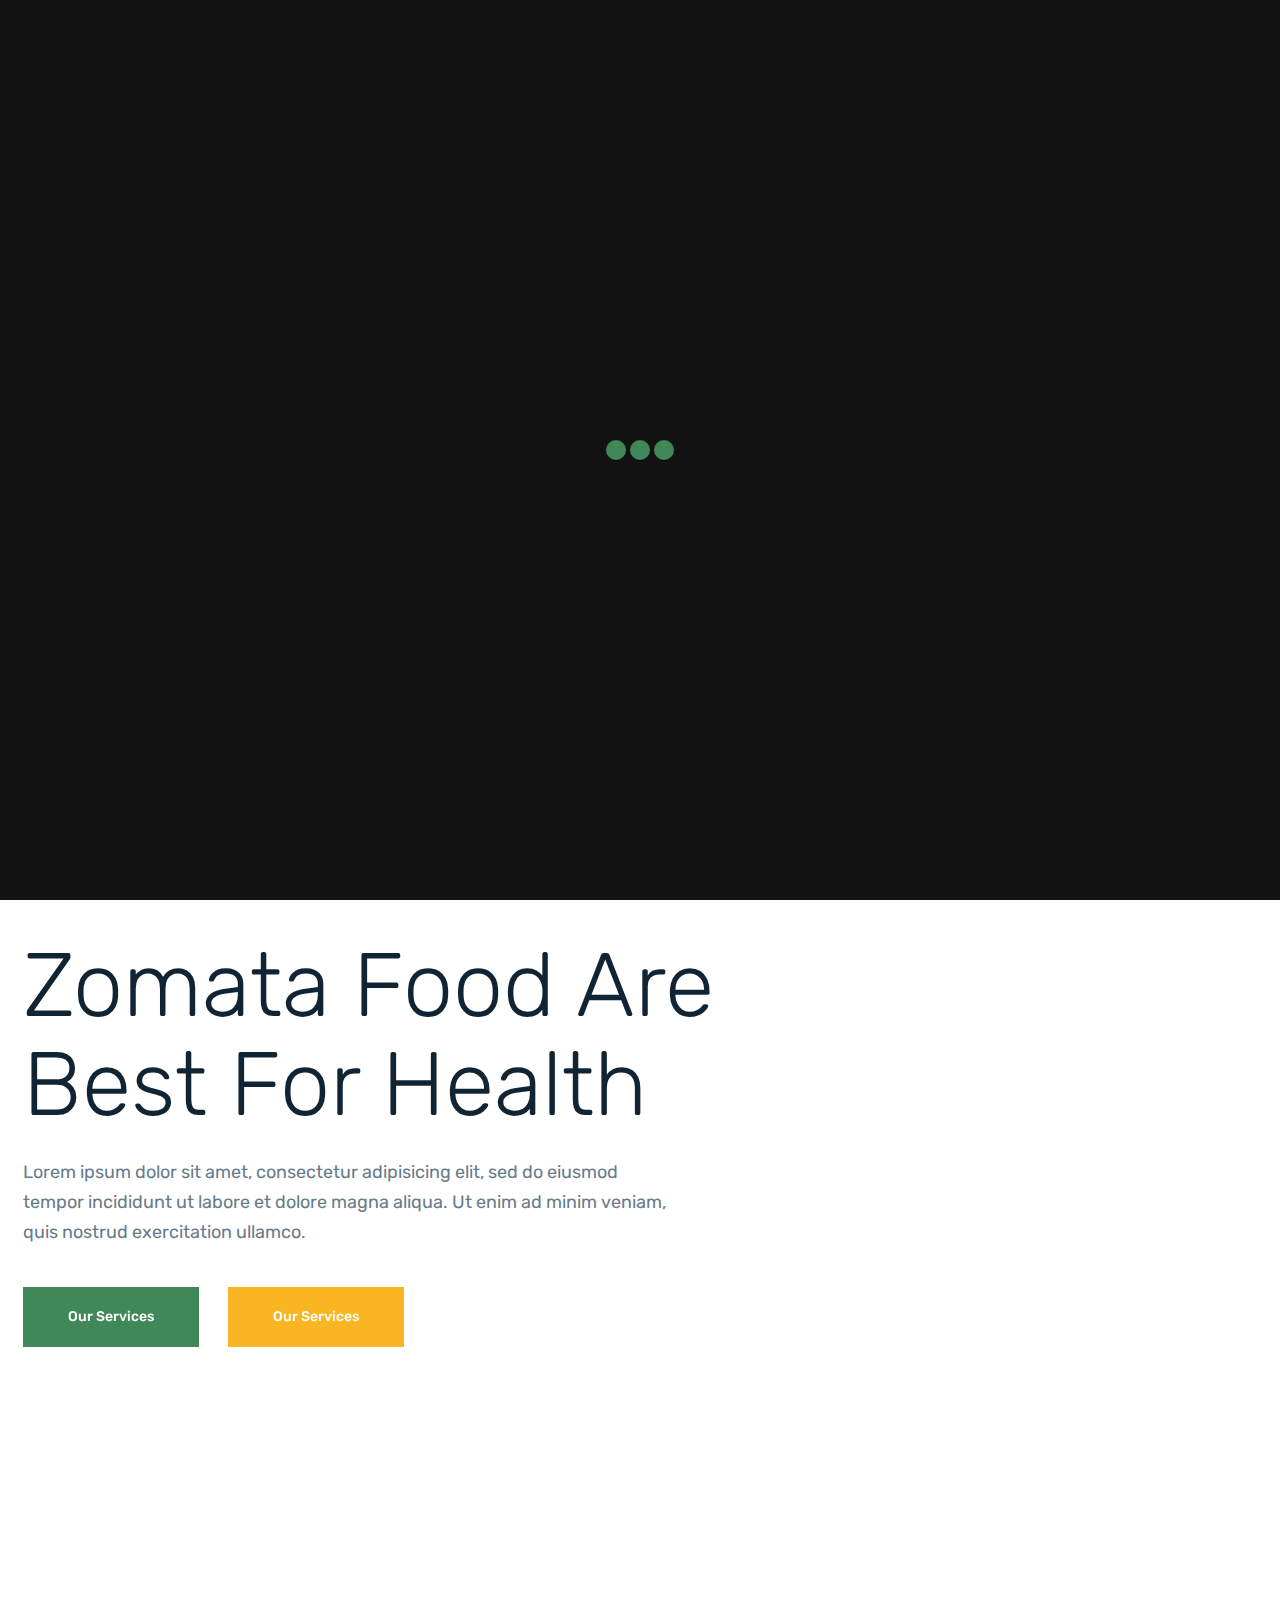
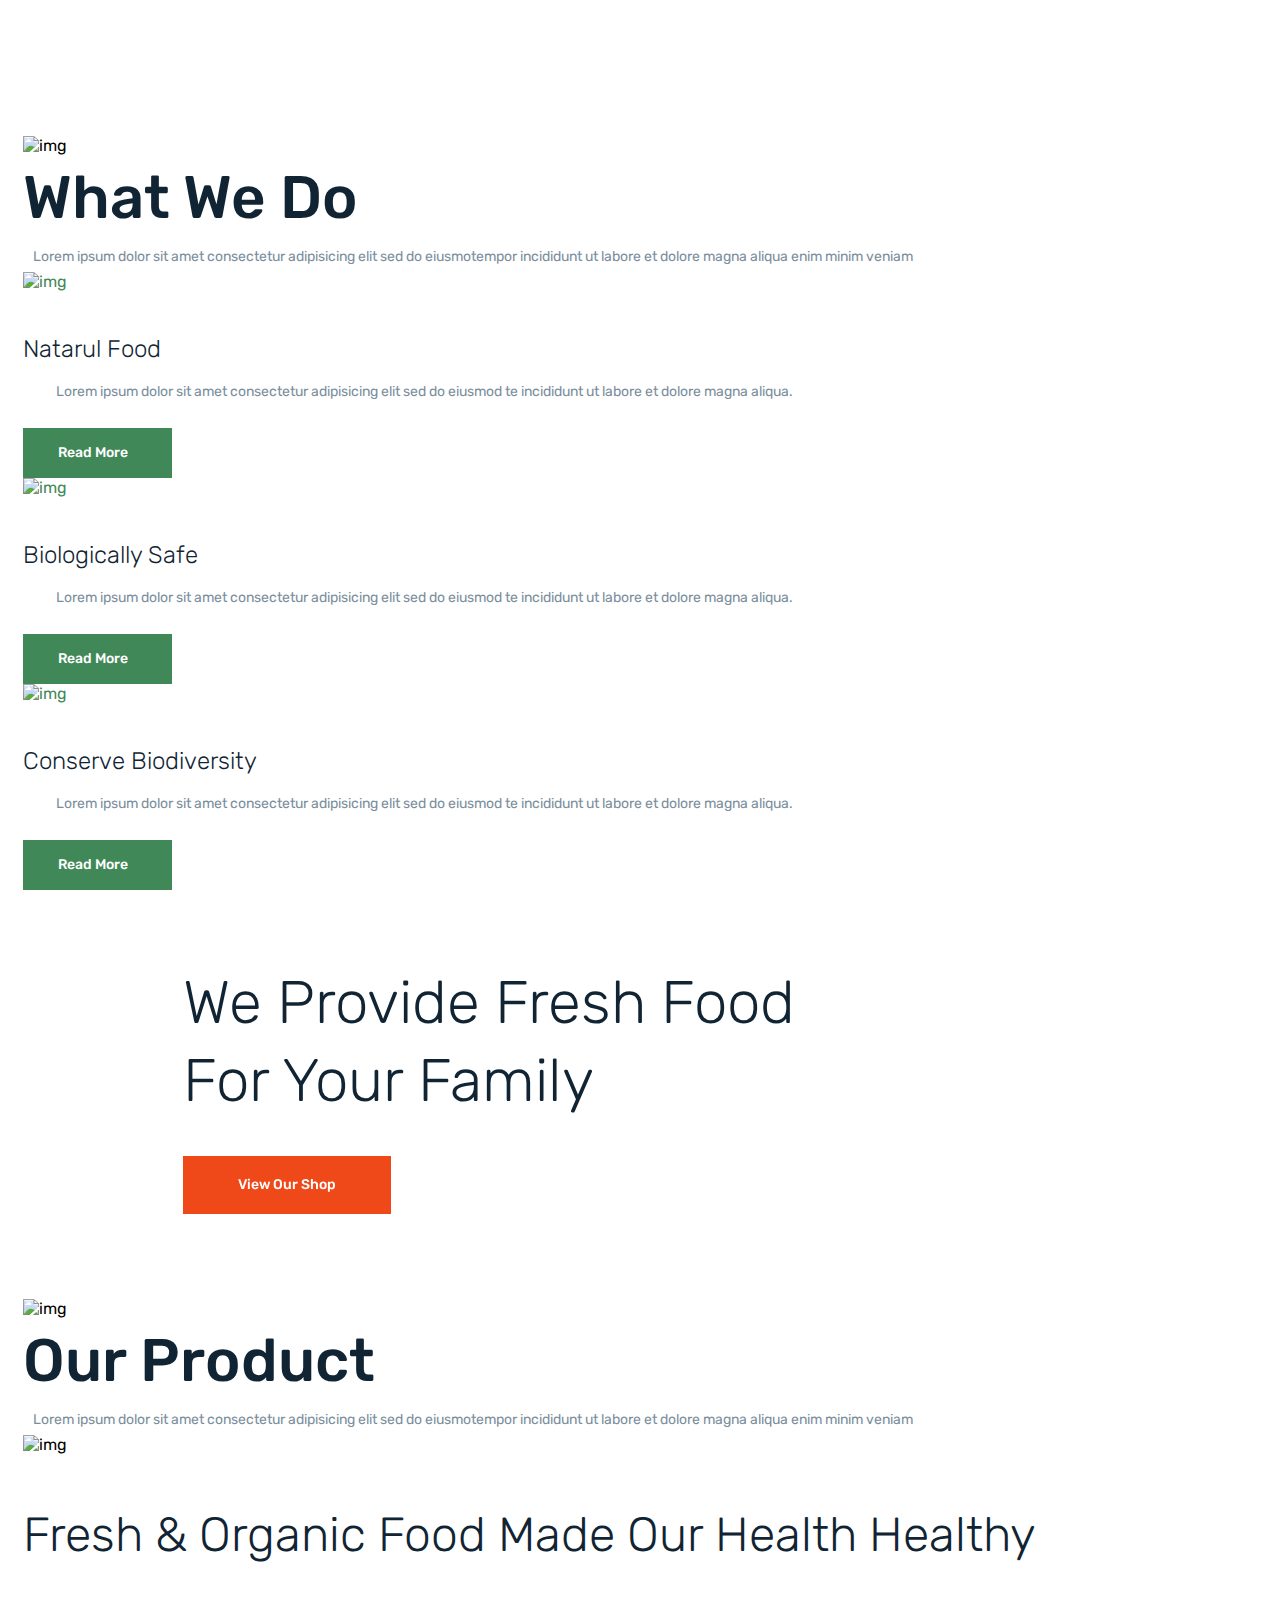
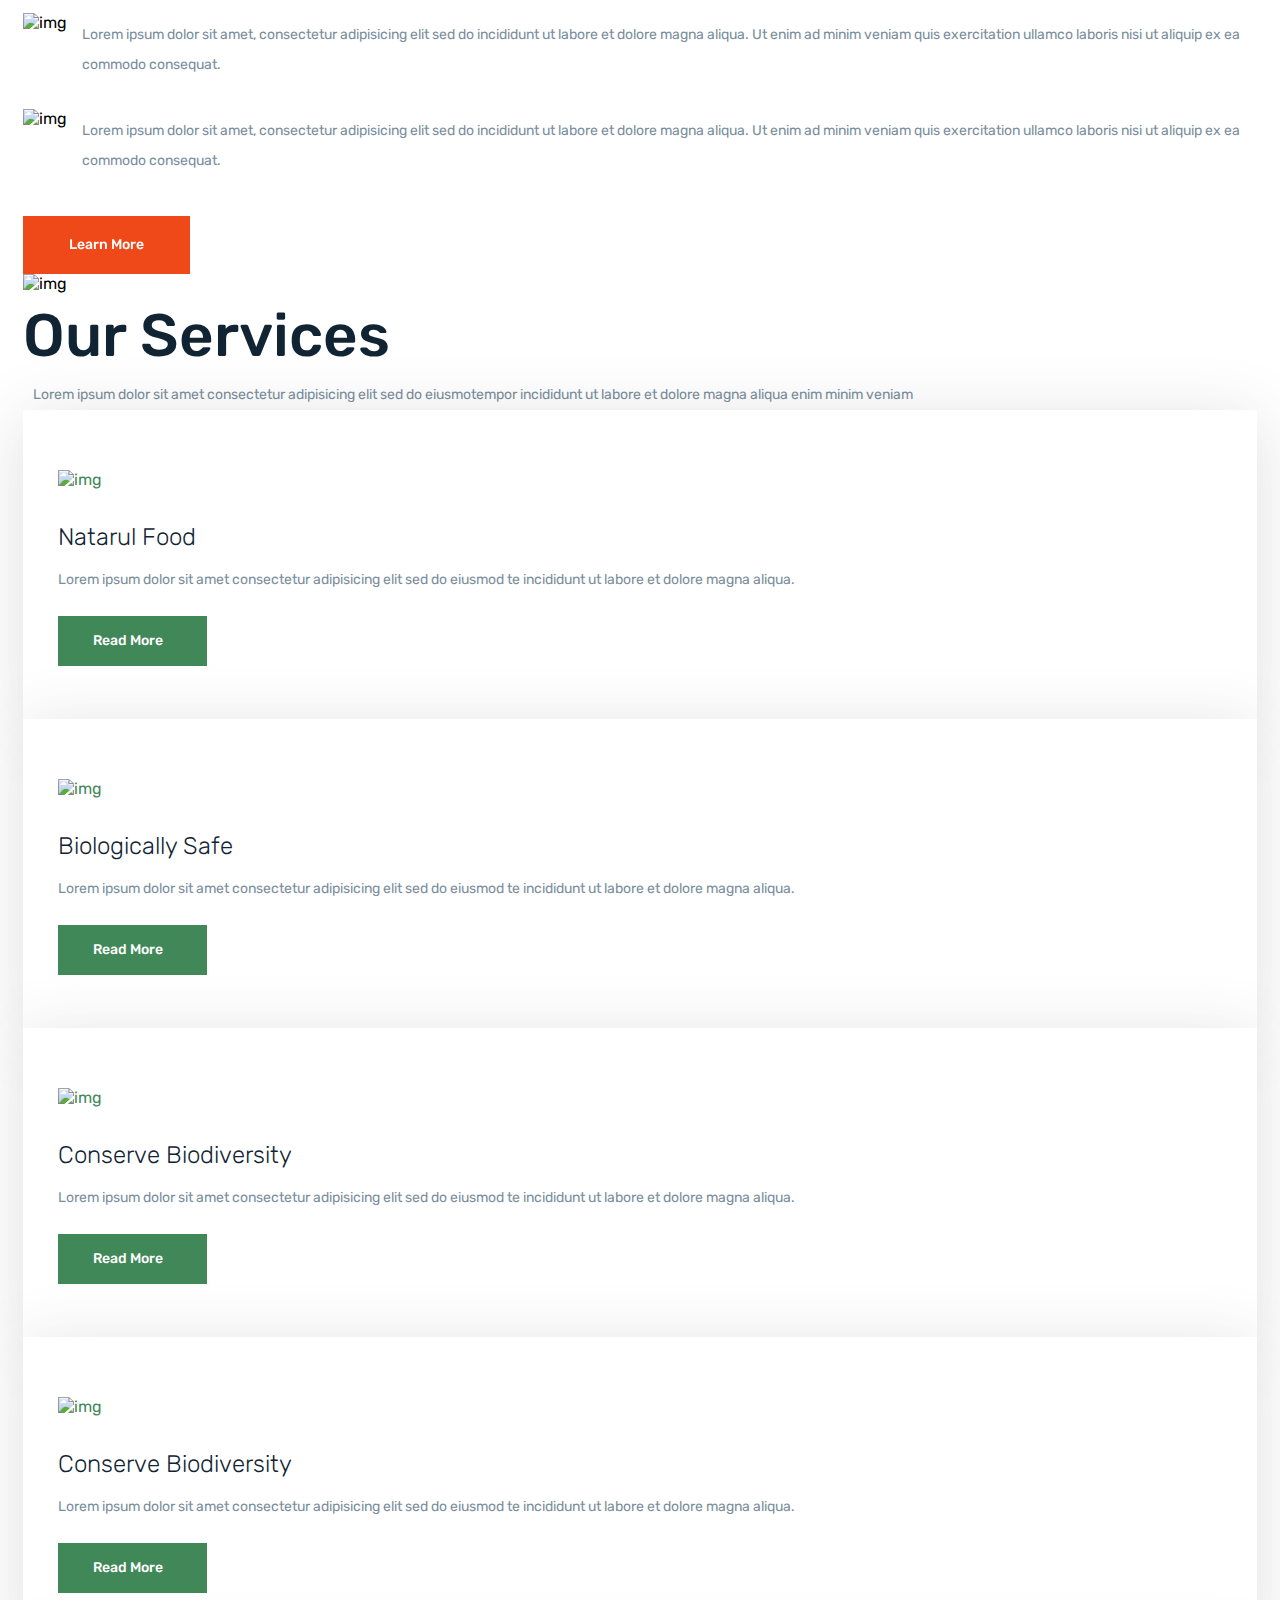
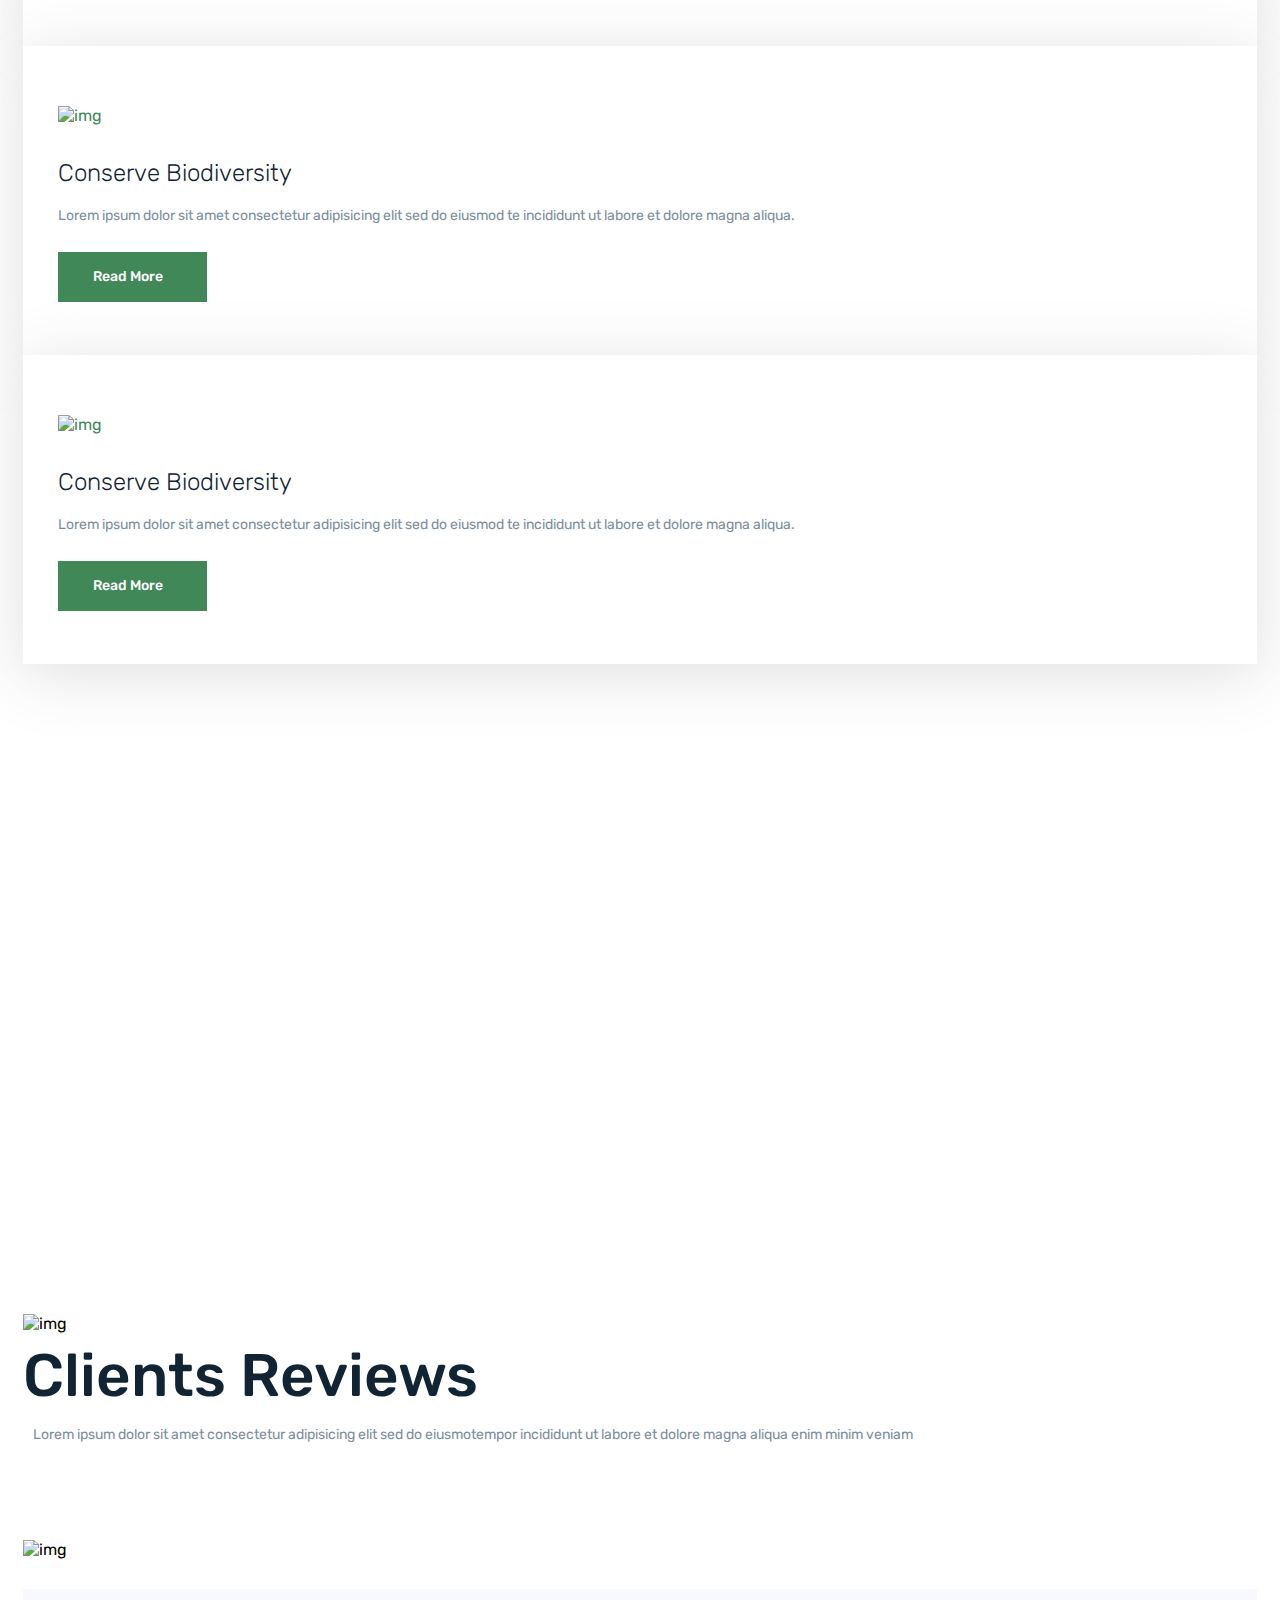
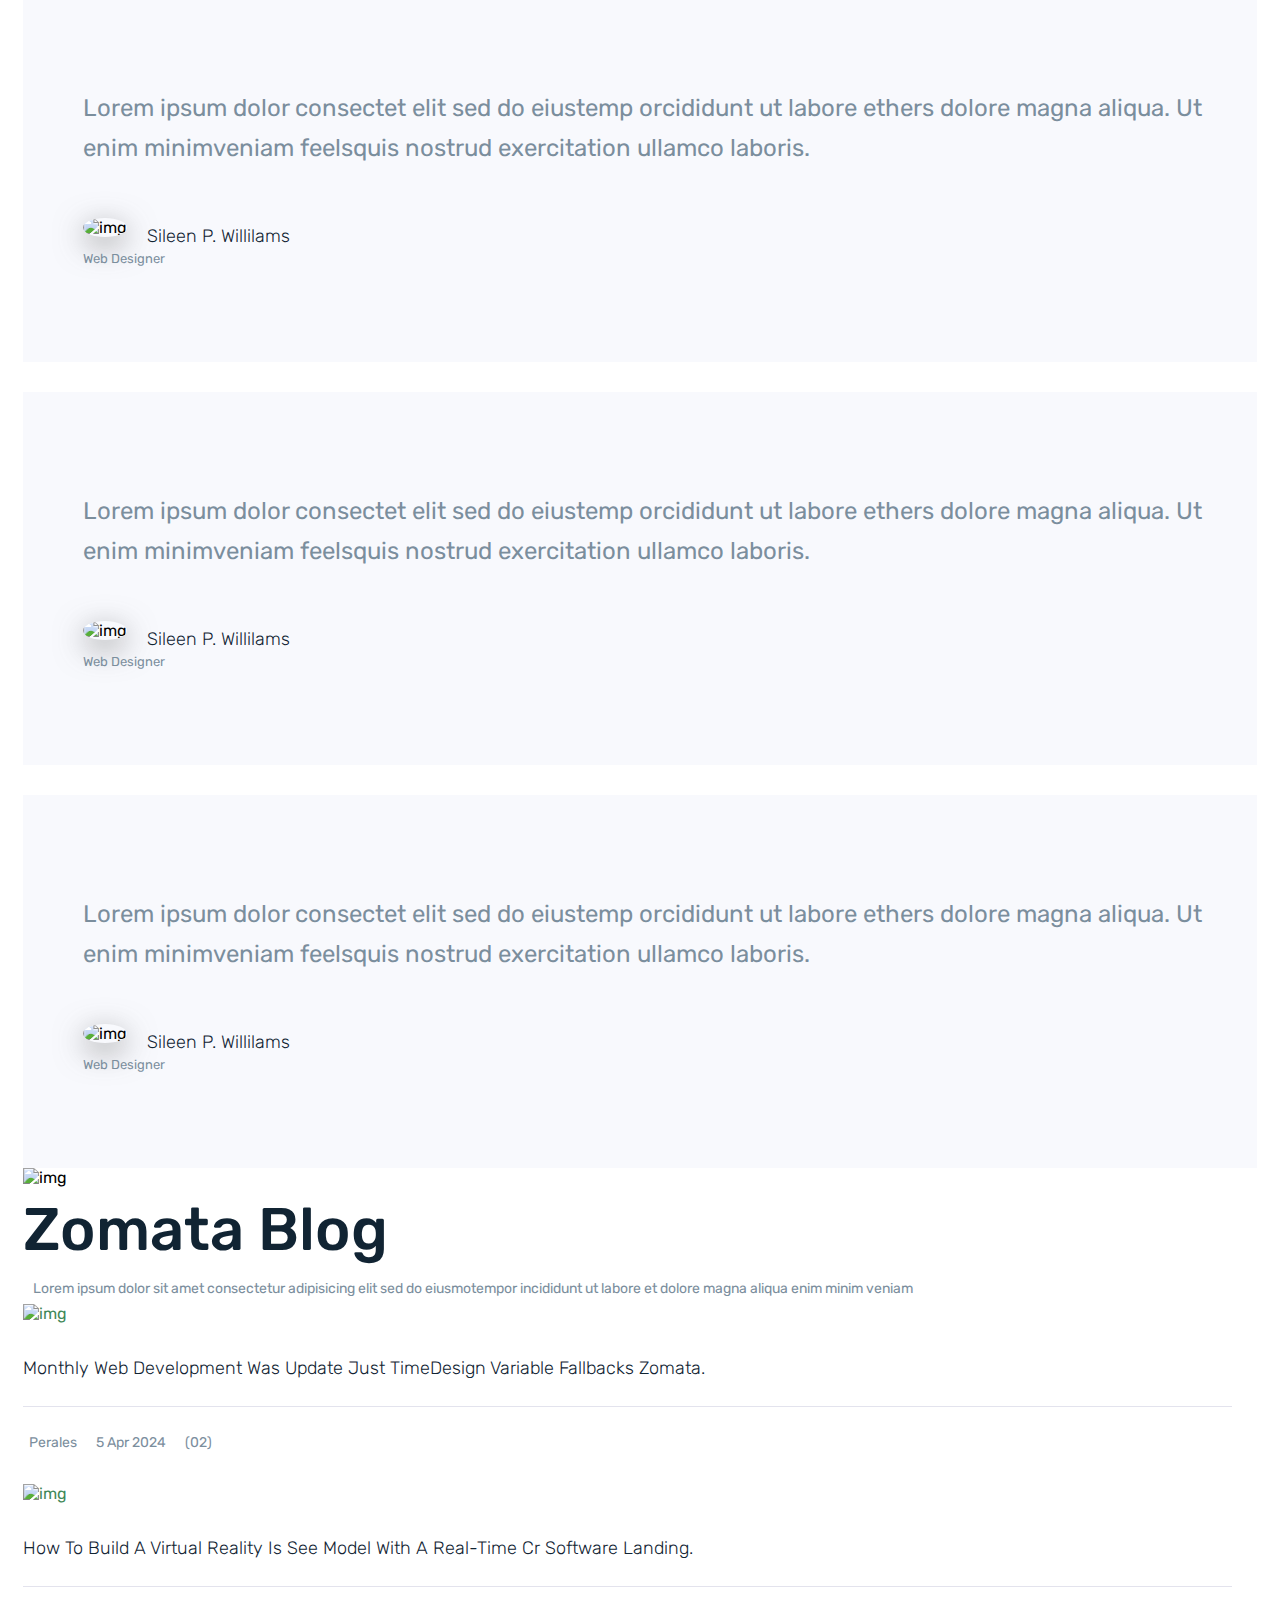
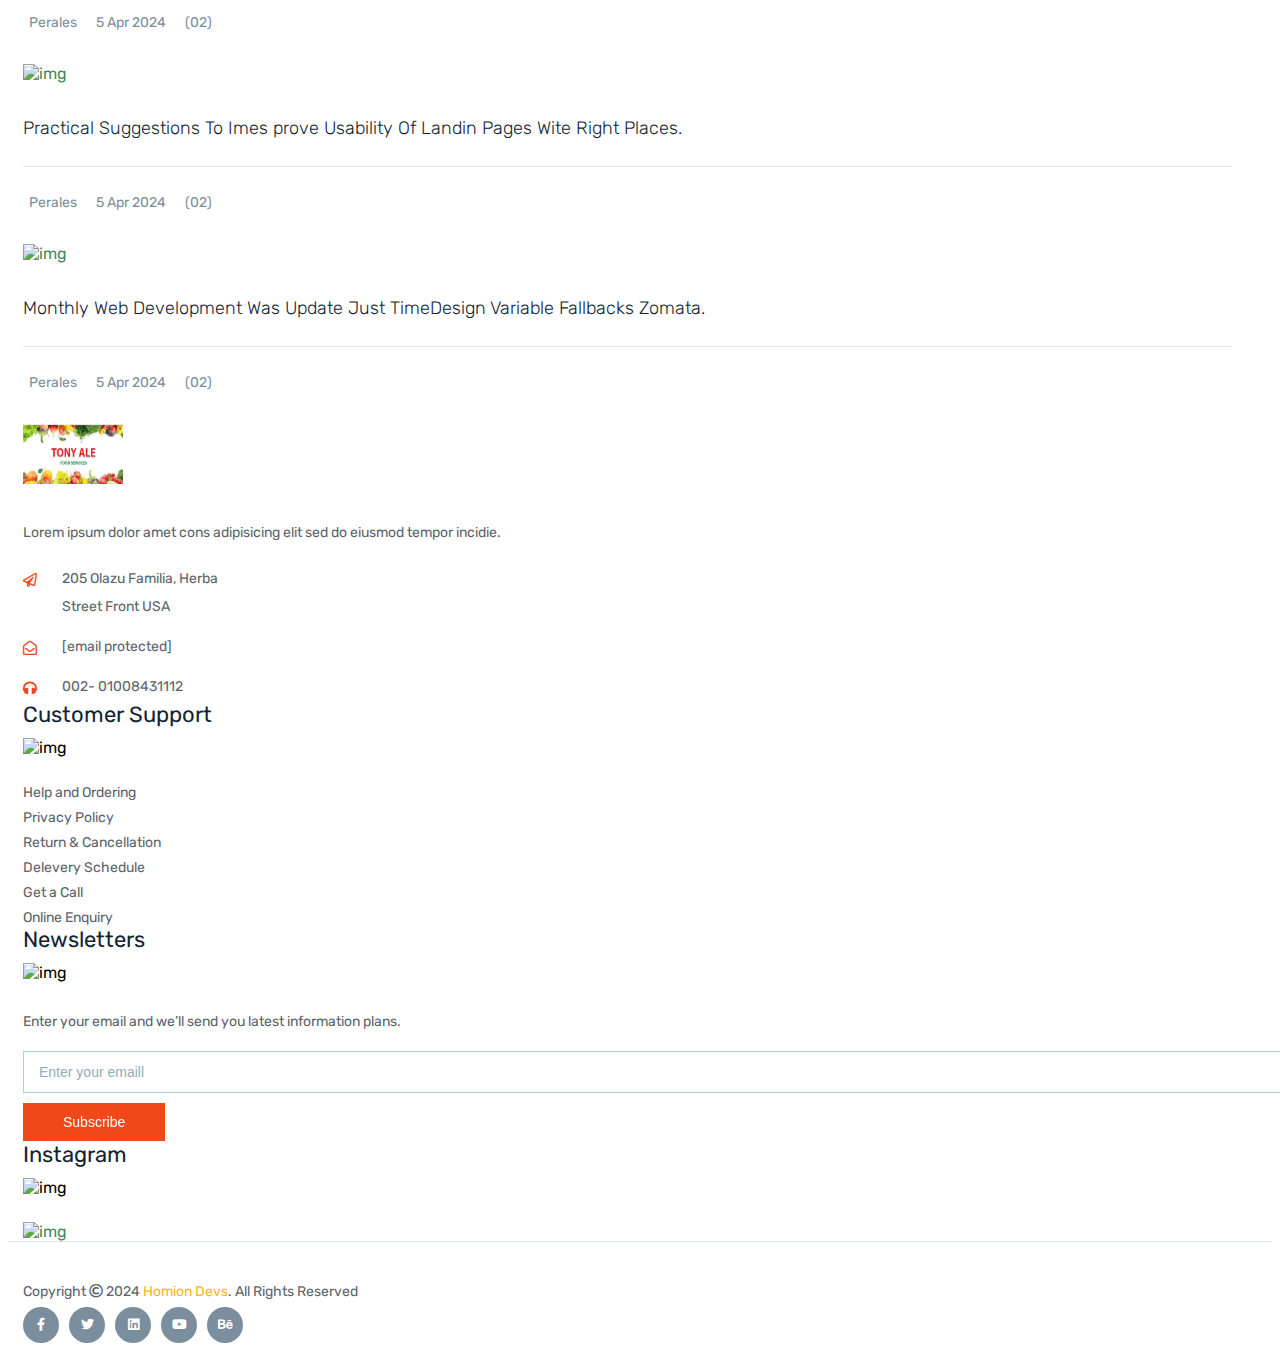
==== index.html @ d17f5312 "change page title" ====
<!doctype html>
<html class="no-js" lang="zxx">

<head>
    <meta charset="utf-8">
    <meta http-equiv="x-ua-compatible" content="ie=edge">
    <title>Tony Ale </title>
    <meta name="description" content="">
    <meta name="viewport" content="width=device-width, initial-scale=1">
    <link rel="shortcut icon" type="image/x-icon" href="img/favicon.png">
    <!-- Place favicon.png in the root directory -->
    <link rel="stylesheet" href="https://cdnjs.cloudflare.com/ajax/libs/font-awesome/5.15.4/css/all.min.css">
    <link rel="stylesheet" href="https://cdn.jsdelivr.net/npm/dripicons@2.0.0/webfont.css">


    <!-- CSS here -->
    <link rel="stylesheet" href="css/bootstrap.min.css">
    <link rel="stylesheet" href="css/owl.carousel.min.css">
    <link rel="stylesheet" href="css/animate.min.css">
    <link rel="stylesheet" href="css/magnific-popup.css">
    <link rel="stylesheet" href="css/meanmenu.css">
    <!-- <link rel="stylesheet" href="css/fontawesome-pro.css"> -->
    <link rel="stylesheet" href="css/flaticon.css">
    <link rel="stylesheet" href="css/slick.css">
    <link rel="stylesheet" href="css/nice-select.css">
    <link rel="stylesheet" href="css/dripicons.css">
    <link rel="stylesheet" href="css/themify-icons.css">
    <link rel="stylesheet" href="css/default.css">
    <link rel="stylesheet" href="css/style.css">

</head>

<body>

    <!--[if lte IE 9]>
            <p class="browserupgrade">You are using an <strong>outdated</strong> browser. Please <a href="https://browsehappy.com/">upgrade your browser</a> to improve your experience and security.</p>
        <![endif]-->

    <!-- preloader -->
    <div id="preloader">
        <div class="sk-three-bounce">
            <div class="sk-child sk-bounce1"></div>
            <div class="sk-child sk-bounce2"></div>
            <div class="sk-child sk-bounce3"></div>
        </div>
    </div>

    <!-- sidebar-area-start -->
    <div class="extra-info">
        <div class="close-icon">
            <button>
				<i class="far fa-window-close"></i>
			</button>
        </div>
        <div class="logo-side mb-30">
            <a href="index.html">
				<img src="img/logo/logo.jpg" height="40px" width="60px" alt="img">
			</a>
        </div>
        <div class="mobile-menu"></div>
        <div class="side-info mb-30">
            <div class="contact-list mb-30">
                <h4>Office Address</h4>
                <p>123/A, Miranda City Likaoli Prikano, Dope</p>
            </div>
            <div class="contact-list mb-30">
                <h4>Phone Number</h4>
                <a href="tel:+0989787698659">+0989 7876 9865 9</a>
                <a href="tel:+(090)87658654385">+(090) 8765 86543 85</a>
            </div>
            <div class="contact-list mb-30">
                <h4>Email Address</h4>
                <a href="/cdn-cgi/l/email-protection#e0898e868fa08598818d908c85ce838f8d"><span class="__cf_email__" data-cfemail="20494e464f604558414d504c450e434f4d">[email&#160;protected]</span></a>
                <a href="/cdn-cgi/l/email-protection#d5b0adb4b8a5b9b0fbb8b4bcb995bda0b8fbb6bab8"><span class="__cf_email__" data-cfemail="a0c5d8c1cdd0ccc58ecdc1c9cce0c8d5cd8ec3cfcd">[email&#160;protected]</span></a>
            </div>
        </div>
        <div class="instagram">
            <a href="blog-details.html">
				<img src="img/gallery/gallery1.jpg" alt="">
			</a>
            <a href="blog-details.html">
				<img src="img/gallery/gallery2.jpg" alt="">
			</a>
            <a href="blog-details.html">
				<img src="img/gallery/gallery3.jpg" alt="">
			</a>
            <a href="blog-details.html">
				<img src="img/gallery/gallery4.jpg" alt="">
			</a>
            <a href="blog-details.html">
				<img src="img/gallery/gallery5.jpg" alt="">
			</a>
            <a href="blog-details.html">
				<img src="img/gallery/gallery6.jpg" alt="">
			</a>
        </div>
        <div class="social-icon-right mt-20">
            <a href="#">
				<i class="fab fa-facebook-f"></i>
			</a>
            <a href="#">
				<i class="fab fa-twitter"></i>
			</a>
            <a href="#">
				<i class="fab fa-google-plus-g"></i>
			</a>
            <a href="#">
				<i class="fab fa-instagram"></i>
			</a>
        </div>
    </div>
    <div class="overlay"></div>
    <!-- siebar-area-end -->


    <!-- header-start -->
    <header>
        <div class="header-area header-2 d-none d-md-block">
            <div class="container">
                <div class="row">
                    <div class="col-xl-7 col-lg-7 col-md-9">
                        <div class="header-wrapper">
                            <div class="header-text">
                                <a href="#"> <i class="far fa-map"></i> 504 White St . Dawsonville, GA 30534 , New York</a>
                                <a href="/cdn-cgi/l/email-protection#334046435c414773545e525a5f1d505c5e"> <i class="far fa-envelope"></i> <span class="__cf_email__" data-cfemail="a3d0d6d3ccd1d7e3c4cec2cacf8dc0ccce">[email&#160;protected]</span></a>
                            </div>
                        </div>
                    </div>
                    <div class="col-xl-5 col-lg-5 col-md-3">
                        <div class="header-icon text-md-end">
                            <a href="#"><i class="fab fa-facebook-f"></i></a>
                            <a href="#"><i class="fab fa-twitter"></i></a>
                            <a href="#"><i class="fab fa-linkedin"></i></a>
                            <a href="#"><i class="fab fa-youtube"></i></a>
                            <a href="#"><i class="fab fa-behance"></i></a>
                        </div>
                    </div>
                </div>
            </div>
        </div>
        <div id="sticky-header" class="main-menu-area">
            <div class="container">
                <div class="row align-items-center">
                    <div class="col-xl-2 col-lg-2 col-md-4 col-6">
                        <div class="logo">
                            <a href="index.html">
								<img class="standard-logo" height="60px" width="100px" src="img/logo/logo.jpg" alt="img">
								<img class="retina-logo" src="img/logo/logo@2x.png" alt="img">
							</a>
                        </div>
                    </div>
                    <div class="col-xl-10 col-lg-10 col-md-8 col-6">
                        <div class="header-right f-right">
                            <ul>
                                <!-- <li class="search-icon"><a href="#" data-bs-toggle="modal" data-bs-target="#search-modal">
                                    <i class="dripicons-search"></i></a></li> -->
                                <!-- <li class="unser-icon"><a href="signup.html"><i class="dripicons-user"></i></a></li> -->
                                <!-- <li class="cart-icon"><a href="cart.html"><i class="dripicons-cart"></i></a> <span>2</span></li> -->
                                <li class="active info-bar"><button><i class="fas fa-bars"></i></button></li>
                            </ul>
                        </div>
                        <div class="main-menu text-end f-right">
                            <nav id="mobile-menu">
                                <ul>
                                    <li class="active"><a href="index.html">home </a>
                                    </li>
                                    <li><a href="about.html">about</a></li>
                                    <li><a href="./services.html">Services</a></li>
                                    <li>
                                        <a href="javascript:void(0)">Shop </a>
                                        <ul class="sub-menu text-left">
                                            <li><a href="shop.html">Shop</a></li>
                                            <li><a href="shop-details.html">Shop Details</a></li>
                                            <li><a href="wishlist.html">Wishlist</a></li>
                                            <li><a href="cart.html">Cart</a></li>
                                            <li><a href="checkout.html">Checkout</a></li>
                                        </ul>
                                    </li>
                                    <li>
                                        <a href="javascript:void(0)"> Blog</a>
                                        <ul class="sub-menu text-left">
                                            <li><a href="blog.html">Blog</a></li>
                                            <li><a href="blog-details.html">Blog Details</a></li>
                                        </ul>
                                    </li>
                                    <li><a href="#">Pages</a>
                                        <ul class="sub-menu text-left">
                                            <li><a href="gallery-01.html">Gallery 01</a></li>
                                            <li><a href="gallery-02.html">Gallery 02</a></li>
                                            <li><a href="gallery-03.html">Gallery 03</a></li>
                                            <li><a href="gallery-details-1.html">Gallery Details 01</a></li>
                                            <li><a href="gallery-details-2.html">Gallery Details 02</a></li>
                                            <li><a href="gallery-details-3.html">Gallery Details 03</a></li>
                                            <li><a href="gallery-details-4.html">Gallery Details 04</a></li>
                                            <li><a href="team.html">Team</a></li>
                                            <li><a href="team-details.html">Team Details</a></li>
                                            <li><a href="terms-condition.html">Terms & Condition</a></li>
                                            <li><a href="privacy-policy.html">Privacy & Policy</a></li>
                                            <li><a href="signin.html">Sign In</a></li>
                                            <li><a href="signup.html">Sign Up</a></li>
                                            <li><a href="404.html">404 Error</a></li>
                                        </ul>
                                    </li>
                                    <li><a href="contact.html">Contact</a></li>
                                </ul>
                            </nav>
                        </div>
                    </div>
                </div>
            </div>
        </div>
    </header>
    <!-- header-end -->

    <!-- slider-start -->
    <div class="slider-area">
        <div class="slider-active">
            <div class="single-slider slider-height-2  d-flex align-items-center" style="background-image:url(img/slider/slider2.jpg)">
                <div class="container">
                    <div class="row ">
                        <div class="col-xl-12">
                            <div class="slider-content">
                                <h1 data-animation="fadeInUp" data-delay=".6s">Zomata Food Are <br> Best For Health</h1>
                                <p data-animation="fadeInUp" data-delay=".8s">Lorem ipsum dolor sit amet, consectetur adipisicing elit, sed do eiusmod tempor incididunt ut labore et dolore magna aliqua. Ut enim ad minim veniam, quis nostrud exercitation ullamco.</p>
                                <div class="slider-button">
                                    <a data-animation="fadeInLeft" data-delay=".8s" class="btn" href="#">Our
										Services</a>
                                    <a data-animation="fadeInRight" data-delay="1s" class="btn active" href="#">Our
										Services</a>
                                </div>
                            </div>
                        </div>
                    </div>
                </div>
            </div>
            <div class="single-slider slider-height-2  d-flex align-items-center" style="background-image:url(img/slider/slider2-2.jpg)">
                <div class="container">
                    <div class="row ">
                        <div class="col-xl-12">
                            <div class="slider-content">
                                <h1 data-animation="fadeInUp" data-delay=".6s">Zomata Food Are <br> Best For Health</h1>
                                <p data-animation="fadeInUp" data-delay=".8s">Lorem ipsum dolor sit amet, consectetur adipisicing elit, sed do eiusmod tempor incididunt ut labore et dolore magna aliqua. Ut enim ad minim veniam, quis nostrud exercitation ullamco.</p>
                                <div class="slider-button">
                                    <a data-animation="fadeInLeft" data-delay=".8s" class="btn" href="#">Our
										Services</a>
                                    <a data-animation="fadeInRight" data-delay="1s" class="btn active" href="#">Our
										Services</a>
                                </div>
                            </div>
                        </div>
                    </div>
                </div>
            </div>
        </div>
    </div>
    <!-- slider-start -->

    <!-- we-do-start -->
    <div class="we-do-area pt-110 pb-85">
        <div class="container">
            <div class="row">
                <div class="col-xl-6 col-lg-6 offset-lg-3 offset-xl-3">
                    <div class="section-title text-center section-circle mb-70">
                        <div class="section-img">
                            <img src="img/shape/1.png" alt="img">
                        </div>
                        <h2>What We Do</h2>
                        <p>Lorem ipsum dolor sit amet consectetur adipisicing elit sed do eiusmotempor incididunt ut labore et dolore magna aliqua enim minim veniam</p>
                    </div>
                </div>
            </div>
            <div class="row">
                <div class="col-xl-4 col-lg-4 col-md-6">
                    <div class="we-do-wrapper text-center mb-30">
                        <div class="we-do-img">
                            <a href="shop.html"><img src="img/icon/icon1.png" alt="img"></a>
                        </div>
                        <div class="we-do-text">
                            <h4><a href="shop.html">Natarul Food</a></h4>
                            <p>Lorem ipsum dolor sit amet consectetur adipisicing elit sed do eiusmod te incididunt ut labore et dolore magna aliqua.</p>
                            <a href="shop.html">Read More <i class="dripicons-arrow-thin-right"></i></a>
                        </div>
                    </div>
                </div>
                <div class="col-xl-4 col-lg-4 col-md-6">
                    <div class="we-do-wrapper text-center  mb-30">
                        <div class="we-do-img">
                            <a href="shop.html"><img src="img/icon/icon2.png" alt="img"></a>
                        </div>
                        <div class="we-do-text">
                            <h4><a href="shop.html">Biologically Safe</a></h4>
                            <p>Lorem ipsum dolor sit amet consectetur adipisicing elit sed do eiusmod te incididunt ut labore et dolore magna aliqua.</p>
                            <a href="shop.html">Read More <i class="dripicons-arrow-thin-right"></i></a>
                        </div>
                    </div>
                </div>
                <div class="col-xl-4 col-lg-4 col-md-6">
                    <div class="we-do-wrapper text-center mb-30">
                        <div class="we-do-img">
                            <a href="shop.html"><img src="img/icon/icon3.png" alt="img"></a>
                        </div>
                        <div class="we-do-text">
                            <h4><a href="shop.html">Conserve Biodiversity</a></h4>
                            <p>Lorem ipsum dolor sit amet consectetur adipisicing elit sed do eiusmod te incididunt ut labore et dolore magna aliqua.</p>
                            <a href="shop.html">Read More <i class="dripicons-arrow-thin-right"></i></a>
                        </div>
                    </div>
                </div>
            </div>
        </div>
    </div>
    <!-- we-do-end -->

    <!-- cta-area-start -->
    <div class="cta-area pt-160 pb-160" style="background-image:url(img/bg/bg7.jpg)">
        <div class="container">
            <div class="row">
                <div class="col-xl-12">
                    <div class="cta2-wrapper" style="background-image:url(img/bg/1.png)">
                        <div class="cta2-text text-center">
                            <h2>We Provide Fresh Food <br> For Your Family</h2>
                            <a class="btn" href="shop.html">View Our Shop</a>
                        </div>
                    </div>
                </div>
            </div>
        </div>
    </div>
    <!-- cta-area-end -->

    <!-- product-area-start -->
    <div class="product-area pt-110 pb-85 pos-relative fix">
        <div class="shape spahe1 bounce-animate"><img src="img/shape/shape1.png" alt=""></div>
        <div class="shape spahe2 bounce-animate"><img src="img/shape/shape2.png" alt=""></div>
        <div class="shape spahe3 bounce-animate"><img src="img/shape/shape3.png" alt=""></div>
        <div class="shape spahe4 bounce-animate"><img src="img/shape/shape4.png" alt=""></div>
        <div class="container">
            <div class="row">
                <div class="col-xl-6 col-lg-6 offset-lg-3 offset-xl-3">
                    <div class="section-title text-center section-circle mb-70">
                        <div class="section-img">
                            <img src="img/shape/1.png" alt="img">
                        </div>
                        <h2>Our Product</h2>
                        <p>Lorem ipsum dolor sit amet consectetur adipisicing elit sed do eiusmotempor incididunt ut labore et dolore magna aliqua enim minim veniam</p>
                    </div>
                </div>
            </div>
        </div>
    </div>
    <!-- product-area-end -->

    <!-- choose-us-area-start -->
    <div class="choose-us-area pt-120 pb-90" style="background-image:url(img/bg/bg8.jpg)">
        <div class="container">
            <div class="row">
                <div class="col-xl-6 col-lg-6 ">
                    <div class="choose2-img mb-30">
                        <img src="img/choose/02.png" alt="img">
                    </div>
                </div>
                <div class="col-xl-6 col-lg-6">
                    <div class="single-choose mb-30">
                        <div class="choose-title">
                            <h2>Fresh & Organic Food Made Our Health Healthy </h2>
                        </div>
                        <div class="choose2-content">
                            <div class="choose2-icon-img">
                                <img src="img/icon/4.png" alt="img">
                            </div>
                            <div class="choose2-text">
                                <p>Lorem ipsum dolor sit amet, consectetur adipisicing elit sed do incididunt ut labore et dolore magna aliqua. Ut enim ad minim veniam quis exercitation ullamco laboris nisi ut aliquip ex ea commodo consequat.</p>
                            </div>
                        </div>
                        <div class="choose2-content">
                            <div class="choose2-icon-img">
                                <img src="img/icon/4.png" alt="img">
                            </div>
                            <div class="choose2-text">
                                <p>Lorem ipsum dolor sit amet, consectetur adipisicing elit sed do incididunt ut labore et dolore magna aliqua. Ut enim ad minim veniam quis exercitation ullamco laboris nisi ut aliquip ex ea commodo consequat.</p>
                            </div>
                        </div>
                        <div class="choose-button">
                            <a class="btn" href="#">Learn More</a>
                        </div>
                    </div>
                </div>
            </div>
        </div>
    </div>
    <!-- choose-us-area-end -->

    <!-- features-area-start -->
    <div class="features-area pt-110 pb-90" style="background-image:url(img/bg/2.png)">
        <div class="container">
            <div class="row">
                <div class="col-xl-6 col-lg-6 offset-lg-3 offset-xl-3">
                    <div class="section-title text-center section-circle mb-70">
                        <div class="section-img">
                            <img src="img/shape/1.png" alt="img">
                        </div>
                        <h2>Our Services</h2>
                        <p>Lorem ipsum dolor sit amet consectetur adipisicing elit sed do eiusmotempor incididunt ut labore et dolore magna aliqua enim minim veniam</p>
                    </div>
                </div>
            </div>
            <div class="row">
                <div class="col-xl-4 col-lg-4 col-md-6">
                    <div class="features-wrapper single-features text-center mb-25">
                        <div class="features-img">
                            <a href="services-details.html"><img src="img/features/1.png" alt="img"></a>
                        </div>
                        <div class="features-text">
                            <h4><a href="services-details.html">Natarul Food</a></h4>
                            <p>Lorem ipsum dolor sit amet consectetur adipisicing elit sed do eiusmod te incididunt ut labore et dolore magna aliqua.</p>
                            <a href="services-details.html" class="featured-btn">Read More <i class="dripicons-arrow-thin-right"></i></a>
                        </div>
                    </div>
                </div>
                <div class="col-xl-4 col-lg-4 col-md-6">
                    <div class="features-wrapper single-features active text-center mb-30">
                        <div class="features-img">
                            <a href="services-details.html"><img src="img/features/2.png" alt="img"></a>
                        </div>
                        <div class="features-text">
                            <h4><a href="services-details.html">Biologically Safe</a></h4>
                            <p>Lorem ipsum dolor sit amet consectetur adipisicing elit sed do eiusmod te incididunt ut labore et dolore magna aliqua.</p>
                            <a href="services-details.html" class="featured-btn">Read More <i class="dripicons-arrow-thin-right"></i></a>
                        </div>
                    </div>
                </div>
                <div class="col-xl-4 col-lg-4 col-md-6">
                    <div class="features-wrapper single-features text-center mb-30">
                        <div class="features-img">
                            <a href="services-details.html"><img src="img/features/3.png" alt="img"></a>
                        </div>
                        <div class="features-text">
                            <h4><a href="services-details.html">Conserve Biodiversity</a></h4>
                            <p>Lorem ipsum dolor sit amet consectetur adipisicing elit sed do eiusmod te incididunt ut labore et dolore magna aliqua.</p>
                            <a href="services-details.html" class="featured-btn">Read More <i class="dripicons-arrow-thin-right"></i></a>
                        </div>
                    </div>
                </div>
                <div class="col-xl-4 col-lg-4 col-md-6">
                    <div class="features-wrapper single-features text-center mb-30">
                        <div class="features-img">
                            <a href="services-details.html"><img src="img/features/4.png" alt="img"></a>
                        </div>
                        <div class="features-text">
                            <h4><a href="services-details.html">Conserve Biodiversity</a></h4>
                            <p>Lorem ipsum dolor sit amet consectetur adipisicing elit sed do eiusmod te incididunt ut labore et dolore magna aliqua.</p>
                            <a href="services-details.html" class="featured-btn">Read More <i class="dripicons-arrow-thin-right"></i></a>
                        </div>
                    </div>
                </div>
                <div class="col-xl-4 col-lg-4 col-md-6">
                    <div class="features-wrapper single-features text-center mb-30">
                        <div class="features-img">
                            <a href="services-details.html"><img src="img/features/5.png" alt="img"></a>
                        </div>
                        <div class="features-text">
                            <h4><a href="services-details.html">Conserve Biodiversity</a></h4>
                            <p>Lorem ipsum dolor sit amet consectetur adipisicing elit sed do eiusmod te incididunt ut labore et dolore magna aliqua.</p>
                            <a href="services-details.html" class="featured-btn">Read More <i class="dripicons-arrow-thin-right"></i></a>
                        </div>
                    </div>
                </div>
                <div class="col-xl-4 col-lg-4 col-md-6">
                    <div class="features-wrapper single-features text-center mb-30">
                        <div class="features-img">
                            <a href="services-details.html"><img src="img/features/6.png" alt="img"></a>
                        </div>
                        <div class="features-text">
                            <h4><a href="services-details.html">Conserve Biodiversity</a></h4>
                            <p>Lorem ipsum dolor sit amet consectetur adipisicing elit sed do eiusmod te incididunt ut labore et dolore magna aliqua.</p>
                            <a href="services-details.html" class="featured-btn">Read More <i class="dripicons-arrow-thin-right"></i></a>
                        </div>
                    </div>
                </div>
            </div>
        </div>
    </div>
    <!-- features-area-end -->

    <!-- counter-area-start -->
    <div class="counter-area pt-110 pb-85" style="background-image:url(img/bg/bg9.jpg)">
        <div class="container">
            <div class="row">
                <div class="col-xl-12">
                    <div class="counter-title text-center mb-60">
                        <h2>We Are Startup Company.Experts In Field <br> Organic Startup Movement.</h2>
                    </div>
                </div>
                <div class="col-xl-3 col-lg-3 col-md-6 col-sm-6">
                    <div class="counter-wrapper mb-30">
                        <div class="counter-text text-center">
                            <h2><span class="counter">25</span>+</h2>
                            <span>Years Experience</span>
                        </div>
                    </div>
                </div>
                <div class="col-xl-3 col-lg-3 col-md-6 col-sm-6">
                    <div class="counter-wrapper mb-30">
                        <div class="counter-text text-center">
                            <h2><span class="counter">98</span>+</h2>
                            <span>Expert Member</span>
                        </div>
                    </div>
                </div>
                <div class="col-xl-3 col-lg-3 col-md-6 col-sm-6">
                    <div class="counter-wrapper mb-30">
                        <div class="counter-text text-center">
                            <h2><span class="counter">49</span>+</h2>
                            <span>Win Awards</span>
                        </div>
                    </div>
                </div>
                <div class="col-xl-3 col-lg-3 col-md-6 col-sm-6">
                    <div class="counter-wrapper mb-30">
                        <div class="counter-text text-center">
                            <h2><span class="counter">85</span>+</h2>
                            <span>World Wide Branch</span>
                        </div>
                    </div>
                </div>
            </div>
        </div>
    </div>
    <!-- counter-area-end -->

    <!-- testimonial-area-start -->
    <div class="testimonial-area pt-110 pb-90">
        <div class="container">
            <div class="col-xl-6 col-lg-6 col-md-12">
                <div class="section-title section-circle">
                    <div class="section-img">
                        <img src="img/shape/1.png" alt="img">
                    </div>
                    <h2>Clients Reviews</h2>
                    <p>Lorem ipsum dolor sit amet consectetur adipisicing elit sed do eiusmotempor incididunt ut labore et dolore magna aliqua enim minim veniam</p>
                </div>
            </div>
            <div class="row">
                <div class="col-xl-7 col-lg-7">
                    <div class="testimonial-img mb-30">
                        <img src="img/bg/01.jpg" alt="img">
                    </div>
                </div>
                <div class="col-xl-5 col-lg-5">
                    <div class="testimonial-active owl-carousel">
                        <div class="testimonial-wrapper mb-30">
                            <div class="testimonial-text">
                                <p>Lorem ipsum dolor consectet elit sed do eiustemp orcididunt ut labore ethers dolore magna aliqua. Ut enim minimveniam feelsquis nostrud exercitation ullamco laboris.
                                </p>
                                <div class="testimonial-content">
                                    <div class="testimonial2-img">
                                        <img src="img/testimonial/3.png" alt="img">
                                    </div>
                                    <div class="testimonial-name">
                                        <h4>Sileen P. Willilams</h4>
                                        <span>Web Designer</span>
                                    </div>
                                </div>
                            </div>
                        </div>
                        <div class="testimonial-wrapper mb-30">
                            <div class="testimonial-text">
                                <p>Lorem ipsum dolor consectet elit sed do eiustemp orcididunt ut labore ethers dolore magna aliqua. Ut enim minimveniam feelsquis nostrud exercitation ullamco laboris.
                                </p>
                                <div class="testimonial-content">
                                    <div class="testimonial2-img">
                                        <img src="img/testimonial/3.png" alt="img">
                                    </div>
                                    <div class="testimonial-name">
                                        <h4>Sileen P. Willilams</h4>
                                        <span>Web Designer</span>
                                    </div>
                                </div>
                            </div>
                        </div>
                        <div class="testimonial-wrapper mb-30">
                            <div class="testimonial-text">
                                <p>Lorem ipsum dolor consectet elit sed do eiustemp orcididunt ut labore ethers dolore magna aliqua. Ut enim minimveniam feelsquis nostrud exercitation ullamco laboris.
                                </p>
                                <div class="testimonial-content">
                                    <div class="testimonial2-img">
                                        <img src="img/testimonial/3.png" alt="img">
                                    </div>
                                    <div class="testimonial-name">
                                        <h4>Sileen P. Willilams</h4>
                                        <span>Web Designer</span>
                                    </div>
                                </div>
                            </div>
                        </div>
                    </div>
                </div>
            </div>
        </div>
    </div>
    <!-- testimonial-area-end -->


    <!-- blog-area-start -->
    <div class="blog-area-2 pt-110 pb-90" style="background-image:url(img/bg/bg10.jpg)">
        <div class="container">
            <div class="row">
                <div class="col-xl-6 col-lg-6 offset-lg-3 offset-xl-3">
                    <div class="section-title text-center section-circle mb-70">
                        <div class="section-img">
                            <img src="img/shape/1.png" alt="img">
                        </div>
                        <h2>Zomata Blog</h2>
                        <p>Lorem ipsum dolor sit amet consectetur adipisicing elit sed do eiusmotempor incididunt ut labore et dolore magna aliqua enim minim veniam</p>
                    </div>
                </div>
            </div>
            <div class="row">
                <div class="col-xl-6 col-lg-6 col-md-6 mb-30">
                    <div class="blog-bg">
                        <div class="row">
                            <div class="col-xl-6 col-lg-12">
                                <div class="news-img">
                                    <a href="blog-details.html"><img src="img/blog/1.jpg" alt="img"></a>
                                </div>
                            </div>
                            <div class="col-xl-6 col-lg-12">
                                <div class="blog-text news-text">
                                    <h4><a href="blog-details.html">Monthly Web Development Was Update Just TimeDesign
											Variable Fallbacks Zomata.</a></h4>
                                    <div class="blog-meta">
                                        <a href="#"><i class="dripicons-user"></i>Perales</a>
                                        <span><i class="dripicons-calendar"></i>5 Apr 2024</span>
                                        <span><i class="dripicons-conversation"></i>(02)</span>
                                    </div>
                                </div>
                            </div>
                        </div>
                    </div>
                </div>
                <div class="col-xl-6 col-lg-6 col-md-6 mb-30">
                    <div class="blog-bg">
                        <div class="row">
                            <div class="col-xl-6 col-lg-12">
                                <div class="news-img">
                                    <a href="blog-details.html"><img src="img/blog/2.jpg" alt="img"></a>
                                </div>
                            </div>
                            <div class="col-xl-6 col-lg-12">
                                <div class="blog-text news-text">
                                    <h4><a href="blog-details.html">How To Build A Virtual Reality Is See Model With A
											Real-Time Cr Software Landing.</a></h4>
                                    <div class="blog-meta">
                                        <a href="#"><i class="dripicons-user"></i>Perales</a>
                                        <span><i class="dripicons-calendar"></i>5 Apr 2024</span>
                                        <span><i class="dripicons-conversation"></i>(02)</span>
                                    </div>
                                </div>
                            </div>
                        </div>
                    </div>
                </div>
                <div class="col-xl-6 col-lg-6 col-md-6 mb-30">
                    <div class="blog-bg">
                        <div class="row">
                            <div class="col-xl-6 col-lg-12">
                                <div class="news-img">
                                    <a href="blog-details.html"><img src="img/blog/3.jpg" alt="img"></a>
                                </div>
                            </div>
                            <div class="col-xl-6 col-lg-12">
                                <div class="blog-text news-text">
                                    <h4><a href="blog-details.html">Practical Suggestions To Imes prove Usability Of
											Landin Pages Wite Right Places.</a></h4>
                                    <div class="blog-meta">
                                        <a href="#"><i class="dripicons-user"></i>Perales</a>
                                        <span><i class="dripicons-calendar"></i>5 Apr 2024</span>
                                        <span><i class="dripicons-conversation"></i>(02)</span>
                                    </div>
                                </div>
                            </div>
                        </div>
                    </div>
                </div>
                <div class="col-xl-6 col-lg-6 col-md-6 mb-30">
                    <div class="blog-bg">
                        <div class="row">
                            <div class="col-xl-6 col-lg-12">
                                <div class="news-img">
                                    <a href="blog-details.html"><img src="img/blog/3.jpg" alt="img"></a>
                                </div>
                            </div>
                            <div class="col-xl-6 col-lg-12">
                                <div class="blog-text news-text">
                                    <h4><a href="blog-details.html">Monthly Web Development Was Update Just TimeDesign
											Variable Fallbacks Zomata.</a></h4>
                                    <div class="blog-meta">
                                        <a href="#"><i class="dripicons-user"></i>Perales</a>
                                        <span><i class="dripicons-calendar"></i>5 Apr 2024</span>
                                        <span><i class="dripicons-conversation"></i>(02)</span>
                                    </div>
                                </div>
                            </div>
                        </div>
                    </div>
                </div>
            </div>
        </div>
    </div>
    <!-- blog-area-end -->

    <!-- footer-area-start -->
    <div class="footer-area pt-100 pb-65">
        <div class="container">
            <div class="row">
                <div class="col-xl-3 col-lg-3 col-md-6 col-sm-6">
                    <div class="footer-wrapper single-footer mb-30">
                        <div class="footer-logo">
                            <a href="index.html"><img src="img/logo/logo.jpg" height="60px" width="100px" alt="img"></a>
                        </div>
                        <div class="footer-text">
                            <p>Lorem ipsum dolor amet cons adipisicing elit sed do eiusmod tempor incidie.</p>
                        </div>
                        <ul class="fotter-link">
                            <li><a href="#"><i class="far fa-paper-plane"></i>205 Olazu Familia, Herba <br> Street Front USA</a></li>
                            <li><a href="/cdn-cgi/l/email-protection#29534644485d4840474f46694e44484045074a4644"><i class="far fa-envelope-open"></i><span class="__cf_email__" data-cfemail="4a3025272b3e2b23242c250a2d272b232664292527">[email&#160;protected]</span></a></li>
                            <li><a href="tel:002-01008431112"><i class="fas fa-headphones"></i>002- 01008431112</a></li>
                        </ul>

                    </div>
                </div>
                <div class="col-xl-3 col-lg-3 col-md-6 col-sm-6">
                    <div class="footer-wrapper single-footer pl-45 mb-30">
                        <div class="footer-title">
                            <h4>Customer Support</h4>
                            <img src="img/shape/f2.png" alt="img">
                        </div>
                        <ul class="fotter-menu">
                            <li><a href="#">Help and Ordering</a></li>
                            <li><a href="#">Privacy Policy</a></li>
                            <li><a href="#">Return & Cancellation</a></li>
                            <li><a href="#">Delevery Schedule</a></li>
                            <li><a href="#">Get a Call</a></li>
                            <li><a href="#">Online Enquiry</a></li>
                        </ul>
                    </div>
                </div>
                <div class="col-xl-3 col-lg-3 col-md-6 col-sm-6">
                    <div class="footer-wrapper single-footer pl-40 mb-30">
                        <div class="footer-title">
                            <h4>Newsletters</h4>
                            <img src="img/shape/f2.png" alt="img">
                        </div>
                        <div class="footer-content">
                            <p>Enter your email and we’ll send you latest information plans.</p>
                        </div>
                        <div class="subscribes-form">
                            <form action="#">
                                <input placeholder="Enter your emaill " type="email">
                                <button class="btn">Subscribe</button>
                            </form>
                        </div>
                    </div>
                </div>
                <div class="col-xl-3 col-lg-3 col-md-6 col-sm-6">
                    <div class="footer-wrapper single-footer pl-45 mb-30">
                        <div class="footer-title">
                            <h4>Instagram</h4>
                            <img src="img/shape/f2.png" alt="img">
                        </div>
                        <div class="instagram-img">
                            <a href="blog-details.html"><img src="img/footer/1.jpg" alt="img"></a>
                        </div>
                    </div>
                </div>
            </div>
        </div>
    </div>
    <div class="footer-bottom-area footer-bottom">
        <div class="container">
            <div class="row">
                <div class="col-xl-6 col-lg-6 col-md-6">
                    <div class="copyright">
                        <p>Copyright <i class="far fa-copyright"></i> 2024 <a href="#">Homion Devs</a>. All Rights Reserved
                        </p>
                    </div>
                </div>
                <div class="col-xl-6 col-lg-6 col-md-6">
                    <div class="footer-icon text-md-end">
                        <a href="#"><i class="fab fa-facebook-f"></i></a>
                        <a href="#"><i class="fab fa-twitter"></i></a>
                        <a href="#"><i class="fab fa-linkedin"></i></a>
                        <a href="#"><i class="fab fa-youtube"></i></a>
                        <a href="#"><i class="fab fa-behance"></i></a>
                    </div>
                </div>
            </div>
        </div>
    </div>
    <!-- footer-area-end -->
















    <!-- Modal Search -->
    <div class="modal fade" id="search-modal" tabindex="-1" role="dialog" aria-hidden="true">
        <div class="modal-dialog" role="document">
            <div class="modal-content">
                <form>
                    <input type="text" placeholder="Search here...">
                    <button>
						<i class="fa fa-search"></i>
					</button>
                </form>
            </div>
        </div>
    </div>











    <!-- JS here -->
    <script data-cfasync="false" src="/cdn-cgi/scripts/5c5dd728/cloudflare-static/email-decode.min.js"></script>
    <script src="js/vendor/modernizr-3.5.0.min.js"></script>
    <script src="js/vendor/jquery-3.7.1.min.js"></script>
    <script src="js/jquery.waypoints.min.js"></script>
    <script src="js/jquery.waypoints.min.js"></script>
    <script src="js/jquery.counterup.min.js"></script>
    <script src="js/jquery.countdown.min.js"></script>
    <script src="js/bootstrap.min.js"></script>
    <script src="js/owl.carousel.min.js"></script>
    <script src="js/jquery.appear.js"></script>
    <script src="js/jarallax.min.js"></script>
    <script src="js/isotope.pkgd.min.js"></script>
    <script src="js/jquery.meanmenu.min.js"></script>
    <script src="js/slick.min.js"></script>
    <script src="js/jquery.nice-select.min.js"></script>
    <script src="js/ajax-form.js"></script>
    <script src="js/wow.min.js"></script>
    <script src="js/jquery.scrollUp.min.js"></script>
    <script src="js/imagesloaded.pkgd.min.js"></script>
    <script src="js/jquery.magnific-popup.min.js"></script>
    <script src="js/plugins.js"></script>
    <script src="js/main.js"></script>
</body>

</html>
---- css/flaticon.css ----
/*
  	Flaticon icon font: Flaticon
  	Creation date: 06/02/2019 13:31
  	*/

	@font-face {
	    font-family: "Flaticon";
	    src: url("../fonts/Flaticon.eot");
	    src: url("../fonts/Flaticon.eot?#iefix") format("embedded-opentype"), url("../fonts/Flaticon.woff2") format("woff2"), url("../fonts/Flaticon.woff") format("woff"), url("../fonts/Flaticon.ttf") format("truetype"), url("../fonts/Flaticon.svg#Flaticon") format("svg");
	    font-weight: normal;
	    font-style: normal;
	}

	@media screen and (-webkit-min-device-pixel-ratio:0) {
	    @font-face {
	        font-family: "Flaticon";
	        src: url("../fonts/Flaticon.svg#Flaticon") format("svg");
	    }
	}

	[class^="flaticon-"]:before,
	[class*=" flaticon-"]:before,
	[class^="flaticon-"]:after,
	[class*=" flaticon-"]:after {
	    font-family: Flaticon;
	    font-style: normal;
	}

	.flaticon-paint-palette:before {
	    content: "\f100";
	}

	.flaticon-paintbrush:before {
	    content: "\f101";
	}

	.flaticon-tea:before {
	    content: "\f102";
	}

	.flaticon-quote:before {
	    content: "\f103";
	}

	.flaticon-heart:before {
	    content: "\f104";
	}

	.flaticon-diamond:before {
	    content: "\f105";
	}

	.flaticon-diamond-1:before {
	    content: "\f106";
	}

	.flaticon-target:before {
	    content: "\f107";
	}

	.flaticon-bell:before {
	    content: "\f108";
	}

	.flaticon-plus:before {
	    content: "\f109";
	}

	.flaticon-pin:before {
	    content: "\f10a";
	}

	.flaticon-target-1:before {
	    content: "\f10b";
	}

	.flaticon-support:before {
	    content: "\f10c";
	}

	.flaticon-target-2:before {
	    content: "\f10d";
	}

	.flaticon-target-3:before {
	    content: "\f10e";
	}

	.flaticon-like:before {
	    content: "\f10f";
	}

	.flaticon-spread:before {
	    content: "\f110";
	}

	.flaticon-coffee-cup:before {
	    content: "\f111";
	}

	.flaticon-quote-1:before {
	    content: "\f112";
	}

	.flaticon-pie-chart:before {
	    content: "\f113";
	}

	.flaticon-chart:before {
	    content: "\f114";
	}

	.flaticon-aim:before {
	    content: "\f115";
	}

	.flaticon-diet:before {
	    content: "\f116";
		font-family: 'Flaticon';
	}

	.flaticon-tomato:before {
	    content: "\f117";
	}

	.flaticon-pumpkin:before {
	    content: "\f118";
	}

	.flaticon-vegetarian:before {
	    content: "\f119";
	}

	.flaticon-garlic:before {
	    content: "\f11a";
	}

	.flaticon-fruit:before {
	    content: "\f11b";
	}
---- css/style.css ----
/*
  Theme Name: Tony Ale
  Description: Organic Food HTML5 Template
  Version: 1.0
*/

/* CSS Index
-----------------------------------
1. Theme default css
2. Header
3. Slider
4. About
5. Features
6. Product
7. Call To Action
8. Choose-us-area
9. Gallery
10. Team
11. Counter
13. Brand
14. Blog-area
15. Footer
16. Testimonial
17. Service
18. FAQ
19. Breadcrumb
21. Video
22. Pricing
23. Services Details
24. Pagination
25. Contact
26. 404
27. Blog Sidebar
*/

/*----------------------------------------*/

/*  1.1 Theme Default
/*----------------------------------------*/

@import url("https://fonts.googleapis.com/css?family=Rubik:300,400,500,700,900");
/* transform */

/* retina query */

@media only screen and (-webkit-min-device-pixel-ratio: 2) and (max-width: 991.98px),
only screen and (min--moz-device-pixel-ratio: 2) and (max-width: 991.98px),
only screen and (-o-min-device-pixel-ratio: 2/1) and (max-width: 991.98px),
only screen and (min-device-pixel-ratio: 2) and (max-width: 991.98px),
only screen and (min-resolution: 192dpi) and (max-width: 991.98px),
only screen and (min-resolution: 2dppx) and (max-width: 991.98px) {
    .standard-logo {
        display: none;
    }
    .retina-logo {
        display: inline-block;
    }
}

@media only screen and (-webkit-min-device-pixel-ratio: 2),
only screen and (min--moz-device-pixel-ratio: 2),
only screen and (-o-min-device-pixel-ratio: 2/1),
only screen and (min-device-pixel-ratio: 2),
only screen and (min-resolution: 192dpi),
only screen and (min-resolution: 2dppx) {
    .standard-logo {
        display: none;
    }
    .retina-logo {
        display: inline-block;
    }
}

:root {
    /**
  @font family declaration
  */
    --bd-ff-body: 'Rubik', sans-serif;
    --bd-ff-fontawesome: "Font Awesome 6 Pro";
    /**
  @color declaration
  */
    --bd-common-white: #FFF;
    --bd-common-black: #000000;
    --bd-common-placeholder: #555555;
    --bd-common-selection: #262626;
    --bd-theme-primary: #408858;
    --bd-theme-secondary: #fab522;
    --bd-heading-primary: #0C1020;
    --bd-text-body: #757F95;
    --bd-text-primary: #FFF;
    --bd-text-secondary: #0C1020;
    --bd-text-paragraph: #757F95;
    --bd-bg-1: rgb(14, 10, 36);
    --bd-border-primary: #eaedff;
    --bd-border-secondary: #e9e9e9;
    /**
  @font weight declaration
  */
    --bd-fw-normal: normal;
    --bd-fw-thin: 100;
    --bd-fw-elight: 200;
    --bd-fw-light: 300;
    --bd-fw-regular: 400;
    --bd-fw-medium: 500;
    --bd-fw-sbold: 600;
    --bd-fw-bold: 700;
    --bd-fw-ebold: 800;
    --bd-fw-black: 900;
    /**
  @font size declaration
  */
    --bd-fs-body: 16px;
    --bd-fs-p: 16px;
    --bd-fs-h1: 40px;
    --bd-fs-h2: 35px;
    --bd-fs-h3: 28px;
    --bd-fs-h4: 22px;
    --bd-fs-h5: 18px;
    --bd-fs-h6: 16px;
}

body {
    font-family: "Rubik", sans-serif;
    font-weight: normal;
    font-style: normal;
}

.img {
    max-width: 100%;
    transition: all 0.3s ease-out 0s;
}

.f-left {
    float: left;
}

.f-right {
    float: right;
}

.fix {
    overflow: hidden;
}

a {
    text-decoration: none;
}

a,
.button {
    -webkit-transition: all 0.3s ease-out 0s;
    -moz-transition: all 0.3s ease-out 0s;
    -ms-transition: all 0.3s ease-out 0s;
    -o-transition: all 0.3s ease-out 0s;
    transition: all 0.3s ease-out 0s;
}

a:focus,
.button:focus {
    text-decoration: none;
    outline: none;
}

.portfolio-cat a:hover,
.footer -menu li a:hover {
    color: #2B96CC;
    text-decoration: none;
}

a,
button {
    color: var(--bd-theme-primary);
    outline: medium none;
    transition: 0.3s;
}

button {
    cursor: pointer;
}

button:focus,
input:focus,
input:focus,
textarea,
textarea:focus {
    outline: 0;
}

.uppercase {
    text-transform: uppercase;
}

.capitalize {
    text-transform: capitalize;
}

.p-relative {
    position: relative;
}

h1,
h2,
h3,
h4,
h5,
h6 {
    font-family: "Rubik", sans-serif;
    font-weight: normal;
    color: #112433;
    margin-top: 0px;
    font-style: normal;
    font-weight: 400;
    text-transform: normal;
}

h1 a,
h2 a,
h3 a,
h4 a,
h5 a,
h6 a {
    color: inherit;
}

h1 {
    font-size: 40px;
}

h2 {
    font-size: 35px;
}

h3 {
    font-size: 28px;
}

h4 {
    font-size: 22px;
}

h5 {
    font-size: 18px;
}

h6 {
    font-size: 16px;
}

ul {
    margin: 0px;
    padding: 0px;
}

li {
    list-style: none;
}

p {
    font-size: 14px;
    font-weight: normal;
    line-height: 30px;
    color: #7b8e9d;
    margin-bottom: 15px;
}

hr {
    border-bottom: 1px solid #eceff8;
    border-top: 0 none;
    margin: 30px 0;
    padding: 0;
}

label {
    color: #7e7e7e;
    cursor: pointer;
    font-size: 14px;
    font-weight: 400;
}

*::-moz-selection {
    background: #d6b161;
    color: #fff;
    text-shadow: none;
}

::-moz-selection {
    background: #444;
    color: #fff;
    text-shadow: none;
}

::selection {
    background: #444;
    color: #fff;
    text-shadow: none;
}

*::-moz-placeholder {
    color: #555555;
    font-size: 14px;
    opacity: 1;
}

*::placeholder {
    color: #555555;
    font-size: 14px;
    opacity: 1;
}

.theme-overlay {
    position: relative;
}

.theme-overlay::before {
    background: #1696e7 none repeat scroll 0 0;
    content: "";
    height: 100%;
    left: 0;
    opacity: 0.6;
    position: absolute;
    top: 0;
    width: 100%;
}

.separator {
    border-top: 1px solid #f2f2f2;
}

.container,
.container-fluid,
.container-lg,
.container-md,
.container-sm,
.container-xl,
.container-xxl {
    padding-left: 15px;
    padding-right: 15px;
}

/*----------------------------------------
   Bootstrap customize
-----------------------------------------*/

@media (min-width: 1441px) {
    .container,
    .container-lg,
    .container-md,
    .container-sm,
    .container-xl,
    .container-xxl {
        max-width: 1200px;
    }
}

/*---------------------------------
	1.3 Default Spacing
---------------------------------*/

@media (max-width: 575px),
only screen and (min-width: 576px) and (max-width: 767px),
only screen and (min-width: 768px) and (max-width: 991px) {
    .about-us-area.pt-115.pb-90 {
        padding-top: 80px;
        padding-bottom: 50px;
    }
}

@media (max-width: 575px),
only screen and (min-width: 576px) and (max-width: 767px),
only screen and (min-width: 768px) and (max-width: 991px) {
    .features-area.pt-110.pb-90 {
        padding-top: 80px;
        padding-bottom: 50px;
    }
}

@media (max-width: 575px),
only screen and (min-width: 576px) and (max-width: 767px),
only screen and (min-width: 768px) and (max-width: 991px) {
    .product-area.pos-relative.pt-110.pb-85.fix {
        padding-top: 80px;
        padding-bottom: 50px;
    }
}

@media (max-width: 575px),
only screen and (min-width: 576px) and (max-width: 767px),
only screen and (min-width: 768px) and (max-width: 991px) {
    .choose-us-area.pt-100.pb-70.pos-relative {
        padding-top: 80px;
        padding-bottom: 50px;
    }
}

@media (max-width: 575px),
only screen and (min-width: 576px) and (max-width: 767px),
only screen and (min-width: 768px) and (max-width: 991px) {
    .gallery-area.pb-80 {
        padding-bottom: 50px;
    }
}

@media (max-width: 575px),
only screen and (min-width: 576px) and (max-width: 767px),
only screen and (min-width: 768px) and (max-width: 991px) {
    .our-client-area.pt-110.pb-90 {
        padding-top: 80px;
        padding-bottom: 50px;
    }
}

@media (max-width: 575px),
only screen and (min-width: 576px) and (max-width: 767px),
only screen and (min-width: 768px) and (max-width: 991px) {
    .blog-area.pt-110.pb-90 {
        padding-top: 80px;
        padding-bottom: 50px;
    }
}

@media (max-width: 575px),
only screen and (min-width: 576px) and (max-width: 767px),
only screen and (min-width: 768px) and (max-width: 991px) {
    .we-do-area.pt-110.pb-85 {
        padding-bottom: 50px;
        padding-top: 80px;
    }
}

@media (max-width: 575px),
only screen and (min-width: 576px) and (max-width: 767px),
only screen and (min-width: 768px) and (max-width: 991px) {
    .cta-area.pt-160.pb-160 {
        padding-top: 80px;
        padding-bottom: 80px;
    }
}

@media (max-width: 575px),
only screen and (min-width: 576px) and (max-width: 767px),
only screen and (min-width: 768px) and (max-width: 991px) {
    .privacy-area.pt-120.pb-60 {
        padding-top: 80px;
        padding-bottom: 20px;
    }
}

@media (max-width: 575px),
only screen and (min-width: 576px) and (max-width: 767px),
only screen and (min-width: 768px) and (max-width: 991px) {
    .choose-us-area.pt-120.pb-90 {
        padding-top: 80px;
        padding-bottom: 50px;
    }
}

@media (max-width: 575px),
only screen and (min-width: 576px) and (max-width: 767px),
only screen and (min-width: 768px) and (max-width: 991px) {
    .testimonial-area.pt-110.pb-90 {
        padding-top: 80px;
    }
}

@media (max-width: 575px),
only screen and (min-width: 576px) and (max-width: 767px),
only screen and (min-width: 768px) and (max-width: 991px) {
    .blog-area-2.pt-110.pb-90 {
        padding-top: 80px;
        padding-bottom: 50px;
    }
}

@media (max-width: 575px),
only screen and (min-width: 576px) and (max-width: 767px),
only screen and (min-width: 768px) and (max-width: 991px) {
    .about-us-area.about-shape.pt-120.pb-90 {
        padding-top: 80px;
        padding-bottom: 50px;
    }
}

@media (max-width: 575px),
only screen and (min-width: 576px) and (max-width: 767px),
only screen and (min-width: 768px) and (max-width: 991px) {
    .organic-area.pt-165.pb-180 {
        padding-top: 100px;
        padding-bottom: 100px;
    }
}

@media (max-width: 575px),
only screen and (min-width: 576px) and (max-width: 767px),
only screen and (min-width: 768px) and (max-width: 991px) {
    .best-deals-area.pt-120.pb-90 {
        padding-top: 80px;
        padding-bottom: 50px;
    }
}

@media (max-width: 575px),
only screen and (min-width: 576px) and (max-width: 767px),
only screen and (min-width: 768px) and (max-width: 991px) {
    .services-area.pt-110.pb-90.gray2-bg {
        padding-top: 80px;
        padding-bottom: 50px;
    }
}

@media (max-width: 575px),
only screen and (min-width: 576px) and (max-width: 767px),
only screen and (min-width: 768px) and (max-width: 991px) {
    .team-area.pt-110.pb-90 {
        padding-top: 80px;
        padding-bottom: 50px;
    }
}

@media (max-width: 575px),
only screen and (min-width: 576px) and (max-width: 767px),
only screen and (min-width: 768px) and (max-width: 991px) {
    .faq-area.gray2-bg.pt-105.pb-100 {
        padding-top: 80px;
        padding-bottom: 50px;
    }
}

@media (max-width: 575px),
only screen and (min-width: 576px) and (max-width: 767px),
only screen and (min-width: 768px) and (max-width: 991px) {
    .our-service-area.pt-120.pb-45 {
        padding-top: 80px;
        padding-bottom: 50px;
    }
}

@media (max-width: 575px),
only screen and (min-width: 576px) and (max-width: 767px),
only screen and (min-width: 768px) and (max-width: 991px) {
    .product-area.pos-relative.pt-110.pb-120.fix {
        padding-top: 80px;
        padding-bottom: 50px;
    }
}

@media (max-width: 575px),
only screen and (min-width: 576px) and (max-width: 767px),
only screen and (min-width: 768px) and (max-width: 991px) {
    .gallery-layout-area {
        padding-top: 80px;
        padding-bottom: 50px;
    }
}

@media (max-width: 575px),
only screen and (min-width: 576px) and (max-width: 767px),
only screen and (min-width: 768px) and (max-width: 991px) {
    .shop-banner-area.pt-120 {
        padding-top: 80px;
        padding-bottom: 50px;
    }
}

@media (max-width: 575px),
only screen and (min-width: 576px) and (max-width: 767px),
only screen and (min-width: 768px) and (max-width: 991px) {
    .contact-address-area.pt-120.pb-90 {
        padding-top: 80px;
        padding-bottom: 50px;
    }
}

@media (max-width: 575px),
only screen and (min-width: 576px) and (max-width: 767px),
only screen and (min-width: 768px) and (max-width: 991px) {
    .counter-area.pt-110.pb-85 {
        padding-top: 80px;
        padding-bottom: 50px;
    }
}

@media only screen and (min-width: 480px) and (max-width: 767px) {
    .pro-filter.mb-40.f-right {
        float: right;
        margin-top: 0;
    }
}

@media (max-width: 575px),
only screen and (min-width: 576px) and (max-width: 767px),
only screen and (min-width: 768px) and (max-width: 991px) {
    .four-zero-area.pt-100.pb-120 {
        padding-top: 80px;
        padding-bottom: 80px;
    }
}

@media only screen and (min-width: 480px) and (max-width: 767px) {
    .header-right ul li.unser-icon {
        display: inline-block;
    }
}

@media only screen and (min-width: 576px) and (max-width: 767px) {
    .slider-content.mt-85 {
        margin-top: 40px !important;
    }
}

@media (max-width: 575px) {
    .slider-content.mt-85 {
        margin-top: 50px !important;
    }
}

@media (max-width: 575px),
only screen and (min-width: 576px) and (max-width: 767px),
only screen and (min-width: 768px) and (max-width: 991px) {
    .services-details-area.pt-120.pb-75 {
        padding-top: 80px;
        padding-bottom: 50px;
    }
}

.sidebar-sticky {
    position: sticky;
    top: 120px;
}

/*---------------------------------
	1.2 preloader
---------------------------------*/

#preloader {
    position: fixed;
    width: 100%;
    height: 100%;
    left: 0;
    top: 0;
    background-color: #121212;
    z-index: 999;
}

.sk-three-bounce {
    margin: 0;
    width: 100%;
    height: 100%;
    text-align: center;
    background-color: #121212;
}

.sk-three-bounce .sk-child {
    position: relative;
    top: 50%;
    transform: translateY(-50%);
    width: 20px;
    height: 20px;
    background-color: var(--bd-theme-primary);
    border-radius: 100%;
    display: inline-block;
    -webkit-animation: sk-three-bounce 1.4s ease-in-out 0s infinite both;
    animation: sk-three-bounce 1.4s ease-in-out 0s infinite both;
}

.sk-three-bounce.is-brick-red.sk-three-bounce .sk-child {
    background-color: var(--bd-theme-2);
}

.sk-three-bounce.is-mainly-blue.sk-three-bounce .sk-child {
    background-color: var(--bd-theme-3);
}

.sk-three-bounce.is-orange.sk-three-bounce .sk-child {
    background-color: var(--bd-theme-4);
}

.sk-three-bounce.is-purple.sk-three-bounce .sk-child {
    background-color: var(--bd-theme-5);
}

.sk-three-bounce .sk-bounce1 {
    -webkit-animation-delay: -0.32s;
    animation-delay: -0.32s;
}

.sk-three-bounce .sk-bounce2 {
    -webkit-animation-delay: -0.16s;
    animation-delay: -0.16s;
}

@-webkit-keyframes sk-three-bounce {
    0%,
    80%,
    100% {
        -webkit-transform: scale(0);
        transform: scale(0);
    }
    40% {
        -webkit-transform: scale(1);
        transform: scale(1);
    }
}

@keyframes sk-three-bounce {
    0%,
    80%,
    100% {
        -webkit-transform: scale(0);
        transform: scale(0);
    }
    40% {
        -webkit-transform: scale(1);
        transform: scale(1);
    }
}

/*----------------------------------------*/

/*  2.3 Buttons
/*----------------------------------------*/

.btn {
    color: #fff;
    display: inline-block;
    font-size: 14px;
    font-weight: 500;
    line-height: 1;
    padding: 23px 45px;
    position: relative;
    text-transform: capitalize;
    transform: perspective(1px) translateZ(0px);
    transition: 0.3s;
    vertical-align: middle;
    background: var(--bd-theme-primary);
    border-radius: 0;
    border: none;
}

.btn:hover {
    color: #fff;
}

.btn:hover::before {
    transform: scaley(1);
}

.btn::before {
    background: var(--bd-theme-secondary);
    bottom: 0;
    content: "";
    left: 0;
    position: absolute;
    right: 0;
    top: 0;
    transform: scaleY(0);
    transform-origin: 50% 0 0;
    transition-duration: 0.3s;
    transition-property: transform;
    transition-timing-function: ease-out;
    z-index: -1;
    border-radius: 0;
}

.breadcrumb>.active {
    color: #888;
}

/*----------------------------------------*/

/*  2.7 Section Title
/*----------------------------------------*/

.section-title h2 {
    font-size: 60px;
    font-weight: 500;
    line-height: 1;
    margin-bottom: 12px;
}

@media only screen and (min-width: 768px) and (max-width: 991px) {
    .section-title h2 {
        font-size: 50px;
    }
}

@media (max-width: 575px),
only screen and (min-width: 576px) and (max-width: 767px) {
    .section-title h2 {
        font-size: 36px;
    }
}

.section-title p {
    margin-bottom: 0;
    padding: 0 10px;
}

/*----------------------------------------*/

/*  2.2 Breadcrumb
/*----------------------------------------*/

@media only screen and (min-width: 992px) and (max-width: 1199px),
only screen and (min-width: 768px) and (max-width: 991px) {
    .breadcrumb-area.pt-160.pb-170 {
        padding-top: 120px;
        padding-bottom: 120px;
    }
}

@media only screen and (min-width: 576px) and (max-width: 767px) {
    .breadcrumb-area.pt-160.pb-170 {
        padding-top: 100px;
        padding-bottom: 100px;
    }
}

@media (max-width: 575px) {
    .breadcrumb-area.pt-160.pb-170 {
        padding-top: 80px;
        padding-bottom: 80px;
    }
}

.breadcrumb-area {
    background-position: center center;
    background-size: cover;
}

.breadcrumb-text {
    position: relative;
    z-index: 1;
}

.breadcrumb-text>h1 {
    font-size: 80px;
    margin-bottom: 15px;
    text-transform: capitalize;
    line-height: 90px;
    font-weight: 300;
}

@media (max-width: 575px),
only screen and (min-width: 576px) and (max-width: 767px) {
    .breadcrumb-text>h1 {
        font-size: 40px;
        line-height: 48px;
    }
}

.breadcrumb-menu li {
    display: inline-block;
    position: relative;
    padding: 0 20px;
}

.breadcrumb-menu li a {
    color: var(--bd-theme-primary);
    font-size: 26px;
    font-weight: 400;
    text-transform: capitalize;
    transition: all 0.3s ease 0s;
}

@media (max-width: 575px),
only screen and (min-width: 576px) and (max-width: 767px) {
    .breadcrumb-menu li a {
        font-size: 20px;
    }
}

.breadcrumb-menu li::before {
    color: #222;
    content: "\f054";
    display: inline-block;
    font-size: 16px;
    left: -6px;
    padding-bottom: 0;
    position: absolute;
    top: 8px;
    font-weight: 600;
    font-family: 'Font Awesome 5 Free';
}

@media (max-width: 575px),
only screen and (min-width: 576px) and (max-width: 767px) {
    .breadcrumb-menu li::before {
        top: 4px;
    }
}

.breadcrumb-menu li:first-child::before {
    display: none;
}

.breadcrumb-menu span {
    color: #677b8a;
    font-size: 26px;
    font-weight: 400;
    text-transform: capitalize;
}

@media (max-width: 575px),
only screen and (min-width: 576px) and (max-width: 767px) {
    .breadcrumb-menu span {
        font-size: 20px;
    }
}

/*----------------------------------------*/

/*  2.6 scroll top
/*----------------------------------------*/

#scrollUp {
    background: #f9bf26;
    height: 45px;
    width: 45px;
    right: 50px;
    bottom: 77px;
    color: #fff;
    font-size: 20px;
    text-align: center;
    border-radius: 50%;
    font-size: 16px;
    line-height: 45px;
}

@media (max-width: 575px),
only screen and (min-width: 576px) and (max-width: 767px) {
    #scrollUp {
        right: 30px;
        bottom: 30px;
    }
}

#scrollUp:hover {
    background: #06396a;
    color: #fff;
}

/*----------------------------------------*/

/*  2.1 Animations
/*----------------------------------------*/

@-webkit-keyframes pulse {
    0% {
        -webkit-box-shadow: 0 0 0 0 rgba(255, 255, 255, 0.4);
    }
    70% {
        -webkit-box-shadow: 0 0 0 45px rgba(255, 255, 255, 0);
    }
    100% {
        -webkit-box-shadow: 0 0 0 0 rgba(255, 255, 255, 0);
    }
}

@keyframes pulse {
    0% {
        -moz-box-shadow: 0 0 0 0 rgba(255, 255, 255, 0.4);
        box-shadow: 0 0 0 0 rgba(255, 255, 255, 0.4);
    }
    70% {
        -moz-box-shadow: 0 0 0 45px rgba(255, 255, 255, 0);
        box-shadow: 0 0 0 45px rgba(255, 255, 255, 0);
    }
    100% {
        -moz-box-shadow: 0 0 0 0 rgba(255, 255, 255, 0);
        box-shadow: 0 0 0 0 rgba(255, 255, 255, 0);
    }
}

@-webkit-keyframes monkey-shake {
    0% {
        -webkit-transform: rotate(7deg);
        transform: rotate(7deg);
        -moz-transform: rotate(7deg);
        -ms-transform: rotate(7deg);
        -o-transform: rotate(7deg);
    }
    50% {
        -webkit-transform: rotate(0deg);
        transform: rotate(0deg);
        -moz-transform: rotate(0deg);
        -ms-transform: rotate(0deg);
        -o-transform: rotate(0deg);
    }
    100% {
        -webkit-transform: rotate(7deg);
        transform: rotate(7deg);
        -moz-transform: rotate(7deg);
        -ms-transform: rotate(7deg);
        -o-transform: rotate(7deg);
    }
}

@keyframes monkey-shake {
    0% {
        -webkit-transform: rotate(7deg);
        transform: rotate(7deg);
        -moz-transform: rotate(7deg);
        -ms-transform: rotate(7deg);
        -o-transform: rotate(7deg);
    }
    50% {
        -webkit-transform: rotate(0deg);
        transform: rotate(0deg);
        -moz-transform: rotate(0deg);
        -ms-transform: rotate(0deg);
        -o-transform: rotate(0deg);
    }
    100% {
        -webkit-transform: rotate(7deg);
        transform: rotate(7deg);
        -moz-transform: rotate(7deg);
        -ms-transform: rotate(7deg);
        -o-transform: rotate(7deg);
    }
}

@keyframes ripple {
    0% {
        -webkit-transform: scale(1);
        transform: scale(1);
        opacity: 1;
    }
    75% {
        -webkit-transform: scale(1.9);
        transform: scale(1.9);
        opacity: 0.5;
    }
    100% {
        -webkit-transform: scale(2.3);
        transform: scale(2.3);
        opacity: 0;
    }
}

@keyframes pulse {
    0% {
        -webkit-box-shadow: 0 0 0 0 rgba(255, 255, 255, 0.4);
    }
    70% {
        -webkit-box-shadow: 0 0 0 45px rgba(255, 255, 255, 0);
    }
    100% {
        -webkit-box-shadow: 0 0 0 0 rgba(255, 255, 255, 0);
    }
}

/*----------------------------------------*/

/*  2.4 Pagination
/*----------------------------------------*/

.paginations ul li {
    display: inline-block;
    padding: 0 3px;
}

.paginations ul li a {
    background: #f4f7fc;
    color: #7b8e9d;
    display: table-cell;
    font-size: 14px;
    font-weight: 400;
    height: 40px;
    transition: all 0.3s ease 0s;
    vertical-align: middle;
    width: 40px;
    text-align: center;
    border-radius: 50%;
}

.paginations ul li:hover a {
    background: var(--bd-theme-primary);
    color: #fff;
}

.paginations ul li.active a {
    background: var(--bd-theme-primary);
    color: #fff;
}

/*----------------------------------------*/

/*  2.5 Placeholder 
/*----------------------------------------*/

#preloader {
    position: fixed;
    top: 0;
    left: 0;
    width: 100%;
    height: 100%;
    background-color: var(--bd-common-white);
    z-index: 999999;
    display: -webkit-box;
    display: -ms-flexbox;
    display: flex;
    -webkit-box-pack: center;
    -ms-flex-pack: center;
    justify-content: center;
    -webkit-box-align: center;
    -ms-flex-align: center;
    align-items: center;
    pointer-events: none;
}

#preloader img {
    width: 70px;
    min-width: 70px;
}

/* HEADER CSS */

/*----------------------------------------*/

/*  3.2 Header Style 1
/*----------------------------------------*/

.retina-logo {
    display: none;
    width: 156px;
}

.header-transparent {
    position: absolute;
    top: 0;
    left: 0;
    right: 0;
    z-index: 9;
    transition: 0.4s;
}

.header-3 {
    margin-top: 20px;
    padding: 0 55px;
}

@media only screen and (min-width: 1200px) and (max-width: 1399px),
only screen and (min-width: 992px) and (max-width: 1199px),
only screen and (min-width: 768px) and (max-width: 991px) {
    .header-3 {
        padding: 0 10px;
    }
}

@media (max-width: 575px),
only screen and (min-width: 576px) and (max-width: 767px) {
    .header-3 {
        padding: 0px;
    }
}

.header-3 .main-menu nav>ul>li>a {
    color: #daffe6;
}

.header-3 .main-menu nav>ul>li>a::after {
    background-image: url("../img/icon/menu-border.png");
    background-repeat: no-repeat;
    content: "";
    height: 3px;
    position: absolute;
    left: -8px;
    transition: all 0.3s ease 0s;
    width: 27px;
    right: 0;
    margin: auto;
    bottom: 12px;
    text-align: center;
    background-position: center;
    transition: 0.3s;
    opacity: 0;
}

.header-3 .main-menu nav>ul>li:hover>a {
    color: #fff;
}

.header-3 .main-menu nav>ul>li:hover>a::after {
    opacity: 1;
}

.header-3 .main-menu nav>ul>li.active>a {
    color: #fff;
}

.header-3 .main-menu nav>ul>li.active>a::after {
    opacity: 1;
}

.header-3 .header-right {
    margin-left: 35px;
    margin-top: 0;
}

@media (max-width: 575px) {
    .header-3 .header-right {
        margin-left: 0px;
    }
}

.header-area {
    border-bottom: 1px solid #ffd799;
    padding-top: 11px;
    padding-bottom: 14px;
}

.header-2 {
    border-color: #e9eef2;
}

.header-text a {
    color: #575f65;
    font-size: 13px;
    margin-right: 23px;
}

.header-text a i {
    margin-right: 5px;
}

.header-text a:last-child {
    margin-right: 0;
}

.header-text a:hover {
    color: var(--bd-theme-primary);
}

.header-icon a {
    color: #575f65;
    font-size: 13px;
    margin-right: 15px;
    transition: 0.3s;
}

.header-icon a:hover {
    color: var(--bd-theme-primary);
}

.header-icon a:last-child {
    margin-right: 0;
}

.cart-search {
    margin-right: 30px;
    margin-top: 6px;
}

.header-right {
    margin-left: 35px;
    margin-top: 24px;
}

@media only screen and (min-width: 768px) and (max-width: 991px),
only screen and (min-width: 576px) and (max-width: 767px),
(max-width: 575px) {
    .header-right {
        margin-right: 0px;
        margin-top: 0px;
        margin-left: 0px;
    }
}

.header-right ul li {
    display: inline-block;
    margin-left: 10px;
    position: relative;
}

.header-right ul li span {
    background: #112433;
    border-radius: 100%;
    color: #ffffff;
    font-size: 12px;
    font-weight: 400;
    height: 20px;
    left: 20px;
    line-height: 19px;
    position: absolute;
    text-align: center;
    top: -10px;
    width: 20px;
}

.header-right ul li a {
    height: 40px;
    width: 40px;
    background: #fff;
    display: inline-block;
    text-align: center;
    border-radius: 50%;
    line-height: 45px;
    font-size: 15px;
    color: #374d5f;
}

.header-right ul li a:hover {
    background: var(--bd-theme-primary);
    color: #fff;
    box-shadow: 0px 8px 16px 0px rgba(0, 0, 0, 0.3);
}

.header-right ul li.active button {
    height: 40px;
    width: 40px;
    display: inline-block;
    text-align: center;
    border-radius: 50%;
    line-height: 42px;
    font-size: 15px;
    background: var(--bd-theme-primary);
    color: #fff;
    box-shadow: 0px 8px 16px 0px rgba(0, 0, 0, 0.3);
    border: 0;
}

.sticky {
    left: 0;
    margin: auto;
    position: fixed;
    top: 0;
    width: 100%;
    box-shadow: 0 0 60px 0 rgba(0, 0, 0, 0.07);
    z-index: 9999;
    -webkit-animation: 300ms ease-in-out 0s normal none 1 running fadeInDown;
    animation: 300ms ease-in-out 0s normal none 1 running fadeInDown;
    -webkit-box-shadow: 0 10px 15px rgba(25, 25, 25, 0.1);
    background: #fff;
}

.sticky.header-3 {
    background: #197850;
    margin-top: 0;
}

@media only screen and (min-width: 768px) and (max-width: 991px) {
    .sticky.header-3 {
        background: #197850;
        padding-top: 18px;
    }
}

@media (max-width: 575px),
only screen and (min-width: 576px) and (max-width: 767px) {
    .sticky.header-3 {
        padding-top: 16px;
    }
}

.sticky.header-3 .header-right {
    margin-top: 0;
}

@media (max-width: 575px),
only screen and (min-width: 576px) and (max-width: 767px),
only screen and (min-width: 992px) and (max-width: 1199px) {
    li.search-icon {
        display: none !important;
    }
}

@media (max-width: 575px) {
    li.unser-icon {
        display: none !important;
    }
}

/* HEADER CSS */

/*----------------------------------------*/

/*  3.1 banner Style 1
/*----------------------------------------*/

.slider-area {
    position: relative;
}

.slider-height {
    min-height: 950px;
}

@media only screen and (min-width: 1200px) and (max-width: 1399px),
only screen and (min-width: 992px) and (max-width: 1199px) {
    .slider-height {
        min-height: 800px;
    }
}

@media only screen and (min-width: 768px) and (max-width: 991px) {
    .slider-height {
        min-height: 600px;
    }
}

@media only screen and (min-width: 576px) and (max-width: 767px) {
    .slider-height {
        min-height: 500px;
    }
}

@media (max-width: 575px) {
    .slider-height {
        min-height: 700px;
    }
}

.slider-height-2 {
    min-height: 800px;
}

@media only screen and (min-width: 768px) and (max-width: 991px) {
    .slider-height-2 {
        min-height: 600px;
    }
}

@media only screen and (min-width: 576px) and (max-width: 767px) {
    .slider-height-2 {
        min-height: 500px;
    }
}

@media (max-width: 575px) {
    .slider-height-2 {
        min-height: 600px;
    }
}

@media (max-width: 575px),
only screen and (min-width: 576px) and (max-width: 767px) {
    .slider-height-2 .slider-content {
        padding-bottom: 20px;
    }
}

.single-slider {
    background-size: cover;
    background-position: center center;
}

.slider-content h1 {
    font-size: 90px;
    font-weight: 300;
    margin-bottom: 23px;
    line-height: 1.1;
}

@media only screen and (min-width: 992px) and (max-width: 1199px) {
    .slider-content h1 {
        font-size: 65px;
    }
}

@media only screen and (min-width: 768px) and (max-width: 991px) {
    .slider-content h1 {
        font-size: 54px;
    }
}

@media only screen and (min-width: 576px) and (max-width: 767px) {
    .slider-content h1 {
        font-size: 40px;
    }
}

@media (max-width: 575px) {
    .slider-content h1 {
        font-size: 36px;
    }
}

.slider-content p {
    color: #677b8a;
    font-size: 18px;
    margin-bottom: 0;
    padding-right: 47%;
}

@media only screen and (min-width: 768px) and (max-width: 991px) {
    .slider-content p {
        padding-right: 36%;
    }
}

@media (max-width: 575px),
only screen and (min-width: 576px) and (max-width: 767px) {
    .slider-content p {
        padding-right: 0px;
    }
}

.slider-button {
    margin-top: 40px;
}

.slider-button a.btn.active {
    background: var(--bd-theme-secondary);
    margin-left: 25px;
    color: #fff;
}

@media (max-width: 575px) {
    .slider-button a.btn.active {
        margin-left: 0px;
    }
}

@media (max-width: 575px),
only screen and (min-width: 576px) and (max-width: 767px) {
    .slider-button a.btn {
        margin-left: 0;
        margin-top: 10px;
        margin-right: 10px;
    }
}

.slider-content-3 h1 {
    color: #fff;
    font-size: 80px;
}

@media only screen and (min-width: 992px) and (max-width: 1199px) {
    .slider-content-3 h1 {
        font-size: 70px;
    }
}

@media only screen and (min-width: 768px) and (max-width: 991px) {
    .slider-content-3 h1 {
        font-size: 54px;
    }
}

@media (max-width: 575px),
only screen and (min-width: 576px) and (max-width: 767px) {
    .slider-content-3 h1 {
        font-size: 30px;
    }
}

.slider-content-3 p {
    padding: 0 150px;
    color: #fff;
}

@media only screen and (min-width: 768px) and (max-width: 991px),
(max-width: 575px),
only screen and (min-width: 576px) and (max-width: 767px) {
    .slider-content-3 p {
        padding: 0px;
    }
}

.slider-active button.slick-arrow {
    position: absolute;
    top: 50%;
    left: 100px;
    transform: translateY(-50%);
    border: 0;
    font-size: 16px;
    padding: 0;
    color: #fff;
    z-index: 2;
    opacity: 0;
    visibility: hidden;
    height: 70px;
    width: 70px;
    border-radius: 50%;
    cursor: pointer;
    background: var(--bd-theme-primary);
    transition: 0.3s;
}

@media only screen and (min-width: 992px) and (max-width: 1199px),
only screen and (min-width: 768px) and (max-width: 991px) {
    .slider-active button.slick-arrow {
        left: 30px;
    }
}

.slider-active button.slick-next {
    left: auto;
    right: 78px;
}

@media only screen and (min-width: 992px) and (max-width: 1199px),
only screen and (min-width: 768px) and (max-width: 991px) {
    .slider-active button.slick-next {
        left: auto;
        right: 30px;
    }
}

.slider-active:hover button {
    opacity: 1;
    visibility: visible;
}

.slider-active button:hover {
    background: #fff;
    color: #112433;
}

/*==============================================
 menu css
================================================*/

.main-menu nav>ul>li {
    display: inline-block;
    position: relative;
    margin-left: 38px;
}

@media only screen and (min-width: 992px) and (max-width: 1199px) {
    .main-menu nav>ul>li {
        margin-left: 30px;
    }
}

.main-menu nav>ul>li>a {
    color: #596369;
    display: block;
    font-size: 14px;
    font-weight: 500;
    padding: 38px 0;
    text-transform: capitalize;
    transition: 0.3s;
    line-height: 1;
    position: relative;
}

.main-menu nav>ul>li:hover>a {
    color: #112433;
}

.main-menu nav>ul>li:hover .sub-menu {
    opacity: 1;
    top: 100%;
    visibility: visible;
}

.main-menu nav>ul>li:hover>.sub-menu li>a:hover {
    color: var(--bd-theme-primary);
}

.main-menu nav>ul>li .sub-menu {
    background: #fff;
    left: 0;
    opacity: 0;
    position: absolute;
    top: 120%;
    transition: all 0.3s ease 0s;
    visibility: hidden;
    width: 250px;
    z-index: 9;
    box-shadow: 0 0 10px 3px rgba(0, 0, 0, 0.05);
}

.main-menu nav>ul>li .sub-menu li {
    border-bottom: 1px solid #e6e6e6;
    display: block;
    margin: 0;
}

.main-menu nav>ul>li .sub-menu li:last-child {
    border: 0;
}

.main-menu nav>ul>li .sub-menu li a {
    color: #6a7680;
    display: block;
    padding: 10px 20px;
    text-align: left;
    text-transform: capitalize;
    transition: 0.3s;
}

.main-menu nav>ul>li.active>a {
    color: #112433;
}

.main-menu ul li:first-child {
    margin-left: 0;
}

@media (max-width: 575px),
only screen and (min-width: 576px) and (max-width: 767px) {
    .main-menu-area {
        padding: 18px 0px;
    }
}

@media only screen and (min-width: 768px) and (max-width: 991px) {
    .main-menu-area {
        padding: 20px 0px;
    }
}

/*----------------------------------------*/

/*  4.2 Mobile-menu
/*----------------------------------------*/

/* Mean menu customize */

.mean-container {
    margin-bottom: 20px;
}

.mean-container a.meanmenu-reveal {
    width: 22px;
    height: 22px;
    padding: 13px 13px 11px 13px;
    position: absolute;
    top: 0;
    right: 0;
    cursor: pointer;
    color: #fff;
    text-decoration: none;
    font-size: 16px;
    text-indent: -9999em;
    line-height: 22px;
    font-size: 1px;
    font-weight: 700;
    display: none !important;
}

.mean-container a.meanmenu-reveal span {
    display: block;
    background: #fff;
    height: 3px;
    margin-top: 3px;
}

.mean-container .mean-push {
    float: left;
    width: 100%;
    padding: 0;
    margin: 0;
    clear: both;
}

.mean-container .mean-nav {
    background: none;
    margin-top: 0;
    float: left;
    width: 100%;
    margin-bottom: 30px;
}

.mean-container .mean-nav .wrapper {
    width: 100%;
    padding: 0;
    margin: 0;
}

.mean-container .mean-nav>ul {
    padding: 0;
    margin: 0;
    width: 100%;
    list-style-type: none;
    display: block !important;
}

.mean-container .mean-nav ul {
    padding: 0;
    margin: 0;
    width: 100%;
    list-style-type: none;
}

.mean-container .mean-nav ul li {
    position: relative;
    float: left;
    width: 100%;
}

.mean-container .mean-nav ul li.dropdown-opened>a,
.mean-container .mean-nav ul li.dropdown-opened>span {
    color: var(--bd-theme-primary);
}

.mean-container .mean-nav ul li.dropdown-opened>a.mean-expand.mean-clicked,
.mean-container .mean-nav ul li.dropdown-opened>span.mean-expand.mean-clicked {
    background: var(--bd-theme-primary);
    color: var(--bd-common-white);
    border-color: transparent !important;
}

.mean-container .mean-nav ul li.dropdown-opened>a.mean-expand.mean-clicked i,
.mean-container .mean-nav ul li.dropdown-opened>span.mean-expand.mean-clicked i {
    color: var(--bd-common-white);
    -webkit-transform: rotate(90deg);
    -moz-transform: rotate(90deg);
    -ms-transform: rotate(90deg);
    -o-transform: rotate(90deg);
    transform: rotate(90deg);
}

.mean-container .mean-nav ul li.mean-last {
    border-bottom: none;
    margin-bottom: 0;
}

.mean-container .mean-nav ul li>a.mean-expand i {
    display: inline-block;
    transition: 0.3s;
}

.mean-container .mean-nav ul li>a>i {
    display: none;
}

.mean-container .mean-nav ul li a,
.mean-container .mean-nav ul li span {
    display: block;
    float: left;
    width: 90%;
    padding: 10px 5%;
    margin: 0;
    text-align: left;
    text-decoration: none;
    text-transform: capitalize;
    width: 100%;
    padding: 10px 0;
    color: var(--bd-common-white);
    border-top: 1px solid #344159;
    font-size: 15px;
    line-height: 1.5;
    font-weight: 500;
}

.mean-container .mean-nav ul li a:hover,
.mean-container .mean-nav ul li span:hover {
    color: var(--bd-theme-primary);
    background: transparent;
}

.mean-container .mean-nav ul li a:hover i,
.mean-container .mean-nav ul li span:hover i {
    color: var(--bd-common-white);
}

.mean-container .mean-nav ul li a.mean-expand,
.mean-container .mean-nav ul li span.mean-expand {
    text-align: center;
    position: absolute;
    right: 0;
    top: 0;
    z-index: 2;
    font-weight: 700;
    background: transparent;
    border: none !important;
    font-size: 14px;
    margin-top: 6px;
    padding: 0 !important;
    border: 1px solid #344159 !important;
    height: 30px;
    width: 30px;
    color: var(--bd-common-white);
    line-height: 30px;
    top: 0;
    font-weight: 400;
}

.mean-container .mean-nav ul li a.mean-expand:hover,
.mean-container .mean-nav ul li span.mean-expand:hover {
    background: var(--bd-theme-primary) !important;
    color: var(--bd-common-white);
    border-color: var(--bd-theme-primary) !important;
}

.mean-container .mean-nav ul li a.mean-expand:hover i,
.mean-container .mean-nav ul li span.mean-expand:hover i {
    color: var(--bd-common-white);
}

.mean-container .mean-nav ul li a.mean-expand .mean-clicked,
.mean-container .mean-nav ul li span.mean-expand .mean-clicked {
    color: var(--bd-common-white);
}

.mean-container .mean-nav ul li a.mean-expand .mean-clicked:hover,
.mean-container .mean-nav ul li span.mean-expand .mean-clicked:hover {
    background: var(--bd-theme-primary);
    color: var(--bd-common-white);
    border-color: var(--bd-theme-primary);
}

.mean-container .mean-nav ul li a.mean-expand.mean-clicked,
.mean-container .mean-nav ul li span.mean-expand.mean-clicked {
    background: var(--bd-theme-primary);
    border-color: var(--bd-theme-primary) !important;
}

.mean-container .mean-nav ul li li a {
    width: 90%;
    padding: 10px 7%;
    text-shadow: none !important;
    visibility: visible;
    border: 0;
}

.mean-container .mean-nav ul li li li a {
    width: 80%;
    padding: 10px 12%;
}

.mean-container .mean-nav ul li li li li a {
    width: 70%;
    padding: 10px 17%;
}

.mean-container .mean-nav ul li li li li li a {
    width: 60%;
    padding: 10px 20%;
}

.mean-container .mean-bar {
    padding: 0;
    min-height: auto;
    background: none;
    float: left;
    width: 100%;
    position: relative;
    padding: 4px 0;
    min-height: 42px;
    z-index: 999999;
}

@media (max-width: 575px) {
    .mean-container .mean-bar {
        width: 100%;
    }
}

.mean-container .mean-bar,
.mean-container .mean-bar * {
    /* Fix for box sizing on Foundation Framework etc. */
    -webkit-box-sizing: content-box;
    -moz-box-sizing: content-box;
    box-sizing: content-box;
}

.extra-info {
    background: #152136;
    height: 100%;
    padding: 30px;
    position: fixed;
    right: 0;
    top: 0;
    transition: all 0.7s ease 0s;
    width: 350px;
    z-index: 9999999;
    transform: translateX(100%);
    padding-bottom: 40px;
    overflow-y: scroll;
}

@media (max-width: 575px) {
    .extra-info {
        width: 320px;
    }
}

.extra-info>p {
    color: #ddd;
    font-size: 15px;
    line-height: 28px;
}

.extra-info.info-open {
    transform: translateX(0);
}

.extra-info-left {
    right: inherit;
    left: 0;
    transform: translateX(-100%);
}

.extra-info.extra-info-left.info-open {
    transform: translateX(0);
}

.close-icon {
    margin-top: -16px;
    text-align: right;
}

.close-icon>button {
    background: rgba(0, 0, 0, 0) none repeat scroll 0 0;
    border: 0 none;
    color: #ff4a57;
    cursor: pointer;
    font-size: 28px;
    padding: 0;
}

.instagram {
    overflow: hidden;
    margin: 0 -4px;
}

.instagram img {
    width: 100%;
}

.instagram>a {
    float: left;
    width: 33.33%;
    padding: 0 4px;
    margin-bottom: 7px;
}

.social-icon-right>a {
    color: #fff;
    display: inline-block;
    margin-right: 20px;
    text-align: center;
}

.social-icon-right>a:hover {
    color: var(--bd-theme-secondary);
}

.side-info {
    padding-top: 25px;
}

.contact-list h4 {
    color: #fff;
    font-size: 20px;
    font-weight: 400;
}

.contact-list a {
    color: #fff;
    opacity: 0.7;
    margin: 0;
    margin-bottom: 2px;
    display: block;
}

.contact-list a:hover {
    color: var(--bd-theme-secondary);
}

.contact-list p {
    color: #fff;
    opacity: 0.7;
    margin: 0;
    margin-bottom: 2px;
}

.overlay {
    background-color: rgba(0, 0, 0, 0.6);
    height: 100%;
    width: 100%;
    position: fixed;
    top: 0;
    z-index: 99999;
    opacity: 0;
    visibility: hidden;
}

.overlay.overlay-open {
    opacity: 1;
    visibility: visible;
}

/*==============================================
19. Blog
================================================*/

.blog-area {
    background-repeat: no-repeat;
    background-position: center center;
}

@media (max-width: 575px),
only screen and (min-width: 576px) and (max-width: 767px) {
    .blog-area {
        padding-top: 80px;
        padding-bottom: 50px;
    }
}

.blog-img>a img {
    width: 100%;
}

.blog-text {
    background: #f8f9fd;
    padding: 33px 30px 33px 30px;
}

.blog-text h4 {
    font-size: 20px;
    font-weight: 300;
    line-height: 32px;
    border-bottom: 1px solid #e3e3ed;
    padding-bottom: 30px;
    margin-bottom: 34px;
}

@media only screen and (min-width: 992px) and (max-width: 1199px) {
    .blog-text h4 {
        font-size: 18px;
    }
}

.blog-text h4>a {
    color: #112433;
    transition: 0.3s;
}

.blog-text h4>a:hover {
    color: var(--bd-theme-secondary);
}

.blog-meta span {
    font-size: 14px;
    color: #7b8e9d;
    font-weight: 400;
    margin-right: 14px;
}

.blog-meta span:last-child {
    margin-right: 0px;
}

.blog-meta span i {
    color: #bcbcbc;
    margin-right: 6px;
}

.blog-meta span .blog-bg {
    background: #ffffff;
}

.blog-meta a {
    font-size: 14px;
    color: #7b8e9d;
    font-weight: 400;
    margin-right: 14px;
}

.blog-meta a:hover {
    color: var(--bd-theme-secondary);
}

.blog-meta a i {
    color: #bcbcbc;
    margin-right: 6px;
}

.news-img img {
    width: 100%;
}

.news-text {
    padding: 31px 25px 33px 0;
    background: none;
}

@media only screen and (min-width: 992px) and (max-width: 1199px) {
    .news-text {
        padding: 31px 25px 33px 25px;
    }
}

@media only screen and (min-width: 768px) and (max-width: 991px),
only screen and (min-width: 576px) and (max-width: 767px) {
    .news-text {
        padding: 31px 25px 33px 25px;
        background: none;
    }
}

@media (max-width: 575px) {
    .news-text {
        padding: 31px 20px 33px 20px;
        background: none;
    }
}

.news-text h4 {
    font-size: 18px;
    line-height: 28px;
    padding-bottom: 24px;
    margin-bottom: 25px;
}

.news-text .blog-meta span {
    font-size: 14px;
    color: #7b8e9d;
    font-weight: 400;
    margin-right: 9px;
}

.news-text .blog-meta span:last-child {
    margin-right: 0px;
}

.news-text .blog-meta a {
    font-size: 14px;
    color: #7b8e9d;
    font-weight: 400;
    margin-right: 9px;
}

.news-text .blog-meta a i {
    color: #bcbcbc;
    margin-right: 6px;
}

.news-text .blog-meta a:hover {
    color: var(--bd-theme-secondary);
}

/*----------------------------------------*/

/*  5.4 Sidebar css
/*----------------------------------------*/

.latest-news {
    position: relative;
}

.news__thumb img {
    width: 100%;
}

.postbox__thumb img {
    width: 100%;
}

.blog-inner-img img {
    width: 100%;
}

.news-meta span {
    font-weight: 500;
    letter-spacing: 2px;
    text-transform: uppercase;
    color: #747691;
    margin-right: 15px;
    font-size: 13px;
}

.news-meta span a {
    color: #747691;
}

.news-meta span a:hover {
    color: var(--bd-theme-primary);
}

.news__caption h2 {
    font-size: 24px;
    margin-bottom: 15px;
    line-height: 1.4;
}

.news__caption h2 a:hover {
    color: var(--bd-theme-primary);
}

.news-link {
    font-size: 12px;
    color: #e4ecf3;
    font-weight: 500;
    text-transform: uppercase;
    letter-spacing: 2px;
}

.news-link:hover {
    color: #ffffff;
}

.news-link:hover i {
    transform: translateX(3px);
}

.news-link i {
    transition: 0.3s;
    display: inline-block;
}

.news__thumb-2 img {
    width: 100%;
}

.news__caption-2 {
    padding: 33px;
}

.news__caption-2 h2 {
    font-size: 20px;
    margin-bottom: 15px;
}

.news__caption-2 h2 a:hover {
    color: var(--bd-theme-primary);
}

.news__caption-2 p {
    margin-bottom: 0;
}

.news-meta span {
    text-transform: uppercase;
    margin-right: 25px;
    font-size: 13px;
}

@media only screen and (min-width: 992px) and (max-width: 1199px) {
    .news-meta span {
        margin-right: 10px;
    }
}

.news-meta span a {
    color: var(--bd-theme-primary);
    letter-spacing: 2px;
    font-weight: 500;
}

.news-meta span a:hover {
    color: #6100b3;
}

.postbox__thumb {
    position: relative;
}

.postbox__thumb a img {
    max-width: 100%;
}

.post-meta span {
    font-size: 12px;
    letter-spacing: 2px;
    font-weight: 500;
    text-transform: uppercase;
    color: #6f7172;
    margin-right: 20px;
}

@media (max-width: 575px),
only screen and (min-width: 576px) and (max-width: 767px) {
    .post-meta span {
        margin-right: 10px;
    }
}

.post-meta span a {
    color: #6f7172;
}

.post-meta span a:hover {
    color: var(--bd-theme-primary);
}

.post-meta span i {
    color: var(--bd-theme-primary);
    margin-right: 2px;
}

.postbox__text {
    background: #fff;
}

.p-50 {
    padding: 40px;
}

@media only screen and (min-width: 992px) and (max-width: 1199px),
only screen and (min-width: 576px) and (max-width: 767px),
(max-width: 575px) {
    .p-50 {
        padding: 30px;
    }
}

.p-30 {
    padding: 30px;
}

.post-meta {
    margin-bottom: 20px;
}

.blog-title {
    font-size: 28px;
    line-height: 1.3;
    margin-bottom: 20px;
}

@media (max-width: 575px) {
    .blog-title {
        font-size: 22px;
    }
}

.blog-title a:hover {
    color: var(--bd-theme-primary);
}

.read-more {
    letter-spacing: 2px;
    font-size: 12px;
    text-transform: uppercase;
    font-weight: 500;
}

.read-more:hover {
    color: var(--bd-theme-primary);
}

.read-more:hover i {
    transform: translateX(5px);
}

.read-more i {
    transition: 0.3s;
    display: inline-block;
}

.blog-title-sm {
    font-size: 20px;
    margin-bottom: 10px;
    line-height: 1.5;
}

.postbox__gallery .slick-arrow {
    position: absolute;
    top: 50%;
    transform: translateY(-50%);
    left: 30px;
    border: none;
    background: none;
    padding: 0;
    z-index: 9;
    -webkit-transition: all 0.3s ease-out 0s;
    -moz-transition: all 0.3s ease-out 0s;
    -ms-transition: all 0.3s ease-out 0s;
    -o-transition: all 0.3s ease-out 0s;
    transition: all 0.3s ease-out 0s;
    background: #ffffff;
    width: 60px;
    height: 60px;
    color: #6f7172;
    border-radius: 50%;
    font-size: 14px;
}

.postbox__gallery .slick-arrow:hover {
    background: var(--bd-theme-primary);
    color: #ffffff;
}

.postbox__gallery .slick-arrow.slick-next {
    right: 30px;
    left: auto;
}

.postbox__video {
    position: relative;
}

.video-btn {
    position: absolute;
    background: #ffffff;
    height: 120px;
    width: 120px;
    top: 50%;
    left: 0;
    right: 0;
    margin: auto;
    text-align: center;
    border-radius: 50%;
    line-height: 120px;
    color: var(--bd-theme-secondary);
    transform: translateY(-50%);
    font-size: 25px;
}

@media only screen and (min-width: 576px) and (max-width: 767px),
(max-width: 575px) {
    .video-btn {
        height: 80px;
        width: 80px;
        line-height: 80px;
        font-size: 20px;
    }
}

.video-btn::before {
    content: "";
    position: absolute;
    width: 120px;
    height: 120px;
    left: 0;
    border: 1px solid var(--bd-common-white);
    border-radius: 50%;
    -webkit-border-radius: 50%;
    -moz-border-radius: 50%;
    -ms-border-radius: 50%;
    -o-border-radius: 50%;
    animation: ripple 2s linear infinite;
}

@media only screen and (min-width: 576px) and (max-width: 767px),
(max-width: 575px) {
    .video-btn::before {
        height: 80px;
        width: 80px;
    }
}

.video-btn:hover {
    background: var(--bd-theme-primary);
    color: #ffffff;
}

.post-text blockquote {
    background: #062a4d;
    padding: 50px;
    position: relative;
    padding-left: 120px;
}

.post-text blockquote::before {
    content: "\f10d";
    left: 50px;
    top: 50px;
    position: absolute;
    color: #758799;
    font-family: "Font Awesome 6 Pro";
    font-weight: 700;
    font-size: 41px;
}

@media (max-width: 575px),
only screen and (min-width: 576px) and (max-width: 767px) {
    .post-text blockquote::before {
        position: static;
    }
}

@media (max-width: 575px),
only screen and (min-width: 576px) and (max-width: 767px) {
    .post-text blockquote {
        padding: 30px;
    }
}

.post-text blockquote p {
    font-size: 26px;
    margin-bottom: 20px;
    color: #ffffff;
    font-weight: 500;
    line-height: 1.3;
}

@media (max-width: 575px) {
    .post-text blockquote p {
        font-size: 20px;
    }
}

.post-text blockquote footer {
    font-size: 14px;
    letter-spacing: 2px;
    color: #ffffff;
    font-weight: 500;
    text-transform: uppercase;
}

.widget {
    padding: 30px;
    background: #fff;
}

.b-0 {
    border: 0;
}

.search-form {
    position: relative;
}

.search-form input {
    width: 100%;
    height: 60px;
    border: 0;
    background: #f5f5f5;
    padding: 0 20px;
}

.search-form button {
    position: absolute;
    top: 0;
    right: 0;
    height: 100%;
    background: #062a4d;
    padding: 0 25px;
    color: #ffffff;
    line-height: 60px;
    border: 0;
}

.search-form button:hover {
    background: var(--bd-theme-primary);
}

.widget-title {
    font-size: 21px;
    margin-bottom: 0px;
    position: relative;
    display: inline-block;
}

.animate-border::after {
    position: absolute;
    content: "";
    width: 35px;
    height: 3px;
    left: 0;
    bottom: 0;
    border-left: 10px solid #ffffff;
    border-right: 10px solid #ffffff;
    -webkit-animation: animborder 2s linear infinite;
    animation: animborder 2s linear infinite;
}

.animate-border.border-white::after {
    border-color: #ffffff;
}

.about-me h4 {
    font-size: 18px;
    letter-spacing: 1px;
}

.about-me img {
    margin-bottom: 25px;
}

.widget-social-icon a {
    display: inline-block;
    margin: 0 8px;
}

.widget-social-icon a:hover {
    color: var(--bd-theme-primary);
}

.widget .recent-posts>li:first-child {
    border: 0;
    padding-top: 0;
}

.widget .recent-posts li:last-child {
    padding-bottom: 0;
}

.widget .recent-posts>li {
    border-top: 1px solid #eaedff;
    padding: 20px 0;
    overflow: hidden;
}

.widget-posts-image {
    float: left;
}

.widget-posts-image img {
    width: 80px;
    height: 80px;
    border-radius: 50%;
    margin-right: 15px;
}

.widget-posts-body {
    overflow: hidden;
}

.widget-posts-title {
    margin-bottom: 10px;
    font-size: 16px;
    line-height: 1.3;
}

.widget-posts-title a:hover {
    color: var(--bd-theme-primary);
}

.widget-posts-meta {
    font-size: 12px;
}

ul.cat li {
    border-top: 1px solid #eaedff;
    padding: 15px 0;
    overflow: hidden;
}

ul.cat li:first-child {
    border-top: 0;
    padding-top: 0;
}

ul.cat li:last-child {
    padding-bottom: 0;
}

ul.cat li a {
    display: block;
    color: #7b8e9d;
}

ul.cat li a:hover {
    color: var(--bd-theme-primary);
}

.social-profile a {
    height: 50px;
    width: 50px;
    text-align: center;
    background: #062a4d;
    line-height: 50px;
    margin-right: 2px;
    display: inline-block;
    color: #ffffff;
    margin-bottom: 5px;
}

.social-profile a:hover {
    background: var(--bd-theme-primary);
}

#Instafeed {
    margin: 0 -5px;
    overflow: hidden;
}

#Instafeed li {
    width: 33.33%;
    float: left;
    padding: 0 5px;
    margin-bottom: 10px;
}

#Instafeed li img {
    width: 100%;
}

.tag a {
    display: inline-block;
    line-height: 1;
    padding: 12px 15px;
    background: #F4F7FC;
    margin-bottom: 8px;
    margin-right: 5px;
    text-transform: uppercase;
    font-size: 12px;
    font-weight: 400;
    color: #5f5b5b;
}

.tag a:hover {
    background: var(--bd-theme-primary);
    color: #ffffff;
}

.bg-none {
    background: none;
}

.blog-post-tag a {
    color: #646974;
    display: inline-block;
    font-size: 14px;
    font-weight: 500;
    text-transform: uppercase;
    border: 2px solid #eaedff;
    padding: 12px 24px;
    margin-right: 10px;
    transition: 0.3s;
    border-radius: 5px;
    margin-bottom: 10px;
}

.blog-post-tag a:hover {
    color: #fff;
    background: var(--bd-theme-primary);
    border-color: var(--bd-theme-primary);
}

.blog-post-tag span {
    font-size: 18px;
    font-weight: 600;
    display: block;
    margin-bottom: 17px;
    font-family: "Poppins", sans-serif;
    color: #062a4d;
}

.blog-post-tag a:last-child {
    margin-right: 0;
}

.blog-share-icon span {
    font-size: 18px;
    font-weight: 600;
    font-family: "Poppins", sans-serif;
    color: #062a4d;
    display: block;
    margin-bottom: 17px;
}

.blog-share-icon a {
    color: #6f7172;
    font-size: 18px;
    transition: 0.3s;
    margin-right: 22px;
}

.blog-share-icon a:hover {
    color: var(--bd-theme-primary);
}

.blog-share-icon a:last-child {
    margin-right: 0;
}

.blog-details-border {
    border-top: 1px solid #eaedff;
    border-bottom: 1px solid #eaedff;
    padding-top: 33px;
    padding-bottom: 23px;
    margin-bottom: 42px;
}

.author {
    background: #fff;
    padding: 0 60px 44px 60px;
}

@media (max-width: 575px),
only screen and (min-width: 576px) and (max-width: 767px) {
    .author {
        padding: 0 30px 44px 30px;
    }
}

.author-img {
    margin-bottom: 35px;
}

.author-img img {
    margin-top: -60px;
}

.author-text h3 {
    font-size: 24px;
    margin-bottom: 15px;
}

.author-text p {
    margin-bottom: 0;
    font-size: 15px;
    line-height: 28px;
}

.author-icon {
    margin-top: 6px;
    margin-bottom: 25px;
}

.author-icon a {
    font-size: 14px;
    color: #9498b6;
    margin: 0 5px;
    transition: 0.3s;
}

.author-icon a:hover {
    color: var(--bd-theme-primary);
}

.post-comments {
    border-bottom: 1px solid #eaedff;
    margin-bottom: 42px;
    padding-bottom: 46px;
    background: #fff;
    padding: 40px;
}

@media (max-width: 575px),
only screen and (min-width: 576px) and (max-width: 767px) {
    .post-comments {
        padding: 30px;
    }
}

.postbox__video img {
    width: 100%;
}

.blog-coment-title h2 {
    font-size: 26px;
    margin-bottom: 0;
}

.comments-avatar {
    float: left;
}

@media (max-width: 575px),
only screen and (min-width: 576px) and (max-width: 767px) {
    .comments-avatar {
        float: none;
    }
}

.comments-avatar img {
    width: 100px;
    margin-right: 20px;
}

.latest-comments li:first-child .comments-box {
    border-top: 0;
    padding-top: 0;
}

.latest-comments li:last-child .comments-box {
    border-bottom: 0;
    padding-bottom: 0;
}

.latest-comments li.children {
    margin-left: 100px;
}

@media (max-width: 575px),
only screen and (min-width: 576px) and (max-width: 767px) {
    .latest-comments li.children {
        margin-left: 0;
    }
}

.comments-box {
    border-top: 1px solid #eaedff;
    padding: 30px 0;
}

.comments-text {
    overflow: hidden;
    padding-top: 4px;
}

@media (max-width: 575px),
only screen and (min-width: 576px) and (max-width: 767px) {
    .comments-text {
        margin-top: 15px;
    }
}

.comments-text p {
    margin-bottom: 0;
    margin-top: 8px;
}

.avatar-name {
    margin-bottom: 3px;
    overflow: hidden;
    position: relative;
}

.avatar-name h5 {
    font-size: 18px;
    margin-bottom: 7px;
}

.avatar-name span {
    color: var(--bd-theme-primary);
    font-size: 12px;
    font-weight: 500;
    text-transform: uppercase;
    letter-spacing: 2px;
}

.reply {
    color: #6f7172;
    display: inline-block;
    font-size: 14px;
    font-weight: 400;
    transition: 0.3s;
    line-height: 1;
    float: right;
    margin-top: 4px;
    position: absolute;
    right: 0;
    top: 0;
}

.reply:hover {
    color: var(--bd-theme-primary);
}

.reply i {
    margin-right: 5px;
}

.post-comments-title {
    margin-bottom: 39px;
}

.post-comments-title h2 {
    font-size: 26px;
    color: #140a20;
    margin-bottom: 0;
}

.post-comments-form {
    background: #fff;
    padding: 40px;
}

@media (max-width: 575px),
only screen and (min-width: 576px) and (max-width: 767px) {
    .post-comments-form {
        background: #fff;
        padding: 30px;
    }
}

.post-comments-form input {
    border: none;
    height: 60px;
    margin-bottom: 20px;
    padding: 0 30px;
    width: 100%;
    font-size: 14px;
    color: #a7a7c1;
    background: #F4F7FC;
}

.post-comments-form textarea {
    border: none;
    height: 150px;
    margin-bottom: 20px;
    padding: 30px;
    width: 100%;
    color: #a7a7c1;
    font-size: 14px;
    background: #F4F7FC;
}

#contacts-form input::-moz-placeholder {
    color: #a7a7c1;
    font-size: 14px;
}

#contacts-form input::placeholder {
    color: #a7a7c1;
    font-size: 14px;
}

#contacts-form textarea::-moz-placeholder {
    color: #a7a7c1;
    font-size: 14px;
}

#contacts-form textarea::placeholder {
    color: #a7a7c1;
    font-size: 14px;
}

.contact-icon {
    position: relative;
}

.contact-icon::after {
    position: absolute;
    content: "";
    font-family: "Font Awesome 6 Pro";
    font-weight: 700;
    display: inline-block;
    font-size: 16px;
    text-align: center;
    right: 30px;
    color: var(--bd-theme-primary);
    top: 18px;
}

.contacts-message::after {
    content: "\f303";
}

.contacts-name::after {
    content: "\f007";
}

.contacts-email::after {
    content: "\f0e0";
}

.contacts-website::after {
    content: "\f0ac";
}

.navigation-border {
    border-top: 2px solid #f7f7f7;
    overflow: hidden;
}

.navigation-border {
    border-top: 2px solid #f7f7f7;
    overflow: hidden;
}

.bakix-navigation span {
    font-size: 14px;
    text-transform: uppercase;
    letter-spacing: 1px;
    font-weight: 400;
}

.bakix-navigation h4 {
    font-size: 24px;
    margin: 0;
}

.bakix-navigation h4 a:hover {
    color: var(--bd-theme-primary);
}

.bakix-navigation span a {
    color: #666;
}

.bakix-navigation span a:hover {
    color: var(--bd-theme-primary);
}

.banner-widget img {
    max-width: 100%;
}

@media only screen and (min-width: 576px) and (max-width: 767px),
(max-width: 575px) {
    .banner-widget img {
        width: 100%;
    }
}

.postbox__audio iframe {
    height: 500px;
    width: 100%;
}

@media only screen and (min-width: 576px) and (max-width: 767px),
(max-width: 575px) {
    .postbox__audio iframe {
        height: 330px;
    }
}

/*----------------------------------------*/

/*  6.1 Footer Style 1
/*----------------------------------------*/

.footer-area {
    background-size: cover;
    background-position: center center;
}

.footer-logo {
    margin-bottom: 30px;
}

.footer-text p {
    color: #fff;
    margin-bottom: 0;
}

.footer-icon {
    margin-top: 20px;
}

.footer-icon a {
    color: #fff;
    font-size: 13px;
    height: 36px;
    width: 36px;
    display: inline-block;
    background: #2b7443;
    border-radius: 50%;
    line-height: 36px;
    text-align: center;
    transition: 0.3s;
    margin-right: 5px;
}

@media only screen and (min-width: 992px) and (max-width: 1199px) {
    .footer-icon a {
        margin-right: 2px;
    }
}

.footer-icon a:hover {
    background: var(--bd-theme-secondary);
}

.footer-title {
    margin-bottom: 25px;
}

.footer-title h4 {
    font-size: 22px;
    color: #fff;
    font-weight: 400;
    margin-bottom: 10px;
}

.fotter-menu li {
    padding-bottom: 6px;
}

.fotter-menu li:last-child {
    padding-bottom: 0;
}

.fotter-menu li a {
    color: #fff;
    font-size: 14px;
    font-weight: 400;
    transition: 0.3s;
}

.fotter-menu li a:hover {
    color: var(--bd-theme-secondary);
}

.fotter-link li {
    margin-bottom: 12px;
}

.fotter-link li:last-child {
    margin-bottom: 0;
}

.fotter-link li a {
    color: #fff;
    font-size: 14px;
    font-weight: 400;
    line-height: 28px;
}

.fotter-link li a i {
    margin-top: 8px;
    width: 30px;
    width: 30px;
    float: left;
}

.fotter-link li a span {
    overflow: hidden;
    display: block;
}

.fotter-link li a:hover {
    color: var(--bd-theme-secondary);
}

.footer-content p {
    font-size: 14px;
    color: #fff;
    line-height: 30px;
    margin-bottom: 14px;
}

.subscribes-form form input {
    border: 0;
    border-radius: 0;
    height: 40px;
    padding: 0 15px;
    width: 100%;
    background: #39794e;
    color: #cecece;
    font-size: 14px;
}

.subscribes-form form input::placeholder {
    color: #cecece;
    font-size: 14px;
}

.subscribes-form form input::-moz-placeholder {
    color: #cecece;
    font-size: 14px;
}

.subscribes-form form button.btn {
    margin-top: 10px;
    position: relative;
    background: var(--bd-theme-secondary);
    transition: 0.3s;
    color: #fff;
    padding: 12px 40px;
}

.subscribes-form form button.btn:hover::before {
    transform: scaley(1);
}

.subscribes-form form button.btn::before {
    background: #ef491a;
    bottom: 0;
    content: "";
    left: 0;
    position: absolute;
    right: 0;
    top: 0;
    transform: scaleY(0);
    transform-origin: 50% 0 0;
    transition-duration: 0.3s;
    transition-property: transform;
    transition-timing-function: ease-out;
    z-index: -1;
    border-radius: 0;
}

.single-footer .footer-text p {
    color: #5b646b;
    margin-bottom: 0;
}

.single-footer .fotter-link {
    margin-top: 17px;
}

.single-footer .fotter-link li {
    margin-bottom: 12px;
}

.single-footer .fotter-link li:last-child {
    margin-bottom: 0;
}

.single-footer .fotter-link li a {
    color: #5b646b;
    font-size: 14px;
    font-weight: 400;
    line-height: 28px;
    display: flex;
}

.single-footer .fotter-link li a i {
    margin-right: 9px;
    margin-top: 8px;
    color: #ef491a;
}

.single-footer .fotter-link li a:hover {
    color: var(--bd-theme-primary);
}

.single-footer .footer-title {
    margin-bottom: 25px;
}

.single-footer .footer-title h4 {
    font-size: 22px;
    color: #112433;
    font-weight: 400;
    margin-bottom: 10px;
}

.single-footer .fotter-menu li {
    padding-bottom: 6px;
}

.single-footer .fotter-menu li:last-child {
    padding-bottom: 0;
}

.single-footer .fotter-menu li a {
    color: #5b646b;
    font-size: 14px;
    font-weight: 400;
    transition: 0.3s;
}

.single-footer .fotter-menu li a:hover {
    color: #ef491a;
}

.single-footer .footer-content p {
    font-size: 14px;
    color: #5b646b;
    line-height: 30px;
    margin-bottom: 14px;
}

.single-footer .subscribes-form form input {
    border: 1px solid #b3d2cb;
    border-radius: 0;
    height: 40px;
    padding: 0 15px;
    width: 100%;
    background: #fff;
    color: #96abbb;
    font-size: 14px;
}

.single-footer .subscribes-form form input::placeholder {
    color: #96abbb;
    font-size: 14px;
}

.single-footer .subscribes-form form input::-moz-placeholder {
    color: #96abbb;
    font-size: 14px;
}

.single-footer .subscribes-form form button.btn {
    margin-top: 10px;
    position: relative;
    background: #ef491a;
    transition: 0.3s;
    color: #fff;
    padding: 12px 40px;
}

.single-footer .subscribes-form form button.btn:hover::before {
    transform: scaley(1);
}

.single-footer .subscribes-form form button.btn::before {
    background: var(--bd-theme-secondary);
    bottom: 0;
    content: "";
    left: 0;
    position: absolute;
    right: 0;
    top: 0;
    transform: scaleY(0);
    transform-origin: 50% 0 0;
    transition-duration: 0.3s;
    transition-property: transform;
    transition-timing-function: ease-out;
    z-index: -1;
    border-radius: 0;
}

.instagram-img a img {
    width: 100%;
}

.footer-wrapper {
    padding-left: 45px;
}

@media only screen and (min-width: 1200px) and (max-width: 1399px),
only screen and (min-width: 992px) and (max-width: 1199px),
only screen and (min-width: 768px) and (max-width: 991px),
only screen and (min-width: 576px) and (max-width: 767px),
(max-width: 575px) {
    .footer-wrapper {
        padding-left: 0px;
    }
}

/*----------------------------------------*/

/*  6.6 Copyright Style 1
/*----------------------------------------*/

.footer-bottom-area {
    border-top: 1px solid #357e4e;
    padding: 21px 0;
}

@media only screen and (min-width: 576px) and (max-width: 767px),
(max-width: 575px) {
    .footer-bottom-area {
        text-align: center;
    }
}

.copyright p {
    color: #a0d1b0;
    font-size: 14px;
    margin-bottom: 0;
}

.copyright p a {
    color: var(--bd-theme-secondary);
}

.footer-bottom {
    border-top: 1px solid #dfe4ea;
    padding: 21px 0;
}

@media (max-width: 575px),
only screen and (min-width: 576px) and (max-width: 767px) {
    .footer-bottom .copyright {
        margin-bottom: 20px;
    }
}

.footer-bottom .copyright p {
    color: #5b646b;
    font-size: 14px;
    margin-bottom: 0;
}

.footer-bottom .copyright p a {
    color: var(--bd-theme-secondary);
}

.footer-bottom .footer-icon {
    margin-top: 0;
}

.footer-bottom .footer-icon a {
    color: #fff;
    font-size: 13px;
    height: 36px;
    width: 36px;
    display: inline-block;
    background: #7b8e9d;
    border-radius: 50%;
    line-height: 36px;
    text-align: center;
    transition: 0.3s;
    margin-right: 6px;
}

.footer-bottom .footer-icon a:hover {
    background: #ef491a;
}

.footer-bottom .footer-icon a:last-child {
    margin-right: 0;
}

/*----------------------------------------*/

/*  7.1 About css
/*----------------------------------------*/

.about-us-area {
    background-repeat: no-repeat;
    background-position: center center;
}

.about-us-img {
    margin-left: -132px;
}

@media only screen and (min-width: 1200px) and (max-width: 1399px),
only screen and (min-width: 992px) and (max-width: 1199px),
only screen and (min-width: 768px) and (max-width: 991px),
(max-width: 575px) {
    .about-us-img {
        margin-left: 0px;
    }
}

@media only screen and (min-width: 1200px) and (max-width: 1399px),
only screen and (min-width: 992px) and (max-width: 1199px),
only screen and (min-width: 768px) and (max-width: 991px),
(max-width: 575px) {
    .about-us-img img {
        width: 100%;
    }
}

.about-us-text h2 {
    font-size: 48px;
    font-weight: 300;
    line-height: 50px;
    margin-bottom: 32px;
}

@media (max-width: 575px),
only screen and (min-width: 576px) and (max-width: 767px) {
    .about-us-text h2 {
        font-size: 30px;
        line-height: 40px;
    }
}

.about-us-text span {
    font-size: 22px;
    color: #7b8e9d;
    letter-spacing: 4px;
    text-transform: uppercase;
    margin-bottom: 20px;
    display: inline-block;
}

@media (max-width: 575px),
only screen and (min-width: 576px) and (max-width: 767px) {
    .about-us-text span {
        font-size: 16px;
    }
}

.about-us-text p {
    margin-bottom: 0;
    padding-right: 5px;
}

.about-us-text a.btn {
    padding: 22px 52px;
    margin-top: 31px;
}

.about-shape {
    position: relative;
}

.about-shape::before {
    background-image: url("../img/about/shape.png");
    background-repeat: no-repeat;
    content: "";
    height: 260px;
    position: absolute;
    transition: all 0.3s ease 0s;
    width: 239px;
    right: 291px;
    bottom: 59px;
}

@media only screen and (min-width: 992px) and (max-width: 1199px),
only screen and (min-width: 768px) and (max-width: 991px),
only screen and (min-width: 576px) and (max-width: 767px),
(max-width: 575px) {
    .about-shape::before {
        display: none;
    }
}

.about-text span {
    font-size: 16px;
    color: #6a6a6a;
    text-transform: uppercase;
    letter-spacing: 4px;
    display: inline-block;
    position: relative;
    padding-left: 70px;
}

.about-text span::before {
    position: absolute;
    height: 2px;
    width: 50px;
    content: "";
    background: #f7b422;
    left: 0;
    top: 12px;
}

.about-text h2 {
    font-size: 60px;
    color: #006d4a;
    line-height: 1.3;
    font-weight: 300;
    margin-top: 22px;
    margin-bottom: 36px;
}

@media only screen and (min-width: 992px) and (max-width: 1199px) {
    .about-text h2 {
        font-size: 50px;
    }
}

@media only screen and (min-width: 768px) and (max-width: 991px) {
    .about-text h2 {
        font-size: 40px;
    }
}

@media only screen and (min-width: 576px) and (max-width: 767px),
(max-width: 575px) {
    .about-text h2 {
        font-size: 30px;
    }
}

.about-text p {
    margin-bottom: 0;
    padding-right: 33px;
}

@media (max-width: 575px),
only screen and (min-width: 576px) and (max-width: 767px) {
    .about-text p {
        padding-right: 0px;
    }
}

.about-text a.btn {
    color: #222;
    border: 2px solid #f7b422;
    background: none;
    padding: 21px 50px;
    margin-top: 45px;
    transition: 0.3s;
}

.about-text a.btn:hover {
    color: #fff;
}

.about-img {
    padding-left: 70px;
}

@media only screen and (min-width: 992px) and (max-width: 1199px),
only screen and (min-width: 768px) and (max-width: 991px),
only screen and (min-width: 576px) and (max-width: 767px),
(max-width: 575px) {
    .about-img {
        padding-left: 0px;
    }
}

.about-img img {
    width: 100%;
}

.about-info {
    margin-top: 63px;
}

@media only screen and (min-width: 992px) and (max-width: 1199px),
only screen and (min-width: 768px) and (max-width: 991px),
(max-width: 575px),
only screen and (min-width: 576px) and (max-width: 767px) {
    .about-info {
        margin-top: 0px;
    }
}

.about-info h2 {
    font-size: 48px;
    line-height: 1.3;
    font-weight: 300;
    margin-bottom: 34px;
}

@media only screen and (min-width: 576px) and (max-width: 767px) {
    .about-info h2 {
        font-size: 40px;
    }
}

@media (max-width: 575px) {
    .about-info h2 {
        font-size: 30px;
        margin-bottom: 34px;
    }
}

.about-info span {
    font-size: 22px;
    color: #7b8e9d;
    text-transform: uppercase;
    letter-spacing: 6px;
    margin-bottom: 20px;
    display: inline-block;
}

.about-info p {
    margin-bottom: 0;
}

@media only screen and (min-width: 992px) and (max-width: 1199px),
only screen and (min-width: 768px) and (max-width: 991px),
(max-width: 575px),
only screen and (min-width: 576px) and (max-width: 767px) {
    .we-do-wrapper {
        margin-top: 0;
    }
}

.features-area {
    background-size: cover;
    background-position: center center;
}

.features-wrapper {
    background: #fff;
    padding: 60px 35px 53px 35px;
    position: relative;
    transition: 0.3s;
}

@media only screen and (min-width: 992px) and (max-width: 1199px) {
    .features-wrapper {
        padding: 60px 30px 53px 30px;
    }
}

@media (max-width: 575px) {
    .features-wrapper {
        padding: 60px 25px 53px 25px;
    }
}

.features-wrapper:hover {
    box-shadow: 0px 10px 60px 0px rgba(68, 68, 68, 0.17);
    transform: translateY(-5px);
}

.features-wrapper:hover::before {
    opacity: 1;
}

.features-wrapper::before {
    background-image: url("../img/features/11.png");
    background-repeat: no-repeat;
    content: "";
    height: 100%;
    position: absolute;
    transition: all 0.3s ease 0s;
    width: 100%;
    left: 0;
    right: 0;
    bottom: 0;
    top: 0;
    opacity: 0;
}

.features-wrapper.active::before {
    opacity: 1;
}

.single-features {
    box-shadow: 0px 10px 60px 0px rgba(68, 68, 68, 0.17);
    position: relative;
}

.single-features::before {
    background-image: url("../img/features/11.png");
    background-repeat: no-repeat;
    content: "";
    height: 100%;
    position: absolute;
    transition: all 0.3s ease 0s;
    width: 100%;
    left: 0;
    right: 0;
    bottom: 0;
    top: 0;
}

.features-img {
    margin-bottom: 34px;
}

.features-text {
    z-index: 1;
    position: relative;
}

.features-text h4 {
    font-size: 24px;
    font-weight: 300;
    margin-bottom: 14px;
    transition: 0.3s;
}

@media only screen and (min-width: 992px) and (max-width: 1199px) {
    .features-text h4 {
        font-size: 22px;
    }
}

.features-text h4 a:hover {
    color: var(--bd-theme-primary);
}

.features-text p {
    margin-bottom: 0;
}

.features-text .featured-btn {
    font-size: 14px;
    color: #fff;
    line-height: 1;
    font-weight: 500;
    display: inline-block;
    transition: 0.3s;
    margin-top: 21px;
    background: var(--bd-theme-primary);
    padding: 18px 35px;
}

.features-text .featured-btn:hover {
    color: #444;
    background: var(--bd-theme-secondary);
}

.features-text .featured-btn i {
    padding-left: 9px;
    transition: 0.3s;
    position: relative;
    /* top: 2px; */
}

.services-text>a {
    font-size: 14px;
    color: #fff;
    line-height: 1;
    font-weight: 500;
    display: inline-block;
    transition: 0.3s;
    margin-top: 21px;
    background: var(--bd-theme-primary);
    padding: 18px 35px;
}

.services-text>a:hover {
    color: #444;
    background: var(--bd-theme-secondary);
}

.services-text>a i {
    padding-left: 9px;
    transition: 0.3s;
    position: relative;
    top: 2px;
}

.we-do-text>a {
    font-size: 14px;
    color: #fff;
    line-height: 1;
    font-weight: 500;
    display: inline-block;
    transition: 0.3s;
    margin-top: 21px;
    background: var(--bd-theme-primary);
    padding: 18px 35px;
}

.we-do-text>a:hover {
    color: #444;
    background: var(--bd-theme-secondary);
}

.we-do-text>a i {
    padding-left: 9px;
    transition: 0.3s;
    position: relative;
    /* top: 2px; */
}

.section-img {
    margin-bottom: 13px;
}

.section-circle {
    position: relative;
}

.section-circle::before {
    background-image: url("../img/shape/2.png");
    background-repeat: no-repeat;
    content: "";
    height: 131px;
    position: absolute;
    left: 0;
    transition: all 0.3s ease 0s;
    width: 120px;
    right: 0;
    margin: auto;
    top: 51px;
}

/*----------------------------------------*/

/*  7.2 Brand css
/*----------------------------------------*/

.brand-bg {
    background-size: cover;
    background-position: center center;
    box-shadow: 0px 30px 30px 0px rgba(89, 89, 89, 0.28);
    padding-left: 85px;
    padding-right: 85px;
    margin-bottom: -120px;
    z-index: 1;
    position: relative;
}

@media only screen and (min-width: 576px) and (max-width: 767px),
(max-width: 575px),
only screen and (min-width: 768px) and (max-width: 991px) {
    .brand-area.pt-120 {
        padding-top: 80px;
    }
}

.brand-active.owl-carousel .owl-item img {
    display: inline-block;
    width: auto;
    text-align: center;
}

.brand-active .owl-nav button {
    font-size: 18px;
    left: -32px;
    opacity: 0;
    position: absolute;
    text-align: center;
    top: 50%;
    transition: all 0.3s ease 0s;
    visibility: hidden;
    color: #7b8e9d;
    font-weight: 400;
    transform: translateY(-50%);
    height: 50px;
    width: 50px;
    line-height: 50px;
    border-radius: 50%;
    border: 2px solid #ededee !important;
}

.brand-active .owl-nav button:hover {
    border-color: var(--bd-theme-secondary) !important;
    color: var(--bd-theme-secondary);
}

@media (max-width: 575px),
only screen and (min-width: 576px) and (max-width: 767px) {
    .brand-active .owl-nav button {
        left: -55px;
    }
}

.brand-active .owl-nav button.owl-next {
    left: auto;
    right: -32px;
}

@media (max-width: 575px),
only screen and (min-width: 576px) and (max-width: 767px) {
    .brand-active .owl-nav button.owl-next {
        left: auto;
        right: -55px;
    }
}

.brand-active:hover .owl-nav button {
    opacity: 1;
    visibility: visible;
}

.our-client-area {
    background-size: cover;
    background-position: center center;
}

.client-wrapper {
    background: #fbfbfe;
    box-shadow: 0px 4px 15px 0px rgba(226, 226, 226, 0.3);
    position: relative;
    padding: 74px 50px 60px 50px;
}

@media only screen and (min-width: 992px) and (max-width: 1199px) {
    .client-wrapper {
        padding: 74px 30px 60px 30px;
    }
}

@media (max-width: 575px),
only screen and (min-width: 576px) and (max-width: 767px) {
    .client-wrapper {
        padding: 74px 30px 60px 30px;
    }
}

.client-wrapper::before {
    background-image: url("../img/testimonial/icon.png");
    background-repeat: no-repeat;
    content: "";
    height: 65px;
    position: absolute;
    transition: all 0.3s ease 0s;
    width: 74px;
    left: 0;
    top: -21px;
}

.owl-item.center .client-wrapper {
    background: #fff;
}

.owl-item.center .client-wrapper p {
    color: #7b8e9d;
}

.owl-item.center .client-wrapper .client-text span {
    color: #7b8e9d;
}

.owl-item.center .client-wrapper .client-text h4 {
    color: #112433;
}

.client-content p {
    color: #7b8e9d;
    font-size: 16px;
    line-height: 28px;
    margin-bottom: 0;
}

.client-active.owl-carousel .owl-stage-outer {
    position: relative;
    overflow: hidden;
    -webkit-transform: translate3d(0, 0, 0);
    padding: 30px 0;
    padding-bottom: 0;
}

.client-active.owl-carousel .owl-item img {
    display: inline-block;
    width: auto;
}

.client-name {
    overflow: hidden;
    margin-top: 37px;
}

.client-text {
    overflow: hidden;
    margin-top: 7px;
}

.client-text h4 {
    color: #112433;
    font-size: 18px;
    font-weight: 300;
    margin-bottom: 0;
    text-transform: capitalize;
}

.client-textt span {
    color: #7b8e9d;
    font-size: 13px;
    font-weight: 400;
}

.client-img {
    float: left;
    margin-right: 20px;
}

/*----------------------------------------*/

/*  7.3 Contact css
/*----------------------------------------*/

/* 26. 404 */

.contact-address-wrapper {
    border: 2px solid #e9e9e9;
    transition: 0.3s;
    padding: 50px 30px 51px 60px;
}

.contact-address-wrapper:hover {
    border-color: var(--bd-theme-primary);
}

.contact-address-title {
    margin-bottom: 25px;
}

.contact-address-title h2 {
    font-size: 36px;
    color: #112433;
}

.contact-link li a {
    font-size: 14px;
    line-height: 28px;
    color: #7b8e9d;
    font-weight: 400;
    margin-bottom: 45px;
    position: relative;
}

.contact-link li a:last-child {
    margin-bottom: 0;
}

.contact-link li a:last-child::before {
    display: none;
}

.contact-link li a::before {
    position: absolute;
    content: "";
    background: #e9e9e9;
    width: 40px;
    height: 2px;
    bottom: -24px;
    left: 0;
}

.contact-link li a:hover {
    color: var(--bd-theme-secondary);
}

.contact-bg {
    background-size: cover;
    background-position: center center;
    padding-left: 100px;
    padding-right: 100px;
    box-shadow: 0px 20px 40px 0px rgba(161, 161, 161, 0.4);
    margin-bottom: -98px;
    position: relative;
    z-index: 99;
}

@media (max-width: 575px),
only screen and (min-width: 576px) and (max-width: 767px) {
    .contact-bg {
        padding-left: 15px;
        padding-right: 15px;
    }
}

.contact-title h2 {
    font-size: 36px;
    font-weight: 300;
    margin-bottom: 0;
}

#contact-us-form input {
    height: 60px;
    width: 100%;
    border: 1px solid #e9e9e9;
    margin-bottom: 20px;
    padding: 0 15px;
    color: #7b8e9d;
    font-size: 14px;
    transition: 0.3s;
    background: #fff;
    font-weight: 400;
}

#contact-us-form input::-moz-placeholder {
    color: #7b8e9d;
    font-size: 14px;
}

#contact-us-form input::placeholder {
    color: #7b8e9d;
    font-size: 14px;
}

#contact-us-form textarea {
    width: 100%;
    border: 1px solid #e9e9e9;
    padding: 15px;
    height: 150px;
    transition: 0.3s;
    background: #fff;
    font-weight: 400;
    color: #7b8e9d;
    margin-bottom: 20px;
}

#contact-us-form textarea::-moz-placeholder {
    color: #7b8e9d;
    font-size: 14px;
    font-weight: 400;
}

#contact-us-form textarea::placeholder {
    color: #7b8e9d;
    font-size: 14px;
    font-weight: 400;
}

#contact-us-form .btn {
    padding: 22px 116px;
}

@media (max-width: 575px),
only screen and (min-width: 576px) and (max-width: 767px) {
    #contact-us-form .btn {
        padding: 22px 53px;
    }
}

.map {
    height: 700px;
    width: 100%;
}

.four-zero-img {
    margin-bottom: 45px;
}

@media only screen and (min-width: 768px) and (max-width: 991px),
(max-width: 575px),
only screen and (min-width: 576px) and (max-width: 767px) {
    .four-zero-img img {
        width: 100%;
    }
}

.four-zero-text h2 {
    font-size: 60px;
    font-weight: 300;
    display: inline-block;
    margin-bottom: 0;
    position: relative;
    top: 15px;
}

@media only screen and (min-width: 576px) and (max-width: 767px) {
    .four-zero-text h2 {
        font-size: 45px;
        margin-bottom: 10px;
    }
}

@media (max-width: 575px) {
    .four-zero-text h2 {
        font-size: 30px;
        margin-bottom: 10px;
    }
}

.four-zero-text a.btn {
    padding: 22px 73px;
    margin-left: 52px;
}

@media only screen and (min-width: 768px) and (max-width: 991px) {
    .four-zero-text a.btn {
        padding: 22px 42px;
        margin-left: 40px;
    }
}

@media only screen and (min-width: 576px) and (max-width: 767px),
(max-width: 575px) {
    .four-zero-text a.btn {
        padding: 22px 62px;
        margin-left: 0;
        margin-top: 20px;
    }
}

.basic-pagination ul {
    display: block;
}

.basic-pagination ul li {
    display: inline-block;
}

@media (max-width: 575px),
only screen and (min-width: 576px) and (max-width: 767px) {
    .basic-pagination ul li {
        margin-bottom: 10px;
    }
}

.basic-pagination ul li a {
    height: 70px;
    width: 70px;
    background: #ffffff;
    color: #9990b8;
    font-size: 16px;
    font-weight: 500;
    border-radius: 50%;
    line-height: 70px;
    margin: 0 5px;
    display: inline-block;
    text-align: center;
}

.basic-pagination ul li a:hover {
    background: #fe6b51;
    color: #ffffff;
}

.basic-pagination-2 ul li a {
    background: transparent;
    color: #9990b8;
    border: 2px solid #eaebec;
    height: 60px;
    width: 60px;
    line-height: 56px;
}

.basic-pagination-2 ul li a:hover {
    background: #fe6b51;
    color: #ffffff;
    border-color: #fe6b51;
}

.basic-pagination-2 ul li.active a {
    background: #fe6b51;
    color: #ffffff;
    border-color: #fe6b51;
}

.contact-map iframe {
    width: 100%;
    height: 620px;
    position: relative;
    top: 7px;
    margin-top: -7px;
}

/*----------------------------------------*/

/*  7.4 Counter css
/*----------------------------------------*/

.counter-area {
    background-size: cover;
    background-position: center center;
}

.counter-title h2 {
    color: #fff;
    font-size: 48px;
    line-height: 55px;
    font-weight: 300;
    margin-bottom: 0;
}

@media (max-width: 575px),
only screen and (min-width: 576px) and (max-width: 767px) {
    .counter-title h2 {
        font-size: 25px;
        line-height: 35px;
    }
}

.counter-text h2 {
    font-size: 90px;
    color: #fff;
    font-weight: 300;
    margin-bottom: 0;
}

@media (max-width: 575px),
only screen and (min-width: 576px) and (max-width: 767px) {
    .counter-text h2 {
        font-size: 60px;
    }
}

.counter-text h2>span {
    font-size: 90px;
    color: #fff;
    font-weight: 300;
}

@media (max-width: 575px),
only screen and (min-width: 576px) and (max-width: 767px) {
    .counter-text h2>span {
        font-size: 60px;
    }
}

.counter-text span {
    font-size: 24px;
    color: #fff;
    font-weight: 300;
}

.counter-section h2 {
    font-size: 300px;
    color: #fff;
    line-height: 218px;
    margin-bottom: 0;
    font-weight: 400;
}

@media only screen and (min-width: 992px) and (max-width: 1199px) {
    .counter-section h2 {
        font-size: 200px;
        line-height: 206px;
    }
}

@media only screen and (min-width: 768px) and (max-width: 991px) {
    .counter-section h2 {
        font-size: 150px;
        line-height: 154px;
    }
}

@media (max-width: 575px),
only screen and (min-width: 576px) and (max-width: 767px) {
    .counter-section h2 {
        font-size: 150px;
        line-height: 154px;
    }
}

.counter-info h2 {
    font-size: 72px;
    color: #fff;
    font-weight: 300;
    line-height: 1.3;
    margin-bottom: 28px;
}

@media only screen and (min-width: 768px) and (max-width: 991px) {
    .counter-info h2 {
        font-size: 50px;
    }
}

@media (max-width: 575px),
only screen and (min-width: 576px) and (max-width: 767px) {
    .counter-info h2 {
        font-size: 30px;
    }
}

.counter-info p {
    line-height: 28px;
    margin-bottom: 0;
    color: #fff;
    padding-right: 29%;
}

@media (max-width: 575px),
only screen and (min-width: 576px) and (max-width: 767px) {
    .counter-info p {
        padding-right: 0px;
    }
}

/*==============================================
14. Cta
================================================*/

.cta-area {
    background-size: cover;
    background-position: center center;
}

.cta-text h2 {
    color: #fff;
    font-size: 60px;
    line-height: 1;
    font-weight: 300;
    margin-top: 23px;
    margin-bottom: 32px;
}

@media only screen and (min-width: 768px) and (max-width: 991px) {
    .cta-text h2 {
        color: #fff;
        margin-bottom: 18px;
        font-size: 34px;
    }
}

@media only screen and (min-width: 576px) and (max-width: 767px) {
    .cta-text h2 {
        font-size: 38px;
    }
}

@media (max-width: 575px) {
    .cta-text h2 {
        font-size: 25px;
    }
}

.cta-text p {
    color: #fff;
    margin-bottom: 0;
}

.cta-button {
    margin-top: 76px;
}

@media (max-width: 575px),
only screen and (min-width: 576px) and (max-width: 767px) {
    .cta-button {
        margin-top: 0;
    }
}

.cta-button a.btn {
    background: var(--bd-theme-secondary);
    padding: 22px 58px;
}

.cta-button a.btn::before {
    background: #ef491a;
    bottom: 0;
    content: "";
    left: 0;
    position: absolute;
    right: 0;
    top: 0;
    transform: scaleY(0);
    transform-origin: 50% 0 0;
    transition-duration: 0.3s;
    transition-property: transform;
    transition-timing-function: ease-out;
    z-index: -1;
    border-radius: 0;
}

.cta-button a.btn:hover::before {
    transform: scaley(1);
}

.cta2-wrapper {
    margin-left: 145px;
    margin-right: 145px;
    padding: 74px 15px 85px 15px;
    background-size: cover;
    background-position: center center;
}

@media only screen and (min-width: 992px) and (max-width: 1199px),
only screen and (min-width: 768px) and (max-width: 991px),
only screen and (min-width: 576px) and (max-width: 767px),
(max-width: 575px) {
    .cta2-wrapper {
        margin-left: 0px;
        margin-right: 0;
    }
}

.cta2-text h2 {
    font-weight: 300;
    font-size: 60px;
    line-height: 1.3;
    margin-bottom: 36px;
}

@media only screen and (min-width: 768px) and (max-width: 991px) {
    .cta2-text h2 {
        font-size: 50px;
    }
}

@media only screen and (min-width: 576px) and (max-width: 767px) {
    .cta2-text h2 {
        font-size: 34px;
    }
}

@media (max-width: 575px) {
    .cta2-text h2 {
        font-size: 25px;
    }
}

.cta2-text a.btn {
    background: #ef491a;
    padding: 22px 55px;
    transition: 0.3s;
}

.cta-bg {
    background-size: cover;
    background-position: center center;
    padding-left: 100px;
    padding-right: 100px;
}

@media only screen and (min-width: 768px) and (max-width: 991px) {
    .cta-bg {
        padding-left: 20px;
        padding-right: 20px;
    }
}

@media (max-width: 575px),
only screen and (min-width: 576px) and (max-width: 767px) {
    .cta-bg {
        padding-left: 30px;
        padding-right: 30px;
    }
}

.cta-bg .cta-text p {
    color: #fff;
    margin-bottom: 0;
    padding-right: 10%;
}

@media (max-width: 575px),
only screen and (min-width: 576px) and (max-width: 767px) {
    .cta-bg .cta-text p {
        padding-right: 0;
    }
}

.cta-bg .cta-button a.btn {
    background: var(--bd-theme-secondary);
    padding: 22px 54px;
    transition: 0.3s;
}

/*----------------------------------------*/

/*  7.6 Faq css
/*----------------------------------------*/

.faq-area {
    position: relative;
}

.faq-img {
    background-size: cover;
    height: 100%;
    left: 0;
    position: absolute;
    top: 0;
    width: 50%;
    background-position: center center;
}

.faq-title h2 {
    font-size: 60px;
    line-height: 1.3;
    font-weight: 300;
    margin-bottom: 40px;
}

@media only screen and (min-width: 992px) and (max-width: 1199px),
only screen and (min-width: 768px) and (max-width: 991px),
(max-width: 575px),
only screen and (min-width: 576px) and (max-width: 767px) {
    .faq-title h2 br {
        display: none;
    }
}

@media only screen and (min-width: 992px) and (max-width: 1199px) {
    .faq-title h2 {
        font-size: 50px;
    }
}

@media only screen and (min-width: 768px) and (max-width: 991px) {
    .faq-title h2 {
        font-size: 50px;
    }
}

@media (max-width: 575px),
only screen and (min-width: 576px) and (max-width: 767px) {
    .faq-title h2 {
        font-size: 35px;
    }
}

.question-collapse {
    padding-left: 105px;
    padding-right: 105px;
}

@media only screen and (min-width: 1200px) and (max-width: 1399px) {
    .question-collapse {
        padding-left: 50px;
        padding-right: 50px;
    }
}

@media only screen and (min-width: 992px) and (max-width: 1199px) {
    .question-collapse {
        padding-left: 30px;
        padding-right: 30px;
    }
}

@media only screen and (min-width: 768px) and (max-width: 991px) {
    .question-collapse {
        padding-left: 15px;
        padding-right: 0;
    }
}

@media (max-width: 575px),
only screen and (min-width: 576px) and (max-width: 767px) {
    .question-collapse {
        padding-left: 0px;
        padding-right: 0px;
    }
}

.question-collapse .card {
    border-radius: 0;
    margin-bottom: 20px;
    border-bottom: 0;
    border: none;
    background: #fff;
}

.question-collapse .card .card-header {
    padding: 0;
    background-color: inherit;
    position: relative;
}

.question-collapse .card .card-header .btn-link {
    padding: 0;
}

.question-collapse .card .card-header .btn-link::before {
    position: absolute;
    content: "\f068";
    top: 2px;
    right: 40px;
    top: 21px;
    margin: auto;
    font-family: 'Font Awesome 5 Free';
    color: #010e2a;
    font-size: 13px;
    font-weight: 700;
}

@media only screen and (min-width: 768px) and (max-width: 991px) {
    .question-collapse .card .card-header .btn-link::before {
        right: 15px;
    }
}

@media (max-width: 575px),
only screen and (min-width: 576px) and (max-width: 767px) {
    .question-collapse .card .card-header .btn-link::before {
        display: none;
    }
}

.question-collapse .card .card-header .btn-link::after {
    display: none;
}

.question-collapse .card .card-header h5 .btn-link {
    font-size: 24px;
    font-weight: 300;
    color: #112433;
    text-decoration: none;
    line-height: 1.4;
    background: none;
    text-transform: none;
    width: 100%;
    text-align: left;
    padding: 15px 40px 17px 40px;
    border-radius: 0;
    display: block;
    cursor: pointer;
    background: #fff;
}

@media (max-width: 575px),
only screen and (min-width: 576px) and (max-width: 767px) {
    .question-collapse .card .card-header h5 .btn-link {
        padding: 15px 17px 17px 17px;
    }
}

@media only screen and (min-width: 992px) and (max-width: 1199px),
(max-width: 575px) {
    .question-collapse .card .card-header h5 .btn-link {
        font-size: 20px;
    }
}

@media only screen and (min-width: 768px) and (max-width: 991px) {
    .question-collapse .card .card-header h5 .btn-link {
        font-size: 20px;
        padding-left: 20px;
    }
}

.question-collapse .card .card-header h5:last-child .btn.btn-link {
    padding-bottom: 0;
}

.question-collapse .card .card-header .btn-link.collapsed::before {
    position: absolute;
    content: "\f067";
    top: 2px;
    right: 40px;
    top: 21px;
    margin: auto;
    font-family: 'Font Awesome 5 Free';
    color: #010e2a;
    font-size: 13px;
    font-weight: 700;
}

@media only screen and (min-width: 768px) and (max-width: 991px) {
    .question-collapse .card .card-header .btn-link.collapsed::before {
        right: 15px;
    }
}

.question-collapse .card .card-body>p {
    line-height: 26px;
    margin-bottom: 11px;
    font-size: 14px;
    margin-bottom: 0;
}

.question-collapse .card-body {
    padding: 0 54px 17px 40px;
}

@media only screen and (min-width: 768px) and (max-width: 991px) {
    .question-collapse .card-body {
        padding: 0 20px 17px 20px;
    }
}

@media (max-width: 575px),
only screen and (min-width: 576px) and (max-width: 767px) {
    .question-collapse .card-body {
        padding: 0 20px 17px 20px;
    }
}

.question-collapse .card-header {
    border-bottom: none;
}

.question-collapse .btn-link.collapsed {
    border: none;
}

/*==============================================
14. Gallery
================================================*/

/* choose-2-style */

.choose-us-area {
    background-size: cover;
    background-position: center center;
}

.choose-img {
    margin-left: -282px;
}

@media only screen and (min-width: 1200px) and (max-width: 1399px),
only screen and (min-width: 992px) and (max-width: 1199px),
only screen and (min-width: 768px) and (max-width: 991px),
(max-width: 575px),
only screen and (min-width: 576px) and (max-width: 767px) {
    .choose-img {
        margin-left: 0px;
    }
}

@media only screen and (min-width: 1200px) and (max-width: 1399px),
only screen and (min-width: 992px) and (max-width: 1199px),
only screen and (min-width: 768px) and (max-width: 991px),
(max-width: 575px),
only screen and (min-width: 576px) and (max-width: 767px) {
    .choose-img img {
        width: 100%;
    }
}

.choose-wrapper {
    margin-left: 32px;
}

@media only screen and (min-width: 1200px) and (max-width: 1399px),
only screen and (min-width: 992px) and (max-width: 1199px),
(max-width: 575px),
only screen and (min-width: 576px) and (max-width: 767px) {
    .choose-wrapper {
        margin-left: 0px;
    }
}

.choose-section {
    margin-bottom: 41px;
}

.choose-section h2 {
    font-size: 48px;
    font-weight: 300;
    margin-bottom: 27px;
}

@media (max-width: 575px),
only screen and (min-width: 576px) and (max-width: 767px) {
    .choose-section h2 {
        font-size: 40px;
        font-weight: 300;
        margin-bottom: 23px;
    }
}

.choose-section p {
    margin-bottom: 0;
}

.choose-us-img {
    float: left;
    margin-right: 30px;
}

.choose-text {
    overflow: hidden;
}

.choose-text h4 {
    font-size: 20px;
    font-weight: 300;
    color: #112433;
}

.choose-text p {
    margin-bottom: 0;
    padding-right: 19px;
}

.choose2-img {
    margin-left: -120px;
}

@media only screen and (min-width: 1200px) and (max-width: 1399px),
only screen and (min-width: 992px) and (max-width: 1199px),
only screen and (min-width: 768px) and (max-width: 991px),
(max-width: 575px),
only screen and (min-width: 576px) and (max-width: 767px) {
    .choose2-img {
        margin-left: 0px;
    }
}

@media only screen and (min-width: 1200px) and (max-width: 1399px),
only screen and (min-width: 992px) and (max-width: 1199px),
only screen and (min-width: 768px) and (max-width: 991px),
(max-width: 575px),
only screen and (min-width: 576px) and (max-width: 767px) {
    .choose2-img img {
        width: 100%;
    }
}

.single-choose {
    margin-top: 50px;
}

.choose-title {
    margin-bottom: 40px;
}

.choose-title h2 {
    font-size: 48px;
    font-weight: 300;
    line-height: 1.3;
    margin-bottom: 0;
}

@media only screen and (min-width: 576px) and (max-width: 767px) {
    .choose-title h2 {
        font-size: 36px;
    }
}

@media (max-width: 575px) {
    .choose-title h2 {
        font-size: 28px;
    }
}

.choose2-content {
    margin-bottom: 22px;
}

.choose2-content:last-child {
    margin-bottom: 0;
}

.choose2-icon-img {
    float: left;
    margin-right: 15px;
    margin-top: 7px;
}

.choose2-text {
    overflow: hidden;
}

.choose2-text p {
    margin-bottom: 0;
}

.choose-button {
    margin-top: 40px;
}

.choose-button a.btn {
    background: #ef491a;
    padding: 22px 46px;
}

.gallery-img {
    position: relative;
}

.gallery-img>a {
    position: relative;
    display: block;
}

.gallery-img>a::before {
    background: var(--bd-theme-primary);
    content: "";
    height: 100%;
    transform: scaleX(0);
    left: 0;
    position: absolute;
    width: 100%;
    transition: 0.3s;
    top: 0;
    opacity: 0;
}

.gallery-img>a img {
    width: 100%;
}

.gallery-wrapper:hover .gallery-img>a::before {
    opacity: 0.8;
    transform: scaleX(1);
}

.gallery-wrapper:hover .gallery-icon {
    opacity: 1;
}

.gallery-wrapper:hover .gallery-content {
    opacity: 1;
}

.gallery-icon {
    position: absolute;
    top: 50%;
    left: 0;
    right: 0;
    text-align: center;
    transform: translateY(-50%);
    transition: 0.3s;
    opacity: 0;
}

.gallery-icon>a {
    color: #fff;
    font-size: 50px;
    transition: 0.3s;
}

.gallery-icon>a:hover {
    color: var(--bd-theme-secondary);
}

.portfolio-menu button {
    color: #7b8e9d;
    font-size: 16px;
    font-weight: 500;
    position: relative;
    padding: 0;
    border: medium none;
    cursor: pointer;
    text-transform: capitalize;
    transition: all 0.3s ease 0s;
    background: none;
    padding-bottom: 1px;
    padding: 0 55px;
}

@media only screen and (min-width: 768px) and (max-width: 991px) {
    .portfolio-menu button {
        padding: 0 40px;
        margin-bottom: 10px;
    }
}

@media (max-width: 575px),
only screen and (min-width: 576px) and (max-width: 767px) {
    .portfolio-menu button {
        padding: 0 10px;
        margin-bottom: 10px;
    }
}

.portfolio-menu button:focus {
    outline: 0 none;
}

.portfolio-menu button:hover {
    color: var(--bd-theme-primary);
    opacity: 1;
}

.portfolio-menu button::before {
    background-image: url("../img/gallery/1.png");
    background-repeat: no-repeat;
    content: "";
    height: 6px;
    position: absolute;
    transition: all 0.3s ease 0s;
    width: 73px;
    left: 0;
    bottom: -10px;
    right: 0;
    margin: auto;
    opacity: 0;
}

@media (max-width: 575px),
only screen and (min-width: 576px) and (max-width: 767px) {
    .portfolio-menu button::before {
        display: none;
    }
}

.portfolio-menu button::after {
    content: "";
    height: 40px;
    position: absolute;
    transition: all 0.3s ease 0s;
    left: -3px;
    bottom: -10px;
    background: #e9e9e9;
    width: 2px;
}

@media (max-width: 575px),
only screen and (min-width: 576px) and (max-width: 767px) {
    .portfolio-menu button::after {
        display: none;
    }
}

.portfolio-menu button:first-child::after {
    display: none;
}

.portfolio-menu button.active {
    color: var(--bd-theme-primary);
}

.portfolio-menu button.active::before {
    opacity: 1;
}

.gallery-text {
    background: #fff;
    padding-top: 21px;
    padding-bottom: 21px;
}

.gallery-text h3 {
    font-size: 24px;
    font-weight: 300;
    margin-bottom: 2px;
}

.gallery-text h3>a {
    color: #112433;
    transition: 0.3s;
}

.gallery-text h3>a:hover {
    color: var(--bd-theme-secondary);
}

.gallery-text span {
    color: #7b8e9d;
    font-size: 16px;
    font-weight: 300;
}

.gallery2-text {
    background: #fff3ee;
    padding-top: 21px;
    padding-bottom: 21px;
}

.gallery-content {
    position: absolute;
    top: 50%;
    left: 0;
    right: 0;
    text-align: center;
    transform: translateY(-50%);
    transition: 0.3s;
    opacity: 0;
}

.gallery-content h2 {
    font-size: 80px;
    font-weight: 300;
    line-height: 90px;
    margin-top: 10px;
    margin-bottom: 18px;
}

@media (max-width: 575px),
only screen and (min-width: 576px) and (max-width: 767px) {
    .gallery-content h2 {
        font-size: 28px;
        line-height: 35px;
        margin-top: 0;
        margin-bottom: 2px;
    }
}

.gallery-content h2>a {
    color: #fff;
    transition: 0.3s;
}

.gallery-content h2>a:hover {
    color: var(--bd-theme-secondary);
}

.gallery-content span {
    font-size: 30px;
    color: #fff;
    font-weight: 300;
}

@media (max-width: 575px),
only screen and (min-width: 576px) and (max-width: 767px) {
    .gallery-content span {
        font-size: 18px;
        color: #fff;
        font-weight: 300;
    }
}

.gallery2-icon>a {
    color: #fff;
    font-size: 60px;
    transition: 0.3s;
    line-height: 70px;
    transition: 0.3s;
}

@media (max-width: 575px),
only screen and (min-width: 576px) and (max-width: 767px) {
    .gallery2-icon>a {
        font-size: 40px;
        line-height: 50px;
    }
}

.gallery2-icon>a:hover {
    color: var(--bd-theme-secondary);
}

.gallery-layout-img img {
    width: 100%;
}

.gallery-layout-bg {
    padding: 54px 79px 48px 79px;
    background-size: cover;
    background-position: center center;
    margin-left: 100px;
    margin-right: 100px;
    overflow: hidden;
    margin-top: -83px;
    z-index: 9;
    position: relative;
    box-shadow: 0px 8px 16px 0px rgba(129, 129, 129, 0.19);
}

@media (max-width: 575px),
only screen and (min-width: 576px) and (max-width: 767px) {
    .gallery-layout-bg {
        padding: 54px 15px 48px 15px;
        margin-left: 10px;
        margin-right: 10px;
        margin-top: -60px;
    }
}

.gallery-layout-info {
    float: left;
    margin-right: 127px;
    margin-bottom: 10px;
}

.gallery-layout-info:last-child {
    margin-right: 0;
}

.gallery-layout-info span {
    font-size: 14px;
    color: #7b8e9d;
    font-weight: 300;
}

.gallery-layout-info h5 {
    color: #112433;
    font-size: 14px;
    font-weight: 400;
    margin-top: 6px;
    margin-bottom: 0;
}

.gallery-post-tag {
    background: #fff3ee;
    padding: 13px 46px 13px 40px;
    margin-right: 304px;
}

@media only screen and (min-width: 992px) and (max-width: 1199px) {
    .gallery-post-tag {
        padding: 13px 46px 13px 40px;
        margin-right: 0;
    }
}

@media only screen and (min-width: 768px) and (max-width: 991px) {
    .gallery-post-tag {
        padding: 13px 20px 13px 20px;
        margin-right: 0;
    }
}

@media (max-width: 575px),
only screen and (min-width: 576px) and (max-width: 767px),
only screen and (min-width: 576px) and (max-width: 767px) {
    .gallery-post-tag {
        padding: 13px 7px 13px 7px;
        margin-right: 0;
    }
}

.gallery-post-tag span {
    font-size: 16px;
    color: #112433;
    font-weight: 300;
}

.gallery-post-tag>a {
    color: #7b8e9d;
    display: inline-block;
    font-size: 14px;
    font-weight: 400;
}

.gallery-post-tag>a:hover {
    color: var(--bd-theme-secondary);
}

.gallery-share-icon {
    background: #fff3ee;
    padding: 13px 40px 13px 40px;
    margin-left: 83px;
}

@media only screen and (min-width: 992px) and (max-width: 1199px) {
    .gallery-share-icon {
        padding: 13px 34px 13px 27px;
        margin-left: 0;
    }
}

@media only screen and (min-width: 768px) and (max-width: 991px) {
    .gallery-share-icon {
        padding: 13px 10px 13px 10px;
        margin-left: 0;
    }
}

@media (max-width: 575px),
only screen and (min-width: 576px) and (max-width: 767px) {
    .gallery-share-icon {
        padding: 13px 7px 13px 8px;
        margin-left: 0;
        margin-top: 15px;
    }
}

.gallery-share-icon>span {
    color: #112433;
    font-size: 16px;
    font-weight: 300;
}

.gallery-share-icon>a {
    color: #fff;
    font-size: 12px;
    margin: 0 3px;
    transition: 0.3s;
    height: 30px;
    width: 30px;
    background: #2b7443;
    display: inline-block;
    text-align: center;
    line-height: 30px;
    border-radius: 50%;
}

@media (max-width: 575px),
only screen and (min-width: 576px) and (max-width: 767px) {
    .gallery-share-icon>a {
        margin: 0;
    }
}

.gallery-share-icon>a:hover {
    color: #fff;
    background: var(--bd-theme-secondary);
}

.gallery-layout-text {
    margin-top: 67px;
    margin-bottom: 45px;
}

.gallery-layout-text h2 {
    font-size: 60px;
    font-weight: 300;
    margin-bottom: 27px;
}

@media (max-width: 575px),
only screen and (min-width: 576px) and (max-width: 767px) {
    .gallery-layout-text h2 {
        font-size: 36px;
    }
}

.gallery-layout-text p {
    margin-bottom: 0;
}

.gallery2-layout-bg {
    padding: 72px 70px 48px 35px;
    background-size: cover;
    background-position: center center;
    margin-left: 30px;
    overflow: hidden;
    margin-top: -60px;
    z-index: 2;
    position: relative;
}

.gallery2-layout-bg .gallery-layout-info {
    margin-right: 0;
    margin-bottom: 30px;
    float: none;
}

.gallery2-layout-text {
    margin-top: 44px;
    margin-left: 70px;
}

@media only screen and (min-width: 992px) and (max-width: 1199px) {
    .gallery2-layout-text {
        margin-top: 44px;
        margin-left: 0;
    }
}

@media only screen and (min-width: 768px) and (max-width: 991px) {
    .gallery2-layout-text {
        margin-top: 0;
        margin-left: 0;
    }
}

@media (max-width: 575px),
only screen and (min-width: 576px) and (max-width: 767px) {
    .gallery2-layout-text {
        margin-top: 0;
        margin-left: 0;
    }
}

.gallery2-layout-text h2 {
    font-size: 60px;
    font-weight: 300;
    margin-bottom: 27px;
}

@media only screen and (min-width: 576px) and (max-width: 767px) {
    .gallery2-layout-text h2 {
        font-size: 40px;
    }
}

@media (max-width: 575px) {
    .gallery2-layout-text h2 {
        font-size: 30px;
    }
}

.gallery2-layout-text p {
    margin-bottom: 0;
}

.gallery-video-img {
    position: relative;
}

.gallery-video-img img {
    width: 100%;
}

.gallerys-video-icon {
    position: absolute;
    top: 50%;
    transform: translateY(-50%);
    left: 0;
    right: 0;
}

.gallerys-video-icon a {
    color: var(--bd-theme-secondary);
    font-size: 24px;
    height: 120px;
    width: 120px;
    background: #fff3ee;
    display: inline-block;
    text-align: center;
    line-height: 120px;
    border-radius: 50%;
    transition: 0.3s;
    position: relative;
}

@media only screen and (min-width: 576px) and (max-width: 767px),
(max-width: 575px) {
    .gallerys-video-icon a {
        height: 80px;
        width: 80px;
        line-height: 80px;
        font-size: 20px;
    }
}

.gallerys-video-icon a::before {
    content: "";
    position: absolute;
    width: 120px;
    height: 120px;
    left: 0;
    border: 1px solid var(--bd-common-white);
    border-radius: 50%;
    -webkit-border-radius: 50%;
    -moz-border-radius: 50%;
    -ms-border-radius: 50%;
    -o-border-radius: 50%;
    animation: ripple 2s linear infinite;
}

@media only screen and (min-width: 576px) and (max-width: 767px),
(max-width: 575px) {
    .gallerys-video-icon a::before {
        height: 80px;
        width: 80px;
    }
}

.gallerys-video-icon a:hover {
    background: #fff;
}

.gallery-peralux-img img {
    width: 100%;
}

@media (max-width: 575px),
only screen and (min-width: 576px) and (max-width: 767px) {
    .gallery2-layout-bg {
        padding: 72px 24px 48px 24px;
        margin-left: 0;
        margin-top: 30px;
    }
}

.gallery-peralux-wrapper .gallery2-layout-bg {
    padding: 72px 70px 48px 75px;
    background-size: cover;
    background-position: center center;
    margin-left: 10px;
    overflow: hidden;
    margin-top: 50px;
    margin-right: 40px;
    margin-bottom: 60px;
}

@media only screen and (min-width: 768px) and (max-width: 991px) {
    .gallery-peralux-wrapper .gallery2-layout-bg {
        padding: 72px 20px 48px 20px;
        margin-right: 0;
    }
}

@media (max-width: 575px),
only screen and (min-width: 576px) and (max-width: 767px) {
    .gallery-peralux-wrapper .gallery2-layout-bg {
        padding: 72px 20px 48px 20px;
        margin-right: 0;
        margin-left: 0;
    }
}

.gallery-peralux-wrapper .gallery2-layout-bg .gallery-layout-info {
    margin-right: 0;
    margin-bottom: 30px;
    float: none;
}

.gallery-peralux-wrapper .gallery2-layout-text {
    margin-top: 0;
    margin-left: 0;
}

.gallery-peralux-wrapper .gallery2-layout-text h2 {
    font-size: 60px;
    font-weight: 300;
    margin-bottom: 27px;
}

@media only screen and (min-width: 576px) and (max-width: 767px) {
    .gallery-peralux-wrapper .gallery2-layout-text h2 {
        font-size: 40px;
    }
}

@media (max-width: 575px) {
    .gallery-peralux-wrapper .gallery2-layout-text h2 {
        font-size: 30px;
    }
}

.gallery-peralux-wrapper .gallery2-layout-text p {
    margin-bottom: 0;
}

.gallery-peralux-wrapper .gallery-post-tag {
    background: none;
    padding: 0;
    margin-right: 0;
    margin-bottom: 36px;
}

.gallery-peralux-wrapper .gallery-share-icon {
    background: none;
    padding: 0;
    margin-left: 0;
}

@media (max-width: 575px),
only screen and (min-width: 576px) and (max-width: 767px) {
    .gallery-area {
        padding-bottom: 50px;
        padding-top: 80px !important;
    }
}

@media (max-width: 575px),
only screen and (min-width: 576px) and (max-width: 767px) {
    .gallery-area.pt-125.pb-90 {
        padding-top: 80px;
    }
}

/*----------------------------------------*/

/*  7.5 Cta css
/*----------------------------------------*/

#search-modal {
    background-color: rgba(23, 26, 33, 0.95);
}

#search-modal .modal-dialog {
    position: absolute;
    top: 50%;
    left: 50%;
    -webkit-transform: translate(-50%, -50%);
    -moz-transform: translate(-50%, -50%);
    -ms-transform: translate(-50%, -50%);
    -o-transform: translate(-50%, -50%);
    transform: translate(-50%, -50%);
    border: none;
    outline: 0;
}

#search-modal .modal-dialog .modal-content {
    background: 0 0;
    -webkit-box-shadow: none;
    -moz-box-shadow: none;
    box-shadow: none;
    border: none;
}

#search-modal .modal-dialog .modal-content form {
    width: 555px;
    position: relative;
}

#search-modal .modal-dialog .modal-content form input {
    width: 100%;
    font-size: 36px;
    border: none;
    border-bottom: 3px solid rgba(255, 255, 255, 0.1);
    background: 0 0;
    color: #fff;
    padding-bottom: 12px;
    padding-right: 40px;
}

#search-modal .modal-dialog .modal-content form input::-moz-placeholder {
    font-size: 35px;
}

#search-modal .modal-dialog .modal-content form input::placeholder {
    font-size: 35px;
}

#search-modal .modal-dialog .modal-content form button {
    position: absolute;
    right: 0;
    margin-bottom: 3px;
    font-size: 30px;
    color: rgba(255, 255, 255, 0.5);
    background: 0 0;
    border: none;
    cursor: pointer;
    top: 11px;
}

/*----------------------------------------*/

/*  7.11 Services css
/*----------------------------------------*/

/* service-style-2 */

/* review */

.we-do-img {
    margin-bottom: 44px;
}

.we-do-text {
    z-index: 999;
    position: relative;
}

.we-do-text h4 {
    font-size: 24px;
    font-weight: 300;
    margin-bottom: 14px;
}

.we-do-text h4>a {
    color: #112433;
    transition: 0.3s;
}

.we-do-text h4>a:hover {
    color: #ef491a;
}

.we-do-text p {
    margin-bottom: 0;
    padding: 0 33px;
}

.we-do-text>a i {
    padding-left: 9px;
    transition: 0.3s;
}

.we-do-area {
    background-position: center center;
    background-repeat: no-repeat;
}

@media only screen and (min-width: 768px) and (max-width: 991px) {
    .we-do-area {
        display: none;
    }
}

.organic-area {
    background-size: cover;
    background-position: center center;
}

.organic-text h2 {
    font-size: 60px;
    color: #006d4a;
    line-height: 1.3;
    font-weight: 300;
    margin-bottom: 25px;
}

@media (max-width: 575px),
only screen and (min-width: 576px) and (max-width: 767px) {
    .organic-text h2 {
        font-size: 30px;
    }
}

.organic-text p {
    margin-bottom: 0;
    padding-right: 52px;
}

@media (max-width: 575px),
only screen and (min-width: 576px) and (max-width: 767px) {
    .organic-text p {
        padding-right: 0px;
    }
}

.organic-text a.btn {
    background: var(--bd-theme-secondary);
    padding: 22px 56px;
    margin-top: 44px;
}

.organic-text a.btn:hover::before {
    transform: scaley(1);
}

.organic-text a.btn::before {
    background: var(--bd-theme-primary);
    bottom: 0;
    content: "";
    left: 0;
    position: absolute;
    right: 0;
    top: 0;
    transform: scaleY(0);
    transform-origin: 50% 0 0;
    transition-duration: 0.3s;
    transition-property: transform;
    transition-timing-function: ease-out;
    z-index: -1;
    border-radius: 0;
}

.best-deals-wrapper {
    padding-right: 83px;
}

@media only screen and (min-width: 992px) and (max-width: 1199px),
(max-width: 575px),
only screen and (min-width: 576px) and (max-width: 767px) {
    .best-deals-wrapper {
        padding-right: 0px;
    }
}

.best-deals-content h2 {
    font-size: 60px;
    line-height: 1.3;
    color: #222;
    font-weight: 300;
    margin-bottom: 31px;
}

@media (max-width: 575px) {
    .best-deals-content h2 {
        font-size: 40px;
    }
}

.best-deals-content p {
    font-weight: 300;
    margin-bottom: 0;
    padding: 0 22px;
}

@media (max-width: 575px),
only screen and (min-width: 576px) and (max-width: 767px) {
    .best-deals-content p {
        padding: 0px;
    }
}

.best-deals-content a.btn {
    padding: 22px 56px;
    margin-top: 40px;
}

.best-deals-text {
    position: relative;
}

.best-deals-text>h2 {
    font-size: 200px;
    color: #f7b422;
    line-height: 146px;
    font-weight: 300;
    margin-bottom: 36px;
}

@media (max-width: 575px),
only screen and (min-width: 576px) and (max-width: 767px) {
    .best-deals-text>h2 {
        font-size: 100px;
        line-height: 80px;
    }
}

.best-deals-text span {
    position: absolute;
    top: -66px;
    right: -28px;
    background: #006d4a;
    color: #fff;
    font-size: 30px;
    font-weight: 300;
    height: 80px;
    width: 80px;
    text-align: center;
    line-height: 80px;
    border-radius: 50%;
}

@media only screen and (min-width: 768px) and (max-width: 991px) {
    .best-deals-text span {
        right: 81px;
    }
}

@media (max-width: 575px),
only screen and (min-width: 576px) and (max-width: 767px) {
    .best-deals-text span {
        right: 4px;
    }
}

.services-wrapper {
    transition: 0.3s;
}

.services-wrapper:hover {
    transform: translateY(-5px);
}

.services-img a img {
    width: 100%;
}

.services-text {
    background: #fff;
    padding: 32px 35px 33px 35px;
}

.services-text h3 {
    font-size: 24px;
    font-weight: 300;
    margin-bottom: 15px;
}

.services-text h3>a {
    color: #112433;
}

.services-text h3>a:hover {
    color: #006d4a;
}

.services-text p {
    margin-bottom: 0;
}

.services-text>a i {
    padding-left: 9px;
    transition: 0.3s;
}

.single-services .services-text {
    background: #f8f9fd;
}

.our-service-img {
    margin-left: 110px;
}

@media only screen and (min-width: 992px) and (max-width: 1199px),
only screen and (min-width: 768px) and (max-width: 991px),
(max-width: 575px),
only screen and (min-width: 576px) and (max-width: 767px) {
    .our-service-img {
        margin-left: 0;
    }
}

@media only screen and (min-width: 768px) and (max-width: 991px),
(max-width: 575px),
only screen and (min-width: 576px) and (max-width: 767px) {
    .our-service-img img {
        width: 100%;
    }
}

.our-service-text {
    margin-left: 19px;
}

.our-service-text h2 {
    font-size: 72px;
    line-height: 1.3;
    font-weight: 300;
    margin-bottom: 28px;
}

@media only screen and (min-width: 992px) and (max-width: 1199px) {
    .our-service-text h2 {
        font-size: 60px;
    }
}

@media only screen and (min-width: 768px) and (max-width: 991px) {
    .our-service-text h2 {
        font-size: 45px;
    }
}

@media only screen and (min-width: 576px) and (max-width: 767px) {
    .our-service-text h2 {
        font-size: 40px;
    }
}

@media (max-width: 575px) {
    .our-service-text h2 {
        font-size: 30px;
    }
}

.our-service-text p {
    margin-bottom: 0;
}

.nav.review-tab {
    border-bottom: 1px solid #e5e5e5;
}

.review-tab .nav-link {
    color: #333;
    font-size: 18px;
    font-weight: 500;
    padding: 0;
    padding-bottom: 15px;
}

.review-tab .nav-item {
    margin-right: 65px;
    position: relative;
}

.review-tab .nav-link.active::before {
    background: #ee3333 none repeat scroll 0 0;
    bottom: -1px;
    content: "";
    height: 2px;
    position: absolute;
    transition: all 0.3s ease 0s;
    width: 100%;
}

.pro-comments-img {
    float: left;
}

.pro-commnets-text {
    overflow: hidden;
    padding-left: 15px;
}

.pro-commnets-text h4 {
    font-size: 17px;
    margin-bottom: 0;
}

.pro-commnets-text span {
    font-size: 14px;
}

.pro-commnets-text .rating {
    margin-bottom: 20px;
}

.pro-commnets-text .pro-rating {
    margin-bottom: 5px;
    margin-top: 8px;
}

.pro-commnets-text>p {
    margin: 0;
}

.product-commnets-list {
    border-bottom: 1px solid #e5e5e5;
    padding-bottom: 40px;
}

.product-commnets .product-commnets-list:last-child {
    border: 0;
}

.review-box>h4 {
    font-size: 18px;
    font-weight: 500;
    margin-bottom: 10px;
}

.rating-list {
    display: inline-block;
}

.rating-list>a {
    color: #646464;
    font-size: 13px;
}

.your-rating>span {
    color: #414149;
    font-size: 16px;
}

.review-form label {
    color: #414149;
    display: block;
    font-size: 16px;
    margin-bottom: 15px;
}

.review-form textarea {
    border: 1px solid #eaeaea;
    height: 80px;
    margin-bottom: 25px;
    padding: 15px;
    width: 100%;
}

.review-form input {
    border: 1px solid #eaeaea;
    height: 60px;
    margin-bottom: 30px;
    padding: 0 15px;
    width: 100%;
}

.services-sidebar {
    padding: 65px 30px 67px 70px;
    background-size: cover;
    background-position: center center;
}

@media only screen and (min-width: 992px) and (max-width: 1199px) {
    .services-sidebar {
        padding: 65px 30px 67px 30px;
    }
}

@media (max-width: 575px),
only screen and (min-width: 576px) and (max-width: 767px) {
    .services-sidebar {
        padding: 65px 15px 67px 15px;
    }
}

.services-title h2 {
    color: #fff;
    font-size: 48px;
    font-weight: 300;
    margin-bottom: 23px;
    line-height: 48px;
}

.services-link li {
    padding-bottom: 22px;
}

.services-link li:last-child {
    padding-bottom: 0;
}

.services-link li a {
    font-size: 18px;
    color: #fff;
    font-weight: 400;
    transition: 0.3s;
}

.services-link li a:hover {
    color: var(--bd-theme-secondary);
}

.services-link li a i {
    font-size: 14px;
    margin-right: 6px;
}

.servicess-sidebar {
    border: none;
    padding: none;
    border: none;
    padding: 0;
}

.services-banner img {
    width: 100%;
}

.servicest-t-img {
    margin-bottom: 34px;
}

.services-details-wrapper {
    padding-left: 20px;
}

@media only screen and (min-width: 992px) and (max-width: 1199px),
(max-width: 575px),
only screen and (min-width: 576px) and (max-width: 767px) {
    .services-details-wrapper {
        padding-left: 0px;
    }
}

.services-details-img img {
    width: 100%;
}

.services-details-text h2 {
    font-size: 36px;
    font-weight: 300;
    margin-bottom: 20px;
}

.services-details-text p {
    margin-bottom: 0;
}

.services-details-info {
    padding: 37px 44px 40px 44px;
    position: relative;
    margin-top: 51px;
    margin-bottom: 80px;
}

@media (max-width: 575px),
only screen and (min-width: 576px) and (max-width: 767px) {
    .services-details-info {
        padding: 37px 20px 40px 20px;
    }
}

.services-details-info::before {
    background-image: url("../img/service/service-details/icon1.png");
    background-repeat: no-repeat;
    content: "";
    height: 68px;
    position: absolute;
    transition: all 0.3s ease 0s;
    width: 82px;
    right: 90px;
    bottom: -31px;
}

.services-details-info p {
    font-size: 24px;
    color: #fff;
    margin-bottom: 0;
    line-height: 36px;
    font-style: italic;
}

.services-details-icon-img {
    float: left;
    margin-right: 25px;
    margin-top: 8px;
}

.services-details-link-text {
    margin-bottom: 14px;
    overflow: hidden;
}

.services-details-link-text p {
    margin-bottom: 0;
}

.services-details-link-img img {
    width: 100%;
}

.services2-details-text p {
    margin-bottom: 0;
}

.services2-img img {
    width: 100%;
}

/*----------------------------------------*/

/*  7.2 shop css
/*----------------------------------------*/

.shape {
    position: absolute;
}

@media only screen and (min-width: 992px) and (max-width: 1199px),
only screen and (min-width: 768px) and (max-width: 991px),
(max-width: 575px),
only screen and (min-width: 576px) and (max-width: 767px) {
    .shape {
        display: none;
    }
}

.spahe1 {
    left: 0;
    top: 1%;
}

.spahe2 {
    right: 2%;
    top: 1%;
}

.spahe3 {
    right: 6%;
    bottom: 15%;
}

.spahe4 {
    left: 5%;
    bottom: 15%;
}

.sp1 {
    left: 5%;
    top: 7%;
}

.sp2 {
    right: 5%;
    top: 7%;
}

.sp3 {
    bottom: 13%;
    left: 4%;
}

.sp4 {
    bottom: 13%;
    right: 5%;
}

.product-tab li {
    padding: 0 58px;
    position: relative;
}

@media only screen and (min-width: 768px) and (max-width: 991px) {
    .product-tab li {
        padding: 0px 30px;
    }
}

@media (max-width: 575px),
only screen and (min-width: 576px) and (max-width: 767px) {
    .product-tab li {
        padding: 0px 20px;
    }
}

.product-tab li::before {
    position: absolute;
    content: "";
    height: 40px;
    width: 2px;
    background: #e9e9e9;
    right: 0;
    top: 36px;
}

@media (max-width: 575px),
only screen and (min-width: 576px) and (max-width: 767px) {
    .product-tab li::before {
        display: none;
    }
}

.product-tab li a {
    padding: 0;
}

.product-tab li a.active {
    color: #111111;
}

.product-tab li a.active h4 {
    color: var(--bd-theme-primary);
}

.product-tab li a.active .product-tab-img i {
    color: var(--bd-theme-primary);
}

.product-tab li a.active::after {
    background-image: url("../img/shape/1.png");
    background-repeat: no-repeat;
    content: "";
    height: 6px;
    position: absolute;
    left: 0;
    transition: all 0.3s ease 0s;
    width: 76px;
    right: 0;
    margin: auto;
    bottom: -25px;
    text-align: center;
    background-position: center;
}

@media (max-width: 575px),
only screen and (min-width: 576px) and (max-width: 767px) {
    .product-tab li a.active::after {
        bottom: 13px;
    }
}

.product-tab li:hover {
    color: #111111;
}

.product-tab li:last-child::before {
    display: none;
}

.product-tab li:last-child a {
    margin-right: 0;
}

.product-tab-img i {
    font-size: 50px;
    color: #030303;
    transition: 0.3s;
}

@media (max-width: 575px),
only screen and (min-width: 576px) and (max-width: 767px) {
    .product-tab-content {
        margin-bottom: 30px;
    }
}

.product-tab-content h4 {
    font-size: 18px;
    font-weight: 500;
    color: #7b8e9d;
    margin-bottom: 0;
    margin-top: 16px;
}

.product-img {
    border: 1px solid #e9e9e9;
    margin-bottom: 25px;
    position: relative;
}

.product-img::before {
    background: var(--bd-theme-primary);
    top: 10px;
    left: 10px;
    right: 10px;
    bottom: 10px;
    content: "";
    position: absolute;
    opacity: 0;
    visibility: hidden;
    transition: 0.3s;
}

.product-img>a img {
    width: 100%;
}

.product2-img {
    margin-bottom: 25px;
    position: relative;
}

.product2-img:before {
    background: var(--bd-theme-primary);
    top: 10px;
    left: 10px;
    right: 10px;
    bottom: 10px;
    content: "";
    position: absolute;
    opacity: 0;
    visibility: hidden;
    transition: 0.3s;
}

.product2-img>a img {
    width: 100%;
}

.product-wrapper:hover .product-img::before {
    top: 20px;
    left: 20px;
    right: 20px;
    bottom: 20px;
    opacity: 0.8;
    visibility: visible;
}

.product-wrapper:hover .product2-img:before {
    top: 20px;
    left: 20px;
    right: 20px;
    bottom: 20px;
    opacity: 0.8;
    visibility: visible;
}

.product-wrapper:hover .product-action {
    opacity: 1;
    visibility: visible;
}

.product-wrapper:hover .product-action a {
    margin: 0 2px;
}

.product-action {
    position: absolute;
    left: 20px;
    right: 20px;
    text-align: center;
    top: 50%;
    transform: translateY(-50%);
    opacity: 0;
    visibility: hidden;
    transition: 0.3s;
}

.product-action a {
    height: 40px;
    width: 40px;
    display: inline-block;
    font-size: 13px;
    line-height: 41px;
    border-radius: 50%;
    color: var(--bd-theme-primary);
    margin: 0 1px;
    background: #fff;
}

.product-action a:hover {
    background: #fe6b51;
    color: #fff;
}

.product-text h4 {
    font-size: 18px;
    margin-bottom: 9px;
}

.product-text h4 a:hover {
    color: #fe6b51;
}

.product-text>a {
    color: #112433;
    transition: 0.3s;
}

.product-text>a:hover {
    color: var(--bd-theme-secondary);
}

.shop-details-quantity {
    display: flex;
    align-items: center;
    flex-wrap: wrap;
    margin-top: 24px;
    margin-bottom: 40px;
}

@media only screen and (min-width: 576px) and (max-width: 767px) {
    .shop-details-quantity {
        margin-top: 15px;
        margin-bottom: 25px;
    }
}

@media (max-width: 575px) {
    .shop-details-quantity {
        margin-top: 20px;
        margin-bottom: 35px;
    }
}

.shop-details-quantity .cart-btn {
    margin-top: 15px;
}

.shop-details-quantity .cart-btn::after {
    display: none;
}

.cart-plus-minus .quantity-form {
    position: relative;
    width: 120px;
    margin-right: 10px;
    margin-top: 15px;
}

.cart-plus-minus .quantity-form input {
    height: 58px;
    width: 100%;
    border: 0;
    border: 2px solid #eaedff;
    text-align: center;
    -moz-appearance: none;
    appearance: none;
}

.cart-plus-minus .quantity-form .qtybutton-box {
    position: absolute;
    display: flex;
    flex-direction: column;
    right: 20px;
    top: 50%;
    transform: translateY(-50%);
    z-index: 1;
    font-size: 14px;
}

.cart-plus-minus .quantity-form .qtybutton-box span {
    cursor: pointer;
    user-select: none;
    line-height: 1;
    display: block;
    margin: 3px 0;
}

.product2-text h4 {
    font-size: 18px;
    margin-bottom: 9px;
    font-weight: 500;
}

.product2-text h4>a {
    color: #112433;
    transition: 0.3s;
}

.product2-text h4>a:hover {
    color: var(--bd-theme-secondary);
}

.pro-rating {
    margin-bottom: 10px;
}

.pro-rating i {
    font-size: 14px;
    color: #fe6b51;
    padding: 0 2px;
}

.pro-price span {
    font-size: 14px;
    color: #7b8e9d;
    font-weight: 400;
}

.shop-thumb-tab ul {
    margin: 0 -10px;
}

.shop-thumb-tab ul li {
    width: 33.33%;
    float: left;
    padding: 0 10px;
}

.shop-thumb-tab ul li img {
    width: 100%;
}

.shop-thumb-tab li a {
    padding: 0;
}

.product-large-img img {
    width: 100%;
}

.details-price span {
    margin-right: 10px;
    color: #222;
    font-size: 20px;
}

.details-price span.old-price {
    color: #c4cfd8;
    text-decoration: line-through;
}

.product-details-title h2 {
    margin-bottom: 12px;
}

.product-social a {
    margin-right: 10px;
    background: #f5f5ff;
    height: 50px;
    width: 50px;
    line-height: 48px;
    border-radius: 30px;
    color: #6f7172;
    display: inline-block;
    text-align: center;
    font-size: 14px;
}

@media (max-width: 575px) {
    .product-social a {
        margin-right: 4px;
    }
}

.product-social a:hover {
    background: #ef491a;
    color: #fff;
}

.cart-plus-minus input {
    height: 58px;
    width: 100px;
    border: 0;
    border: 2px solid #eaedff;
    text-align: center;
    -moz-appearance: none;
    appearance: none;
}

.plus-minus {
    display: inline-block;
    margin-right: 10px;
    position: relative;
    top: 1px;
}

.pro-rating.mb-20 {
    margin-bottom: 20px;
}

.product-details p {
    margin-bottom: 25px;
}

.pro-filter select {
    border: 2px solid #eaedff;
    padding: 17px 30px;
    display: inline-block;
    text-transform: uppercase;
    font-size: 12px;
    letter-spacing: 2px;
    line-height: 1;
    color: #6f7172;
    appearance: none;
    -moz-appearance: none;
    width: 180px;
    font-weight: 500;
}

.product-showing p {
    margin: 0;
    margin-top: 11px;
}

@media only screen and (min-width: 768px) and (max-width: 991px),
(max-width: 575px),
only screen and (min-width: 576px) and (max-width: 767px) {
    .best-deals-img img {
        width: 100%;
    }
}

@media (max-width: 575px),
only screen and (min-width: 576px) and (max-width: 767px) {
    .pro-filter.mb-40.f-right {
        float: none;
        margin-top: 20px;
    }
}

/*----------------------------------------*/

/*  9.11 Signup css
/*----------------------------------------*/

@media only screen and (min-width: 768px) and (max-width: 991px),
only screen and (min-width: 576px) and (max-width: 767px),
(max-width: 575px) {
    .signup-area.pt-120.pb-120 {
        padding-top: 80px;
        padding-bottom: 80px;
    }
}

.signup-main-wrapper {
    max-width: 540px;
    margin-right: auto !important;
    margin-left: auto !important;
}

.signup-main-wrapper .signup-wrapper {
    box-shadow: 0 30px 60px rgba(3, 4, 28, 0.1);
    padding: 45px 40px;
    text-align: center;
    border-radius: 3px;
}

@media (max-width: 575px),
only screen and (min-width: 576px) and (max-width: 767px) {
    .signup-main-wrapper .signup-wrapper {
        padding: 40px 25px;
    }
}

.signup-main-wrapper .signup-wrapper p {
    font-size: 18px;
    margin-bottom: 35px;
}

.signup-title.mb-35 {
    margin-bottom: 35px;
}

.signup-title {
    font-size: 28px;
    font-weight: 400;
    line-height: 1.3;
    color: #000;
    margin-bottom: 10px;
}

.signin_icon {
    display: flex;
    justify-content: center;
    gap: 5px;
    align-items: center;
}

.signin_icon a {
    font-size: 20px;
    color: #000;
    margin-right: 8px;
    transition: 0.3s;
    height: 50px;
    width: 50px;
    display: inline-block;
    border: 2px solid var(--bd-border-secondary);
    text-align: center;
    line-height: 45px;
    border-radius: 5px;
    display: block;
}

.signin_icon a:hover {
    color: var(--bd-common-white);
    background: var(--bd-theme-primary);
    border-color: var(--bd-theme-primary);
}

.signup-btn .fill_btn {
    font-size: 16px;
    color: var(--bd-common-white);
    font-weight: 500;
    background: var(--bd-theme-primary);
    padding: 0px 32px;
    height: 60px;
    width: 100%;
    border-radius: 3px;
    border: 0;
    transition: 0.3s;
}

@media (max-width: 575px),
only screen and (min-width: 576px) and (max-width: 767px) {
    .signup-btn .fill_btn {
        height: 50px;
    }
}

.signup-btn .fill_btn:hover {
    background: var(--bd-theme-secondary);
    color: var(--bd-common-white);
}

.ms-divided-btn {
    text-align: center;
    position: relative;
}

.ms-divided-btn::before {
    position: absolute;
    content: "";
    width: 100%;
    height: 1px;
    background: var(--bd-border-secondary);
    inset-inline-start: 0;
    top: 50%;
    transform: translateY(-50%);
}

.ms-divided-btn span {
    background: #fff;
    padding: 0 20px;
    position: relative;
    color: #000;
    font-weight: 600;
    text-transform: capitalize;
}

.single-input input {
    height: 60px;
    width: 100%;
    border: 1px solid #e9e9e9;
    margin-bottom: 20px;
    padding: 0 15px;
    color: #7b8e9d;
    font-size: 14px;
    transition: 0.3s;
    background: #fff;
    font-weight: 400;
}

.single-input input::-moz-placeholder {
    color: #7b8e9d;
    font-size: 14px;
}

.single-input input::placeholder {
    color: #7b8e9d;
    font-size: 14px;
}

/*----------------------------------------*/

/*  7.15 subscribe css
/*----------------------------------------*/

.subscribe-bg {
    background-position: center;
    background-size: cover;
    padding: 120px 0;
}

@media only screen and (min-width: 768px) and (max-width: 991px) {
    .subscribe-bg {
        padding: 80px 0px;
    }
}

@media only screen and (min-width: 576px) and (max-width: 767px),
(max-width: 575px) {
    .subscribe-bg {
        padding: 70px 0px;
    }
}

.subscribe-img {
    margin-left: -17%;
}

@media (max-width:991px) {
    .subscribe-img {
        margin-left: 0;
        text-align: center;
        margin-bottom: 50px;
    }
}

.subscribe-img img {
    max-width: inherit;
}

@media (max-width:1199px) {
    .subscribe-img img {
        max-width: 100%;
    }
}

@media (max-width:767px) {
    .subscribe-img {
        margin-bottom: 30px;
    }
}

.subscribe-content p {
    margin-bottom: 0;
}

.subscribe-content .title {
    color: var(--bd-theme-primary);
    font-size: 24px;
    line-height: 1.45;
    margin-bottom: 0;
    margin-top: 38px;
}

@media (max-width:1199px) {
    .subscribe-content .title {
        margin-top: 20px;
    }
}

@media (max-width:767px) {
    .subscribe-content .title {
        font-size: 20px;
        line-height: 1.55;
    }
}

.subscribe-content .title span {
    display: block;
    color: var(--bd-heading-primary);
    font-weight: 400;
}

.subscribe-plan {
    display: flex;
    align-items: center;
    margin-top: 46px;
}

@media (max-width: 575px),
only screen and (min-width: 576px) and (max-width: 767px),
only screen and (min-width: 768px) and (max-width: 991px),
only screen and (min-width: 992px) and (max-width: 1199px) {
    .subscribe-plan {
        margin-top: 40px;
    }
}

@media (max-width:767px) {
    .subscribe-plan {
        flex-wrap: wrap;
    }
}

@media (max-width:767px) {
    .subscribe-plan .btn {
        margin-top: 20px;
    }
}

.subscribe-plan .price {
    line-height: 1;
    margin-bottom: 0;
    color: var(--bd-theme-secondary);
    font-size: 52px;
    position: relative;
    border: 2.5px solid var(--bd-theme-secondary);
    border-radius: 10px;
    padding: 12px 24px;
    margin-right: 40px;
}

.subscribe-plan .price span {
    font-size: 16px;
    font-weight: 400;
    color: var(--bd-heading-primary);
    position: absolute;
    left: 23px;
    top: -12px;
    background: #F5F5F5;
    line-height: 1;
    padding: 2px 7px;
    z-index: 1;
}

.subscribe-plan .price sub {
    bottom: 0;
    font-size: 16px;
    font-weight: 400;
    color: var(--bd-heading-primary);
}

.subscribe-plan .btn {
    text-decoration: underline;
}

.subscribe-plan .btn:hover {
    color: var(--bd-theme-secondary);
}

.subscribe-two-bg {
    background-position: center;
    background-size: cover;
    overflow: hidden;
    padding: 120px 0;
}

@media only screen and (min-width: 768px) and (max-width: 991px) {
    .subscribe-two-bg {
        padding: 80px 0px;
    }
}

@media only screen and (min-width: 576px) and (max-width: 767px),
(max-width: 575px) {
    .subscribe-two-bg {
        padding: 70px 0px;
    }
}

.subscribe-two-bg .subscribe-img {
    margin: 50px 0 0 35px;
    position: relative;
}

@media (max-width:991px) {
    .subscribe-two-bg .subscribe-img {
        margin-left: 0;
        text-align: center;
        margin-bottom: 50px;
        margin: 50px 0 30px 35px;
    }
}

@media max-lg {
    .subscribe-two-bg .subscribe-img img {
        max-width: 100%;
        margin: 50px 0 0 20px;
    }
}

.subscribe-two-bg .overlay-price {
    margin-bottom: 0;
    position: absolute;
    left: -35px;
    top: -50px;
    width: 186px;
    height: 186px;
    display: flex;
    flex-direction: column;
    text-align: center;
    justify-content: center;
    align-items: center;
    color: var(--bd-common-white);
    text-transform: uppercase;
    background: var(--bd-theme-primary);
    z-index: 1;
    font-size: 52px;
    line-height: 1.35;
    border-radius: 50%;
    -webkit-border-radius: 50%;
    -moz-border-radius: 50%;
    -ms-border-radius: 50%;
    -o-border-radius: 50%;
}

.subscribe-two-bg .overlay-price span {
    display: block;
    font-size: 16px;
}

@media (max-width:767px) {
    .subscribe-two-bg .overlay-price span {
        font-size: 12px;
    }
}

.subscribe-two-bg .subscribe-content p {
    color: var(--bd-common-white);
}

.subscribe-two-bg .subscribe-content .title {
    font-size: 30px;
    line-height: 1.26;
    color: #FFEE00;
    font-weight: 700;
    margin-bottom: 42px;
}

@media (max-width: 575px),
only screen and (min-width: 576px) and (max-width: 767px),
only screen and (min-width: 768px) and (max-width: 991px),
only screen and (min-width: 992px) and (max-width: 1199px) {
    .subscribe-two-bg .subscribe-content .title {
        margin-top: 20px;
    }
}

@media only screen and (min-width: 576px) and (max-width: 767px) {
    .subscribe-two-bg .subscribe-content .title {
        font-size: 24px;
        line-height: 1.45;
        margin-bottom: 30px;
    }
}

@media (max-width: 575px),
only screen and (min-width: 576px) and (max-width: 767px) {
    .subscribe-two-bg .subscribe-content .title {
        font-size: 20px;
        line-height: 1.35;
    }
}

.subscribe-two-bg .subscribe-content span {
    color: var(--bd-common-white);
    font-weight: 500;
}

/*==============================================
14. Team
================================================*/

.team-img {
    position: relative;
}

.team-img::before {
    background: #000;
    content: "";
    height: 0;
    left: 0;
    opacity: 0.6;
    position: absolute;
    top: 0;
    transition: all 0.3s ease 0s;
    width: 100%;
}

.team-img img {
    width: 100%;
}

.team-wrapper:hover .team-img::before {
    height: 100%;
}

.team-wrapper:hover .team-icon {
    opacity: 1;
    visibility: visible;
    transform: translateY(-50%);
}

.team-icon {
    left: 0;
    position: absolute;
    right: 0;
    top: 50%;
    opacity: 0;
    visibility: hidden;
    transition: all 0.3s ease 0s;
    opacity: 0;
}

.team-icon a {
    font-size: 16px;
    color: #fff;
    padding: 0 10px;
    transition: 0.3s;
}

.team-icon a:hover {
    color: var(--bd-theme-secondary);
}

.team-text {
    margin-top: 35px;
}

.team-text h4 {
    font-size: 20px;
    font-weight: 300;
    margin-bottom: 3px;
}

.team-text h4 a:hover {
    color: var(--bd-theme-primary);
}

.team-text span {
    font-size: 14px;
    color: #7b8e9d;
    font-weight: 400;
}

.team2-img {
    position: relative;
}

.team2-img::before {
    position: absolute;
    content: "";
    border: 1px solid #fff;
    bottom: 30px;
    left: 30px;
    right: 30px;
    top: 30px;
    transition: 0.3s;
    opacity: 0;
    z-index: 1;
}

.team2-img::after {
    background: var(--bd-theme-primary);
    content: "";
    height: 100%;
    left: 0;
    opacity: 0;
    position: absolute;
    top: 0;
    transition: all 0.3s ease 0s;
    width: 100%;
}

.team2-img img {
    width: 100%;
}

.single-team:hover .team2-img::before {
    opacity: 1;
}

.single-team:hover .team2-img::after {
    opacity: 0.9;
}

.single-team:hover .team-content {
    opacity: 1;
}

.team-content {
    left: 0;
    position: absolute;
    right: 0;
    top: 50%;
    transition: all 0.3s ease 0s;
    transform: translateY(-50%);
    opacity: 0;
    z-index: 2;
}

.team-content h4 {
    font-size: 24px;
    font-weight: 300;
    margin-bottom: 3px;
    color: #fff;
}

.team-content span {
    font-size: 14px;
    font-weight: 400;
    color: #fff;
}

.team2-icon {
    margin-top: 21px;
}

.team2-icon a {
    font-size: 16px;
    color: #fff;
    padding: 0 10px;
    transition: 0.3s;
}

.team2-icon a:hover {
    color: var(--bd-theme-secondary);
}

.team-single-title {
    font-size: 48px;
    font-weight: 500;
    margin-bottom: 0px;
}

@media only screen and (min-width: 992px) and (max-width: 1199px) {
    .team-single-title {
        font-size: 40px;
    }
}

@media only screen and (min-width: 768px) and (max-width: 991px) {
    .team-single-title {
        font-size: 30px;
    }
}

@media only screen and (min-width: 576px) and (max-width: 767px),
(max-width: 575px) {
    .team-single-title {
        font-size: 25px;
    }
}

.team-heading {
    margin-bottom: 30px;
}

.team-heading .designation {
    display: block;
    font-size: 20px;
}

.team-content-wrapper {
    padding-left: 30px;
}

@media only screen and (min-width: 992px) and (max-width: 1199px),
only screen and (min-width: 768px) and (max-width: 991px),
only screen and (min-width: 576px) and (max-width: 767px),
(max-width: 575px) {
    .team-content-wrapper {
        padding-left: 0px;
    }
}

.team-info ul {
    display: inline-block;
    list-style: none;
    margin: 0;
    padding: 0;
}

.team-info ul li {
    display: block;
    color: var(--bd-heading);
    font-weight: 600;
    margin-right: 0;
    margin-bottom: 5px;
    width: 50%;
    float: left;
}

@media (max-width: 575px) {
    .team-info ul li {
        width: 100%;
    }
}

.team-info ul li span {
    color: var(--bd-text-body);
    font-weight: 500;
}

.team-contact {
    margin-bottom: 30px;
}

.team-contact ul {
    display: flex;
    gap: 10px;
    align-items: center;
}

.team-contact ul li a {
    height: 38px;
    width: 38px;
    display: inline-block;
    text-align: center;
    line-height: 38px;
    font-size: 16px;
    background: #EFF2F8;
    color: #A5ADBB;
    border-radius: 50%;
}

.team-contact ul li a:hover {
    background: var(--bd-theme-primary);
    color: var(--bd-common-white);
}

.progress-item {
    margin-bottom: 30px;
}

.progress-item .title {
    display: block;
    font-size: 15px;
    line-height: 1;
    margin-bottom: 12px;
    color: var(--bd-heading-primary);
}

.progress-item:last-child {
    margin-bottom: 0;
}

.progress--bar {
    position: relative;
    overflow: visible;
    background: transparent;
}

.progress-number {
    position: absolute;
    bottom: 16px;
    font-size: 15px;
    line-height: 1;
    color: var(--bd-heading-primary);
    transform: translateX(-100%);
}

.progress-bg {
    height: 5px;
    background: #EEF2F9;
    overflow: hidden;
}

.progress-fill {
    height: 5px;
    background: var(--bd-theme-primary);
    width: 0%;
}

.experience-content>p {
    margin-bottom: 45px;
}

@media (max-width:1199px) {
    .experience-content>p {
        margin-bottom: 35px;
    }
}

.progress-video {
    margin-left: 30px;
    position: relative;
}

@media (max-width:1199px) {
    .progress-video {
        max-width: 600px;
        margin: 0 auto 40px;
    }
}

@media (max-width:767px) {
    .progress-video {
        margin: 0 auto 30px;
    }
}

.progress-video .video-paly a {
    width: 70px;
    height: 70px;
}

.progress-video .video-paly a::before {
    width: 70px;
    height: 70px;
}

.team-details-thumb {
    margin-bottom: 40px;
}

.team-details-thumb img {
    width: 100%;
}

@media (max-width: 575px),
only screen and (min-width: 576px) and (max-width: 767px),
only screen and (min-width: 768px) and (max-width: 991px) {
    .team-details-area.pt-120.pb-80 {
        padding-top: 80px;
        padding-bottom: 40px;
    }
}

/*----------------------------------------*/

/*  7.6 Testmonial css
/*----------------------------------------*/

.testimonial-img {
    margin-top: 90px;
}

@media only screen and (min-width: 768px) and (max-width: 991px),
(max-width: 575px),
only screen and (min-width: 576px) and (max-width: 767px) {
    .testimonial-img {
        margin-top: 50px;
    }
}

@media only screen and (min-width: 768px) and (max-width: 991px),
(max-width: 575px),
only screen and (min-width: 576px) and (max-width: 767px) {
    .testimonial-img img {
        width: 100%;
    }
}

.testimonial-wrapper {
    background: #f8f9fd;
    padding: 75px 54px 95px 60px;
    position: relative;
    margin-top: 30px;
}

@media (max-width: 575px) {
    .testimonial-wrapper {
        padding: 35px 10px;
    }
}

.testimonial-wrapper::before {
    background-image: url("../img/testimonial/icon1.png");
    background-repeat: no-repeat;
    content: "";
    height: 65px;
    position: absolute;
    transition: all 0.3s ease 0s;
    width: 74px;
    left: 60px;
    top: -27px;
}

.testimonial-text p {
    font-size: 24px;
    line-height: 40px;
    margin-bottom: 0;
}

@media (max-width: 575px) {
    .testimonial-text p {
        font-size: 20px;
        line-height: 35px;
    }
}

.testimonial-content {
    margin-top: 50px;
}

.testimonial2-img {
    float: left;
    margin-right: 20px;
}

.testimonial2-img img {
    box-shadow: 0px 8px 30px 0px rgba(95, 95, 95, 0.6);
    border-radius: 50%;
}

.testimonial-name {
    padding-top: 7px;
}

.testimonial-name h4 {
    font-size: 18px;
    font-weight: 300;
    margin-bottom: 1px;
}

.testimonial-name span {
    font-size: 13px;
    font-weight: 400;
    color: #7b8e9d;
}

.testimonial-active .owl-nav {
    position: absolute;
    bottom: -40px;
    left: 0;
    right: 0;
    text-align: center;
}

.testimonial-active .owl-nav button {
    color: #7b8e9d !important;
    font-size: 18px !important;
    text-align: center;
    transition: all 0.3s ease 0s;
    display: inline-block;
    height: 40px;
    width: 40px;
    text-align: center;
    line-height: 45px !important;
    margin-right: 10px;
    background: #eeeff3 !important;
    border-radius: 50%;
}

.testimonial-active .owl-nav button:hover {
    color: #fff !important;
    background: #ef491a !important;
}

.testimonial-active.owl-carousel .owl-item img {
    display: block;
    width: auto;
}

.testimonial-bg {
    padding: 0 80px;
}

@media only screen and (min-width: 992px) and (max-width: 1199px),
(max-width: 575px),
only screen and (min-width: 576px) and (max-width: 767px) {
    .testimonial-bg {
        padding: 0px;
    }
}

.testimonial2-wrapper {
    background: #f8f9fd;
    padding: 75px 64px 95px 64px;
    position: relative;
    margin-top: 30px;
}

@media only screen and (min-width: 992px) and (max-width: 1199px) {
    .testimonial2-wrapper {
        padding: 50px 40px;
    }
}

@media (max-width: 575px),
only screen and (min-width: 576px) and (max-width: 767px) {
    .testimonial2-wrapper {
        padding: 50px 40px;
    }
}

.testimonial2-wrapper::before {
    background-image: url("../img/testimonial/icon.png");
    background-repeat: no-repeat;
    content: "";
    height: 65px;
    position: absolute;
    transition: all 0.3s ease 0s;
    width: 74px;
    left: 65px;
    top: -27px;
}

.testimonial2-active .owl-nav {
    position: absolute;
    bottom: -57px;
    left: 0;
    right: 0;
    text-align: center;
}

.testimonial2-active .owl-nav button {
    color: #7b8e9d !important;
    font-size: 18px !important;
    text-align: center;
    transition: all 0.3s ease 0s;
    display: inline-block;
    height: 40px;
    width: 40px;
    text-align: center;
    line-height: 45px !important;
    margin-right: 10px;
    background: #eeeff3 !important;
    border-radius: 50%;
}

.testimonial2-active .owl-nav button:hover {
    color: #fff !important;
    background: var(--bd-theme-secondary) !important;
}

.testimonial2-active.owl-carousel .owl-item img {
    display: block;
    width: auto;
}

.table> :not(:first-child) {
    border-top: 0;
}

@media only screen and (min-width: 768px) and (max-width: 991px),
(max-width: 575px),
only screen and (min-width: 576px) and (max-width: 767px) {
    .cart-area.pt-120 {
        padding-top: 80px;
    }
}

.cart-area .table-content table {
    background: var(--bd-theme-primary);
    border-color: var(--bd-border-primary);
    border-radius: 0;
    border-style: solid;
    border-width: 1px 0 0 1px;
    text-align: center;
    width: 100%;
    margin-bottom: 0;
}

.cart-area .table-content .product-quantity {
    float: none;
}

.cart-area .table-content table td.product-name {
    font-size: 18px;
    font-weight: 500;
    text-transform: capitalize;
}

.cart-area .table-content table td.product-name a {
    color: var(--bd-common-black);
}

.cart-area .table-content table td.product-name a:hover {
    color: var(--bd-theme-primary);
}

.cart-area .table> :not(:last-child)> :last-child>* {
    border-bottom-color: var(--bd-border-primary);
}

.cart-area .table-content table td {
    border-top: medium none;
    padding: 20px 10px;
    vertical-align: middle;
    font-size: 16px;
}

.cart-area .table-content table th,
.cart-area .table-content table td {
    border-bottom: 1px solid var(--bd-border-primary);
    border-right: 1px solid var(--bd-border-primary);
    white-space: nowrap;
}

.cart-area .product-remove a {
    background: #222;
    color: #fff;
    border: 2px solid #222;
    padding: 6px 12px;
    border-radius: 50%;
    display: inline-block;
}

.cart-area .table td,
.cart-area .table th {
    border-top: 1px solid var(--bd-border-primary);
}

.cart-area .table-content table td.product-subtotal {
    font-size: 16px;
}

.cart-area .table-content table td .cart-plus-minus {
    float: none;
    margin: 0 auto;
}

.cart-area .coupon-all {
    margin-top: 50px;
}

.cart-area .coupon-all .btn {
    white-space: inherit;
}

.cart-area .coupon {
    float: left;
    gap: 15px;
    flex-wrap: wrap;
}

@media (max-width: 767px) {
    .cart-area .coupon {
        float: none;
    }
}

.cart-area #coupon_code {
    height: 60px;
    border: 1px solid var(--bd-border-primary);
    padding: 0 15px;
    outline: none;
    box-shadow: none;
    border-radius: 3px;
}

.cart-area #coupon_code:focus {
    border-color: var(--bd-theme-primary);
}

.cart-area .coupon2 {
    float: right;
}

@media (max-width: 767px) {
    .cart-area .coupon2 {
        float: none;
        margin-top: 15px;
    }
}

.cart-area .cart-page-total {
    padding-top: 50px;
}

.cart-area .cart-page-total>h2 {
    font-size: 20px;
    margin-bottom: 20px;
    text-transform: capitalize;
}

.cart-area .cart-page-total>ul {
    border: 1px solid var(--bd-border-primary);
}

.cart-area .cart-page-total>ul>li {
    list-style: none;
    font-size: 15px;
    color: #575757;
    padding: 14px 30px;
    border-bottom: 1px solid var(--bd-border-primary);
    font-weight: 400;
}

.cart-area .cart-page-total ul>li>span {
    float: right;
}

.cart-area .cart-page-total li:last-child {
    border-bottom: 0;
}

.cart-area td.product-thumbnail img {
    width: 125px;
}

.cart-area .product-quantity-form {
    margin: auto;
    width: 122px;
    height: 58px;
    border: 1px solid var(--bd-border-primary);
    text-align: center;
    position: relative;
    transition: 0.3s;
}

.cart-area .product-quantity-form:hover {
    border-color: var(--bd-common-black);
}

.cart-area .cart-plus,
.cart-area .cart-minus {
    position: absolute;
    top: 50%;
    left: 0;
    transform: translateY(-50%);
    width: 45px;
    height: 40px;
    display: inline-block;
    vertical-align: middle;
    text-align: center;
    font-size: 14px;
    background: transparent;
    border: none;
    outline: none;
}

.cart-area .cart-plus:hover,
.cart-area .cart-minus:hover {
    cursor: pointer;
    color: var(--bd-common-black);
    background: transparent;
}

.cart-area .cart-plus {
    left: auto;
    right: 0;
}

.cart-area .cart-input {
    height: 58px;
    width: 32px;
    text-align: center;
    font-size: 14px;
    border: none;
    display: inline-block;
    vertical-align: middle;
    margin: 0 -3px;
    padding-bottom: 4px;
    background: transparent;
}

.cart-area .cart-input:focus {
    outline: none;
}

.bd-border__btn {
    color: #fff;
    display: inline-block;
    font-size: 14px;
    font-weight: 500;
    line-height: 1;
    padding: 22px 45px;
    position: relative;
    text-transform: capitalize;
    transform: perspective(1px) translateZ(0px);
    transition: 0.3s;
    vertical-align: middle;
    background: var(--bd-theme-primary);
    border-radius: 0;
    border: none;
}

.bd-border__btn:hover {
    color: #fff;
}

.bd-border__btn:hover::before {
    transform: scaley(1);
}

.bd-border__btn::before {
    background: var(--bd-theme-secondary);
    bottom: 0;
    content: "";
    left: 0;
    position: absolute;
    right: 0;
    top: 0;
    transform: scaleY(0);
    transform-origin: 50% 0 0;
    transition-duration: 0.3s;
    transition-property: transform;
    transition-timing-function: ease-out;
    z-index: -1;
    border-radius: 0;
}

.coupon-accordion h3 {
    background-color: #f8f8f8;
    border-top: 3px solid #000;
    font-size: 16px;
    font-weight: 400;
    margin: 0 0 25px;
    padding: 1em 2em 1em 3.5em;
    position: relative;
    width: auto;
}

.coupon-accordion h3::before {
    content: "\f07b";
    left: 15px;
    top: 13px;
    position: absolute;
    color: #575757;
    font-family: "Font Awesome 6 Pro";
    font-weight: 700;
}

.coupon-accordion span {
    color: #575757;
    cursor: pointer;
    transition: 0.3s;
    font-weight: 500;
}

.coupon-content {
    border: 1px solid var(--bd-border-secondary);
    display: none;
    margin-bottom: 20px;
    padding: 30px;
    border-radius: 3px;
}

.coupon-info p {
    margin-bottom: 0;
    gap: 15px;
}

.coupon-info p.coupon-text {
    margin-bottom: 15px;
}

.coupon-accordion span:hover,
p.lost-password a:hover {
    color: #000;
}

.coupon-info p.form-row-first label,
.coupon-info p.form-row-last label {
    display: block;
    color: #000;
}

.coupon-info p.form-row-first label span.required,
.coupon-info p.form-row-last label span.required {
    color: #000;
    font-weight: 700;
}

.coupon-info p.form-row-first input,
.coupon-info p.form-row-last input {
    border: 1px solid var(--bd-border-secondary);
    height: 60px;
    line-height: 60px;
    margin: 0 0 14px;
    max-width: 100%;
    padding: 0 0 0 10px;
    width: 100%;
    outline: none;
    box-shadow: none;
    border-radius: 3px;
}

.coupon-info p.form-row-first input:focus,
.coupon-info p.form-row-last input:focus {
    border-color: var(--bd-theme-primary);
}

.coupon-info p.form-row input[type=submit]:hover,
p.checkout-coupon input[type=submit]:hover {
    background: #3e976c none repeat scroll 0 0;
}

.coupon-info p.form-row input[type=checkbox] {
    position: relative;
    top: 2px;
}

.form-row>label {
    color: #575757;
    display: flex;
    gap: 10px;
}

.buttons-cart input,
.coupon input[type=submit],
.buttons-cart a,
.coupon-info p.form-row input[type=submit] {
    background: #252525 none repeat scroll 0 0;
    border: medium none;
    color: var(--bd-common-white);
    display: inline-block;
    float: left;
    font-size: 12px;
    font-weight: 700;
    height: 40px;
    line-height: 40px;
    margin-right: 15px;
    padding: 0 15px;
    text-transform: uppercase;
    transition: all 0.3s ease 0s;
}

p.lost-password {
    margin-top: 15px;
}

p.lost-password a {
    color: #6f6f6f;
}

p.checkout-coupon input[type=text] {
    height: 60px;
    line-height: 60px;
    padding: 0 20px;
    width: 100%;
    border: 1px solid var(--bd-border-secondary) !important;
    margin-bottom: 15px;
    outline: none;
    box-shadow: none;
    border-radius: 3px;
}

p.checkout-coupon input[type=text]:focus {
    border-color: var(--bd-border-secondary);
}

.coupon-checkout-content {
    display: none;
}

.checkbox-form .ship-different-title {
    border-bottom: 1px solid var(--bd-border-secondary);
    margin: 0 0 20px;
    padding-bottom: 10px;
    width: 100%;
    display: flex;
    align-items: center;
}

.country-select {
    margin-bottom: 30px;
    position: relative;
}

.country-select select {
    width: 100%;
    background-color: transparent;
    border: 1px solid var(--bd-border-secondary);
    padding: 0 10px;
    height: 60px;
}

.country-select .nice-select {
    border: 1px solid var(--bd-border-secondary);
    height: 60px;
    line-height: 60px;
    padding-left: 20px;
    width: 100%;
    color: #575757;
    margin-bottom: 20px;
    border-radius: 3px;
}

.country-select .nice-select::after {
    border-bottom: 1px solid #000;
    border-right: 1px solid #000;
    height: 7px;
    width: 7px;
}

.country-select .nice-select .list {
    width: 100%;
}

.country-select label,
.checkout-form-list label {
    color: #000;
    display: block;
    margin: 0 0 5px;
}

.country-select label span.required,
.checkout-form-list label span.required {
    color: #000;
}

.checkout-form-list {
    margin-bottom: 30px;
}

.checkout-form-list label {
    color: #000;
}

.checkout-form-list input[type=text],
.checkout-form-list input[type=password],
.checkout-form-list input[type=email] {
    background: var(--bd-common-white);
    border: 1px solid var(--bd-border-secondary);
    border-radius: 3px;
    height: 60px;
    line-height: 60px;
    padding: 0 0 0 20px;
    width: 100%;
    outline: none;
    box-shadow: none;
}

.checkout-form-list input[type=text]:focus,
.checkout-form-list input[type=password]:focus,
.checkout-form-list input[type=email]:focus {
    border-color: var(--bd-theme-primary);
}

.checkout-form-list input[type=text]::-moz-placeholder,
.checkout-form-list input[type=password]::-moz-placeholder,
.checkout-form-list input[type=email]::-moz-placeholder {
    color: #575757;
    opacity: 1;
}

.checkout-form-list input[type=text]::placeholder,
.checkout-form-list input[type=password]::placeholder,
.checkout-form-list input[type=email]::placeholder {
    color: #575757;
    opacity: 1;
}

.checkout-form-list input[type=checkbox] {
    display: inline-block;
    margin-right: 10px;
    position: relative;
    top: 1px;
}

.create-acc label {
    color: #575757;
    display: inline-block;
}

#xbox_info {
    display: none;
}

input.e-check-input {
    margin: 0;
    margin-top: 0px;
    appearance: none;
    -moz-appearance: none;
    display: block;
    width: 18px;
    min-width: 18px;
    height: 18px;
    background: var(--bd-common-white);
    border: 1px solid #b9bac1;
    border-top-color: rgb(185, 186, 193);
    border-right-color: rgb(185, 186, 193);
    border-bottom-color: rgb(185, 186, 193);
    border-left-color: rgb(185, 186, 193);
    outline: none;
    -webkit-border-radius: 4px;
    -moz-border-radius: 4px;
    border-radius: 4px;
    margin-top: 4px;
    padding: 0px;
}

.e-check-input:checked {
    position: relative;
    background-color: var(--bd-theme-primary);
    border-color: transparent;
    color: var(--bd-common-white);
}

.e-check-input:checked:after {
    box-sizing: border-box;
    content: "\f00c";
    position: absolute;
    font-family: "Font Awesome 6 Pro";
    font-size: 10px;
    color: var(--bd-common-white);
    top: 50%;
    left: 50%;
    -webkit-transform: translate(-50%, -50%);
    -moz-transform: translate(-50%, -50%);
    -ms-transform: translate(-50%, -50%);
    transform: translate(-50%, -50%);
}

.ship-different-title label {
    display: inline-block;
    margin-right: 10px;
}

.order-notes textarea {
    border: 1px solid var(--bd-border-secondary);
    height: 90px;
    padding: 15px;
    width: 100%;
    resize: none;
    padding-left: 20px;
    outline: none;
    border-radius: 3px;
}

.order-notes textarea::-moz-placeholder {
    color: #575757;
    opacity: 1;
}

.order-notes textarea::placeholder {
    color: #575757;
    opacity: 1;
}

#ship-box-info {
    display: none;
}

.panel-group .panel {
    border-radius: 0;
}

.panel-default>.panel-heading {
    border-radius: 0;
}

.your-order {
    padding: 30px 40px 45px;
    border: 2px solid var(--bd-border-secondary);
    border-radius: 3px;
}

@media (max-width: 767px) {
    .your-order {
        padding: 15px;
    }
}

.your-order h3 {
    border-bottom: 1px solid var(--bd-border-secondary);
    font-size: 24px;
    margin: 0 0 20px;
    padding-bottom: 10px;
    width: 100%;
}

.your-order-table table {
    background: none;
    border: 0;
    width: 100%;
}

.your-order-table table th,
.your-order-table table td {
    border-bottom: 1px solid var(--bd-border-secondary);
    border-right: medium none;
    color: #575757;
    font-size: 16px;
    padding: 15px 0;
    text-align: left;
}

@media (max-width: 575px) {
    .your-order-table table th,
    .your-order-table table td {
        padding-right: 10px;
    }
}

.your-order-table table th {
    border-top: medium none;
    color: #000;
    font-weight: normal;
    text-align: left;
    vertical-align: middle;
    white-space: nowrap;
    width: 250px;
}

.panel-body>p {
    color: #222;
}

.your-order-table table .shipping ul li input {
    position: relative;
    top: 2px;
}

.your-order-table table .shipping ul li label {
    color: #575757;
}

.your-order-table table .shipping th {
    vertical-align: top;
}

.your-order-table table .order-total th {
    border-bottom: 0;
}

.your-order-table table .order-total td {
    border-bottom: medium none;
}

.your-order-table table tr.cart_item:hover {
    background: #f9f9f9;
}

.your-order-table table tr.order-total td span {
    color: #000;
    font-size: 18px;
    font-weight: 500;
}

.payment-method {
    margin-top: 40px;
}

.payment-method .accordion-item:last-of-type {
    border-bottom-right-radius: 0;
    border-bottom-left-radius: 0;
}

.payment-method .accordion-item {
    background-color: var(--bd-common-white);
    border: 0;
    border-bottom: 1px solid var(--bd-border-secondary);
}

.payment-method .accordion-button {
    font-size: 16px;
    font-weight: 500;
    color: #000;
    padding: 23px 0;
    border: none;
}

.payment-method .accordion-button:focus {
    box-shadow: none;
}

.payment-method .accordion-button::after {
    position: absolute;
    content: "\f067";
    right: 0;
    top: 50%;
    -webkit-transform: translateY(-50%);
    -moz-transform: translateY(-50%);
    -ms-transform: translateY(-50%);
    -o-transform: translateY(-50%);
    transform: translateY(-50%);
    font-family: "Font Awesome 6 Pro";
    font-size: 16px;
    font-weight: 400;
    margin-left: 0;
    background-image: none;
}

.payment-method .accordion-button:not(.collapsed) {
    color: #000;
    background-color: var(--bd-common-white);
    box-shadow: none;
}

.payment-method .accordion-button:not(.collapsed)::after {
    content: "\f068";
}

.payment-method .accordion-body {
    padding: 8px 0;
    padding-bottom: 40px;
}

.payment-method .accordion-collapse {
    border: none;
}

.panel-title>a {
    display: block;
}

.order-button-payment input {
    background: #232323 none repeat scroll 0 0;
    border: medium none;
    color: var(--bd-common-white);
    font-size: 15px;
    font-weight: 600;
    height: 40px;
    margin: 0px 0 0;
    padding: 0;
    text-transform: uppercase;
    transition: all 0.3s ease 0s;
    width: 100%;
}

.order-button-payment input:hover {
    background: #3e976c none repeat scroll 0 0;
}

.order-button-payment {
    text-align: center;
}

.payment-method .btn-link {
    user-select: none;
    -moz-user-select: none;
    background: no-repeat;
    border: medium none;
    border-radius: 0;
    color: #444;
    cursor: pointer;
    display: inline-block;
    font-size: 14px;
    font-weight: 500;
    letter-spacing: 1px;
    line-height: 1;
    margin-bottom: 0;
    padding: 3px 10px;
    text-align: center;
    text-transform: uppercase;
    transition: all 0.3s ease 0s;
    vertical-align: middle;
    white-space: nowrap;
    text-decoration: none;
}

.payment-method .card {
    background-color: var(--bd-common-white);
    border: 1px solid var(--bd-border-secondary);
    border-radius: 0;
    margin-bottom: 10px;
}

.payment-method .accordion .card:first-of-type {
    border: 1px solid var(--bd-border-secondary);
}

.payment-method .card-header {
    background-color: var(--bd-common-white);
    border-bottom: 1px solid var(--bd-border-secondary);
}

.card-header:first-child {
    border-radius: 0;
}

.product-details-img {
    margin-right: 50px;
}

@media (max-width: 575px) {
    .product-details-img {
        margin-right: 0;
    }
}

.product-details-img img {
    width: 100%;
}

.product-side-info .product-name {
    font-size: 38px;
}

@media only screen and (min-width: 576px) and (max-width: 767px),
(max-width: 575px) {
    .product-side-info .product-name {
        font-size: 28px;
    }
}

.product-side-info .product-price {
    font-size: 22px;
    font-weight: 600;
    color: var(--bd-theme-primary);
}

@media only screen and (min-width: 576px) and (max-width: 767px),
(max-width: 575px) {
    .product-side-info .product-price {
        font-size: 18px;
    }
}

.checkbox-form h5 {
    margin-bottom: 8px;
}

.product-side-info p {
    margin-top: 30px;
    margin-bottom: 40px;
}

.product-quantity-cart {
    display: flex;
    gap: 20px;
    flex-wrap: wrap;
}

.product-quantity-cart .cart-minus {
    height: 59px;
    width: 55px;
    border: none;
}

.product-quantity-cart .cart-input {
    height: 55px;
    width: 55px;
    border: none;
    text-align: center;
}

.product-quantity-cart .product-quantity-form {
    border: 1px solid var(--bd-border-secondary);
    border-radius: 4px;
}

.product-quantity-form .cart-plus {
    height: 59px;
    width: 55px;
    border: none;
}

.modal-product__details-content {
    padding-left: 25px;
}

@media (max-width: 575px),
only screen and (min-width: 576px) and (max-width: 767px),
only screen and (min-width: 768px) and (max-width: 991px) {
    .modal-product__details-content {
        padding-left: 0;
    }
}

.product__modal-close {
    color: var(--bd-common-white);
    display: block;
    line-height: 36px;
    text-align: center;
    background: var(--bd-theme-primary);
    width: 38px;
    height: 38px;
    border-radius: 50%;
    outline: none;
    position: absolute;
    z-index: 5;
    right: -13px;
    top: -13px;
}

.fill__btn {
    user-select: none;
    -moz-user-select: none;
    background: var(--bd-theme-primary) none repeat scroll 0 0;
    border: medium none;
    border-radius: 50px;
    color: var(--bd-common-white);
    cursor: pointer;
    display: inline-flex;
    align-items: center;
    font-size: 14px;
    font-weight: 500;
    letter-spacing: 0;
    line-height: 1.2rem;
    margin-bottom: 0;
    padding: 20px 34px;
    text-align: center;
    text-transform: uppercase;
    touch-action: manipulation;
    transition: all 0.3s ease 0s;
    vertical-align: middle;
    white-space: break-spaces;
    position: relative;
    z-index: 1;
    overflow: hidden;
}

.fill__btn::after {
    content: "\f061";
    display: block;
    font-family: var(--bd-ff-fontawesome);
    margin-left: 10px;
    font-size: 11px;
    line-height: 1;
    position: relative;
    top: -1px;
}

.fill__btn::before {
    content: "";
    position: absolute;
    -webkit-transition-duration: 800ms;
    transition-duration: 800ms;
    width: 200%;
    height: 200%;
    top: 110%;
    left: 50%;
    background: var(--bd-theme-secondary);
    -webkit-transform: translateX(-50%);
    transform: translateX(-50%);
    border-radius: 50%;
    z-index: -1;
}

.fill__btn:hover:before {
    top: -40%;
}

.fill__btn.btn-link {
    text-decoration: none;
    padding: 0;
    border: none;
    color: var(--bd-theme-primary);
    background: transparent;
}

.fill__btn.btn-link::before {
    display: none;
}

@media only screen and (min-width: 768px) and (max-width: 991px),
(max-width: 575px),
only screen and (min-width: 576px) and (max-width: 767px) {
    .coupon-area.pt-120 {
        padding-top: 80px;
    }
}

/*----------------------------------------*/

/*  7.16 Video css
/*----------------------------------------*/

.video-area {
    background-size: cover;
    background-position: center center;
}

@media (max-width: 575px),
only screen and (min-width: 576px) and (max-width: 767px) {
    .video-area {
        padding: 150px 0;
    }
}

.video-icon a {
    color: var(--bd-theme-secondary);
    font-size: 24px;
    height: 110px;
    width: 110px;
    background: #fff;
    display: inline-block;
    text-align: center;
    line-height: 110px;
    border-radius: 50%;
    transition: 0.3s;
    position: relative;
}

.video-icon a::before {
    content: "";
    position: absolute;
    width: 110px;
    height: 110px;
    left: 0;
    border: 1px solid var(--bd-common-white);
    border-radius: 50%;
    -webkit-border-radius: 50%;
    -moz-border-radius: 50%;
    -ms-border-radius: 50%;
    -o-border-radius: 50%;
    animation: ripple 2s linear infinite;
}

.video-icon a:hover {
    background: var(--bd-theme-secondary);
    color: #fff;
}

.zomata-img img {
    width: 100%;
}

.zomata-wrapper {
    padding-left: 70px;
}

@media only screen and (min-width: 992px) and (max-width: 1199px),
only screen and (min-width: 768px) and (max-width: 991px),
(max-width: 575px),
only screen and (min-width: 576px) and (max-width: 767px) {
    .zomata-wrapper {
        padding-left: 0px;
    }
}

.zomata-text h2 {
    font-size: 60px;
    font-weight: 300;
    line-height: 1.3;
    margin-bottom: 37px;
}

@media only screen and (min-width: 768px) and (max-width: 991px) {
    .zomata-text h2 {
        font-size: 45px;
    }
}

@media only screen and (min-width: 576px) and (max-width: 767px) {
    .zomata-text h2 {
        font-size: 40px;
    }
}

@media (max-width: 575px) {
    .zomata-text h2 {
        font-size: 30px;
    }
}

@media (max-width: 575px),
only screen and (min-width: 576px) and (max-width: 767px) {
    .zomata-text h2 br {
        display: none;
    }
}

.pricing-wrapper {
    background: #f8f9fd;
    padding-top: 52px;
    padding-bottom: 60px;
    position: relative;
}

.pricing-wrapper:hover::before {
    opacity: 1;
}

.pricing-wrapper::before {
    background-image: url("../img/pricing/1.png");
    background-repeat: no-repeat;
    content: "";
    height: 100%;
    position: absolute;
    transition: all 0.3s ease 0s;
    width: 100%;
    left: 0;
    right: 0;
    bottom: 0;
    top: 0;
    opacity: 0;
}

.pricing-wrapper.active::before {
    opacity: 1;
}

.pricing-top-text h2 {
    font-size: 55px;
    font-weight: 300;
    color: var(--bd-theme-primary);
    margin-bottom: 3px;
}

@media (max-width: 575px),
only screen and (min-width: 576px) and (max-width: 767px) {
    .pricing-top-text h2 {
        font-size: 40px;
    }
}

.pricing-top-text img {
    margin-bottom: 35px;
}

.pricing-text h2 {
    font-size: 30px;
    color: var(--bd-theme-secondary);
    margin-bottom: 24px;
}

@media (max-width: 575px),
only screen and (min-width: 576px) and (max-width: 767px) {
    .pricing-text h2 {
        font-size: 25px;
    }
}

.pricing-text p {
    font-size: 18px;
    line-height: 40px;
    padding: 0 32px;
    margin-bottom: 0;
}

@media (max-width: 575px),
only screen and (min-width: 576px) and (max-width: 767px) {
    .pricing-text p {
        padding: 0 23px;
    }
}

.pricing-button {
    margin-top: 33px;
}

.pricing-button a.btn {
    padding: 17px 42px;
}

.pricing-button.active>a.btn {
    background: var(--bd-theme-secondary);
    color: #fff;
}

/*----------------------------------------*/

/*  7.11 privacy css
/*----------------------------------------*/

.tabs_nav_boxed button.active,
.tabs_nav_boxed button:hover {
    color: #408858;
}

.tabs_nav_boxed button {
    display: flex;
    font-size: 16px;
    font-weight: 500;
    line-height: 27px;
    padding: 10px 40px;
    position: relative;
    align-items: center;
    color: #000;
    border: none;
    background-color: #fff;
}

.tabs_nav_boxed button i {
    opacity: 0;
    font-size: 10px;
    margin-right: 10px;
    line-height: 1;
    color: #408858;
    transform: translateX(-10px);
    transition: 0.3s cubic-bezier(0.5, 1, 0.89, 1);
}

.tabs_nav_boxed button.active i {
    opacity: 1;
    transform: translateX(0);
}

.nav.tabs_nav_boxed {
    padding: 30px 0;
    border-radius: 12px;
    border: 1px solid hsla(0, 3%, 6%, 0.1);
}

[type=button]:not(:disabled),
[type=reset]:not(:disabled),
[type=submit]:not(:disabled),
button:not(:disabled) {
    cursor: pointer;
}

.terms_conditions_content {
    padding: 40px;
    background-color: #f2f3f8;
    border-radius: 10px;
}

@media (max-width: 575px) {
    .terms_conditions_content {
        padding: 20px;
    }
}

.terms_conditions_content p {
    font-size: 17px;
    line-height: 27px;
    margin-bottom: 30px;
    color: #000;
}

.terms_conditions_content p a {
    color: #19a347;
}

.terms_conditions_content p a:hover {
    color: #fab522;
}

.terms_conditions_content .warpper_title {
    font-size: 38px;
    line-height: 1.3;
    margin-bottom: 30px;
    font-weight: 500;
}

@media (max-width: 575px) {
    .terms_conditions_content .warpper_title {
        font-size: 22px;
    }
}

.terms_conditions_content .icon_list {
    margin-bottom: 40px;
}

.terms_conditions_content .icon_list .list_item_text {
    color: #0a1426;
    font-family: Poppins, sans-serif;
    font-weight: 400;
    font-style: normal;
    color: var(--clr-body-text);
    font-size: 16px;
}

.terms_conditions_content .icon_list.unordered_list_block>li:not(:last-child) {
    margin-bottom: 16px;
}

.terms_conditions_content .info_title {
    font-size: 18px;
    margin-bottom: 20px;
    font-weight: 600;
}

.icon_list li {
    list-style: none;
}

/*# sourceMappingURL=style.css.map */
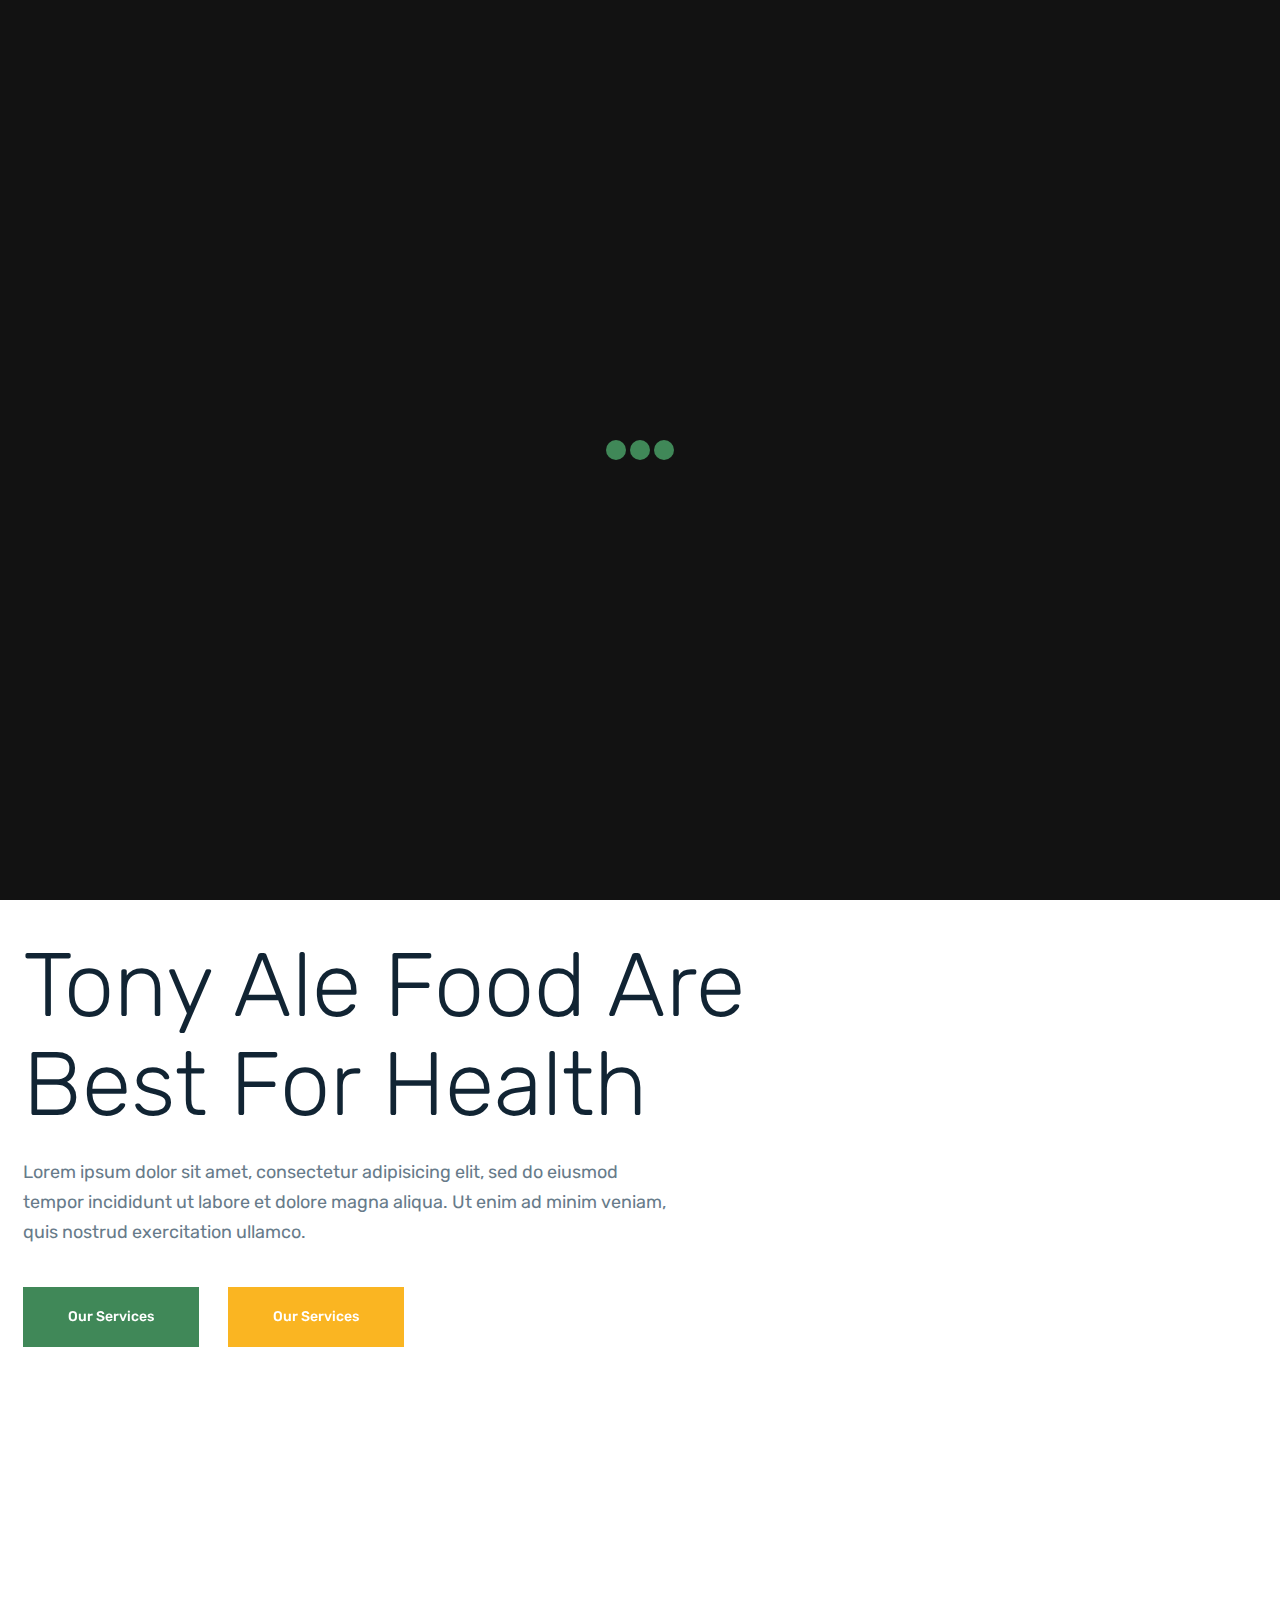
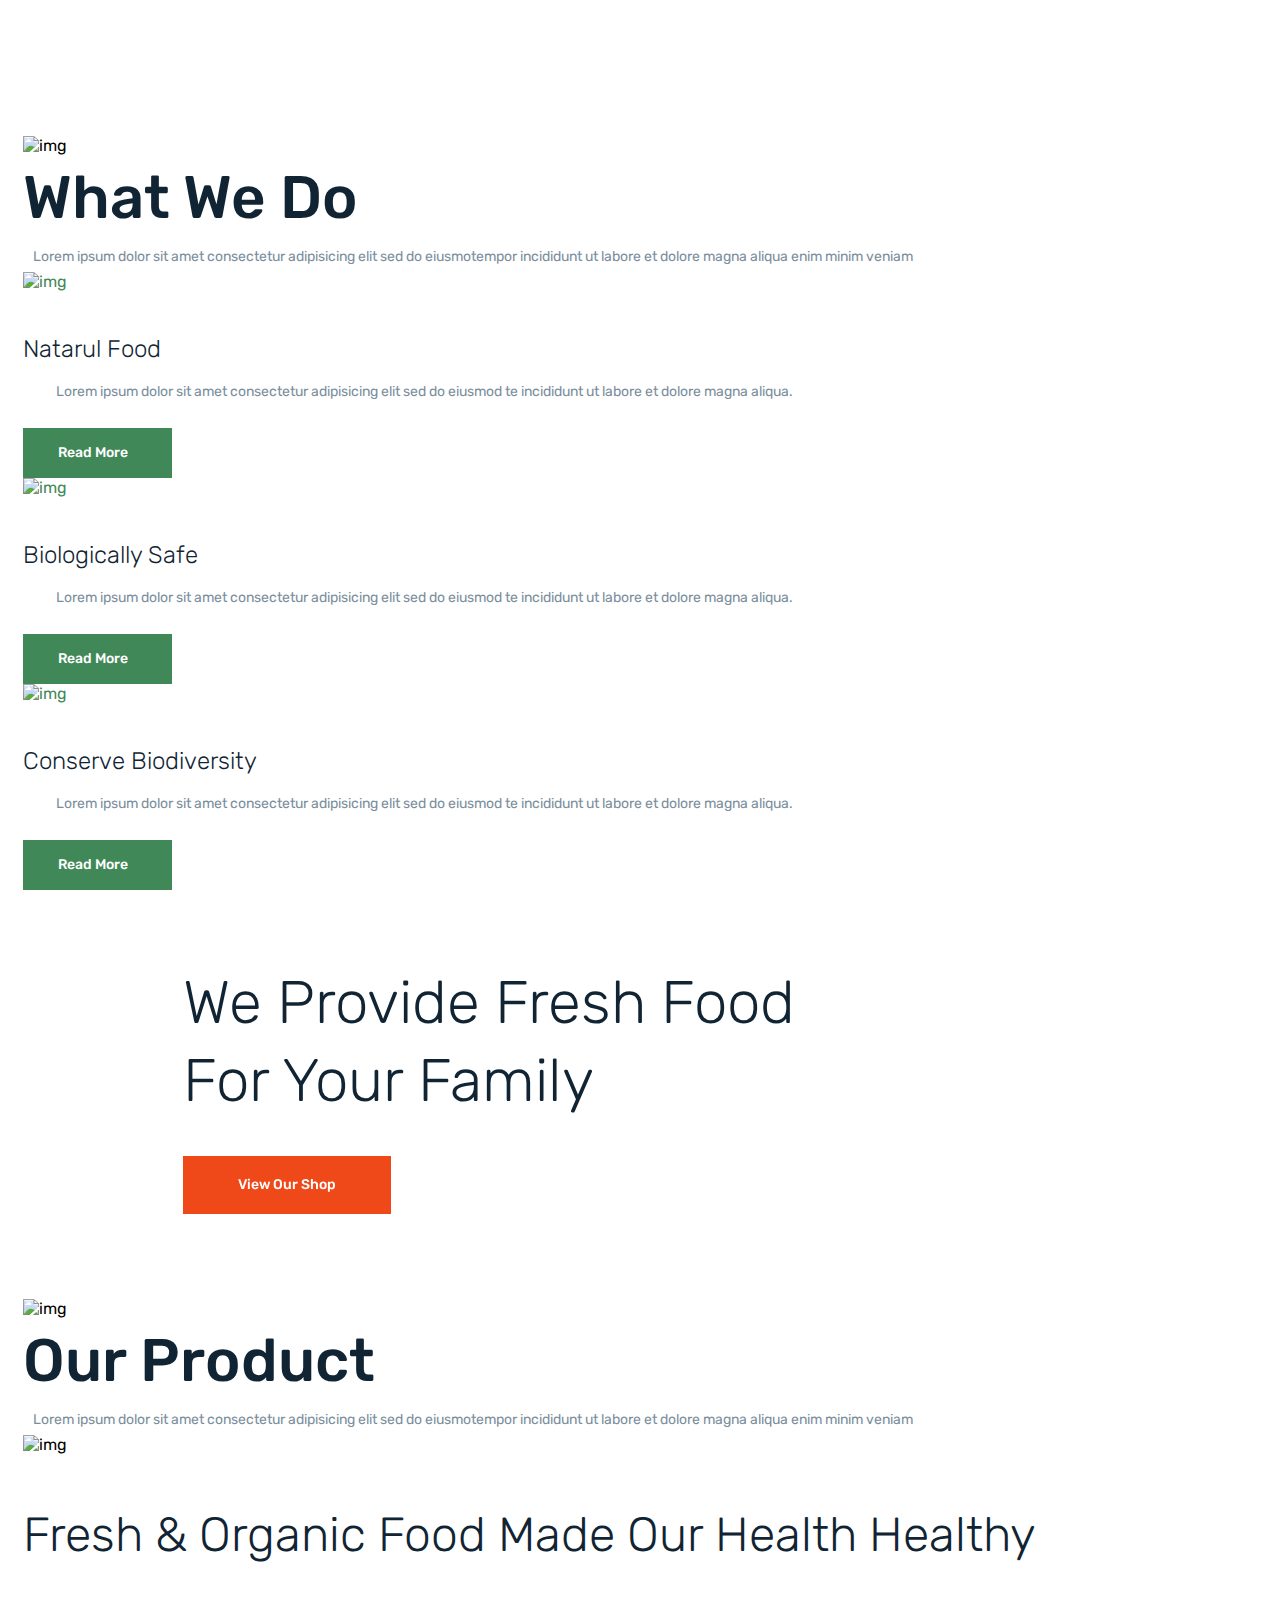
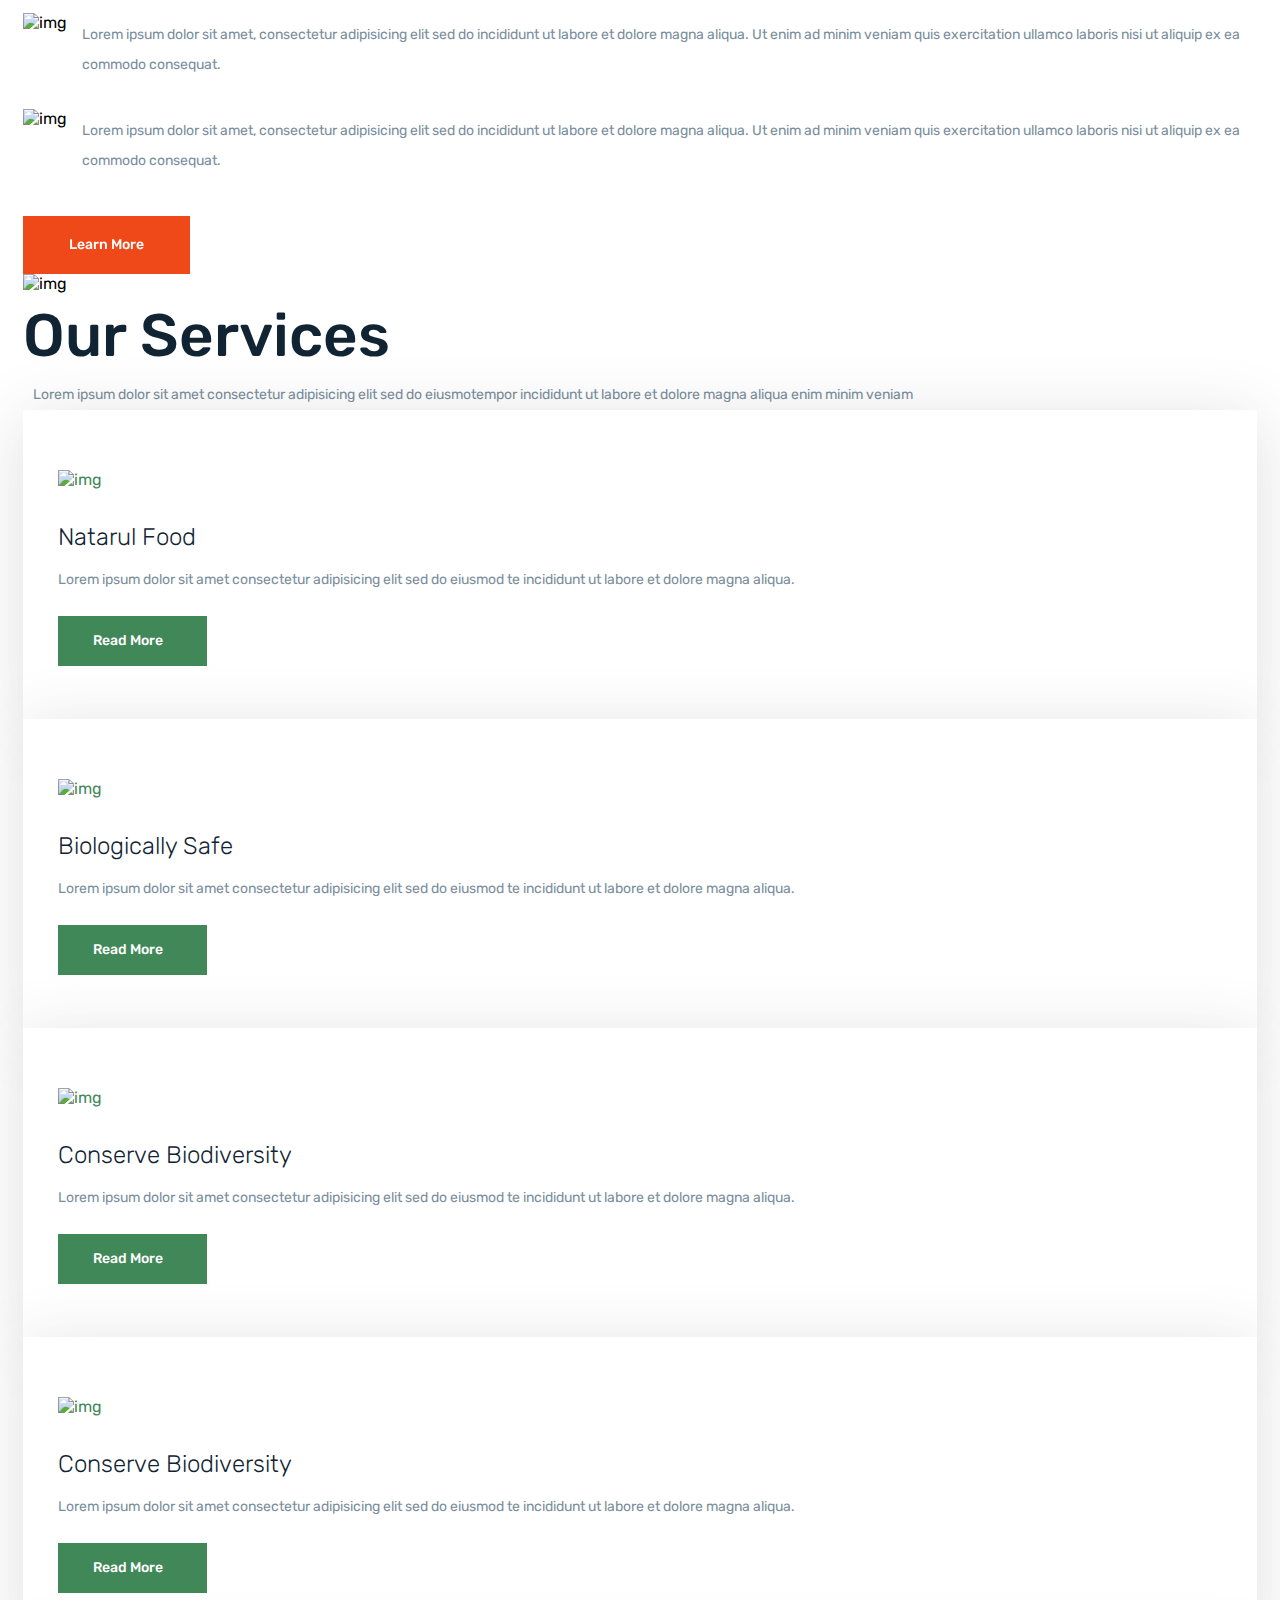
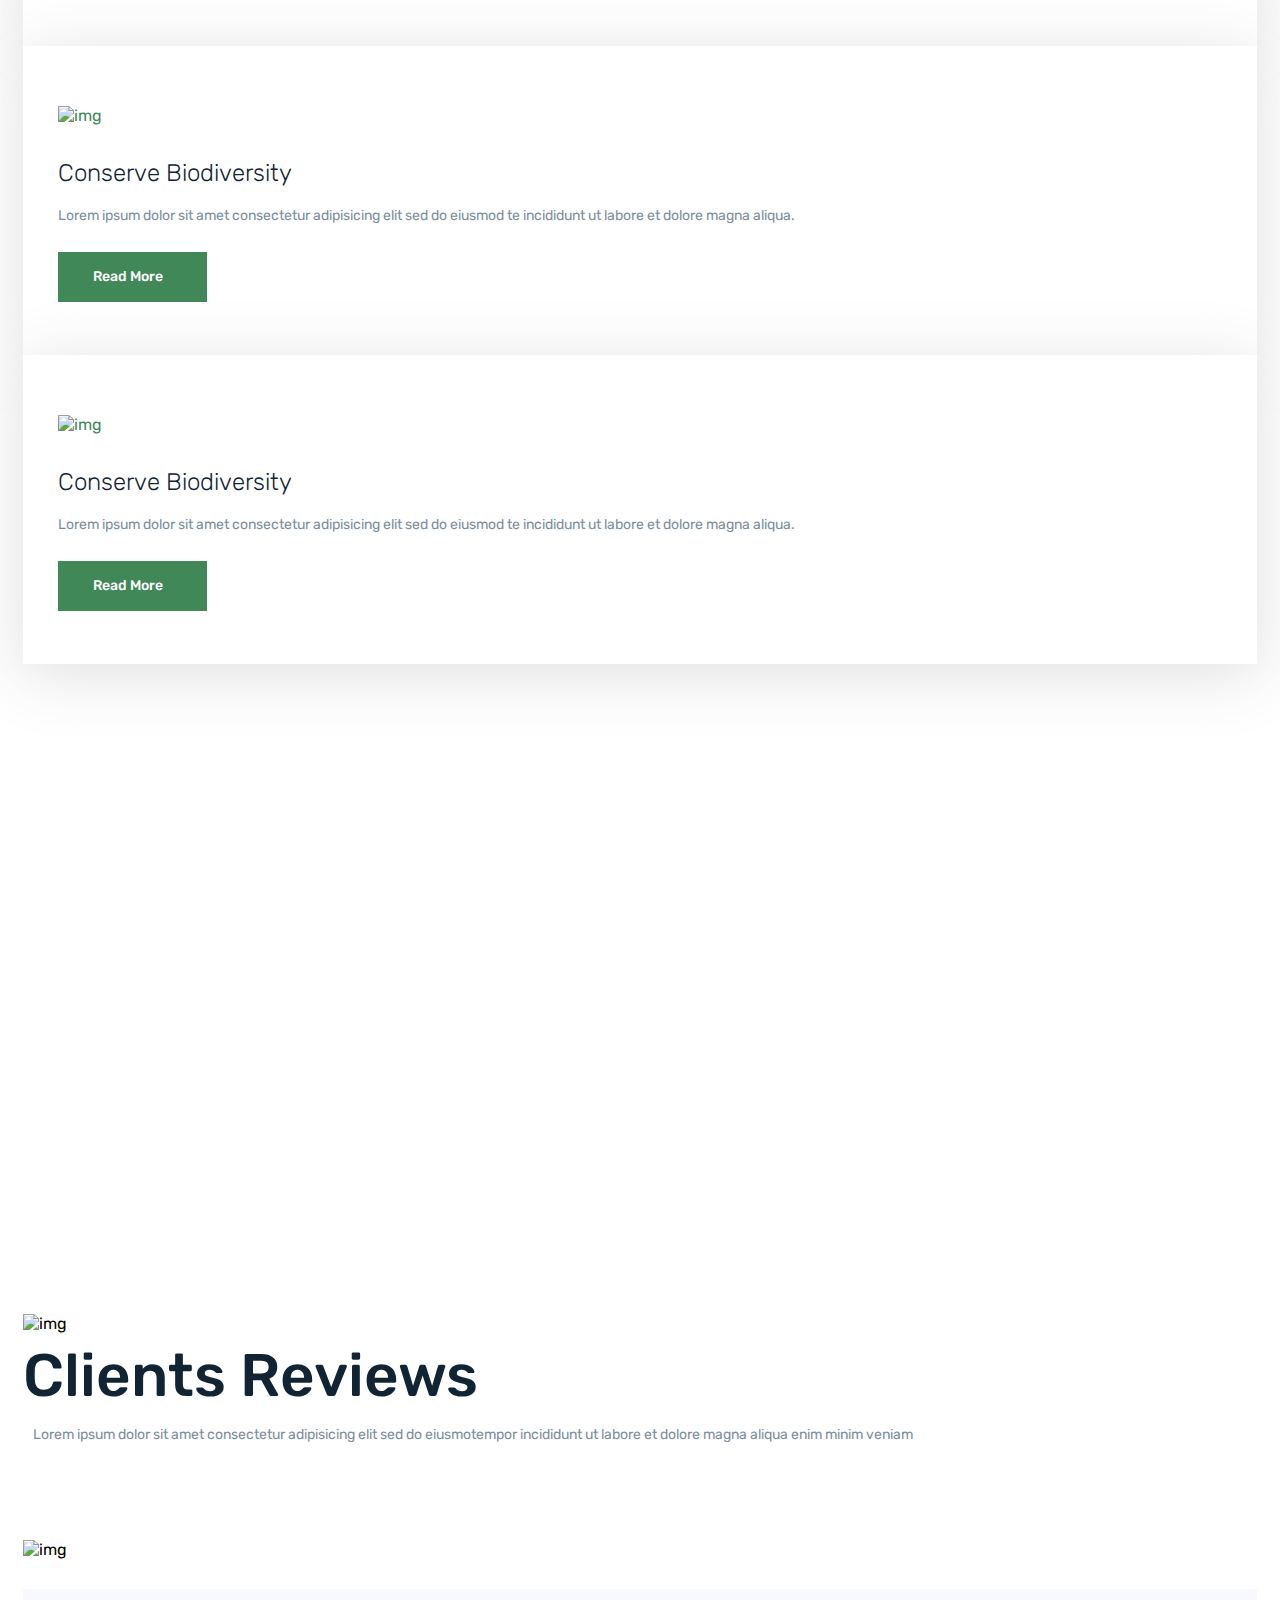
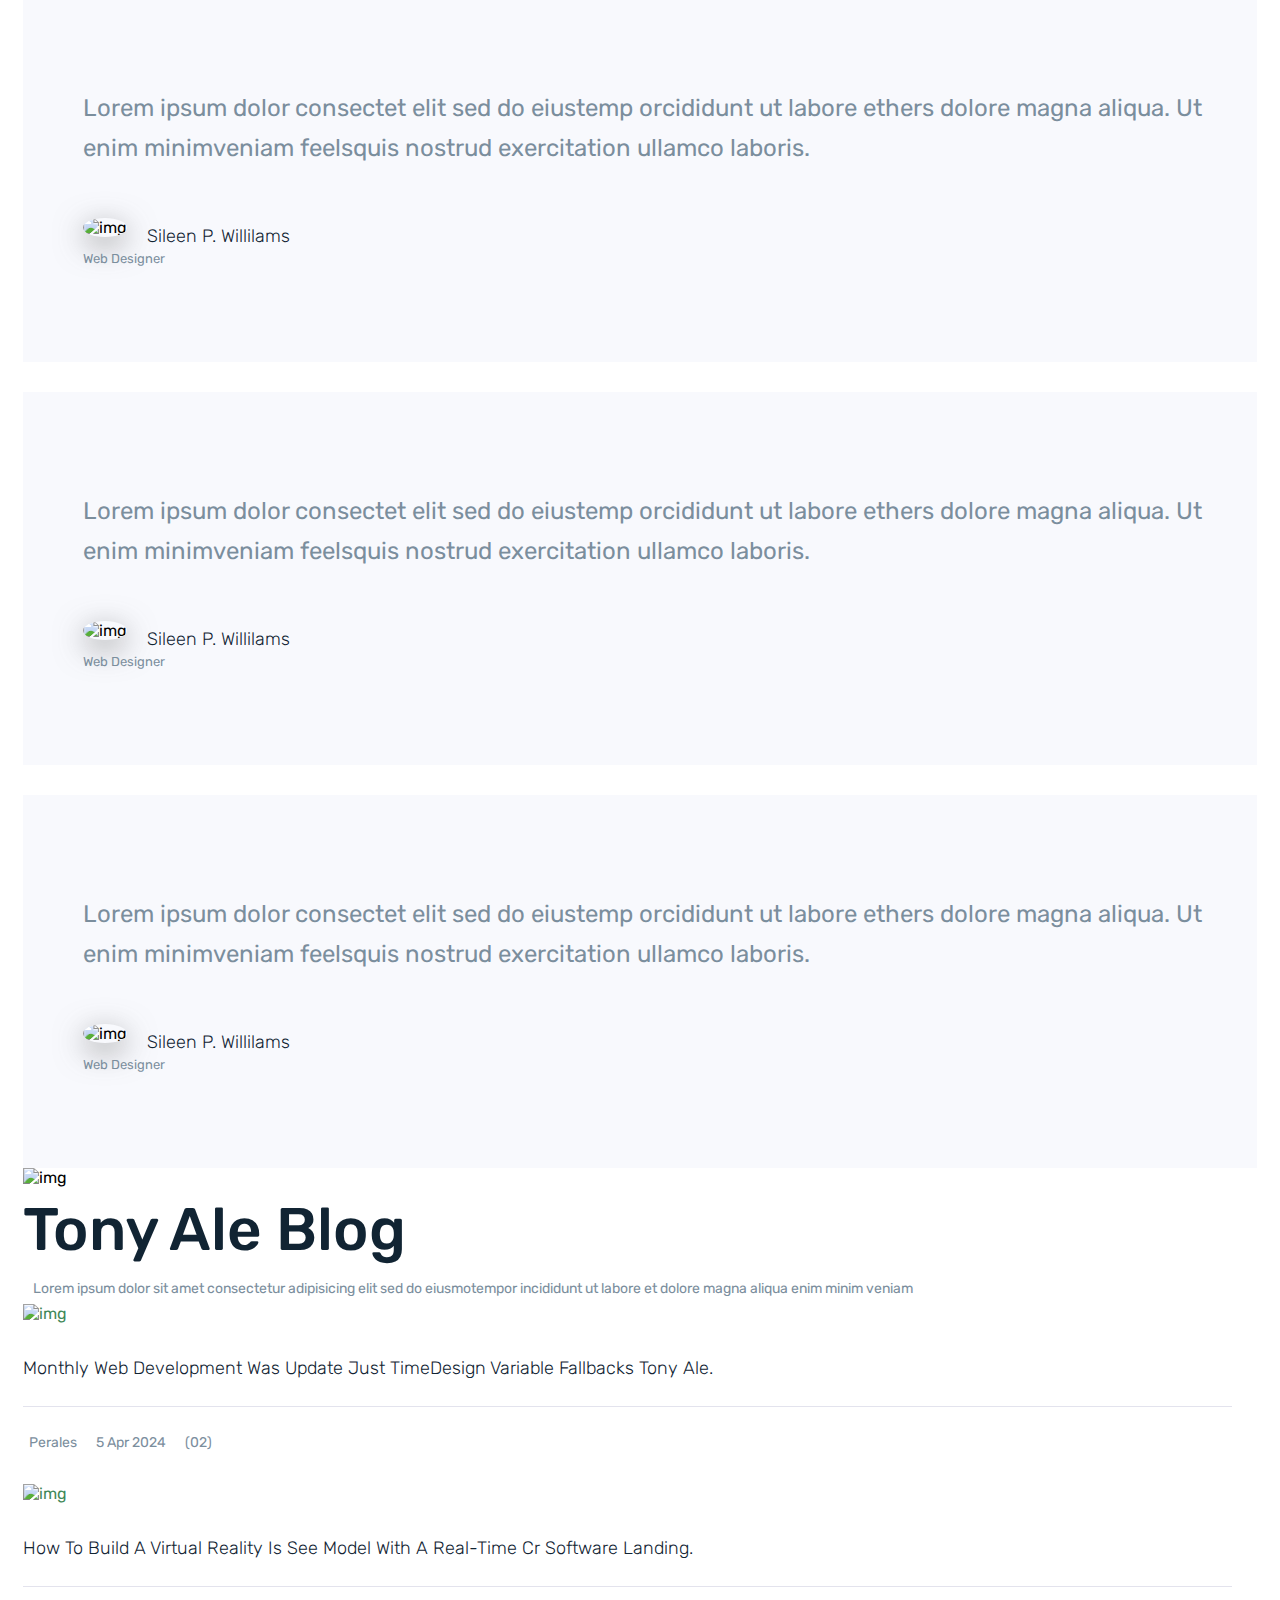
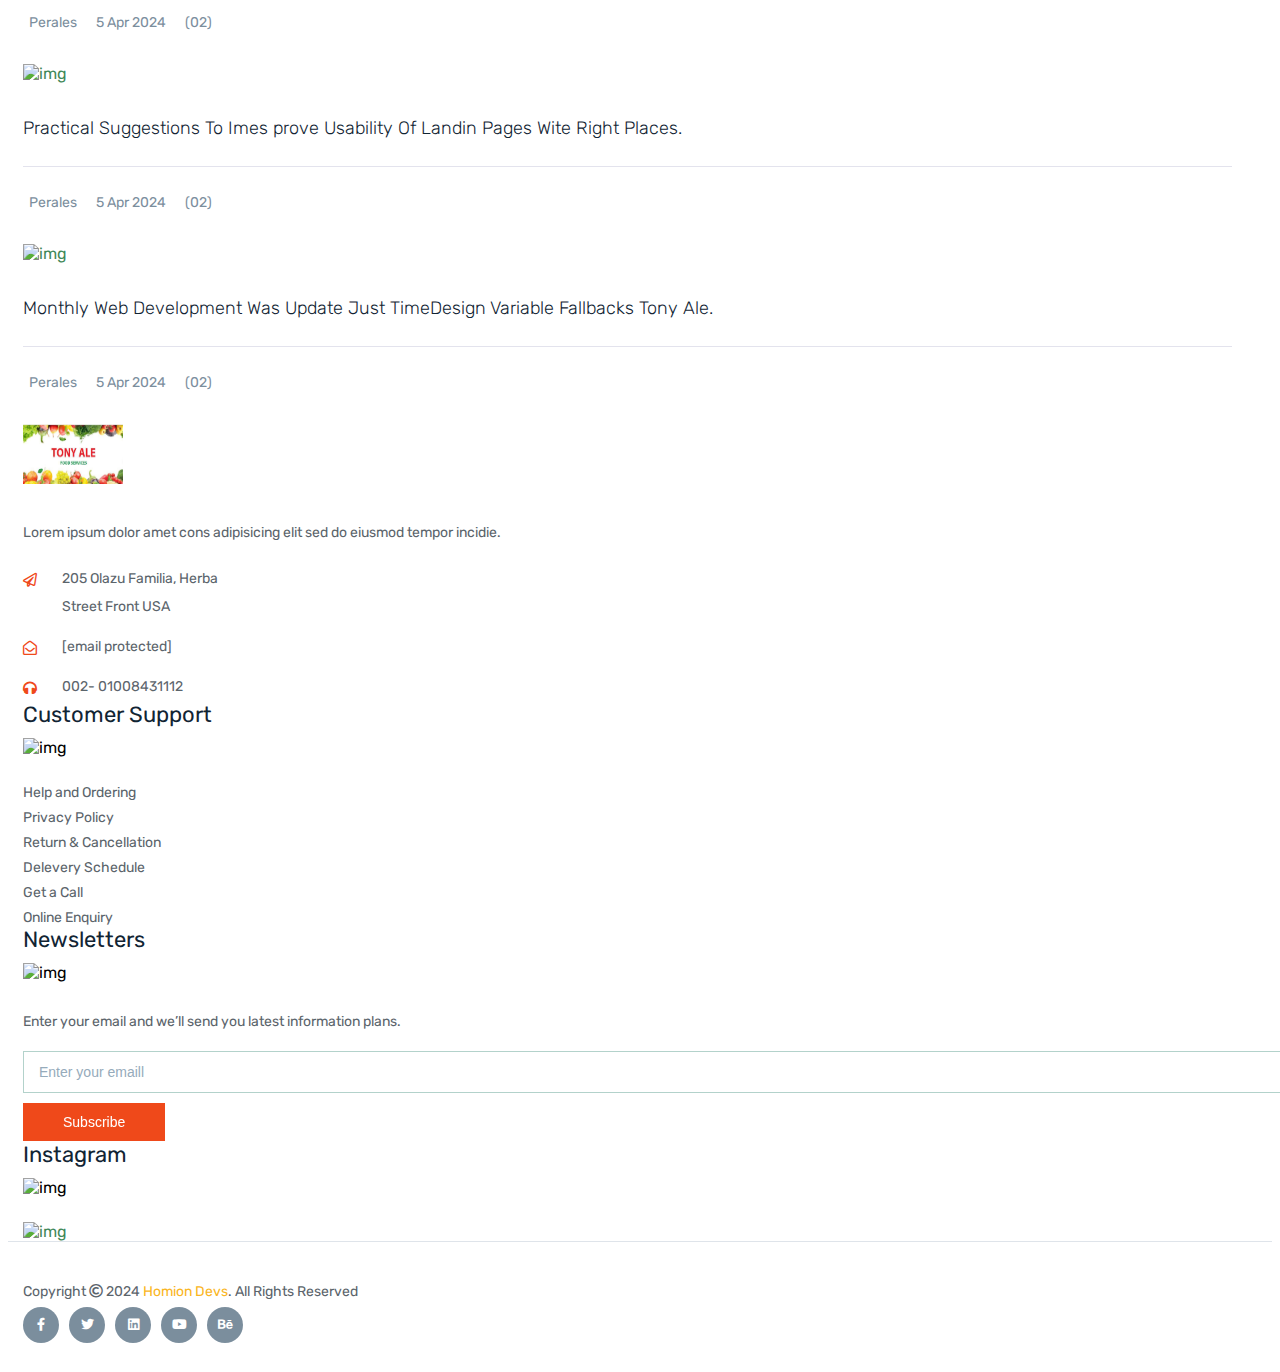
==== commit e36b6a9c: "Rename Zomata to Tony Ale" ====
--- a/index.html
+++ b/index.html
@@ -220,7 +220,7 @@
                     <div class="row ">
                         <div class="col-xl-12">
                             <div class="slider-content">
-                                <h1 data-animation="fadeInUp" data-delay=".6s">Zomata Food Are <br> Best For Health</h1>
+                                <h1 data-animation="fadeInUp" data-delay=".6s">Tony Ale Food Are <br> Best For Health</h1>
                                 <p data-animation="fadeInUp" data-delay=".8s">Lorem ipsum dolor sit amet, consectetur adipisicing elit, sed do eiusmod tempor incididunt ut labore et dolore magna aliqua. Ut enim ad minim veniam, quis nostrud exercitation ullamco.</p>
                                 <div class="slider-button">
                                     <a data-animation="fadeInLeft" data-delay=".8s" class="btn" href="#">Our
@@ -238,7 +238,7 @@
                     <div class="row ">
                         <div class="col-xl-12">
                             <div class="slider-content">
-                                <h1 data-animation="fadeInUp" data-delay=".6s">Zomata Food Are <br> Best For Health</h1>
+                                <h1 data-animation="fadeInUp" data-delay=".6s">Tony Ale Food Are <br> Best For Health</h1>
                                 <p data-animation="fadeInUp" data-delay=".8s">Lorem ipsum dolor sit amet, consectetur adipisicing elit, sed do eiusmod tempor incididunt ut labore et dolore magna aliqua. Ut enim ad minim veniam, quis nostrud exercitation ullamco.</p>
                                 <div class="slider-button">
                                     <a data-animation="fadeInLeft" data-delay=".8s" class="btn" href="#">Our
@@ -610,7 +610,7 @@
                         <div class="section-img">
                             <img src="img/shape/1.png" alt="img">
                         </div>
-                        <h2>Zomata Blog</h2>
+                        <h2>Tony Ale Blog</h2>
                         <p>Lorem ipsum dolor sit amet consectetur adipisicing elit sed do eiusmotempor incididunt ut labore et dolore magna aliqua enim minim veniam</p>
                     </div>
                 </div>
@@ -627,7 +627,7 @@
                             <div class="col-xl-6 col-lg-12">
                                 <div class="blog-text news-text">
                                     <h4><a href="blog-details.html">Monthly Web Development Was Update Just TimeDesign
-											Variable Fallbacks Zomata.</a></h4>
+											Variable Fallbacks Tony Ale.</a></h4>
                                     <div class="blog-meta">
                                         <a href="#"><i class="dripicons-user"></i>Perales</a>
                                         <span><i class="dripicons-calendar"></i>5 Apr 2024</span>
@@ -693,7 +693,7 @@
                             <div class="col-xl-6 col-lg-12">
                                 <div class="blog-text news-text">
                                     <h4><a href="blog-details.html">Monthly Web Development Was Update Just TimeDesign
-											Variable Fallbacks Zomata.</a></h4>
+											Variable Fallbacks Tony Ale.</a></h4>
                                     <div class="blog-meta">
                                         <a href="#"><i class="dripicons-user"></i>Perales</a>
                                         <span><i class="dripicons-calendar"></i>5 Apr 2024</span>
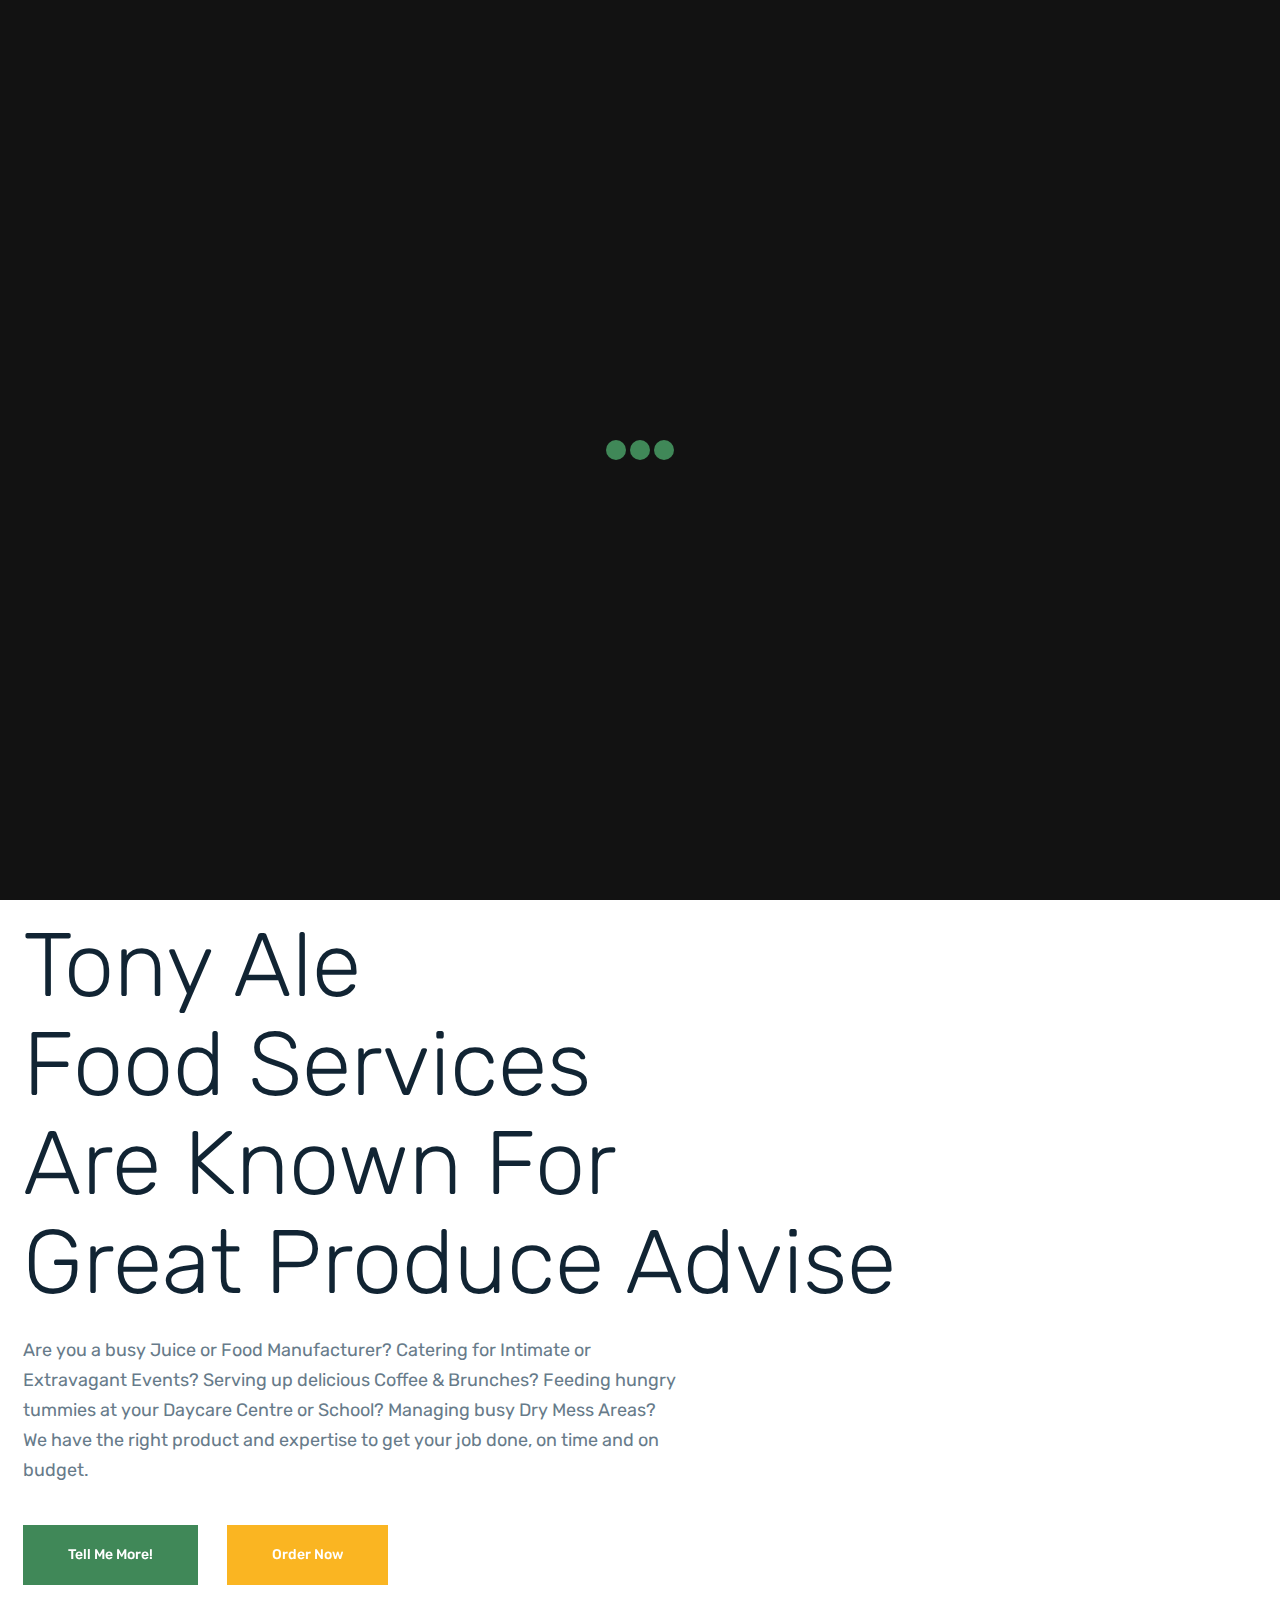
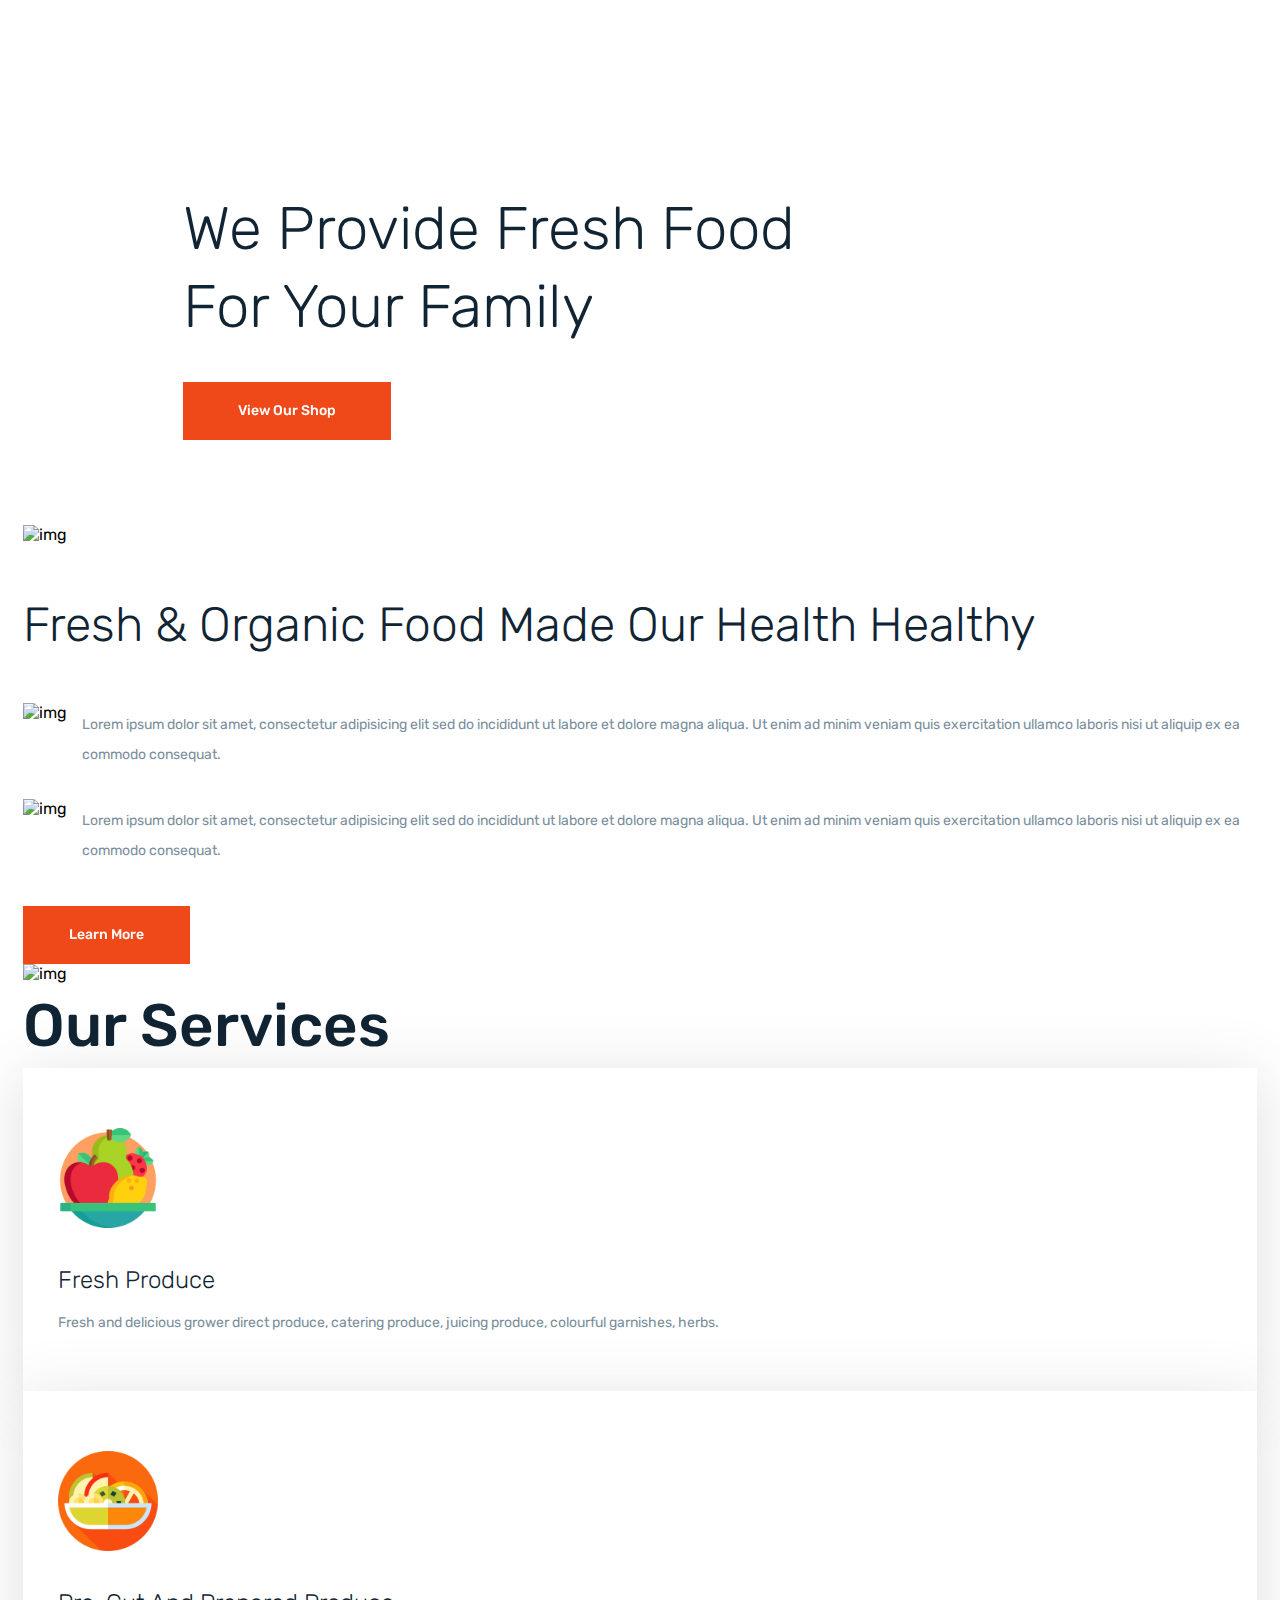
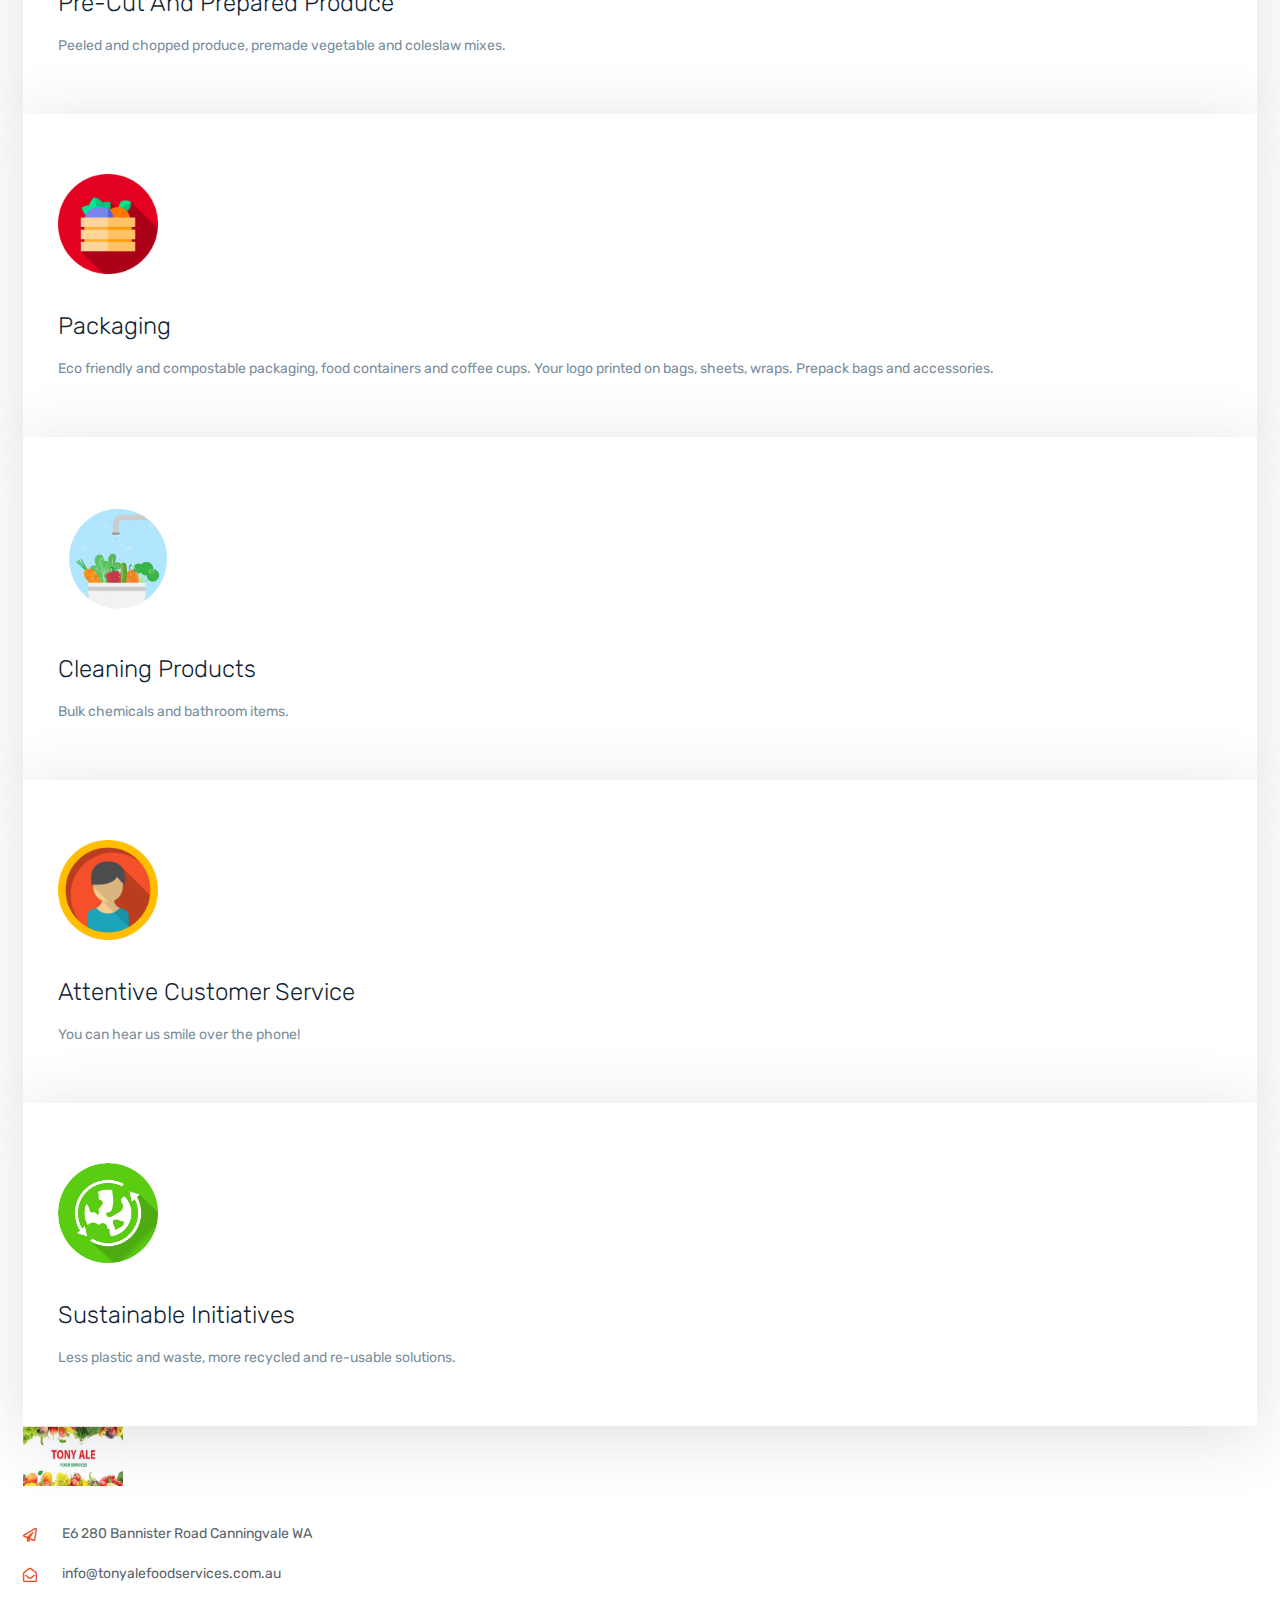
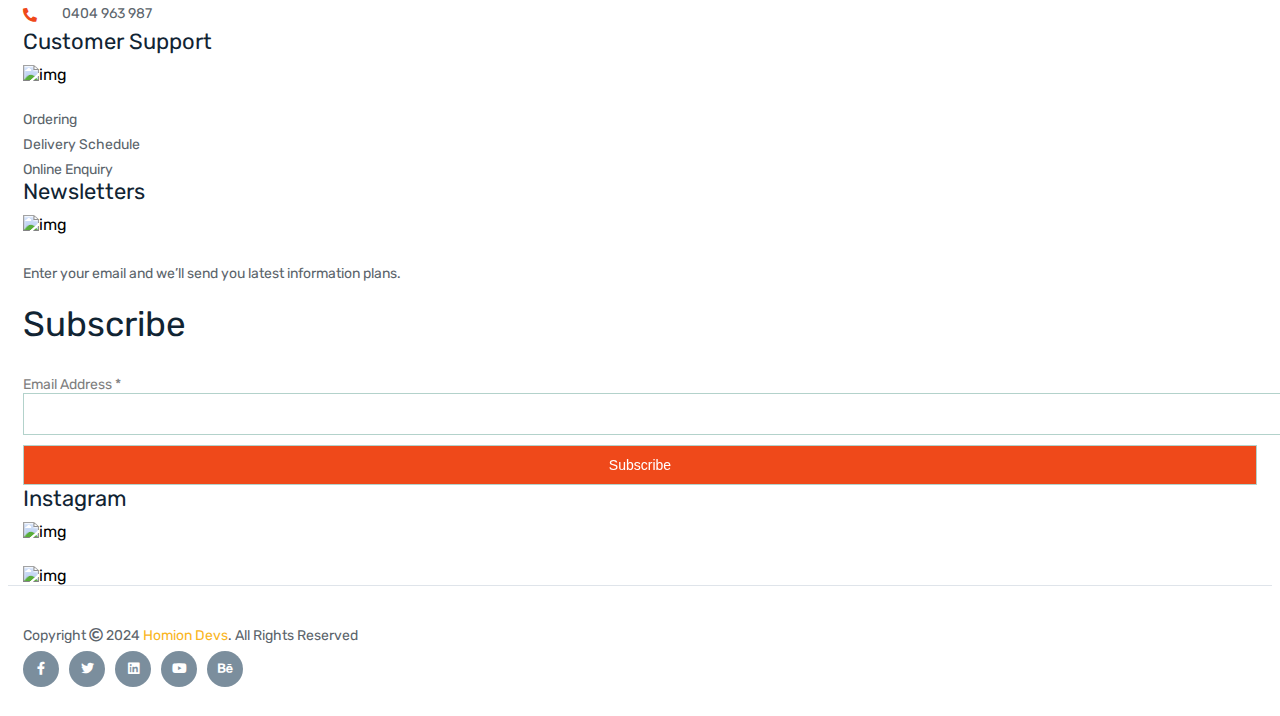
==== commit 362ef40b: "Requested changes" ====
--- a/index.html
+++ b/index.html
@@ -28,6 +28,8 @@
     <link rel="stylesheet" href="css/default.css">
     <link rel="stylesheet" href="css/style.css">
 
+    <script
+        id="mcjs">!function (c, h, i, m, p) { m = c.createElement(h), p = c.getElementsByTagName(h)[0], m.async = 1, m.src = i, p.parentNode.insertBefore(m, p) }(document, "script", "https://chimpstatic.com/mcjs-connected/js/users/65223461b82ea91fb3706158b/ef1fe29c48ee499f05c430535.js");</script>
 </head>
 
 <body>
@@ -49,64 +51,63 @@
     <div class="extra-info">
         <div class="close-icon">
             <button>
-				<i class="far fa-window-close"></i>
-			</button>
+                <i class="far fa-window-close"></i>
+            </button>
         </div>
         <div class="logo-side mb-30">
             <a href="index.html">
-				<img src="img/logo/logo.jpg" height="40px" width="60px" alt="img">
-			</a>
+                <img src="img/logo/logo.jpg" height="40px" width="60px" alt="img">
+            </a>
         </div>
         <div class="mobile-menu"></div>
         <div class="side-info mb-30">
             <div class="contact-list mb-30">
                 <h4>Office Address</h4>
-                <p>123/A, Miranda City Likaoli Prikano, Dope</p>
+                <p>E6 280 Bannister Road Canningvale WA</p>
             </div>
             <div class="contact-list mb-30">
                 <h4>Phone Number</h4>
-                <a href="tel:+0989787698659">+0989 7876 9865 9</a>
-                <a href="tel:+(090)87658654385">+(090) 8765 86543 85</a>
+                <a href="tel:0404 963 987">0404 963 987</a>
             </div>
             <div class="contact-list mb-30">
                 <h4>Email Address</h4>
-                <a href="/cdn-cgi/l/email-protection#e0898e868fa08598818d908c85ce838f8d"><span class="__cf_email__" data-cfemail="20494e464f604558414d504c450e434f4d">[email&#160;protected]</span></a>
-                <a href="/cdn-cgi/l/email-protection#d5b0adb4b8a5b9b0fbb8b4bcb995bda0b8fbb6bab8"><span class="__cf_email__" data-cfemail="a0c5d8c1cdd0ccc58ecdc1c9cce0c8d5cd8ec3cfcd">[email&#160;protected]</span></a>
+                <a href="mailto:info@tonyalefoodservices.com.au"><span
+                        class="__cf_email__">info@tonyalefoodservices.com.au</span></a>
             </div>
         </div>
         <div class="instagram">
             <a href="blog-details.html">
-				<img src="img/gallery/gallery1.jpg" alt="">
-			</a>
+                <img src="img/gallery/gallery1.jpg" alt="">
+            </a>
             <a href="blog-details.html">
-				<img src="img/gallery/gallery2.jpg" alt="">
-			</a>
+                <img src="img/gallery/gallery2.jpg" alt="">
+            </a>
             <a href="blog-details.html">
-				<img src="img/gallery/gallery3.jpg" alt="">
-			</a>
+                <img src="img/gallery/gallery3.jpg" alt="">
+            </a>
             <a href="blog-details.html">
-				<img src="img/gallery/gallery4.jpg" alt="">
-			</a>
+                <img src="img/gallery/gallery4.jpg" alt="">
+            </a>
             <a href="blog-details.html">
-				<img src="img/gallery/gallery5.jpg" alt="">
-			</a>
+                <img src="img/gallery/gallery5.jpg" alt="">
+            </a>
             <a href="blog-details.html">
-				<img src="img/gallery/gallery6.jpg" alt="">
-			</a>
+                <img src="img/gallery/gallery6.jpg" alt="">
+            </a>
         </div>
         <div class="social-icon-right mt-20">
             <a href="#">
-				<i class="fab fa-facebook-f"></i>
-			</a>
+                <i class="fab fa-facebook-f"></i>
+            </a>
             <a href="#">
-				<i class="fab fa-twitter"></i>
-			</a>
+                <i class="fab fa-twitter"></i>
+            </a>
             <a href="#">
-				<i class="fab fa-google-plus-g"></i>
-			</a>
+                <i class="fab fa-google-plus-g"></i>
+            </a>
             <a href="#">
-				<i class="fab fa-instagram"></i>
-			</a>
+                <i class="fab fa-instagram"></i>
+            </a>
         </div>
     </div>
     <div class="overlay"></div>
@@ -121,8 +122,10 @@
                     <div class="col-xl-7 col-lg-7 col-md-9">
                         <div class="header-wrapper">
                             <div class="header-text">
-                                <a href="#"> <i class="far fa-map"></i> 504 White St . Dawsonville, GA 30534 , New York</a>
-                                <a href="/cdn-cgi/l/email-protection#334046435c414773545e525a5f1d505c5e"> <i class="far fa-envelope"></i> <span class="__cf_email__" data-cfemail="a3d0d6d3ccd1d7e3c4cec2cacf8dc0ccce">[email&#160;protected]</span></a>
+                                <a href="#"> <i class="far fa-map"></i> 504 White St . Dawsonville, GA 30534 ,
+                                    Australia</a>
+                                <a href="mailto:info@tonyalefoodservices.com.au"> <i class="far fa-envelope"></i> <span
+                                        class="__cf_email__">info@tonyalefoodservices.com.au</span></a>
                             </div>
                         </div>
                     </div>
@@ -144,9 +147,9 @@
                     <div class="col-xl-2 col-lg-2 col-md-4 col-6">
                         <div class="logo">
                             <a href="index.html">
-								<img class="standard-logo" height="60px" width="100px" src="img/logo/logo.jpg" alt="img">
-								<img class="retina-logo" src="img/logo/logo@2x.png" alt="img">
-							</a>
+                                <!-- <img class="standard-logo" height="40px" width="20px" src="img/logo/logo.jpg" alt="img"> -->
+                                <img class="retina-logo" height="40px" width="20px" src="img/logo/logo.jpg" alt="img">
+                            </a>
                         </div>
                     </div>
                     <div class="col-xl-10 col-lg-10 col-md-8 col-6">
@@ -162,45 +165,10 @@
                         <div class="main-menu text-end f-right">
                             <nav id="mobile-menu">
                                 <ul>
-                                    <li class="active"><a href="index.html">home </a>
-                                    </li>
+                                    <li class="active"><a href="index.html">home </a></li>
                                     <li><a href="about.html">about</a></li>
-                                    <li><a href="./services.html">Services</a></li>
-                                    <li>
-                                        <a href="javascript:void(0)">Shop </a>
-                                        <ul class="sub-menu text-left">
-                                            <li><a href="shop.html">Shop</a></li>
-                                            <li><a href="shop-details.html">Shop Details</a></li>
-                                            <li><a href="wishlist.html">Wishlist</a></li>
-                                            <li><a href="cart.html">Cart</a></li>
-                                            <li><a href="checkout.html">Checkout</a></li>
-                                        </ul>
-                                    </li>
-                                    <li>
-                                        <a href="javascript:void(0)"> Blog</a>
-                                        <ul class="sub-menu text-left">
-                                            <li><a href="blog.html">Blog</a></li>
-                                            <li><a href="blog-details.html">Blog Details</a></li>
-                                        </ul>
-                                    </li>
-                                    <li><a href="#">Pages</a>
-                                        <ul class="sub-menu text-left">
-                                            <li><a href="gallery-01.html">Gallery 01</a></li>
-                                            <li><a href="gallery-02.html">Gallery 02</a></li>
-                                            <li><a href="gallery-03.html">Gallery 03</a></li>
-                                            <li><a href="gallery-details-1.html">Gallery Details 01</a></li>
-                                            <li><a href="gallery-details-2.html">Gallery Details 02</a></li>
-                                            <li><a href="gallery-details-3.html">Gallery Details 03</a></li>
-                                            <li><a href="gallery-details-4.html">Gallery Details 04</a></li>
-                                            <li><a href="team.html">Team</a></li>
-                                            <li><a href="team-details.html">Team Details</a></li>
-                                            <li><a href="terms-condition.html">Terms & Condition</a></li>
-                                            <li><a href="privacy-policy.html">Privacy & Policy</a></li>
-                                            <li><a href="signin.html">Sign In</a></li>
-                                            <li><a href="signup.html">Sign Up</a></li>
-                                            <li><a href="404.html">404 Error</a></li>
-                                        </ul>
-                                    </li>
+                                    <li><a href="products.html">Products</a></li>
+
                                     <li><a href="contact.html">Contact</a></li>
                                 </ul>
                             </nav>
@@ -215,36 +183,47 @@
     <!-- slider-start -->
     <div class="slider-area">
         <div class="slider-active">
-            <div class="single-slider slider-height-2  d-flex align-items-center" style="background-image:url(img/slider/slider2.jpg)">
+            <div class="single-slider slider-height-2  d-flex align-items-center"
+                style="background-image:url(img/slider/slider2.jpg)">
                 <div class="container">
                     <div class="row ">
                         <div class="col-xl-12">
                             <div class="slider-content">
-                                <h1 data-animation="fadeInUp" data-delay=".6s">Tony Ale Food Are <br> Best For Health</h1>
-                                <p data-animation="fadeInUp" data-delay=".8s">Lorem ipsum dolor sit amet, consectetur adipisicing elit, sed do eiusmod tempor incididunt ut labore et dolore magna aliqua. Ut enim ad minim veniam, quis nostrud exercitation ullamco.</p>
+                                <h1 data-animation="fadeInUp" data-delay=".6s">Tony Ale <br> Food Services <br> Are
+                                    Known <br> For Excellence</h1>
+                                <p data-animation="fadeInUp" data-delay=".8s">Tony Ale has been established for over 60
+                                    years, and inspires excellence through our produce selection, staff knowledge, and
+                                    innovation. From fresh produce, to packaging and cleaning products, we are your one
+                                    stop food service solution.</p>
                                 <div class="slider-button">
-                                    <a data-animation="fadeInLeft" data-delay=".8s" class="btn" href="#">Our
-										Services</a>
-                                    <a data-animation="fadeInRight" data-delay="1s" class="btn active" href="#">Our
-										Services</a>
+                                    <a data-animation="fadeInLeft" data-delay=".8s" class="btn"
+                                        href="./products.html">Tell Me More!</a>
+                                    <a data-animation="fadeInRight" data-delay="1s" class="btn active"
+                                        href="https://shop.zupply.com.au/tony-ale-food-services/login">Order Now.</a>
                                 </div>
                             </div>
                         </div>
                     </div>
                 </div>
             </div>
-            <div class="single-slider slider-height-2  d-flex align-items-center" style="background-image:url(img/slider/slider2-2.jpg)">
+            <div class="single-slider slider-height-2  d-flex align-items-center"
+                style="background-image:url(img/slider/slider2-2.jpg)">
                 <div class="container">
                     <div class="row ">
                         <div class="col-xl-12">
                             <div class="slider-content">
-                                <h1 data-animation="fadeInUp" data-delay=".6s">Tony Ale Food Are <br> Best For Health</h1>
-                                <p data-animation="fadeInUp" data-delay=".8s">Lorem ipsum dolor sit amet, consectetur adipisicing elit, sed do eiusmod tempor incididunt ut labore et dolore magna aliqua. Ut enim ad minim veniam, quis nostrud exercitation ullamco.</p>
+                                <h1 data-animation="fadeInUp" data-delay=".6s">Tony Ale <br> Food Services <br> Are
+                                    Known For <br> Great Produce Advise</h1>
+                                <p data-animation="fadeInUp" data-delay=".8s">Are you a busy Juice or Food Manufacturer?
+                                    Catering for Intimate or Extravagant Events? Serving up delicious Coffee & Brunches?
+                                    Feeding hungry tummies at your Daycare Centre or School? Managing busy Dry Mess
+                                    Areas? We have the right product and expertise to get your job done, on time and on
+                                    budget.</p>
                                 <div class="slider-button">
-                                    <a data-animation="fadeInLeft" data-delay=".8s" class="btn" href="#">Our
-										Services</a>
-                                    <a data-animation="fadeInRight" data-delay="1s" class="btn active" href="#">Our
-										Services</a>
+                                    <a data-animation="fadeInLeft" data-delay=".8s" class="btn"
+                                        href="./products.html">Tell Me More!</a>
+                                    <a data-animation="fadeInRight" data-delay="1s" class="btn active"
+                                        href="https://shop.zupply.com.au/tony-ale-food-services/login">Order Now</a>
                                 </div>
                             </div>
                         </div>
@@ -254,62 +233,6 @@
         </div>
     </div>
     <!-- slider-start -->
-
-    <!-- we-do-start -->
-    <div class="we-do-area pt-110 pb-85">
-        <div class="container">
-            <div class="row">
-                <div class="col-xl-6 col-lg-6 offset-lg-3 offset-xl-3">
-                    <div class="section-title text-center section-circle mb-70">
-                        <div class="section-img">
-                            <img src="img/shape/1.png" alt="img">
-                        </div>
-                        <h2>What We Do</h2>
-                        <p>Lorem ipsum dolor sit amet consectetur adipisicing elit sed do eiusmotempor incididunt ut labore et dolore magna aliqua enim minim veniam</p>
-                    </div>
-                </div>
-            </div>
-            <div class="row">
-                <div class="col-xl-4 col-lg-4 col-md-6">
-                    <div class="we-do-wrapper text-center mb-30">
-                        <div class="we-do-img">
-                            <a href="shop.html"><img src="img/icon/icon1.png" alt="img"></a>
-                        </div>
-                        <div class="we-do-text">
-                            <h4><a href="shop.html">Natarul Food</a></h4>
-                            <p>Lorem ipsum dolor sit amet consectetur adipisicing elit sed do eiusmod te incididunt ut labore et dolore magna aliqua.</p>
-                            <a href="shop.html">Read More <i class="dripicons-arrow-thin-right"></i></a>
-                        </div>
-                    </div>
-                </div>
-                <div class="col-xl-4 col-lg-4 col-md-6">
-                    <div class="we-do-wrapper text-center  mb-30">
-                        <div class="we-do-img">
-                            <a href="shop.html"><img src="img/icon/icon2.png" alt="img"></a>
-                        </div>
-                        <div class="we-do-text">
-                            <h4><a href="shop.html">Biologically Safe</a></h4>
-                            <p>Lorem ipsum dolor sit amet consectetur adipisicing elit sed do eiusmod te incididunt ut labore et dolore magna aliqua.</p>
-                            <a href="shop.html">Read More <i class="dripicons-arrow-thin-right"></i></a>
-                        </div>
-                    </div>
-                </div>
-                <div class="col-xl-4 col-lg-4 col-md-6">
-                    <div class="we-do-wrapper text-center mb-30">
-                        <div class="we-do-img">
-                            <a href="shop.html"><img src="img/icon/icon3.png" alt="img"></a>
-                        </div>
-                        <div class="we-do-text">
-                            <h4><a href="shop.html">Conserve Biodiversity</a></h4>
-                            <p>Lorem ipsum dolor sit amet consectetur adipisicing elit sed do eiusmod te incididunt ut labore et dolore magna aliqua.</p>
-                            <a href="shop.html">Read More <i class="dripicons-arrow-thin-right"></i></a>
-                        </div>
-                    </div>
-                </div>
-            </div>
-        </div>
-    </div>
-    <!-- we-do-end -->
 
     <!-- cta-area-start -->
     <div class="cta-area pt-160 pb-160" style="background-image:url(img/bg/bg7.jpg)">
@@ -319,7 +242,7 @@
                     <div class="cta2-wrapper" style="background-image:url(img/bg/1.png)">
                         <div class="cta2-text text-center">
                             <h2>We Provide Fresh Food <br> For Your Family</h2>
-                            <a class="btn" href="shop.html">View Our Shop</a>
+                            <a class="btn" href="./products.html">View Our Shop</a>
                         </div>
                     </div>
                 </div>
@@ -327,28 +250,6 @@
         </div>
     </div>
     <!-- cta-area-end -->
-
-    <!-- product-area-start -->
-    <div class="product-area pt-110 pb-85 pos-relative fix">
-        <div class="shape spahe1 bounce-animate"><img src="img/shape/shape1.png" alt=""></div>
-        <div class="shape spahe2 bounce-animate"><img src="img/shape/shape2.png" alt=""></div>
-        <div class="shape spahe3 bounce-animate"><img src="img/shape/shape3.png" alt=""></div>
-        <div class="shape spahe4 bounce-animate"><img src="img/shape/shape4.png" alt=""></div>
-        <div class="container">
-            <div class="row">
-                <div class="col-xl-6 col-lg-6 offset-lg-3 offset-xl-3">
-                    <div class="section-title text-center section-circle mb-70">
-                        <div class="section-img">
-                            <img src="img/shape/1.png" alt="img">
-                        </div>
-                        <h2>Our Product</h2>
-                        <p>Lorem ipsum dolor sit amet consectetur adipisicing elit sed do eiusmotempor incididunt ut labore et dolore magna aliqua enim minim veniam</p>
-                    </div>
-                </div>
-            </div>
-        </div>
-    </div>
-    <!-- product-area-end -->
 
     <!-- choose-us-area-start -->
     <div class="choose-us-area pt-120 pb-90" style="background-image:url(img/bg/bg8.jpg)">
@@ -369,7 +270,9 @@
                                 <img src="img/icon/4.png" alt="img">
                             </div>
                             <div class="choose2-text">
-                                <p>Lorem ipsum dolor sit amet, consectetur adipisicing elit sed do incididunt ut labore et dolore magna aliqua. Ut enim ad minim veniam quis exercitation ullamco laboris nisi ut aliquip ex ea commodo consequat.</p>
+                                <p>Lorem ipsum dolor sit amet, consectetur adipisicing elit sed do incididunt ut labore
+                                    et dolore magna aliqua. Ut enim ad minim veniam quis exercitation ullamco laboris
+                                    nisi ut aliquip ex ea commodo consequat.</p>
                             </div>
                         </div>
                         <div class="choose2-content">
@@ -377,7 +280,9 @@
                                 <img src="img/icon/4.png" alt="img">
                             </div>
                             <div class="choose2-text">
-                                <p>Lorem ipsum dolor sit amet, consectetur adipisicing elit sed do incididunt ut labore et dolore magna aliqua. Ut enim ad minim veniam quis exercitation ullamco laboris nisi ut aliquip ex ea commodo consequat.</p>
+                                <p>Lorem ipsum dolor sit amet, consectetur adipisicing elit sed do incididunt ut labore
+                                    et dolore magna aliqua. Ut enim ad minim veniam quis exercitation ullamco laboris
+                                    nisi ut aliquip ex ea commodo consequat.</p>
                             </div>
                         </div>
                         <div class="choose-button">
@@ -400,7 +305,6 @@
                             <img src="img/shape/1.png" alt="img">
                         </div>
                         <h2>Our Services</h2>
-                        <p>Lorem ipsum dolor sit amet consectetur adipisicing elit sed do eiusmotempor incididunt ut labore et dolore magna aliqua enim minim veniam</p>
                     </div>
                 </div>
             </div>
@@ -408,72 +312,68 @@
                 <div class="col-xl-4 col-lg-4 col-md-6">
                     <div class="features-wrapper single-features text-center mb-25">
                         <div class="features-img">
-                            <a href="services-details.html"><img src="img/features/1.png" alt="img"></a>
+                            <img src="img/features/fresh-produce.png" height="100" width="100" alt="img">
                         </div>
                         <div class="features-text">
-                            <h4><a href="services-details.html">Natarul Food</a></h4>
-                            <p>Lorem ipsum dolor sit amet consectetur adipisicing elit sed do eiusmod te incididunt ut labore et dolore magna aliqua.</p>
-                            <a href="services-details.html" class="featured-btn">Read More <i class="dripicons-arrow-thin-right"></i></a>
+                            <h4>Fresh Produce</h4>
+                            <p>Fresh and delicious grower direct produce, catering produce, juicing produce, colourful
+                                garnishes, herbs.</p>
                         </div>
                     </div>
                 </div>
                 <div class="col-xl-4 col-lg-4 col-md-6">
                     <div class="features-wrapper single-features active text-center mb-30">
                         <div class="features-img">
-                            <a href="services-details.html"><img src="img/features/2.png" alt="img"></a>
+                            <img src="img/features/pre-cut-and-prepared.png" height="100" width="100" alt="img">
                         </div>
                         <div class="features-text">
-                            <h4><a href="services-details.html">Biologically Safe</a></h4>
-                            <p>Lorem ipsum dolor sit amet consectetur adipisicing elit sed do eiusmod te incididunt ut labore et dolore magna aliqua.</p>
-                            <a href="services-details.html" class="featured-btn">Read More <i class="dripicons-arrow-thin-right"></i></a>
+                            <h4>Pre-Cut And Prepared Produce</h4>
+                            <p>Peeled and chopped produce, premade vegetable and coleslaw mixes.</p>
                         </div>
                     </div>
                 </div>
                 <div class="col-xl-4 col-lg-4 col-md-6">
                     <div class="features-wrapper single-features text-center mb-30">
                         <div class="features-img">
-                            <a href="services-details.html"><img src="img/features/3.png" alt="img"></a>
+                            <img src="img/features/packaging.png" height="100" width="100" alt="img">
                         </div>
                         <div class="features-text">
-                            <h4><a href="services-details.html">Conserve Biodiversity</a></h4>
-                            <p>Lorem ipsum dolor sit amet consectetur adipisicing elit sed do eiusmod te incididunt ut labore et dolore magna aliqua.</p>
-                            <a href="services-details.html" class="featured-btn">Read More <i class="dripicons-arrow-thin-right"></i></a>
+                            <h4>Packaging</h4>
+                            <p>Eco friendly and compostable packaging, food containers and coffee cups. Your logo
+                                printed on bags, sheets, wraps. Prepack bags and accessories.</p>
                         </div>
                     </div>
                 </div>
                 <div class="col-xl-4 col-lg-4 col-md-6">
                     <div class="features-wrapper single-features text-center mb-30">
                         <div class="features-img">
-                            <a href="services-details.html"><img src="img/features/4.png" alt="img"></a>
+                            <img src="img/features/cleaning.png" height="120" width="120" alt="img">
                         </div>
                         <div class="features-text">
-                            <h4><a href="services-details.html">Conserve Biodiversity</a></h4>
-                            <p>Lorem ipsum dolor sit amet consectetur adipisicing elit sed do eiusmod te incididunt ut labore et dolore magna aliqua.</p>
-                            <a href="services-details.html" class="featured-btn">Read More <i class="dripicons-arrow-thin-right"></i></a>
+                            <h4>Cleaning Products</h4>
+                            <p>Bulk chemicals and bathroom items.</p>
                         </div>
                     </div>
                 </div>
                 <div class="col-xl-4 col-lg-4 col-md-6">
                     <div class="features-wrapper single-features text-center mb-30">
                         <div class="features-img">
-                            <a href="services-details.html"><img src="img/features/5.png" alt="img"></a>
+                            <img src="img/features/user-service.png" height="100" width="100" alt="img">
                         </div>
                         <div class="features-text">
-                            <h4><a href="services-details.html">Conserve Biodiversity</a></h4>
-                            <p>Lorem ipsum dolor sit amet consectetur adipisicing elit sed do eiusmod te incididunt ut labore et dolore magna aliqua.</p>
-                            <a href="services-details.html" class="featured-btn">Read More <i class="dripicons-arrow-thin-right"></i></a>
+                            <h4>Attentive Customer Service</h4>
+                            <p>You can hear us smile over the phone!</p>
                         </div>
                     </div>
                 </div>
                 <div class="col-xl-4 col-lg-4 col-md-6">
                     <div class="features-wrapper single-features text-center mb-30">
                         <div class="features-img">
-                            <a href="services-details.html"><img src="img/features/6.png" alt="img"></a>
+                            <img src="img/features/sustainable-initiatives.png" height="100" width="100" alt="img">
                         </div>
                         <div class="features-text">
-                            <h4><a href="services-details.html">Conserve Biodiversity</a></h4>
-                            <p>Lorem ipsum dolor sit amet consectetur adipisicing elit sed do eiusmod te incididunt ut labore et dolore magna aliqua.</p>
-                            <a href="services-details.html" class="featured-btn">Read More <i class="dripicons-arrow-thin-right"></i></a>
+                            <h4>Sustainable Initiatives</h4>
+                            <p>Less plastic and waste, more recycled and re-usable solutions.</p>
                         </div>
                     </div>
                 </div>
@@ -481,233 +381,6 @@
         </div>
     </div>
     <!-- features-area-end -->
-
-    <!-- counter-area-start -->
-    <div class="counter-area pt-110 pb-85" style="background-image:url(img/bg/bg9.jpg)">
-        <div class="container">
-            <div class="row">
-                <div class="col-xl-12">
-                    <div class="counter-title text-center mb-60">
-                        <h2>We Are Startup Company.Experts In Field <br> Organic Startup Movement.</h2>
-                    </div>
-                </div>
-                <div class="col-xl-3 col-lg-3 col-md-6 col-sm-6">
-                    <div class="counter-wrapper mb-30">
-                        <div class="counter-text text-center">
-                            <h2><span class="counter">25</span>+</h2>
-                            <span>Years Experience</span>
-                        </div>
-                    </div>
-                </div>
-                <div class="col-xl-3 col-lg-3 col-md-6 col-sm-6">
-                    <div class="counter-wrapper mb-30">
-                        <div class="counter-text text-center">
-                            <h2><span class="counter">98</span>+</h2>
-                            <span>Expert Member</span>
-                        </div>
-                    </div>
-                </div>
-                <div class="col-xl-3 col-lg-3 col-md-6 col-sm-6">
-                    <div class="counter-wrapper mb-30">
-                        <div class="counter-text text-center">
-                            <h2><span class="counter">49</span>+</h2>
-                            <span>Win Awards</span>
-                        </div>
-                    </div>
-                </div>
-                <div class="col-xl-3 col-lg-3 col-md-6 col-sm-6">
-                    <div class="counter-wrapper mb-30">
-                        <div class="counter-text text-center">
-                            <h2><span class="counter">85</span>+</h2>
-                            <span>World Wide Branch</span>
-                        </div>
-                    </div>
-                </div>
-            </div>
-        </div>
-    </div>
-    <!-- counter-area-end -->
-
-    <!-- testimonial-area-start -->
-    <div class="testimonial-area pt-110 pb-90">
-        <div class="container">
-            <div class="col-xl-6 col-lg-6 col-md-12">
-                <div class="section-title section-circle">
-                    <div class="section-img">
-                        <img src="img/shape/1.png" alt="img">
-                    </div>
-                    <h2>Clients Reviews</h2>
-                    <p>Lorem ipsum dolor sit amet consectetur adipisicing elit sed do eiusmotempor incididunt ut labore et dolore magna aliqua enim minim veniam</p>
-                </div>
-            </div>
-            <div class="row">
-                <div class="col-xl-7 col-lg-7">
-                    <div class="testimonial-img mb-30">
-                        <img src="img/bg/01.jpg" alt="img">
-                    </div>
-                </div>
-                <div class="col-xl-5 col-lg-5">
-                    <div class="testimonial-active owl-carousel">
-                        <div class="testimonial-wrapper mb-30">
-                            <div class="testimonial-text">
-                                <p>Lorem ipsum dolor consectet elit sed do eiustemp orcididunt ut labore ethers dolore magna aliqua. Ut enim minimveniam feelsquis nostrud exercitation ullamco laboris.
-                                </p>
-                                <div class="testimonial-content">
-                                    <div class="testimonial2-img">
-                                        <img src="img/testimonial/3.png" alt="img">
-                                    </div>
-                                    <div class="testimonial-name">
-                                        <h4>Sileen P. Willilams</h4>
-                                        <span>Web Designer</span>
-                                    </div>
-                                </div>
-                            </div>
-                        </div>
-                        <div class="testimonial-wrapper mb-30">
-                            <div class="testimonial-text">
-                                <p>Lorem ipsum dolor consectet elit sed do eiustemp orcididunt ut labore ethers dolore magna aliqua. Ut enim minimveniam feelsquis nostrud exercitation ullamco laboris.
-                                </p>
-                                <div class="testimonial-content">
-                                    <div class="testimonial2-img">
-                                        <img src="img/testimonial/3.png" alt="img">
-                                    </div>
-                                    <div class="testimonial-name">
-                                        <h4>Sileen P. Willilams</h4>
-                                        <span>Web Designer</span>
-                                    </div>
-                                </div>
-                            </div>
-                        </div>
-                        <div class="testimonial-wrapper mb-30">
-                            <div class="testimonial-text">
-                                <p>Lorem ipsum dolor consectet elit sed do eiustemp orcididunt ut labore ethers dolore magna aliqua. Ut enim minimveniam feelsquis nostrud exercitation ullamco laboris.
-                                </p>
-                                <div class="testimonial-content">
-                                    <div class="testimonial2-img">
-                                        <img src="img/testimonial/3.png" alt="img">
-                                    </div>
-                                    <div class="testimonial-name">
-                                        <h4>Sileen P. Willilams</h4>
-                                        <span>Web Designer</span>
-                                    </div>
-                                </div>
-                            </div>
-                        </div>
-                    </div>
-                </div>
-            </div>
-        </div>
-    </div>
-    <!-- testimonial-area-end -->
-
-
-    <!-- blog-area-start -->
-    <div class="blog-area-2 pt-110 pb-90" style="background-image:url(img/bg/bg10.jpg)">
-        <div class="container">
-            <div class="row">
-                <div class="col-xl-6 col-lg-6 offset-lg-3 offset-xl-3">
-                    <div class="section-title text-center section-circle mb-70">
-                        <div class="section-img">
-                            <img src="img/shape/1.png" alt="img">
-                        </div>
-                        <h2>Tony Ale Blog</h2>
-                        <p>Lorem ipsum dolor sit amet consectetur adipisicing elit sed do eiusmotempor incididunt ut labore et dolore magna aliqua enim minim veniam</p>
-                    </div>
-                </div>
-            </div>
-            <div class="row">
-                <div class="col-xl-6 col-lg-6 col-md-6 mb-30">
-                    <div class="blog-bg">
-                        <div class="row">
-                            <div class="col-xl-6 col-lg-12">
-                                <div class="news-img">
-                                    <a href="blog-details.html"><img src="img/blog/1.jpg" alt="img"></a>
-                                </div>
-                            </div>
-                            <div class="col-xl-6 col-lg-12">
-                                <div class="blog-text news-text">
-                                    <h4><a href="blog-details.html">Monthly Web Development Was Update Just TimeDesign
-											Variable Fallbacks Tony Ale.</a></h4>
-                                    <div class="blog-meta">
-                                        <a href="#"><i class="dripicons-user"></i>Perales</a>
-                                        <span><i class="dripicons-calendar"></i>5 Apr 2024</span>
-                                        <span><i class="dripicons-conversation"></i>(02)</span>
-                                    </div>
-                                </div>
-                            </div>
-                        </div>
-                    </div>
-                </div>
-                <div class="col-xl-6 col-lg-6 col-md-6 mb-30">
-                    <div class="blog-bg">
-                        <div class="row">
-                            <div class="col-xl-6 col-lg-12">
-                                <div class="news-img">
-                                    <a href="blog-details.html"><img src="img/blog/2.jpg" alt="img"></a>
-                                </div>
-                            </div>
-                            <div class="col-xl-6 col-lg-12">
-                                <div class="blog-text news-text">
-                                    <h4><a href="blog-details.html">How To Build A Virtual Reality Is See Model With A
-											Real-Time Cr Software Landing.</a></h4>
-                                    <div class="blog-meta">
-                                        <a href="#"><i class="dripicons-user"></i>Perales</a>
-                                        <span><i class="dripicons-calendar"></i>5 Apr 2024</span>
-                                        <span><i class="dripicons-conversation"></i>(02)</span>
-                                    </div>
-                                </div>
-                            </div>
-                        </div>
-                    </div>
-                </div>
-                <div class="col-xl-6 col-lg-6 col-md-6 mb-30">
-                    <div class="blog-bg">
-                        <div class="row">
-                            <div class="col-xl-6 col-lg-12">
-                                <div class="news-img">
-                                    <a href="blog-details.html"><img src="img/blog/3.jpg" alt="img"></a>
-                                </div>
-                            </div>
-                            <div class="col-xl-6 col-lg-12">
-                                <div class="blog-text news-text">
-                                    <h4><a href="blog-details.html">Practical Suggestions To Imes prove Usability Of
-											Landin Pages Wite Right Places.</a></h4>
-                                    <div class="blog-meta">
-                                        <a href="#"><i class="dripicons-user"></i>Perales</a>
-                                        <span><i class="dripicons-calendar"></i>5 Apr 2024</span>
-                                        <span><i class="dripicons-conversation"></i>(02)</span>
-                                    </div>
-                                </div>
-                            </div>
-                        </div>
-                    </div>
-                </div>
-                <div class="col-xl-6 col-lg-6 col-md-6 mb-30">
-                    <div class="blog-bg">
-                        <div class="row">
-                            <div class="col-xl-6 col-lg-12">
-                                <div class="news-img">
-                                    <a href="blog-details.html"><img src="img/blog/3.jpg" alt="img"></a>
-                                </div>
-                            </div>
-                            <div class="col-xl-6 col-lg-12">
-                                <div class="blog-text news-text">
-                                    <h4><a href="blog-details.html">Monthly Web Development Was Update Just TimeDesign
-											Variable Fallbacks Tony Ale.</a></h4>
-                                    <div class="blog-meta">
-                                        <a href="#"><i class="dripicons-user"></i>Perales</a>
-                                        <span><i class="dripicons-calendar"></i>5 Apr 2024</span>
-                                        <span><i class="dripicons-conversation"></i>(02)</span>
-                                    </div>
-                                </div>
-                            </div>
-                        </div>
-                    </div>
-                </div>
-            </div>
-        </div>
-    </div>
-    <!-- blog-area-end -->
 
     <!-- footer-area-start -->
     <div class="footer-area pt-100 pb-65">
@@ -719,12 +392,16 @@
                             <a href="index.html"><img src="img/logo/logo.jpg" height="60px" width="100px" alt="img"></a>
                         </div>
                         <div class="footer-text">
-                            <p>Lorem ipsum dolor amet cons adipisicing elit sed do eiusmod tempor incidie.</p>
+                            <!-- <p>Tony Ale has been established for over 60 years, and inspires excellence through our produce selection, staff knowledge, and innovation.  From fresh produce, to packaging and cleaning products, we are your one stop food service solution.</p> -->
                         </div>
                         <ul class="fotter-link">
-                            <li><a href="#"><i class="far fa-paper-plane"></i>205 Olazu Familia, Herba <br> Street Front USA</a></li>
-                            <li><a href="/cdn-cgi/l/email-protection#29534644485d4840474f46694e44484045074a4644"><i class="far fa-envelope-open"></i><span class="__cf_email__" data-cfemail="4a3025272b3e2b23242c250a2d272b232664292527">[email&#160;protected]</span></a></li>
-                            <li><a href="tel:002-01008431112"><i class="fas fa-headphones"></i>002- 01008431112</a></li>
+                            <li><a href="#"><i class="far fa-paper-plane"></i>E6 280 Bannister Road Canningvale WA</a>
+                            </li>
+                            <li><a href="mailto:info@tonyalefoodservices.com.au"><i
+                                        class="far fa-envelope-open"></i><span class="__cf_email__"
+                                        data-cfemail="4a3025272b3e2b23242c250a2d272b232664292527">info@tonyalefoodservices.com.au</span></a>
+                            </li>
+                            <li><a href="tel:0404 963 987"><i class="fas fa-phone-alt"></i>0404 963 987</a></li>
                         </ul>
 
                     </div>
@@ -736,12 +413,9 @@
                             <img src="img/shape/f2.png" alt="img">
                         </div>
                         <ul class="fotter-menu">
-                            <li><a href="#">Help and Ordering</a></li>
-                            <li><a href="#">Privacy Policy</a></li>
-                            <li><a href="#">Return & Cancellation</a></li>
-                            <li><a href="#">Delevery Schedule</a></li>
-                            <li><a href="#">Get a Call</a></li>
-                            <li><a href="#">Online Enquiry</a></li>
+                            <li><a href="https://shop.zupply.com.au/tony-ale-food-services/login">Ordering</a></li>
+                            <li><a href="./about.html">Delivery Schedule</a></li>
+                            <li><a href="./contact.html">Online Enquiry</a></li>
                         </ul>
                     </div>
                 </div>
@@ -755,33 +429,77 @@
                             <p>Enter your email and we’ll send you latest information plans.</p>
                         </div>
                         <div class="subscribes-form">
-                            <form action="#">
+                            <div id="mc_embed_shell">
+                                <div id="mc_embed_signup">
+                                    <form
+                                        action="https://gmail.us17.list-manage.com/subscribe/post?u=65223461b82ea91fb3706158b&amp;id=4d12a78248&amp;f_id=0074d9e3f0"
+                                        method="post" id="mc-embedded-subscribe-form" name="mc-embedded-subscribe-form"
+                                        class="validate" target="_blank">
+                                        <div id="mc_embed_signup_scroll">
+                                            <h2>Subscribe</h2>
+                                            <div class="mc-field-group">
+                                                <label for="mce-EMAIL">Email Address <span
+                                                        class="asterisk">*</span></label>
+                                                <input type="email" name="EMAIL" class="required email" id="mce-EMAIL"
+                                                    required="" value="">
+                                            </div>
+                                            <div id="mce-responses" class="clear foot">
+                                                <div class="response" id="mce-error-response" style="display: none;">
+                                                </div>
+                                                <div class="response" id="mce-success-response" style="display: none;">
+                                                </div>
+                                            </div>
+                                            <div aria-hidden="true" style="position: absolute; left: -5000px;">
+                                                <input type="text" name="b_65223461b82ea91fb3706158b_4d12a78248"
+                                                    tabindex="-1" value="">
+                                            </div>
+                                            <input type="submit" name="subscribe" id="mc-embedded-subscribe" class="btn"
+                                                value="Subscribe">
+                                        </div>
+                                    </form>
+                                </div>
+                                <script type="text/javascript"
+                                    src="//s3.amazonaws.com/downloads.mailchimp.com/js/mc-validate.js"></script>
+                                <script
+                                    type="text/javascript">(function ($) { window.fnames = new Array(); window.ftypes = new Array(); fnames[0] = 'EMAIL'; ftypes[0] = 'email'; fnames[1] = 'FNAME'; ftypes[1] = 'text'; fnames[2] = 'LNAME'; ftypes[2] = 'text'; fnames[3] = 'ADDRESS'; ftypes[3] = 'address'; fnames[4] = 'PHONE'; ftypes[4] = 'phone'; fnames[5] = 'BIRTHDAY'; ftypes[5] = 'birthday'; }(jQuery)); var $mcj = jQuery.noConflict(true);</script>
+                            </div>
+
+
+                            <!-- <form
+                                action="https://gmail.us17.list-manage.com/subscribe/post?u=65223461b82ea91fb3706158b&amp;id=4d12a78248&amp;f_id=0074d9e3f0"
+                                method="post" target="_blank">
                                 <input placeholder="Enter your emaill " type="email">
                                 <button class="btn">Subscribe</button>
                             </form>
-                        </div>
-                    </div>
-                </div>
-                <div class="col-xl-3 col-lg-3 col-md-6 col-sm-6">
-                    <div class="footer-wrapper single-footer pl-45 mb-30">
-                        <div class="footer-title">
-                            <h4>Instagram</h4>
-                            <img src="img/shape/f2.png" alt="img">
-                        </div>
-                        <div class="instagram-img">
-                            <a href="blog-details.html"><img src="img/footer/1.jpg" alt="img"></a>
-                        </div>
-                    </div>
-                </div>
-            </div>
-        </div>
+                            <script type="text/javascript"
+                                src="//s3.amazonaws.com/downloads.mailchimp.com/js/mc-validate.js"></script>
+                            <script
+                                type="text/javascript">(function ($) { window.fnames = new Array(); window.ftypes = new Array(); fnames[0] = 'EMAIL'; ftypes[0] = 'email'; fnames[1] = 'FNAME'; ftypes[1] = 'text'; fnames[2] = 'LNAME'; ftypes[2] = 'text'; fnames[3] = 'ADDRESS'; ftypes[3] = 'address'; fnames[4] = 'PHONE'; ftypes[4] = 'phone'; fnames[5] = 'BIRTHDAY'; ftypes[5] = 'birthday'; }(jQuery)); var $mcj = jQuery.noConflict(true);</script> -->
+                        </div>
+                    </div>
+                </div>
+            </div>
+            <div class="col-xl-3 col-lg-3 col-md-6 col-sm-6">
+                <div class="footer-wrapper single-footer pl-45 mb-30">
+                    <div class="footer-title">
+                        <h4>Instagram</h4>
+                        <img src="img/shape/f2.png" alt="img">
+                    </div>
+                    <div class="instagram-img">
+                        <img src="img/footer/1.jpg" alt="img">
+                    </div>
+                </div>
+            </div>
+        </div>
+    </div>
     </div>
     <div class="footer-bottom-area footer-bottom">
         <div class="container">
             <div class="row">
                 <div class="col-xl-6 col-lg-6 col-md-6">
                     <div class="copyright">
-                        <p>Copyright <i class="far fa-copyright"></i> 2024 <a href="#">Homion Devs</a>. All Rights Reserved
+                        <p>Copyright <i class="far fa-copyright"></i> 2024 <a href="#">Homion Devs</a>. All Rights
+                            Reserved
                         </p>
                     </div>
                 </div>
@@ -798,43 +516,6 @@
         </div>
     </div>
     <!-- footer-area-end -->
-
-
-
-
-
-
-
-
-
-
-
-
-
-
-
-
-    <!-- Modal Search -->
-    <div class="modal fade" id="search-modal" tabindex="-1" role="dialog" aria-hidden="true">
-        <div class="modal-dialog" role="document">
-            <div class="modal-content">
-                <form>
-                    <input type="text" placeholder="Search here...">
-                    <button>
-						<i class="fa fa-search"></i>
-					</button>
-                </form>
-            </div>
-        </div>
-    </div>
-
-
-
-
-
-
-
-
 
 
 
--- a/css/style.css
+++ b/css/style.css
@@ -1122,8 +1122,8 @@
 /*----------------------------------------*/
 
 .retina-logo {
-    display: none;
-    width: 156px;
+    /* display: none; */
+    width: 84px;
 }
 
 .header-transparent {
@@ -3314,7 +3314,7 @@
     font-size: 14px;
 }
 
-.subscribes-form form button.btn {
+.subscribes-form form input.btn {
     margin-top: 10px;
     position: relative;
     background: var(--bd-theme-secondary);
@@ -3323,11 +3323,11 @@
     padding: 12px 40px;
 }
 
-.subscribes-form form button.btn:hover::before {
+.subscribes-form form input.btn:hover::before {
     transform: scaley(1);
 }
 
-.subscribes-form form button.btn::before {
+.subscribes-form form input.btn::before {
     background: #ef491a;
     bottom: 0;
     content: "";
@@ -3437,7 +3437,7 @@
     font-size: 14px;
 }
 
-.single-footer .subscribes-form form button.btn {
+.single-footer .subscribes-form form input.btn {
     margin-top: 10px;
     position: relative;
     background: #ef491a;
@@ -3446,11 +3446,11 @@
     padding: 12px 40px;
 }
 
-.single-footer .subscribes-form form button.btn:hover::before {
+.single-footer .subscribes-form form input.btn:hover::before {
     transform: scaley(1);
 }
 
-.single-footer .subscribes-form form button.btn::before {
+.single-footer .subscribes-form form input.btn::before {
     background: var(--bd-theme-secondary);
     bottom: 0;
     content: "";
@@ -3813,6 +3813,7 @@
     padding: 60px 35px 53px 35px;
     position: relative;
     transition: 0.3s;
+    height: 90%;
 }
 
 @media only screen and (min-width: 992px) and (max-width: 1199px) {
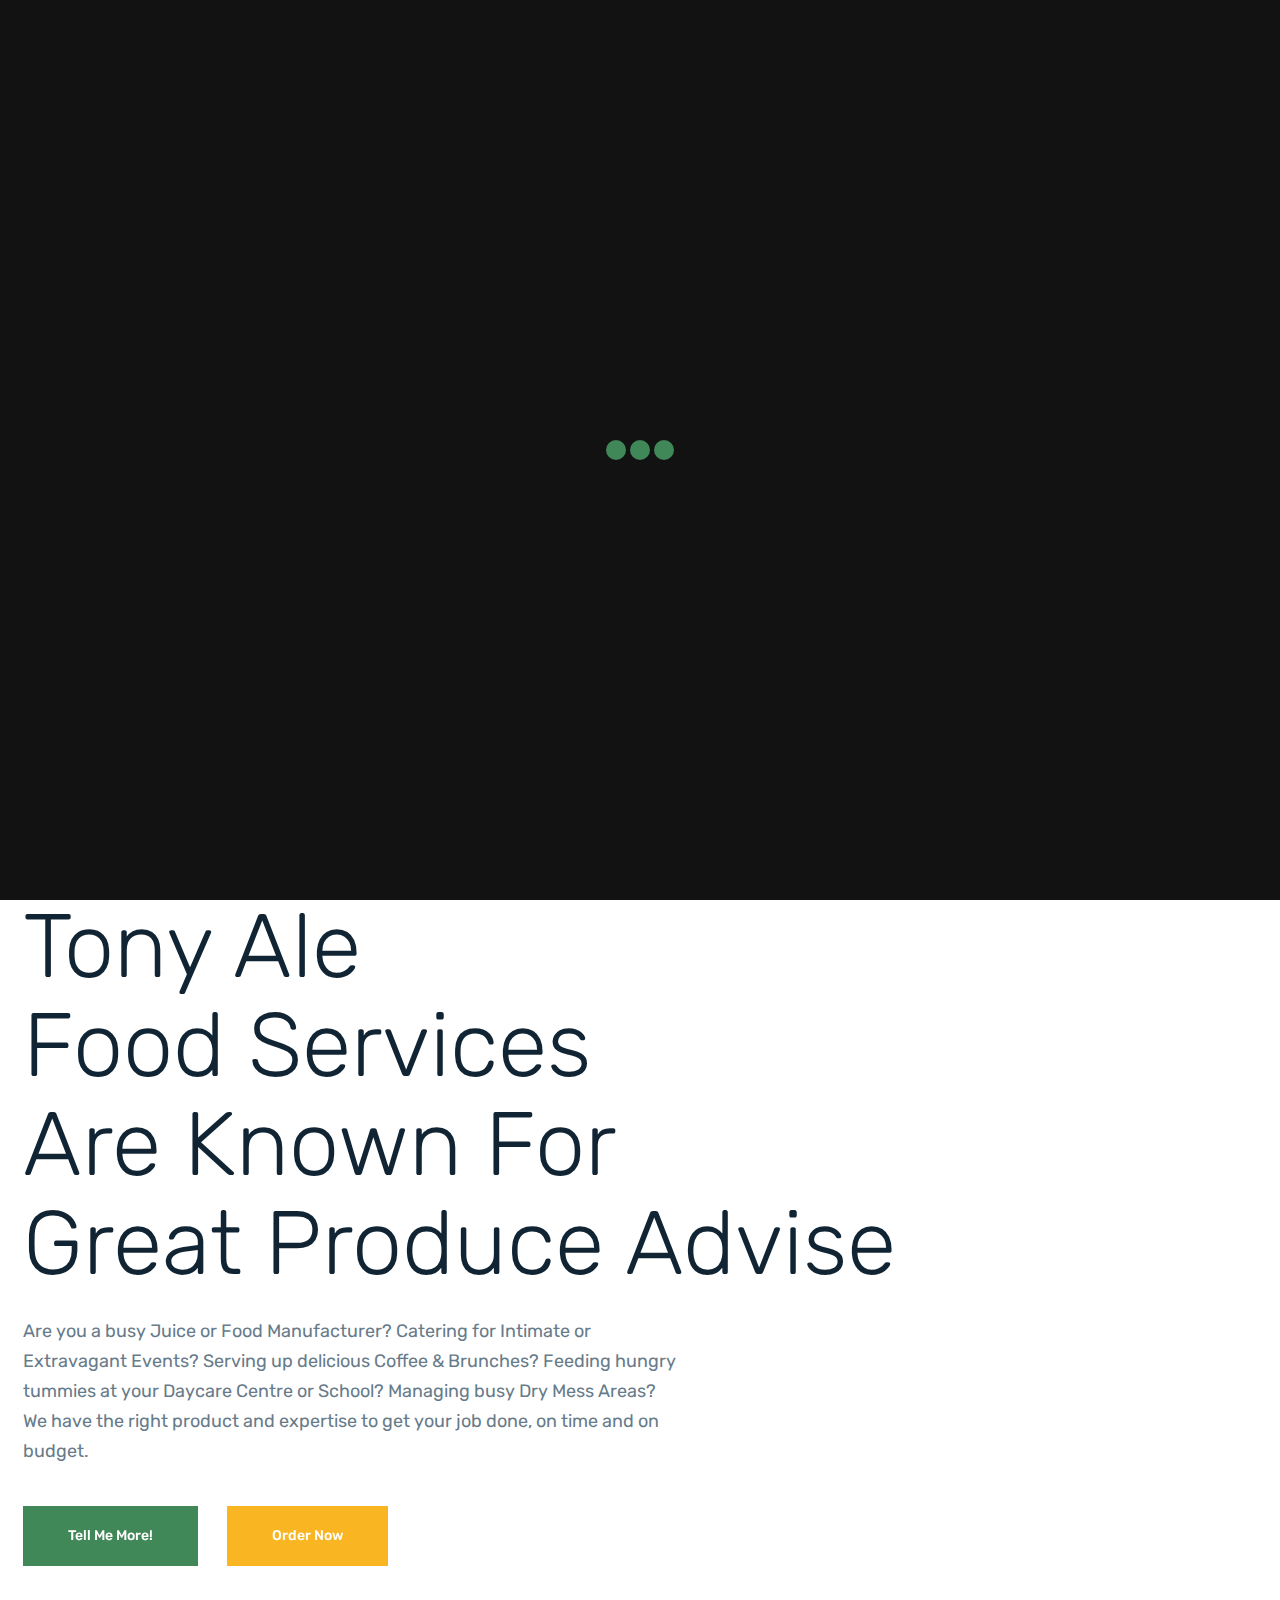
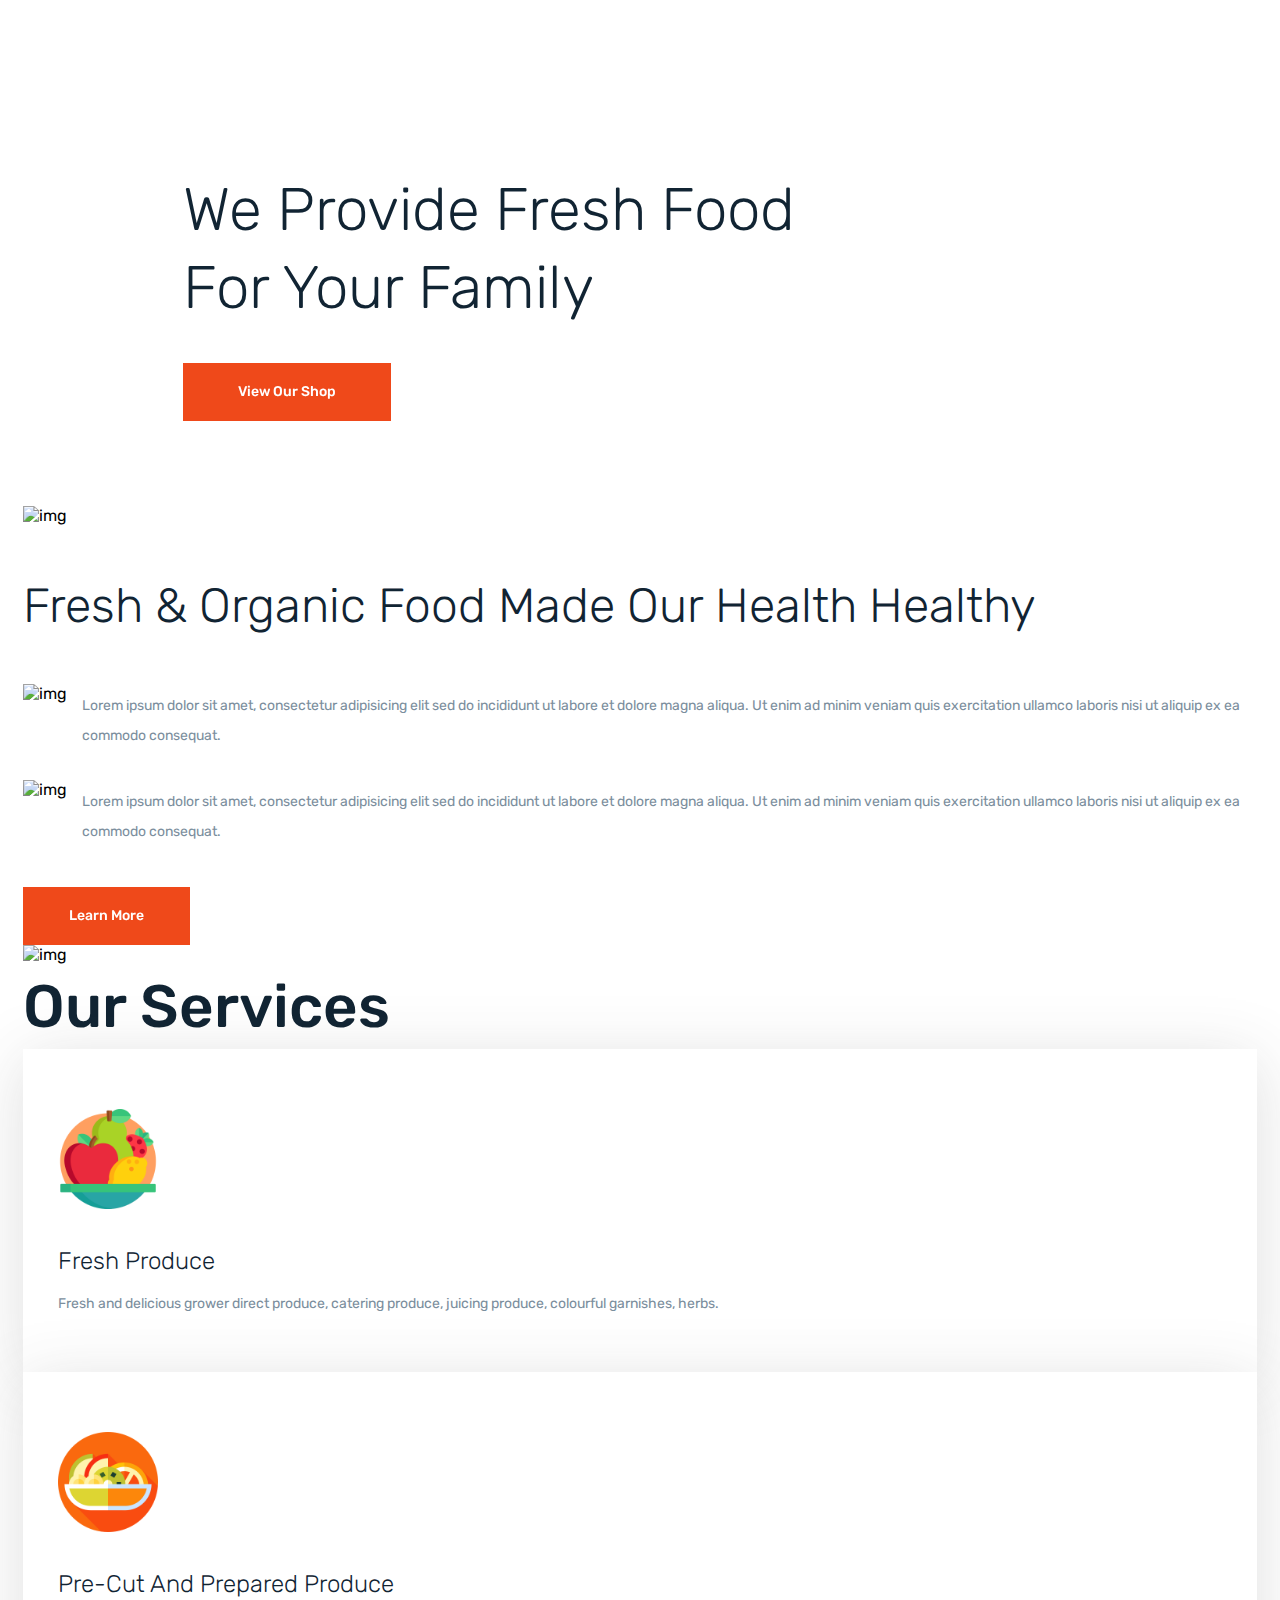
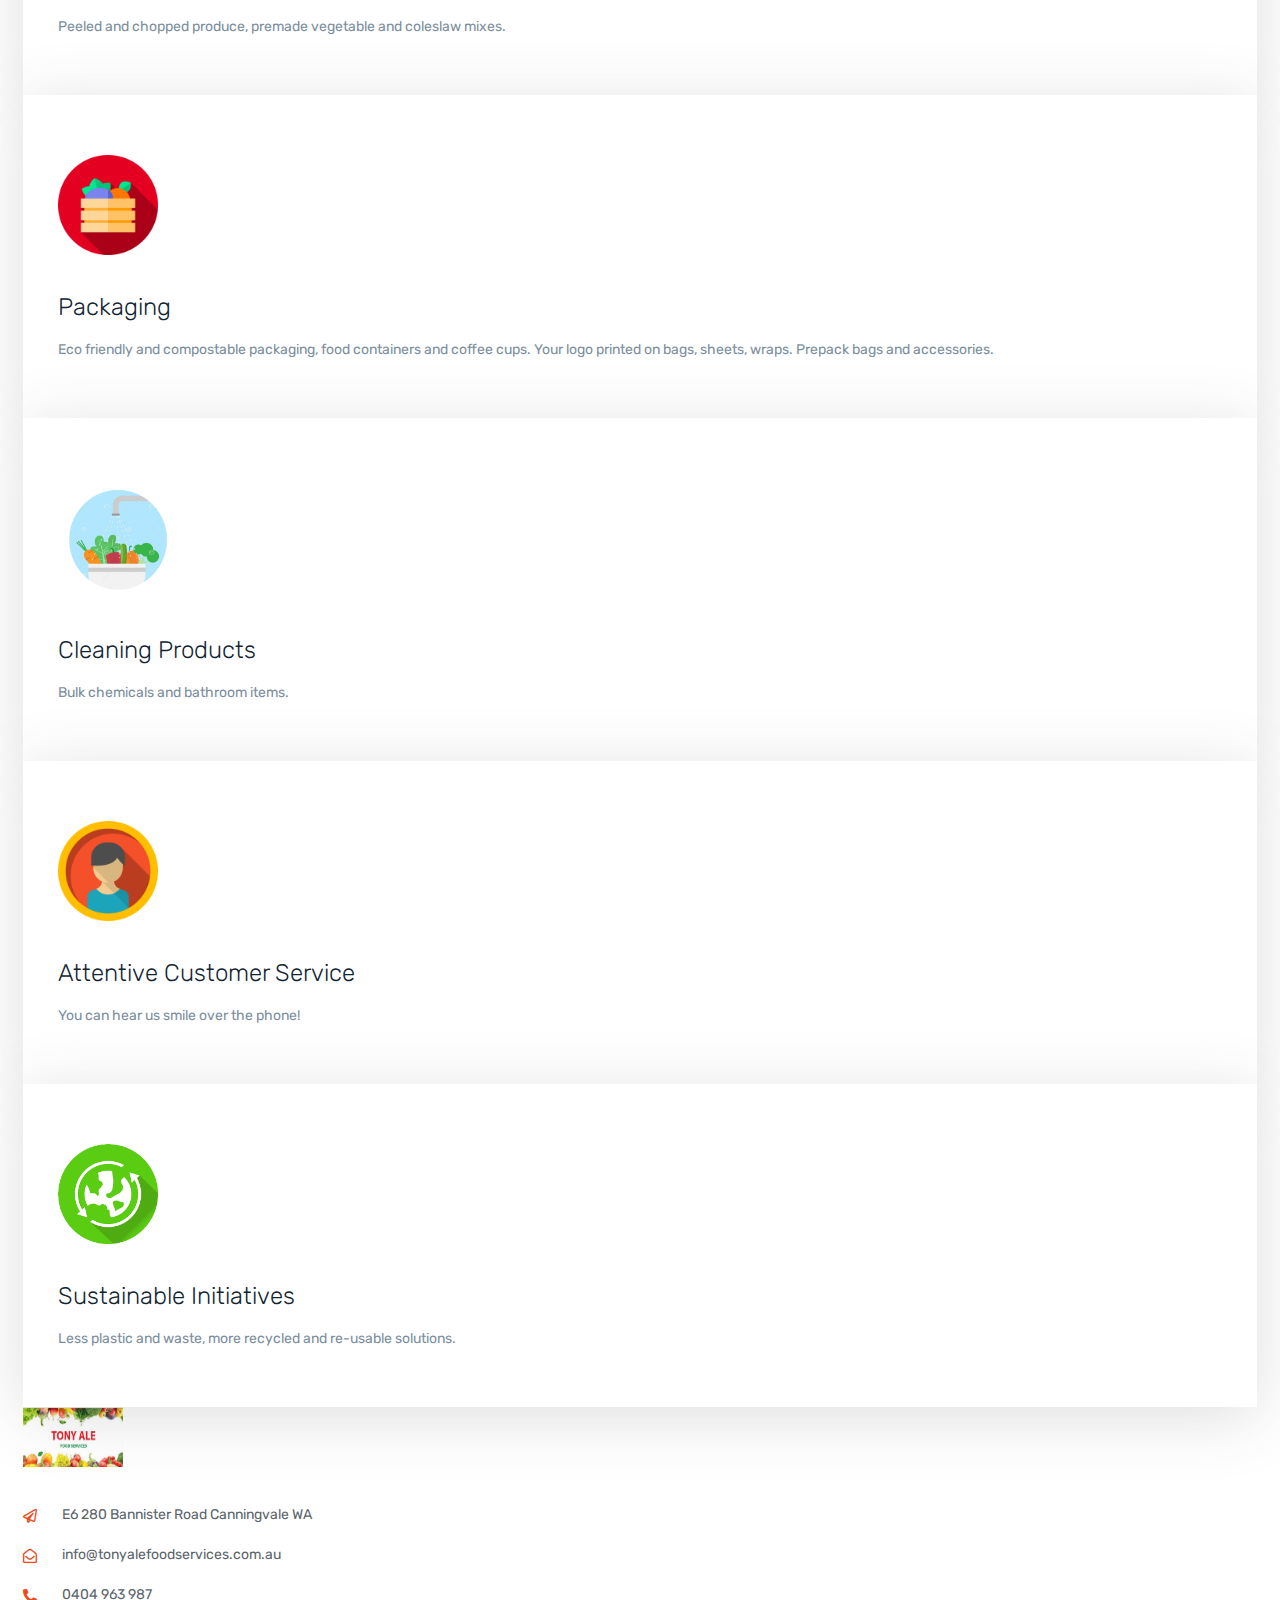
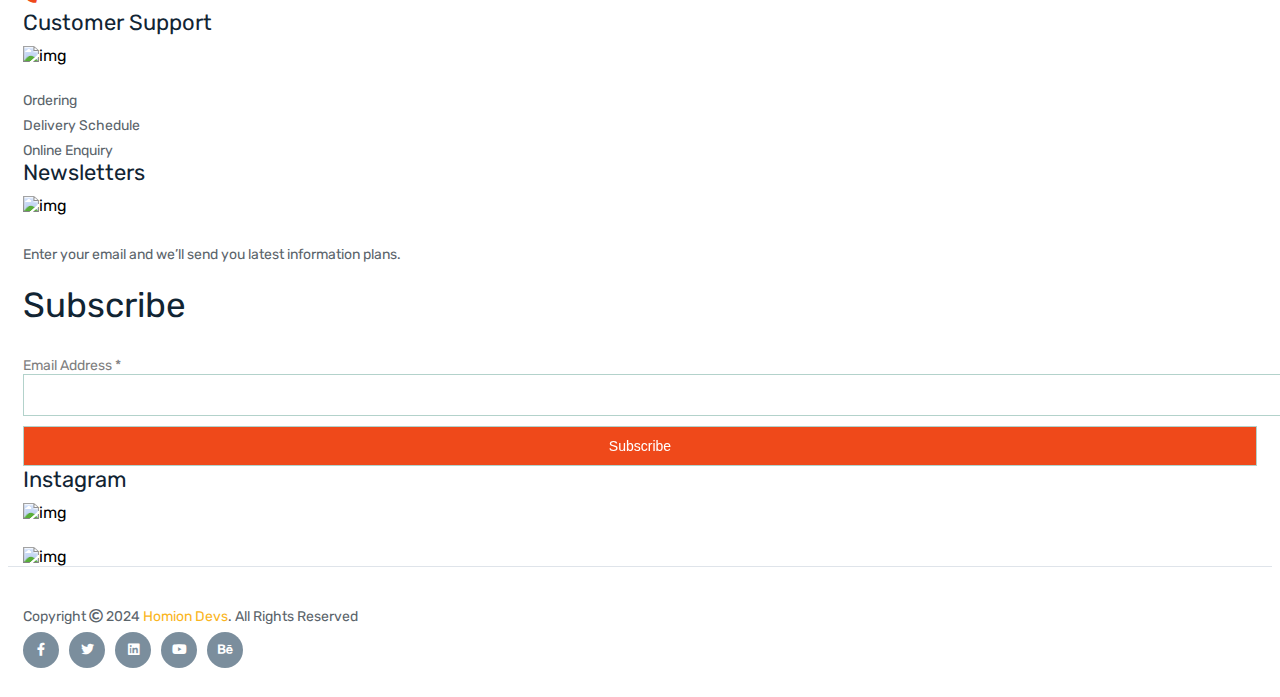
==== commit dbbc6031: "Removed social media icons" ====
--- a/index.html
+++ b/index.html
@@ -127,15 +127,6 @@
                                 <a href="mailto:info@tonyalefoodservices.com.au"> <i class="far fa-envelope"></i> <span
                                         class="__cf_email__">info@tonyalefoodservices.com.au</span></a>
                             </div>
-                        </div>
-                    </div>
-                    <div class="col-xl-5 col-lg-5 col-md-3">
-                        <div class="header-icon text-md-end">
-                            <a href="#"><i class="fab fa-facebook-f"></i></a>
-                            <a href="#"><i class="fab fa-twitter"></i></a>
-                            <a href="#"><i class="fab fa-linkedin"></i></a>
-                            <a href="#"><i class="fab fa-youtube"></i></a>
-                            <a href="#"><i class="fab fa-behance"></i></a>
                         </div>
                     </div>
                 </div>
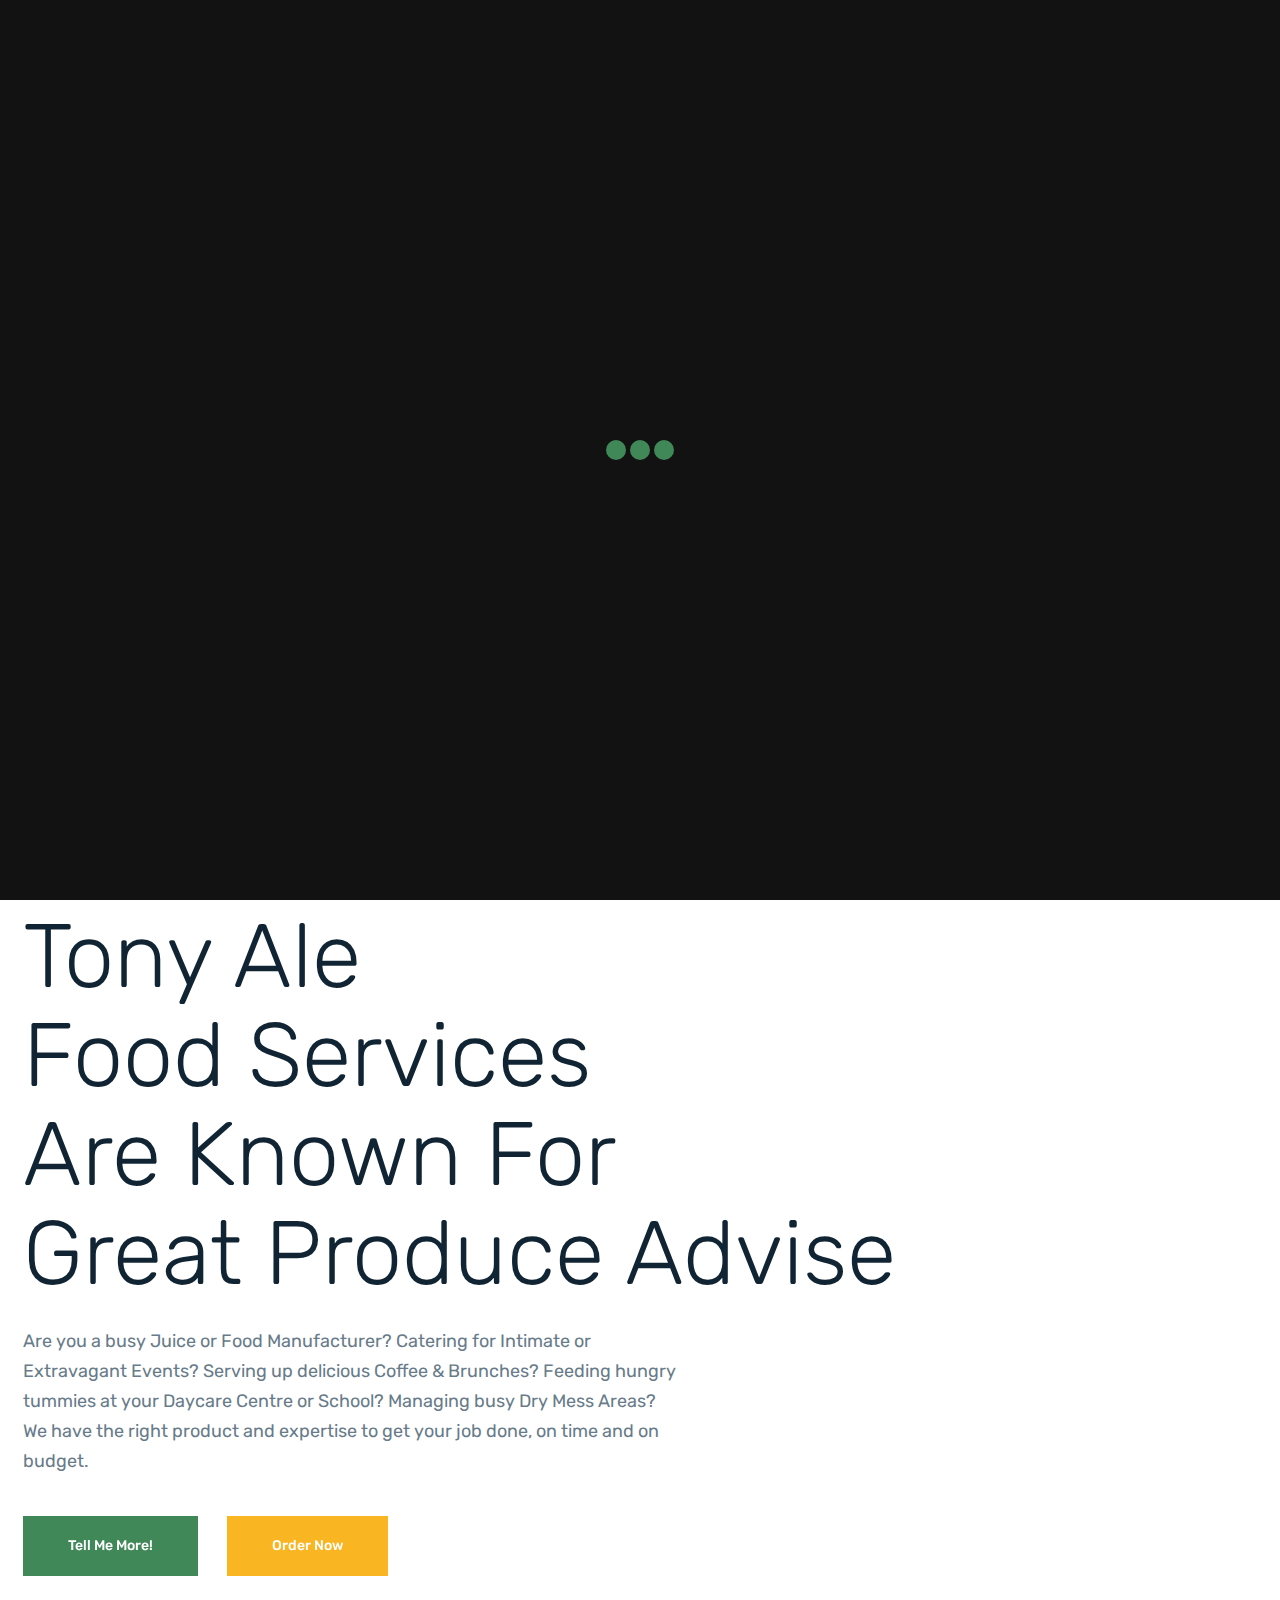
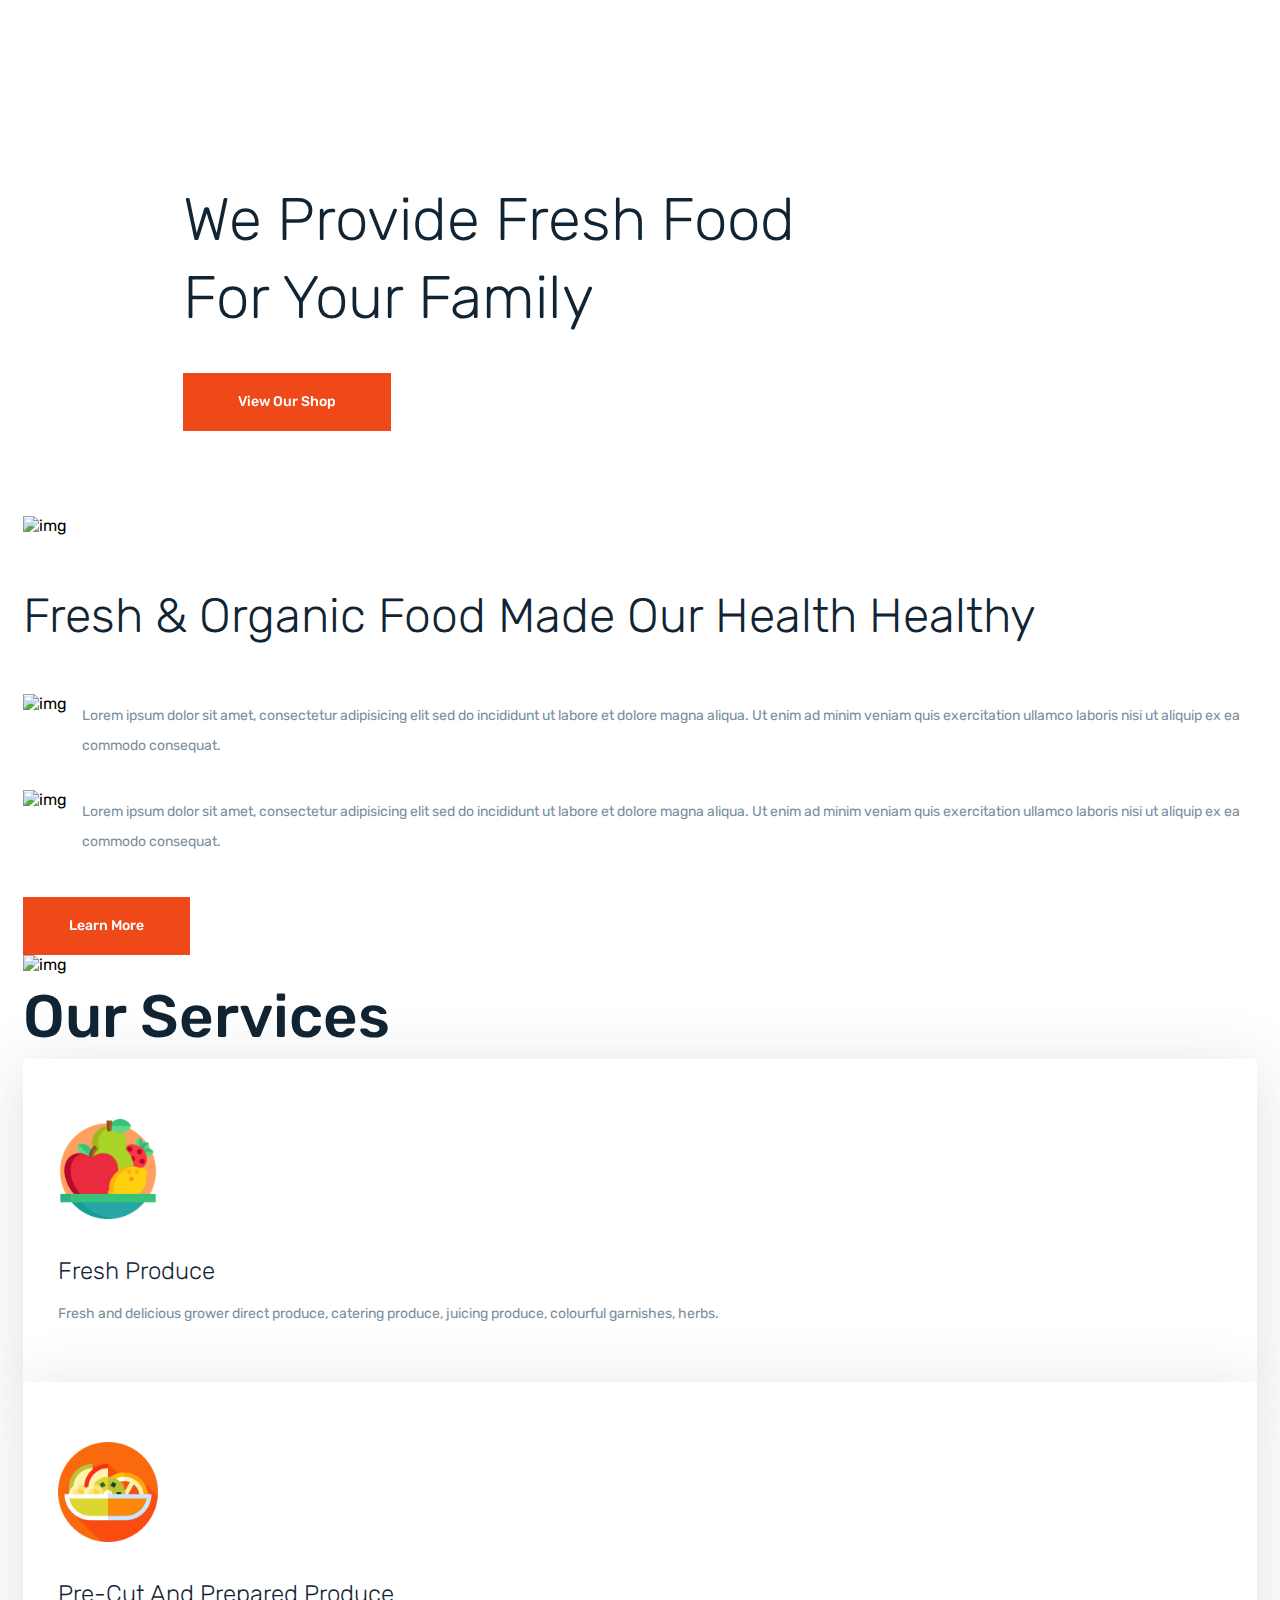
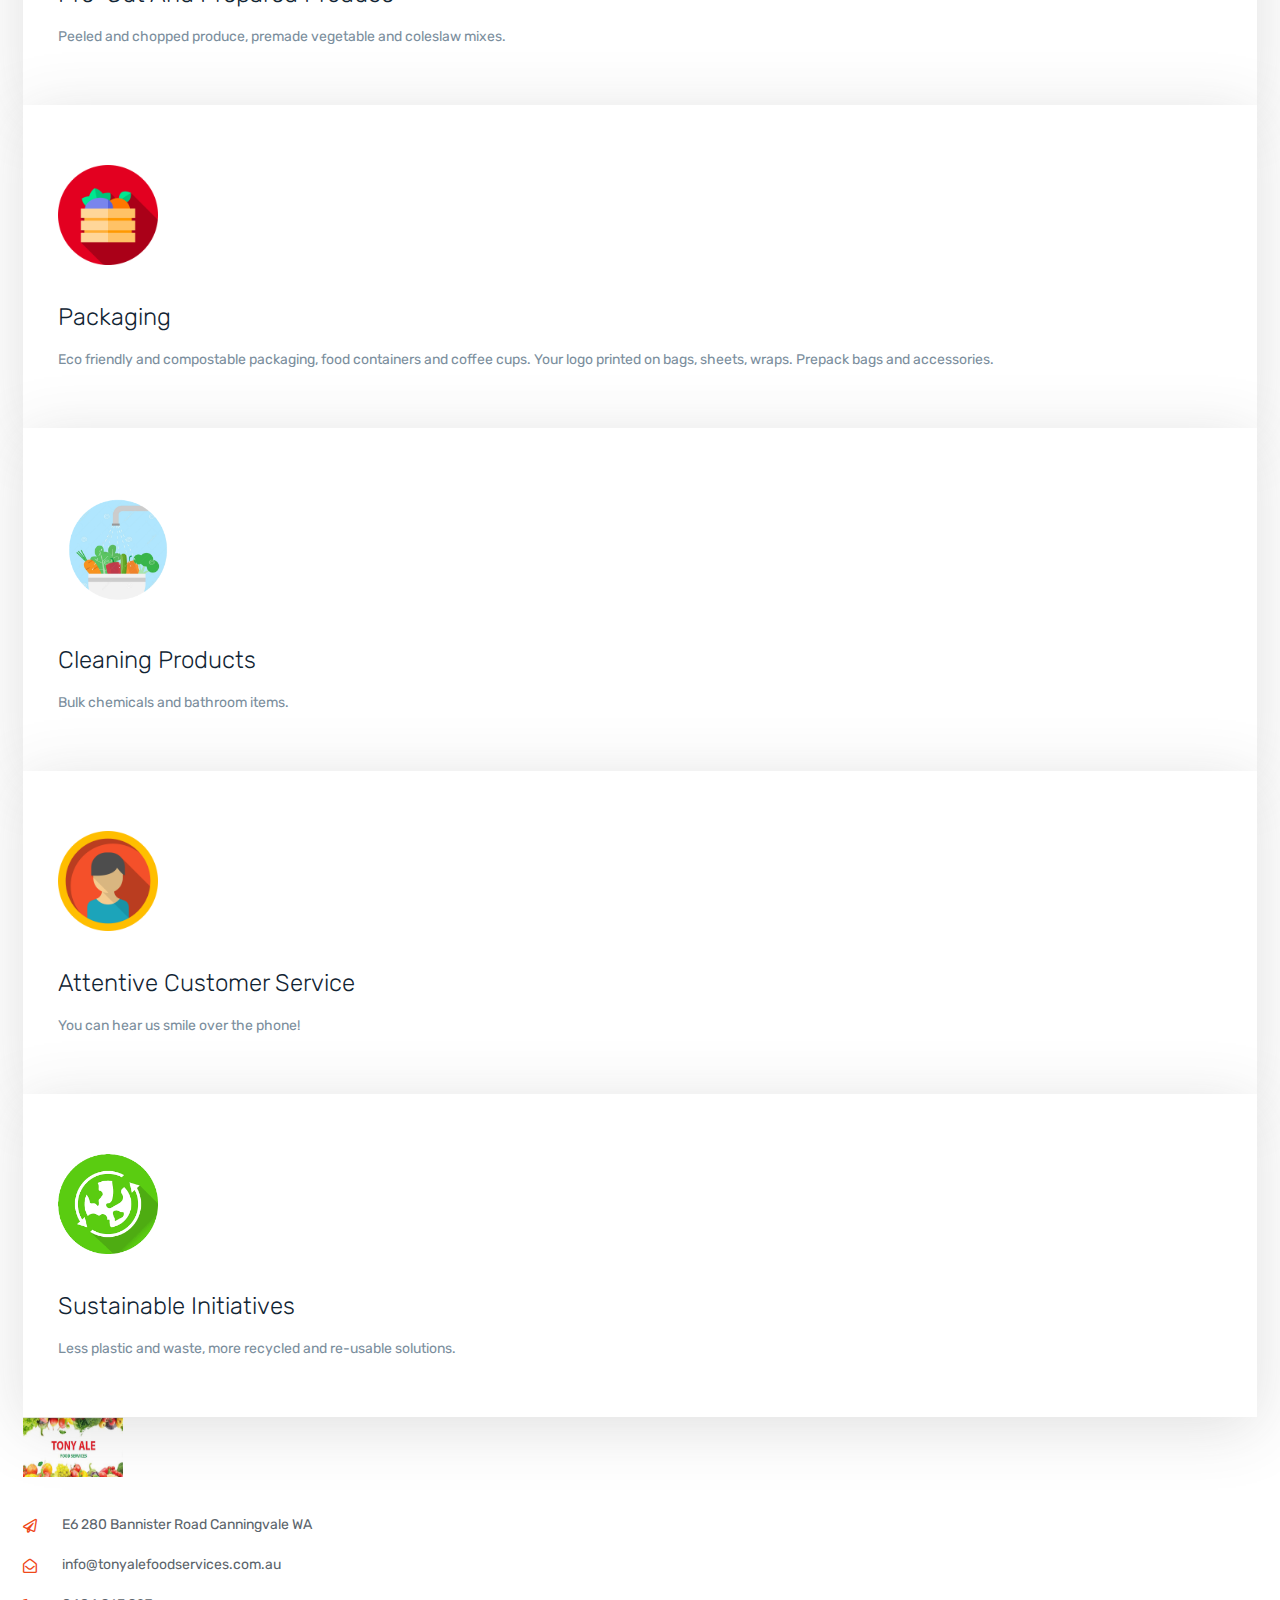
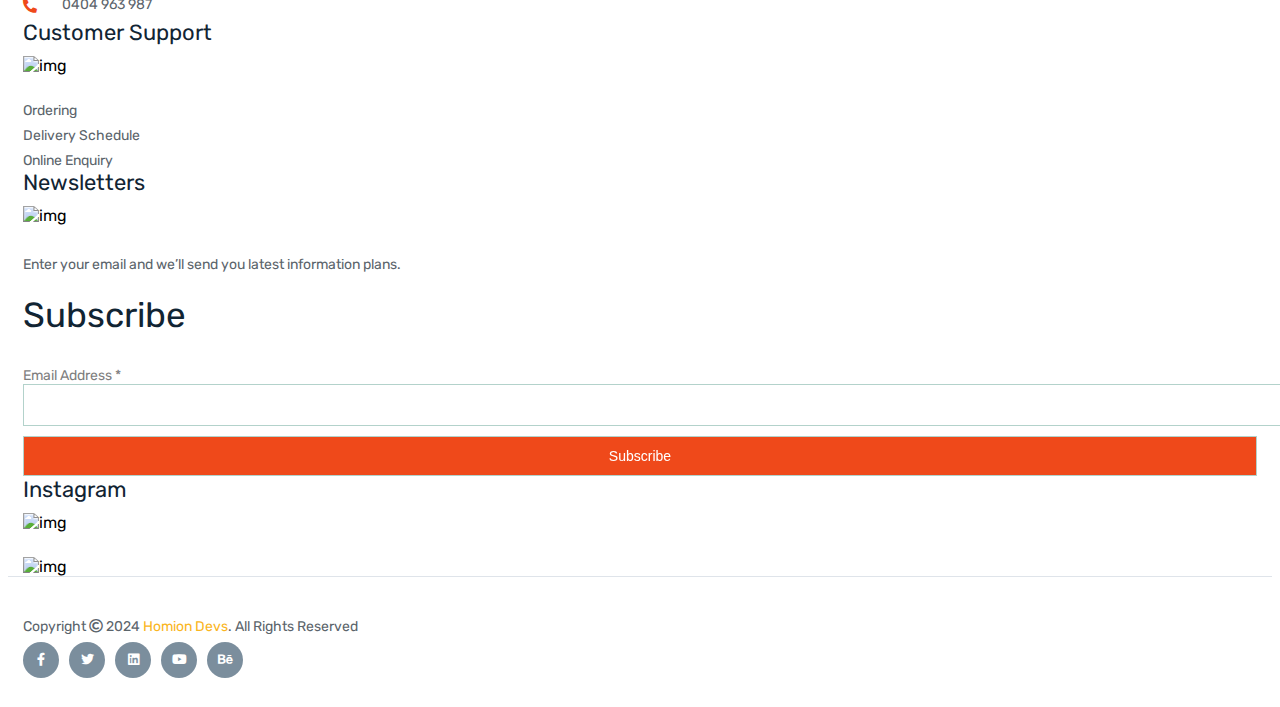
==== commit 21f3571c: "Miscellaneous changes" ====
--- a/index.html
+++ b/index.html
@@ -511,13 +511,13 @@
 
 
     <!-- JS here -->
-    <script data-cfasync="false" src="/cdn-cgi/scripts/5c5dd728/cloudflare-static/email-decode.min.js"></script>
+    <!-- <script data-cfasync="false" src="/cdn-cgi/scripts/5c5dd728/cloudflare-static/email-decode.min.js"></script> -->
     <script src="js/vendor/modernizr-3.5.0.min.js"></script>
     <script src="js/vendor/jquery-3.7.1.min.js"></script>
     <script src="js/jquery.waypoints.min.js"></script>
     <script src="js/jquery.waypoints.min.js"></script>
-    <script src="js/jquery.counterup.min.js"></script>
-    <script src="js/jquery.countdown.min.js"></script>
+    <!-- <script src="js/jquery.counterup.min.js"></script> -->
+    <!-- <script src="js/jquery.countdown.min.js"></script> -->
     <script src="js/bootstrap.min.js"></script>
     <script src="js/owl.carousel.min.js"></script>
     <script src="js/jquery.appear.js"></script>
@@ -526,12 +526,12 @@
     <script src="js/jquery.meanmenu.min.js"></script>
     <script src="js/slick.min.js"></script>
     <script src="js/jquery.nice-select.min.js"></script>
-    <script src="js/ajax-form.js"></script>
+    <!-- <script src="js/ajax-form.js"></script> -->
     <script src="js/wow.min.js"></script>
     <script src="js/jquery.scrollUp.min.js"></script>
     <script src="js/imagesloaded.pkgd.min.js"></script>
     <script src="js/jquery.magnific-popup.min.js"></script>
-    <script src="js/plugins.js"></script>
+    <!-- <script src="js/plugins.js"></script> -->
     <script src="js/main.js"></script>
 </body>
 
--- a/css/style.css
+++ b/css/style.css
@@ -1124,6 +1124,7 @@
 .retina-logo {
     /* display: none; */
     width: 84px;
+    height: 50px;
 }
 
 .header-transparent {
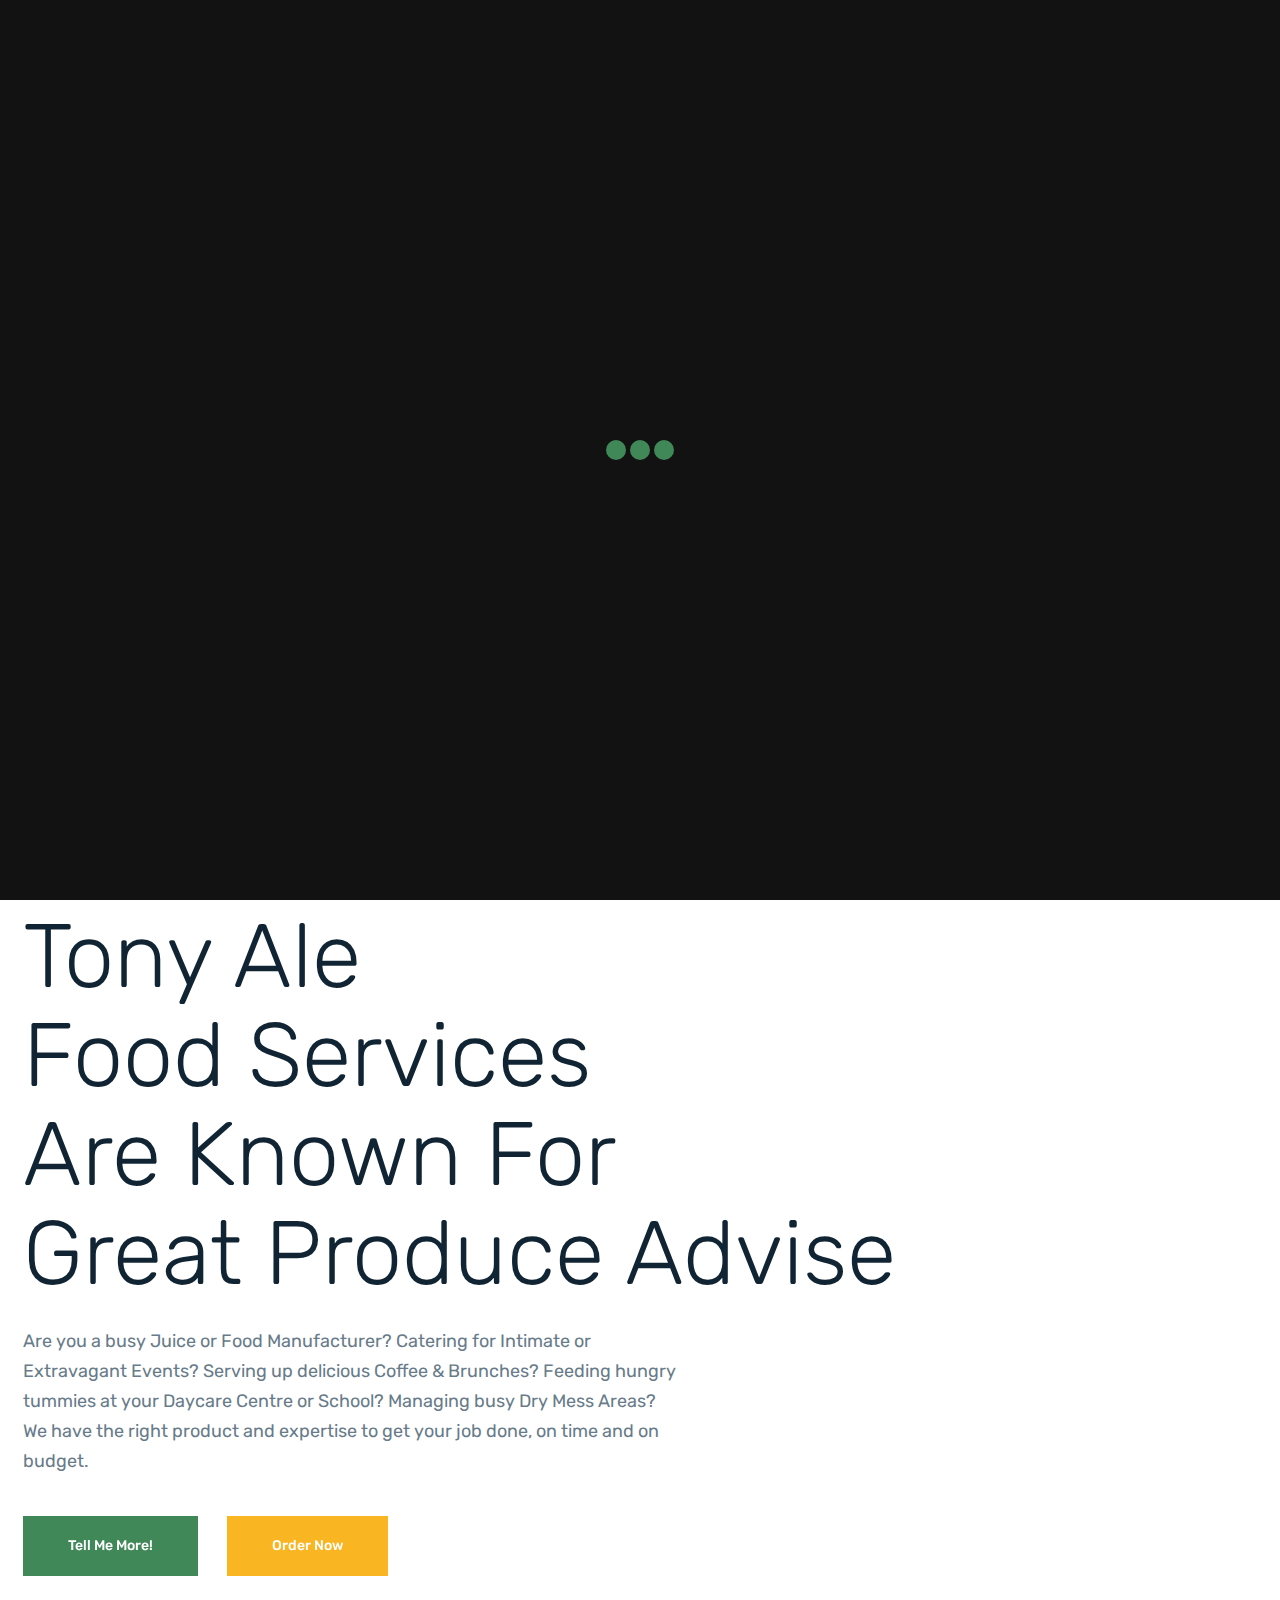
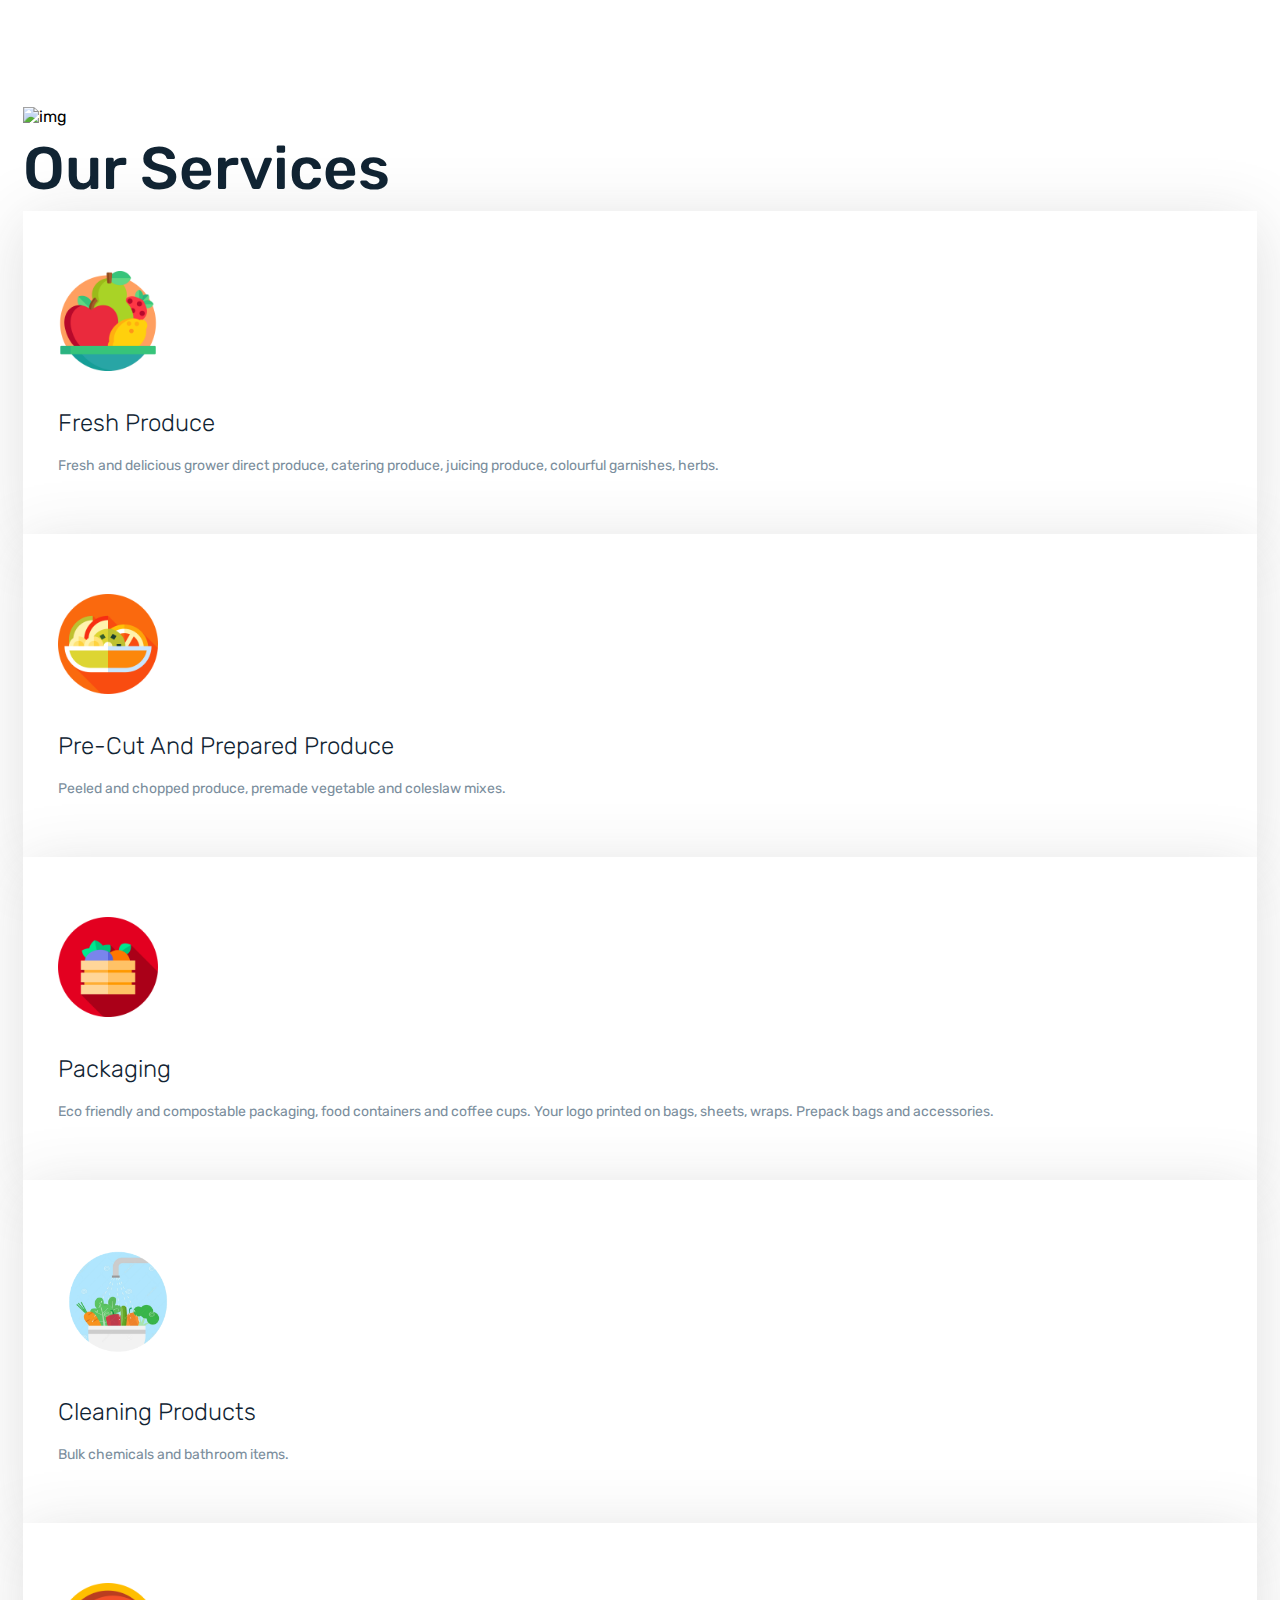
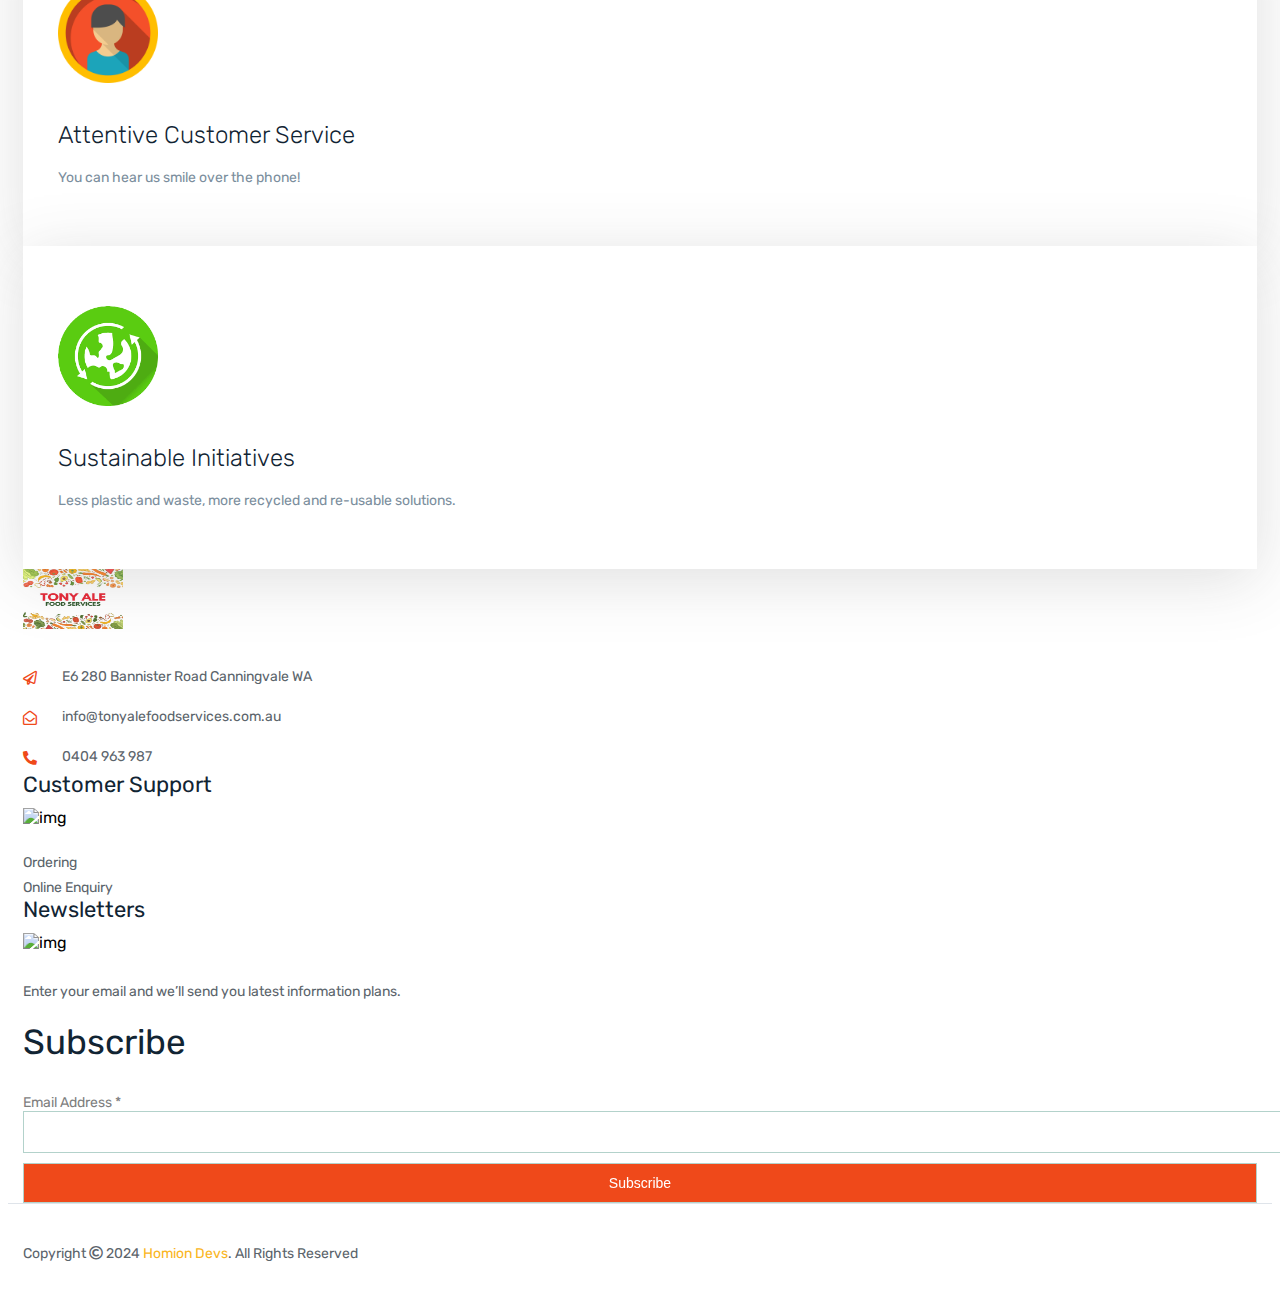
==== commit 8dd284ab: "Changes with removing about page" ====
--- a/index.html
+++ b/index.html
@@ -95,7 +95,7 @@
                 <img src="img/gallery/gallery6.jpg" alt="">
             </a>
         </div>
-        <div class="social-icon-right mt-20">
+        <!-- <div class="social-icon-right mt-20">
             <a href="#">
                 <i class="fab fa-facebook-f"></i>
             </a>
@@ -108,7 +108,7 @@
             <a href="#">
                 <i class="fab fa-instagram"></i>
             </a>
-        </div>
+        </div> -->
     </div>
     <div class="overlay"></div>
     <!-- siebar-area-end -->
@@ -157,7 +157,7 @@
                             <nav id="mobile-menu">
                                 <ul>
                                     <li class="active"><a href="index.html">home </a></li>
-                                    <li><a href="about.html">about</a></li>
+                                    <!-- <li><a href="about.html">about</a></li> -->
                                     <li><a href="products.html">Products</a></li>
 
                                     <li><a href="contact.html">Contact</a></li>
@@ -225,67 +225,6 @@
     </div>
     <!-- slider-start -->
 
-    <!-- cta-area-start -->
-    <div class="cta-area pt-160 pb-160" style="background-image:url(img/bg/bg7.jpg)">
-        <div class="container">
-            <div class="row">
-                <div class="col-xl-12">
-                    <div class="cta2-wrapper" style="background-image:url(img/bg/1.png)">
-                        <div class="cta2-text text-center">
-                            <h2>We Provide Fresh Food <br> For Your Family</h2>
-                            <a class="btn" href="./products.html">View Our Shop</a>
-                        </div>
-                    </div>
-                </div>
-            </div>
-        </div>
-    </div>
-    <!-- cta-area-end -->
-
-    <!-- choose-us-area-start -->
-    <div class="choose-us-area pt-120 pb-90" style="background-image:url(img/bg/bg8.jpg)">
-        <div class="container">
-            <div class="row">
-                <div class="col-xl-6 col-lg-6 ">
-                    <div class="choose2-img mb-30">
-                        <img src="img/choose/02.png" alt="img">
-                    </div>
-                </div>
-                <div class="col-xl-6 col-lg-6">
-                    <div class="single-choose mb-30">
-                        <div class="choose-title">
-                            <h2>Fresh & Organic Food Made Our Health Healthy </h2>
-                        </div>
-                        <div class="choose2-content">
-                            <div class="choose2-icon-img">
-                                <img src="img/icon/4.png" alt="img">
-                            </div>
-                            <div class="choose2-text">
-                                <p>Lorem ipsum dolor sit amet, consectetur adipisicing elit sed do incididunt ut labore
-                                    et dolore magna aliqua. Ut enim ad minim veniam quis exercitation ullamco laboris
-                                    nisi ut aliquip ex ea commodo consequat.</p>
-                            </div>
-                        </div>
-                        <div class="choose2-content">
-                            <div class="choose2-icon-img">
-                                <img src="img/icon/4.png" alt="img">
-                            </div>
-                            <div class="choose2-text">
-                                <p>Lorem ipsum dolor sit amet, consectetur adipisicing elit sed do incididunt ut labore
-                                    et dolore magna aliqua. Ut enim ad minim veniam quis exercitation ullamco laboris
-                                    nisi ut aliquip ex ea commodo consequat.</p>
-                            </div>
-                        </div>
-                        <div class="choose-button">
-                            <a class="btn" href="#">Learn More</a>
-                        </div>
-                    </div>
-                </div>
-            </div>
-        </div>
-    </div>
-    <!-- choose-us-area-end -->
-
     <!-- features-area-start -->
     <div class="features-area pt-110 pb-90" style="background-image:url(img/bg/2.png)">
         <div class="container">
@@ -405,7 +344,7 @@
                         </div>
                         <ul class="fotter-menu">
                             <li><a href="https://shop.zupply.com.au/tony-ale-food-services/login">Ordering</a></li>
-                            <li><a href="./about.html">Delivery Schedule</a></li>
+                            <!-- <li><a href="./about.html">Delivery Schedule</a></li> -->
                             <li><a href="./contact.html">Online Enquiry</a></li>
                         </ul>
                     </div>
@@ -470,37 +409,17 @@
                     </div>
                 </div>
             </div>
-            <div class="col-xl-3 col-lg-3 col-md-6 col-sm-6">
-                <div class="footer-wrapper single-footer pl-45 mb-30">
-                    <div class="footer-title">
-                        <h4>Instagram</h4>
-                        <img src="img/shape/f2.png" alt="img">
-                    </div>
-                    <div class="instagram-img">
-                        <img src="img/footer/1.jpg" alt="img">
-                    </div>
-                </div>
-            </div>
         </div>
     </div>
     </div>
     <div class="footer-bottom-area footer-bottom">
         <div class="container">
             <div class="row">
-                <div class="col-xl-6 col-lg-6 col-md-6">
+                <div class="col-12">
                     <div class="copyright">
                         <p>Copyright <i class="far fa-copyright"></i> 2024 <a href="#">Homion Devs</a>. All Rights
                             Reserved
                         </p>
-                    </div>
-                </div>
-                <div class="col-xl-6 col-lg-6 col-md-6">
-                    <div class="footer-icon text-md-end">
-                        <a href="#"><i class="fab fa-facebook-f"></i></a>
-                        <a href="#"><i class="fab fa-twitter"></i></a>
-                        <a href="#"><i class="fab fa-linkedin"></i></a>
-                        <a href="#"><i class="fab fa-youtube"></i></a>
-                        <a href="#"><i class="fab fa-behance"></i></a>
                     </div>
                 </div>
             </div>
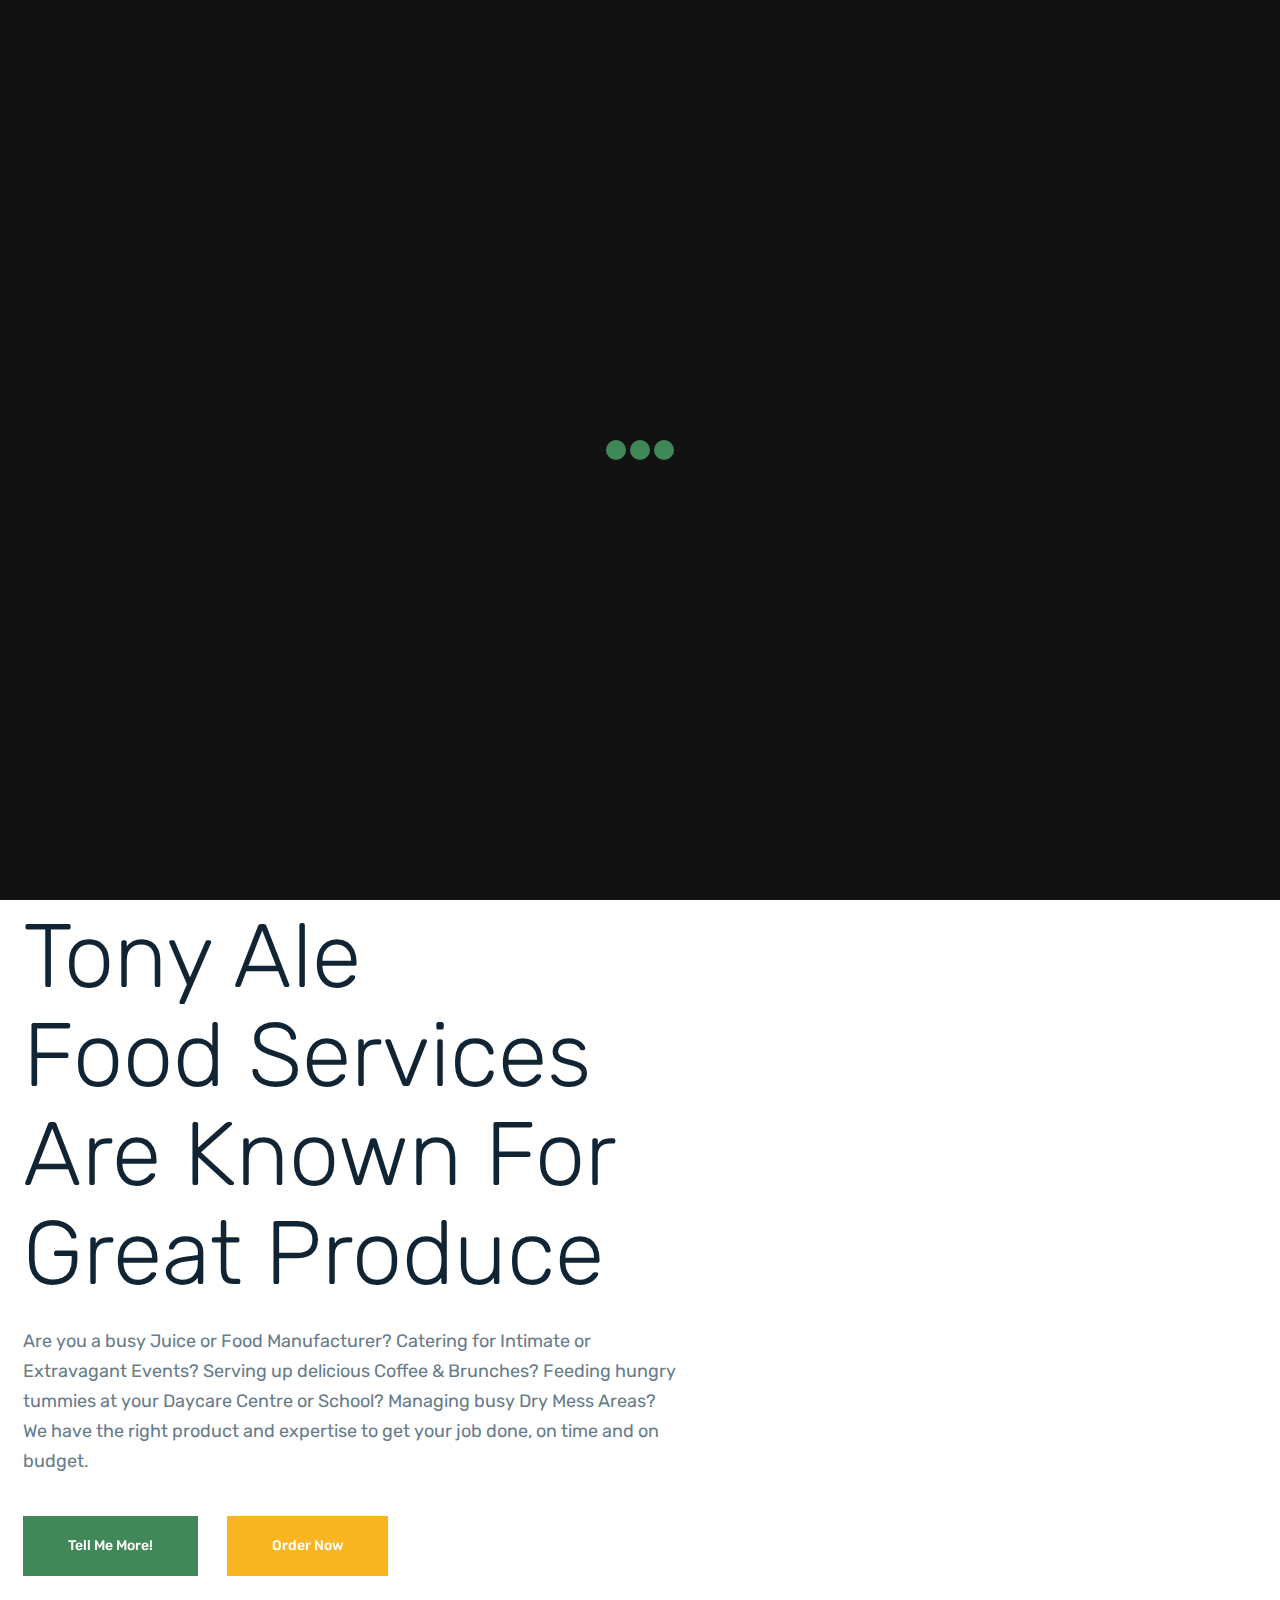
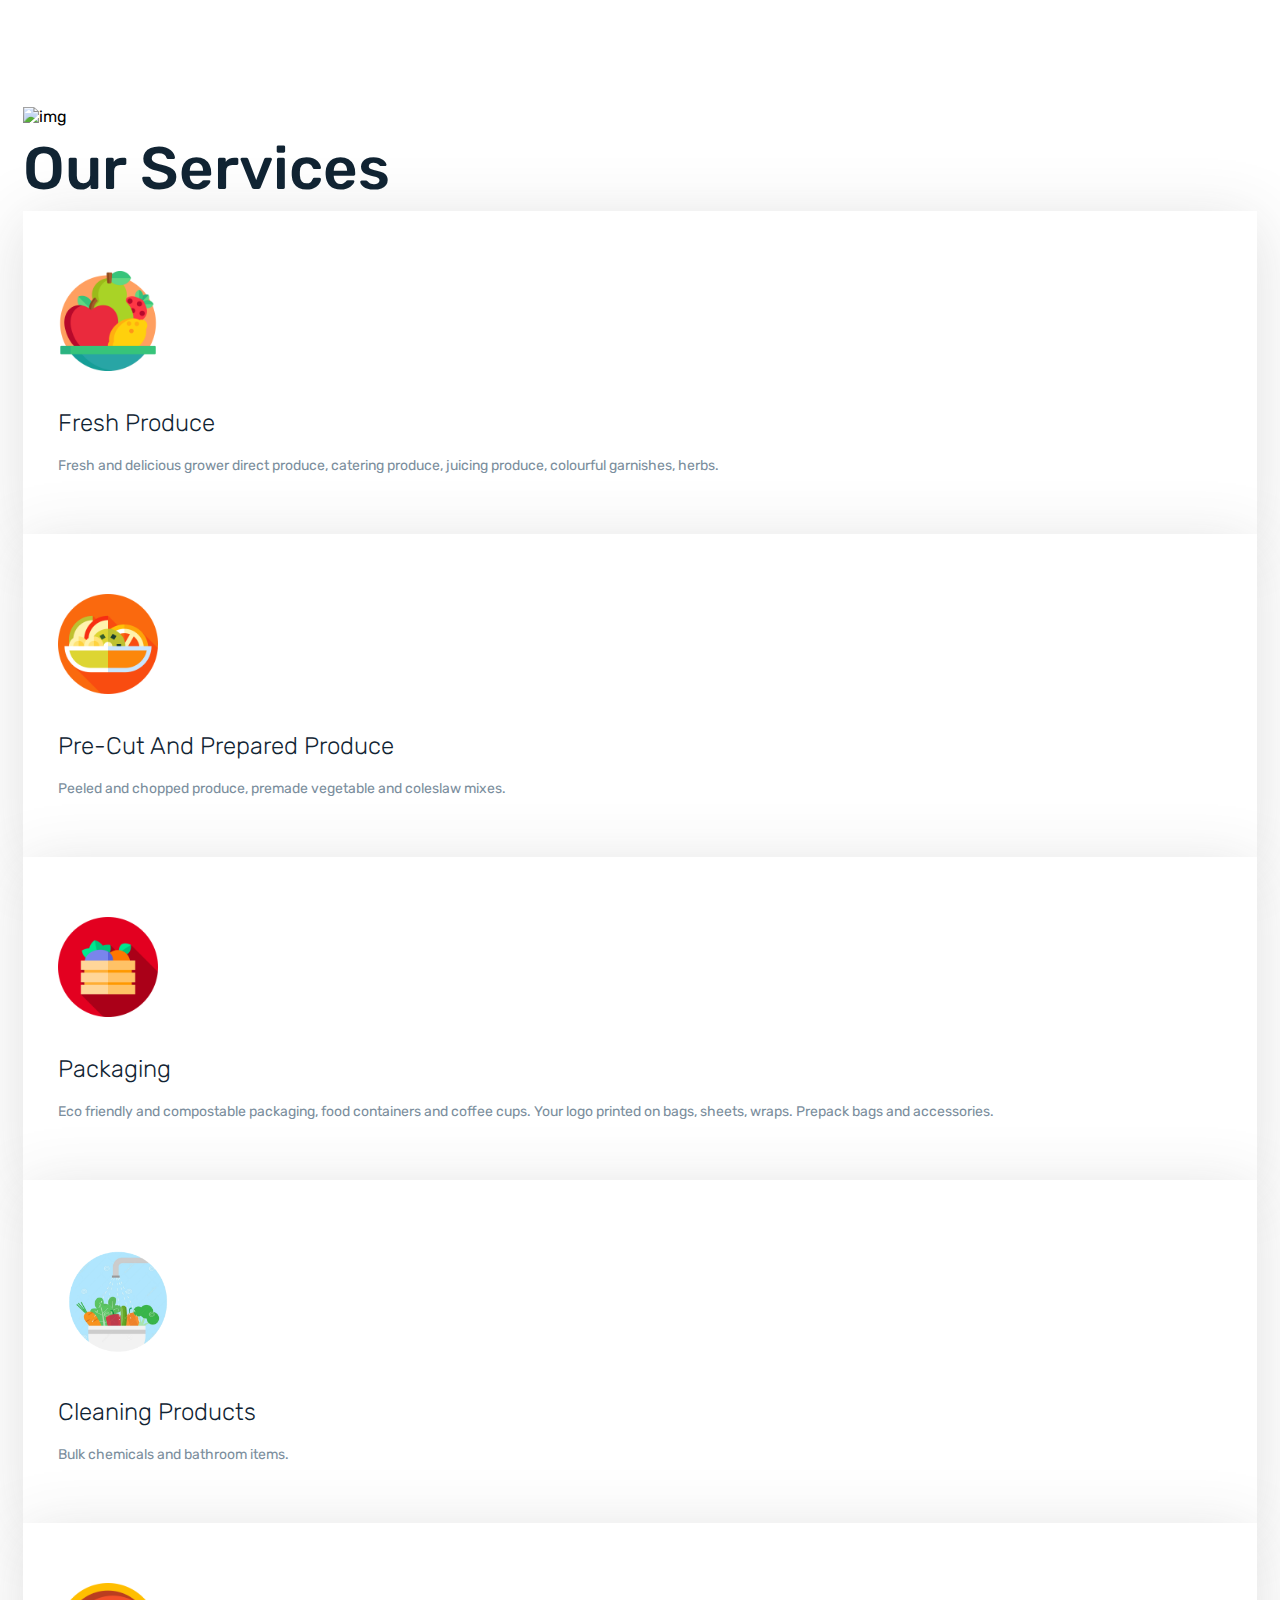
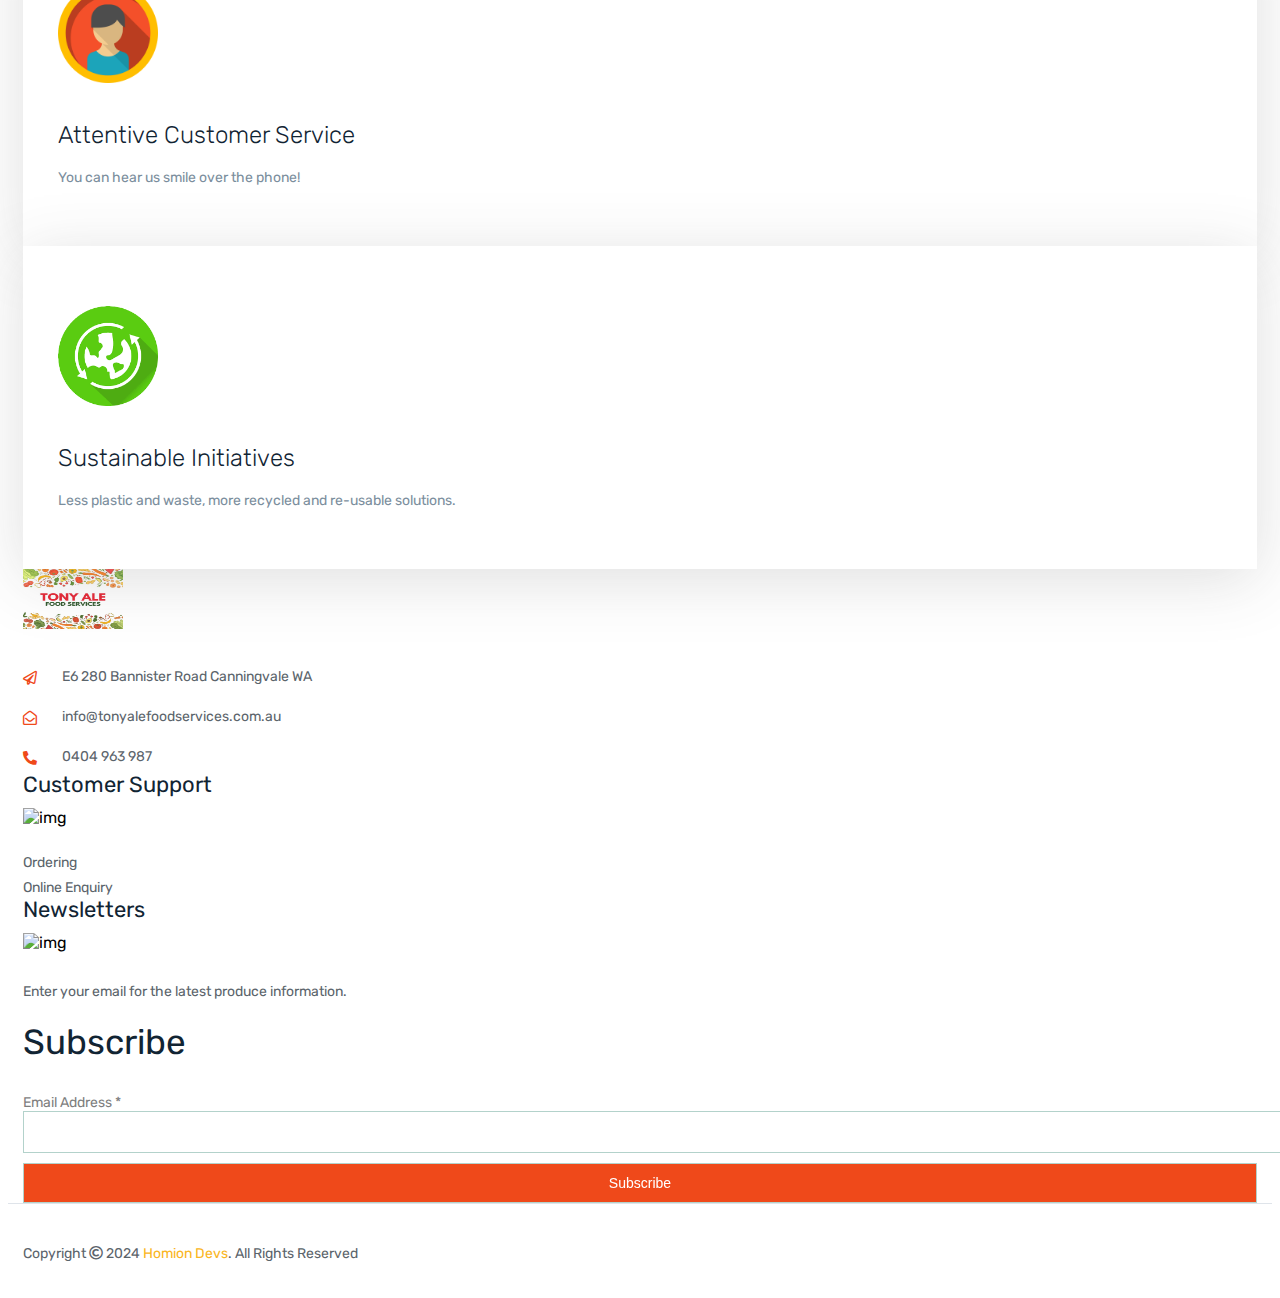
==== commit 9e391f91: "Changes to send email" ====
--- a/index.html
+++ b/index.html
@@ -7,7 +7,7 @@
     <title>Tony Ale </title>
     <meta name="description" content="">
     <meta name="viewport" content="width=device-width, initial-scale=1">
-    <link rel="shortcut icon" type="image/x-icon" href="img/favicon.png">
+    <link rel="shortcut icon" type="image/x-icon" href="/Logo.jpg">
     <!-- Place favicon.png in the root directory -->
     <link rel="stylesheet" href="https://cdnjs.cloudflare.com/ajax/libs/font-awesome/5.15.4/css/all.min.css">
     <link rel="stylesheet" href="https://cdn.jsdelivr.net/npm/dripicons@2.0.0/webfont.css">
@@ -122,8 +122,7 @@
                     <div class="col-xl-7 col-lg-7 col-md-9">
                         <div class="header-wrapper">
                             <div class="header-text">
-                                <a href="#"> <i class="far fa-map"></i> 504 White St . Dawsonville, GA 30534 ,
-                                    Australia</a>
+                                <a href="#"> <i class="far fa-map"></i> 280 Bannister Road, Canningvale WA</a>
                                 <a href="mailto:info@tonyalefoodservices.com.au"> <i class="far fa-envelope"></i> <span
                                         class="__cf_email__">info@tonyalefoodservices.com.au</span></a>
                             </div>
@@ -138,7 +137,6 @@
                     <div class="col-xl-2 col-lg-2 col-md-4 col-6">
                         <div class="logo">
                             <a href="index.html">
-                                <!-- <img class="standard-logo" height="40px" width="20px" src="img/logo/logo.jpg" alt="img"> -->
                                 <img class="retina-logo" height="40px" width="20px" src="img/logo/logo.jpg" alt="img">
                             </a>
                         </div>
@@ -204,7 +202,7 @@
                         <div class="col-xl-12">
                             <div class="slider-content">
                                 <h1 data-animation="fadeInUp" data-delay=".6s">Tony Ale <br> Food Services <br> Are
-                                    Known For <br> Great Produce Advise</h1>
+                                    Known For <br> Great Produce</h1>
                                 <p data-animation="fadeInUp" data-delay=".8s">Are you a busy Juice or Food Manufacturer?
                                     Catering for Intimate or Extravagant Events? Serving up delicious Coffee & Brunches?
                                     Feeding hungry tummies at your Daycare Centre or School? Managing busy Dry Mess
@@ -356,7 +354,7 @@
                             <img src="img/shape/f2.png" alt="img">
                         </div>
                         <div class="footer-content">
-                            <p>Enter your email and we’ll send you latest information plans.</p>
+                            <p>Enter your email for the latest produce information.</p>
                         </div>
                         <div class="subscribes-form">
                             <div id="mc_embed_shell">
